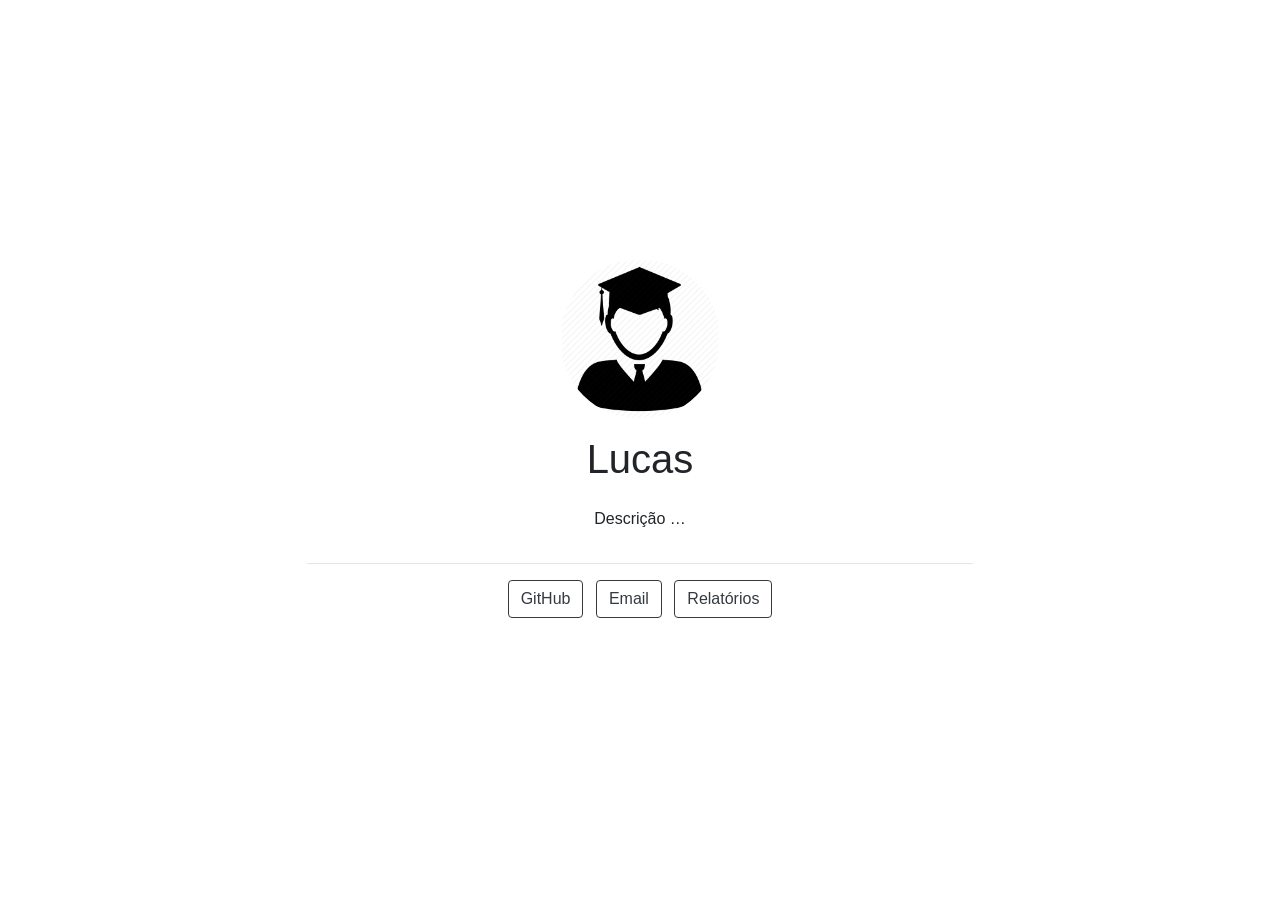
==== index.html @ 405bed45 "Initial commit" ====
<!doctype html>
<html lang="en">
  <head>
    <!-- Required meta tags -->
    <meta charset="utf-8">
    <meta name="viewport" content="width=device-width, initial-scale=1, shrink-to-fit=no">

    <!-- Bootstrap CSS -->
    <style type="text/css">:root{--blue:#007bff;--indigo:#6610f2;--purple:#6f42c1;--pink:#e83e8c;--red:#dc3545;--orange:#fd7e14;--yellow:#ffc107;--green:#28a745;--teal:#20c997;--cyan:#17a2b8;--white:#fff;--gray:#6c757d;--gray-dark:#343a40;--primary:#007bff;--secondary:#6c757d;--success:#28a745;--info:#17a2b8;--warning:#ffc107;--danger:#dc3545;--light:#f8f9fa;--dark:#343a40;--breakpoint-xs:0;--breakpoint-sm:576px;--breakpoint-md:768px;--breakpoint-lg:992px;--breakpoint-xl:1200px;--font-family-sans-serif:-apple-system,BlinkMacSystemFont,"Segoe UI",Roboto,"Helvetica Neue",Arial,"Noto Sans",sans-serif,"Apple Color Emoji","Segoe UI Emoji","Segoe UI Symbol","Noto Color Emoji";--font-family-monospace:SFMono-Regular,Menlo,Monaco,Consolas,"Liberation Mono","Courier New",monospace}*,::after,::before{box-sizing:border-box}html{font-family:sans-serif;line-height:1.15;-webkit-text-size-adjust:100%;-webkit-tap-highlight-color:transparent}article,aside,figcaption,figure,footer,header,hgroup,main,nav,section{display:block}body{margin:0;font-family:-apple-system,BlinkMacSystemFont,"Segoe UI",Roboto,"Helvetica Neue",Arial,"Noto Sans",sans-serif,"Apple Color Emoji","Segoe UI Emoji","Segoe UI Symbol","Noto Color Emoji";font-size:1rem;font-weight:400;line-height:1.5;color:#212529;text-align:left;background-color:#fff}[tabindex="-1"]:focus:not(:focus-visible){outline:0!important}hr{box-sizing:content-box;height:0;overflow:visible}h1,h2,h3,h4,h5,h6{margin-top:0;margin-bottom:.5rem}p{margin-top:0;margin-bottom:1rem}abbr[data-original-title],abbr[title]{text-decoration:underline;-webkit-text-decoration:underline dotted;text-decoration:underline dotted;cursor:help;border-bottom:0;-webkit-text-decoration-skip-ink:none;text-decoration-skip-ink:none}address{margin-bottom:1rem;font-style:normal;line-height:inherit}dl,ol,ul{margin-top:0;margin-bottom:1rem}ol ol,ol ul,ul ol,ul ul{margin-bottom:0}dt{font-weight:700}dd{margin-bottom:.5rem;margin-left:0}blockquote{margin:0 0 1rem}b,strong{font-weight:bolder}small{font-size:80%}sub,sup{position:relative;font-size:75%;line-height:0;vertical-align:baseline}sub{bottom:-.25em}sup{top:-.5em}a{color:#007bff;text-decoration:none;background-color:transparent}a:hover{color:#0056b3;text-decoration:underline}a:not([href]){color:inherit;text-decoration:none}a:not([href]):hover{color:inherit;text-decoration:none}code,kbd,pre,samp{font-family:SFMono-Regular,Menlo,Monaco,Consolas,"Liberation Mono","Courier New",monospace;font-size:1em}pre{margin-top:0;margin-bottom:1rem;overflow:auto;-ms-overflow-style:scrollbar}figure{margin:0 0 1rem}img{vertical-align:middle;border-style:none}svg{overflow:hidden;vertical-align:middle}table{border-collapse:collapse}caption{padding-top:.75rem;padding-bottom:.75rem;color:#6c757d;text-align:left;caption-side:bottom}th{text-align:inherit}label{display:inline-block;margin-bottom:.5rem}button{border-radius:0}button:focus{outline:1px dotted;outline:5px auto -webkit-focus-ring-color}button,input,optgroup,select,textarea{margin:0;font-family:inherit;font-size:inherit;line-height:inherit}button,input{overflow:visible}button,select{text-transform:none}[role=button]{cursor:pointer}select{word-wrap:normal}[type=button],[type=reset],[type=submit],button{-webkit-appearance:button}[type=button]:not(:disabled),[type=reset]:not(:disabled),[type=submit]:not(:disabled),button:not(:disabled){cursor:pointer}[type=button]::-moz-focus-inner,[type=reset]::-moz-focus-inner,[type=submit]::-moz-focus-inner,button::-moz-focus-inner{padding:0;border-style:none}input[type=checkbox],input[type=radio]{box-sizing:border-box;padding:0}textarea{overflow:auto;resize:vertical}fieldset{min-width:0;padding:0;margin:0;border:0}legend{display:block;width:100%;max-width:100%;padding:0;margin-bottom:.5rem;font-size:1.5rem;line-height:inherit;color:inherit;white-space:normal}progress{vertical-align:baseline}[type=number]::-webkit-inner-spin-button,[type=number]::-webkit-outer-spin-button{height:auto}[type=search]{outline-offset:-2px;-webkit-appearance:none}[type=search]::-webkit-search-decoration{-webkit-appearance:none}::-webkit-file-upload-button{font:inherit;-webkit-appearance:button}output{display:inline-block}summary{display:list-item;cursor:pointer}template{display:none}[hidden]{display:none!important}.h1,.h2,.h3,.h4,.h5,.h6,h1,h2,h3,h4,h5,h6{margin-bottom:.5rem;font-weight:500;line-height:1.2}.h1,h1{font-size:2.5rem}.h2,h2{font-size:2rem}.h3,h3{font-size:1.75rem}.h4,h4{font-size:1.5rem}.h5,h5{font-size:1.25rem}.h6,h6{font-size:1rem}.lead{font-size:1.25rem;font-weight:300}.display-1{font-size:6rem;font-weight:300;line-height:1.2}.display-2{font-size:5.5rem;font-weight:300;line-height:1.2}.display-3{font-size:4.5rem;font-weight:300;line-height:1.2}.display-4{font-size:3.5rem;font-weight:300;line-height:1.2}hr{margin-top:1rem;margin-bottom:1rem;border:0;border-top:1px solid rgba(0,0,0,.1)}.small,small{font-size:80%;font-weight:400}.mark,mark{padding:.2em;background-color:#fcf8e3}.list-unstyled{padding-left:0;list-style:none}.list-inline{padding-left:0;list-style:none}.list-inline-item{display:inline-block}.list-inline-item:not(:last-child){margin-right:.5rem}.initialism{font-size:90%;text-transform:uppercase}.blockquote{margin-bottom:1rem;font-size:1.25rem}.blockquote-footer{display:block;font-size:80%;color:#6c757d}.blockquote-footer::before{content:"\2014\00A0"}.img-fluid{max-width:100%;height:auto}.img-thumbnail{padding:.25rem;background-color:#fff;border:1px solid #dee2e6;border-radius:.25rem;max-width:100%;height:auto}.figure{display:inline-block}.figure-img{margin-bottom:.5rem;line-height:1}.figure-caption{font-size:90%;color:#6c757d}code{font-size:87.5%;color:#e83e8c;word-wrap:break-word}a>code{color:inherit}kbd{padding:.2rem .4rem;font-size:87.5%;color:#fff;background-color:#212529;border-radius:.2rem}kbd kbd{padding:0;font-size:100%;font-weight:700}pre{display:block;font-size:87.5%;color:#212529}pre code{font-size:inherit;color:inherit;word-break:normal}.pre-scrollable{max-height:340px;overflow-y:scroll}.container{width:100%;padding-right:15px;padding-left:15px;margin-right:auto;margin-left:auto}@media (min-width:576px){.container{max-width:540px}}@media (min-width:768px){.container{max-width:720px}}@media (min-width:992px){.container{max-width:960px}}@media (min-width:1200px){.container{max-width:1140px}}.container-fluid,.container-lg,.container-md,.container-sm,.container-xl{width:100%;padding-right:15px;padding-left:15px;margin-right:auto;margin-left:auto}@media (min-width:576px){.container,.container-sm{max-width:540px}}@media (min-width:768px){.container,.container-md,.container-sm{max-width:720px}}@media (min-width:992px){.container,.container-lg,.container-md,.container-sm{max-width:960px}}@media (min-width:1200px){.container,.container-lg,.container-md,.container-sm,.container-xl{max-width:1140px}}.row{display:-ms-flexbox;display:flex;-ms-flex-wrap:wrap;flex-wrap:wrap;margin-right:-15px;margin-left:-15px}.no-gutters{margin-right:0;margin-left:0}.no-gutters>.col,.no-gutters>[class*=col-]{padding-right:0;padding-left:0}.col,.col-1,.col-10,.col-11,.col-12,.col-2,.col-3,.col-4,.col-5,.col-6,.col-7,.col-8,.col-9,.col-auto,.col-lg,.col-lg-1,.col-lg-10,.col-lg-11,.col-lg-12,.col-lg-2,.col-lg-3,.col-lg-4,.col-lg-5,.col-lg-6,.col-lg-7,.col-lg-8,.col-lg-9,.col-lg-auto,.col-md,.col-md-1,.col-md-10,.col-md-11,.col-md-12,.col-md-2,.col-md-3,.col-md-4,.col-md-5,.col-md-6,.col-md-7,.col-md-8,.col-md-9,.col-md-auto,.col-sm,.col-sm-1,.col-sm-10,.col-sm-11,.col-sm-12,.col-sm-2,.col-sm-3,.col-sm-4,.col-sm-5,.col-sm-6,.col-sm-7,.col-sm-8,.col-sm-9,.col-sm-auto,.col-xl,.col-xl-1,.col-xl-10,.col-xl-11,.col-xl-12,.col-xl-2,.col-xl-3,.col-xl-4,.col-xl-5,.col-xl-6,.col-xl-7,.col-xl-8,.col-xl-9,.col-xl-auto{position:relative;width:100%;padding-right:15px;padding-left:15px}.col{-ms-flex-preferred-size:0;flex-basis:0;-ms-flex-positive:1;flex-grow:1;min-width:0;max-width:100%}.row-cols-1>*{-ms-flex:0 0 100%;flex:0 0 100%;max-width:100%}.row-cols-2>*{-ms-flex:0 0 50%;flex:0 0 50%;max-width:50%}.row-cols-3>*{-ms-flex:0 0 33.333333%;flex:0 0 33.333333%;max-width:33.333333%}.row-cols-4>*{-ms-flex:0 0 25%;flex:0 0 25%;max-width:25%}.row-cols-5>*{-ms-flex:0 0 20%;flex:0 0 20%;max-width:20%}.row-cols-6>*{-ms-flex:0 0 16.666667%;flex:0 0 16.666667%;max-width:16.666667%}.col-auto{-ms-flex:0 0 auto;flex:0 0 auto;width:auto;max-width:100%}.col-1{-ms-flex:0 0 8.333333%;flex:0 0 8.333333%;max-width:8.333333%}.col-2{-ms-flex:0 0 16.666667%;flex:0 0 16.666667%;max-width:16.666667%}.col-3{-ms-flex:0 0 25%;flex:0 0 25%;max-width:25%}.col-4{-ms-flex:0 0 33.333333%;flex:0 0 33.333333%;max-width:33.333333%}.col-5{-ms-flex:0 0 41.666667%;flex:0 0 41.666667%;max-width:41.666667%}.col-6{-ms-flex:0 0 50%;flex:0 0 50%;max-width:50%}.col-7{-ms-flex:0 0 58.333333%;flex:0 0 58.333333%;max-width:58.333333%}.col-8{-ms-flex:0 0 66.666667%;flex:0 0 66.666667%;max-width:66.666667%}.col-9{-ms-flex:0 0 75%;flex:0 0 75%;max-width:75%}.col-10{-ms-flex:0 0 83.333333%;flex:0 0 83.333333%;max-width:83.333333%}.col-11{-ms-flex:0 0 91.666667%;flex:0 0 91.666667%;max-width:91.666667%}.col-12{-ms-flex:0 0 100%;flex:0 0 100%;max-width:100%}.order-first{-ms-flex-order:-1;order:-1}.order-last{-ms-flex-order:13;order:13}.order-0{-ms-flex-order:0;order:0}.order-1{-ms-flex-order:1;order:1}.order-2{-ms-flex-order:2;order:2}.order-3{-ms-flex-order:3;order:3}.order-4{-ms-flex-order:4;order:4}.order-5{-ms-flex-order:5;order:5}.order-6{-ms-flex-order:6;order:6}.order-7{-ms-flex-order:7;order:7}.order-8{-ms-flex-order:8;order:8}.order-9{-ms-flex-order:9;order:9}.order-10{-ms-flex-order:10;order:10}.order-11{-ms-flex-order:11;order:11}.order-12{-ms-flex-order:12;order:12}.offset-1{margin-left:8.333333%}.offset-2{margin-left:16.666667%}.offset-3{margin-left:25%}.offset-4{margin-left:33.333333%}.offset-5{margin-left:41.666667%}.offset-6{margin-left:50%}.offset-7{margin-left:58.333333%}.offset-8{margin-left:66.666667%}.offset-9{margin-left:75%}.offset-10{margin-left:83.333333%}.offset-11{margin-left:91.666667%}@media (min-width:576px){.col-sm{-ms-flex-preferred-size:0;flex-basis:0;-ms-flex-positive:1;flex-grow:1;min-width:0;max-width:100%}.row-cols-sm-1>*{-ms-flex:0 0 100%;flex:0 0 100%;max-width:100%}.row-cols-sm-2>*{-ms-flex:0 0 50%;flex:0 0 50%;max-width:50%}.row-cols-sm-3>*{-ms-flex:0 0 33.333333%;flex:0 0 33.333333%;max-width:33.333333%}.row-cols-sm-4>*{-ms-flex:0 0 25%;flex:0 0 25%;max-width:25%}.row-cols-sm-5>*{-ms-flex:0 0 20%;flex:0 0 20%;max-width:20%}.row-cols-sm-6>*{-ms-flex:0 0 16.666667%;flex:0 0 16.666667%;max-width:16.666667%}.col-sm-auto{-ms-flex:0 0 auto;flex:0 0 auto;width:auto;max-width:100%}.col-sm-1{-ms-flex:0 0 8.333333%;flex:0 0 8.333333%;max-width:8.333333%}.col-sm-2{-ms-flex:0 0 16.666667%;flex:0 0 16.666667%;max-width:16.666667%}.col-sm-3{-ms-flex:0 0 25%;flex:0 0 25%;max-width:25%}.col-sm-4{-ms-flex:0 0 33.333333%;flex:0 0 33.333333%;max-width:33.333333%}.col-sm-5{-ms-flex:0 0 41.666667%;flex:0 0 41.666667%;max-width:41.666667%}.col-sm-6{-ms-flex:0 0 50%;flex:0 0 50%;max-width:50%}.col-sm-7{-ms-flex:0 0 58.333333%;flex:0 0 58.333333%;max-width:58.333333%}.col-sm-8{-ms-flex:0 0 66.666667%;flex:0 0 66.666667%;max-width:66.666667%}.col-sm-9{-ms-flex:0 0 75%;flex:0 0 75%;max-width:75%}.col-sm-10{-ms-flex:0 0 83.333333%;flex:0 0 83.333333%;max-width:83.333333%}.col-sm-11{-ms-flex:0 0 91.666667%;flex:0 0 91.666667%;max-width:91.666667%}.col-sm-12{-ms-flex:0 0 100%;flex:0 0 100%;max-width:100%}.order-sm-first{-ms-flex-order:-1;order:-1}.order-sm-last{-ms-flex-order:13;order:13}.order-sm-0{-ms-flex-order:0;order:0}.order-sm-1{-ms-flex-order:1;order:1}.order-sm-2{-ms-flex-order:2;order:2}.order-sm-3{-ms-flex-order:3;order:3}.order-sm-4{-ms-flex-order:4;order:4}.order-sm-5{-ms-flex-order:5;order:5}.order-sm-6{-ms-flex-order:6;order:6}.order-sm-7{-ms-flex-order:7;order:7}.order-sm-8{-ms-flex-order:8;order:8}.order-sm-9{-ms-flex-order:9;order:9}.order-sm-10{-ms-flex-order:10;order:10}.order-sm-11{-ms-flex-order:11;order:11}.order-sm-12{-ms-flex-order:12;order:12}.offset-sm-0{margin-left:0}.offset-sm-1{margin-left:8.333333%}.offset-sm-2{margin-left:16.666667%}.offset-sm-3{margin-left:25%}.offset-sm-4{margin-left:33.333333%}.offset-sm-5{margin-left:41.666667%}.offset-sm-6{margin-left:50%}.offset-sm-7{margin-left:58.333333%}.offset-sm-8{margin-left:66.666667%}.offset-sm-9{margin-left:75%}.offset-sm-10{margin-left:83.333333%}.offset-sm-11{margin-left:91.666667%}}@media (min-width:768px){.col-md{-ms-flex-preferred-size:0;flex-basis:0;-ms-flex-positive:1;flex-grow:1;min-width:0;max-width:100%}.row-cols-md-1>*{-ms-flex:0 0 100%;flex:0 0 100%;max-width:100%}.row-cols-md-2>*{-ms-flex:0 0 50%;flex:0 0 50%;max-width:50%}.row-cols-md-3>*{-ms-flex:0 0 33.333333%;flex:0 0 33.333333%;max-width:33.333333%}.row-cols-md-4>*{-ms-flex:0 0 25%;flex:0 0 25%;max-width:25%}.row-cols-md-5>*{-ms-flex:0 0 20%;flex:0 0 20%;max-width:20%}.row-cols-md-6>*{-ms-flex:0 0 16.666667%;flex:0 0 16.666667%;max-width:16.666667%}.col-md-auto{-ms-flex:0 0 auto;flex:0 0 auto;width:auto;max-width:100%}.col-md-1{-ms-flex:0 0 8.333333%;flex:0 0 8.333333%;max-width:8.333333%}.col-md-2{-ms-flex:0 0 16.666667%;flex:0 0 16.666667%;max-width:16.666667%}.col-md-3{-ms-flex:0 0 25%;flex:0 0 25%;max-width:25%}.col-md-4{-ms-flex:0 0 33.333333%;flex:0 0 33.333333%;max-width:33.333333%}.col-md-5{-ms-flex:0 0 41.666667%;flex:0 0 41.666667%;max-width:41.666667%}.col-md-6{-ms-flex:0 0 50%;flex:0 0 50%;max-width:50%}.col-md-7{-ms-flex:0 0 58.333333%;flex:0 0 58.333333%;max-width:58.333333%}.col-md-8{-ms-flex:0 0 66.666667%;flex:0 0 66.666667%;max-width:66.666667%}.col-md-9{-ms-flex:0 0 75%;flex:0 0 75%;max-width:75%}.col-md-10{-ms-flex:0 0 83.333333%;flex:0 0 83.333333%;max-width:83.333333%}.col-md-11{-ms-flex:0 0 91.666667%;flex:0 0 91.666667%;max-width:91.666667%}.col-md-12{-ms-flex:0 0 100%;flex:0 0 100%;max-width:100%}.order-md-first{-ms-flex-order:-1;order:-1}.order-md-last{-ms-flex-order:13;order:13}.order-md-0{-ms-flex-order:0;order:0}.order-md-1{-ms-flex-order:1;order:1}.order-md-2{-ms-flex-order:2;order:2}.order-md-3{-ms-flex-order:3;order:3}.order-md-4{-ms-flex-order:4;order:4}.order-md-5{-ms-flex-order:5;order:5}.order-md-6{-ms-flex-order:6;order:6}.order-md-7{-ms-flex-order:7;order:7}.order-md-8{-ms-flex-order:8;order:8}.order-md-9{-ms-flex-order:9;order:9}.order-md-10{-ms-flex-order:10;order:10}.order-md-11{-ms-flex-order:11;order:11}.order-md-12{-ms-flex-order:12;order:12}.offset-md-0{margin-left:0}.offset-md-1{margin-left:8.333333%}.offset-md-2{margin-left:16.666667%}.offset-md-3{margin-left:25%}.offset-md-4{margin-left:33.333333%}.offset-md-5{margin-left:41.666667%}.offset-md-6{margin-left:50%}.offset-md-7{margin-left:58.333333%}.offset-md-8{margin-left:66.666667%}.offset-md-9{margin-left:75%}.offset-md-10{margin-left:83.333333%}.offset-md-11{margin-left:91.666667%}}@media (min-width:992px){.col-lg{-ms-flex-preferred-size:0;flex-basis:0;-ms-flex-positive:1;flex-grow:1;min-width:0;max-width:100%}.row-cols-lg-1>*{-ms-flex:0 0 100%;flex:0 0 100%;max-width:100%}.row-cols-lg-2>*{-ms-flex:0 0 50%;flex:0 0 50%;max-width:50%}.row-cols-lg-3>*{-ms-flex:0 0 33.333333%;flex:0 0 33.333333%;max-width:33.333333%}.row-cols-lg-4>*{-ms-flex:0 0 25%;flex:0 0 25%;max-width:25%}.row-cols-lg-5>*{-ms-flex:0 0 20%;flex:0 0 20%;max-width:20%}.row-cols-lg-6>*{-ms-flex:0 0 16.666667%;flex:0 0 16.666667%;max-width:16.666667%}.col-lg-auto{-ms-flex:0 0 auto;flex:0 0 auto;width:auto;max-width:100%}.col-lg-1{-ms-flex:0 0 8.333333%;flex:0 0 8.333333%;max-width:8.333333%}.col-lg-2{-ms-flex:0 0 16.666667%;flex:0 0 16.666667%;max-width:16.666667%}.col-lg-3{-ms-flex:0 0 25%;flex:0 0 25%;max-width:25%}.col-lg-4{-ms-flex:0 0 33.333333%;flex:0 0 33.333333%;max-width:33.333333%}.col-lg-5{-ms-flex:0 0 41.666667%;flex:0 0 41.666667%;max-width:41.666667%}.col-lg-6{-ms-flex:0 0 50%;flex:0 0 50%;max-width:50%}.col-lg-7{-ms-flex:0 0 58.333333%;flex:0 0 58.333333%;max-width:58.333333%}.col-lg-8{-ms-flex:0 0 66.666667%;flex:0 0 66.666667%;max-width:66.666667%}.col-lg-9{-ms-flex:0 0 75%;flex:0 0 75%;max-width:75%}.col-lg-10{-ms-flex:0 0 83.333333%;flex:0 0 83.333333%;max-width:83.333333%}.col-lg-11{-ms-flex:0 0 91.666667%;flex:0 0 91.666667%;max-width:91.666667%}.col-lg-12{-ms-flex:0 0 100%;flex:0 0 100%;max-width:100%}.order-lg-first{-ms-flex-order:-1;order:-1}.order-lg-last{-ms-flex-order:13;order:13}.order-lg-0{-ms-flex-order:0;order:0}.order-lg-1{-ms-flex-order:1;order:1}.order-lg-2{-ms-flex-order:2;order:2}.order-lg-3{-ms-flex-order:3;order:3}.order-lg-4{-ms-flex-order:4;order:4}.order-lg-5{-ms-flex-order:5;order:5}.order-lg-6{-ms-flex-order:6;order:6}.order-lg-7{-ms-flex-order:7;order:7}.order-lg-8{-ms-flex-order:8;order:8}.order-lg-9{-ms-flex-order:9;order:9}.order-lg-10{-ms-flex-order:10;order:10}.order-lg-11{-ms-flex-order:11;order:11}.order-lg-12{-ms-flex-order:12;order:12}.offset-lg-0{margin-left:0}.offset-lg-1{margin-left:8.333333%}.offset-lg-2{margin-left:16.666667%}.offset-lg-3{margin-left:25%}.offset-lg-4{margin-left:33.333333%}.offset-lg-5{margin-left:41.666667%}.offset-lg-6{margin-left:50%}.offset-lg-7{margin-left:58.333333%}.offset-lg-8{margin-left:66.666667%}.offset-lg-9{margin-left:75%}.offset-lg-10{margin-left:83.333333%}.offset-lg-11{margin-left:91.666667%}}@media (min-width:1200px){.col-xl{-ms-flex-preferred-size:0;flex-basis:0;-ms-flex-positive:1;flex-grow:1;min-width:0;max-width:100%}.row-cols-xl-1>*{-ms-flex:0 0 100%;flex:0 0 100%;max-width:100%}.row-cols-xl-2>*{-ms-flex:0 0 50%;flex:0 0 50%;max-width:50%}.row-cols-xl-3>*{-ms-flex:0 0 33.333333%;flex:0 0 33.333333%;max-width:33.333333%}.row-cols-xl-4>*{-ms-flex:0 0 25%;flex:0 0 25%;max-width:25%}.row-cols-xl-5>*{-ms-flex:0 0 20%;flex:0 0 20%;max-width:20%}.row-cols-xl-6>*{-ms-flex:0 0 16.666667%;flex:0 0 16.666667%;max-width:16.666667%}.col-xl-auto{-ms-flex:0 0 auto;flex:0 0 auto;width:auto;max-width:100%}.col-xl-1{-ms-flex:0 0 8.333333%;flex:0 0 8.333333%;max-width:8.333333%}.col-xl-2{-ms-flex:0 0 16.666667%;flex:0 0 16.666667%;max-width:16.666667%}.col-xl-3{-ms-flex:0 0 25%;flex:0 0 25%;max-width:25%}.col-xl-4{-ms-flex:0 0 33.333333%;flex:0 0 33.333333%;max-width:33.333333%}.col-xl-5{-ms-flex:0 0 41.666667%;flex:0 0 41.666667%;max-width:41.666667%}.col-xl-6{-ms-flex:0 0 50%;flex:0 0 50%;max-width:50%}.col-xl-7{-ms-flex:0 0 58.333333%;flex:0 0 58.333333%;max-width:58.333333%}.col-xl-8{-ms-flex:0 0 66.666667%;flex:0 0 66.666667%;max-width:66.666667%}.col-xl-9{-ms-flex:0 0 75%;flex:0 0 75%;max-width:75%}.col-xl-10{-ms-flex:0 0 83.333333%;flex:0 0 83.333333%;max-width:83.333333%}.col-xl-11{-ms-flex:0 0 91.666667%;flex:0 0 91.666667%;max-width:91.666667%}.col-xl-12{-ms-flex:0 0 100%;flex:0 0 100%;max-width:100%}.order-xl-first{-ms-flex-order:-1;order:-1}.order-xl-last{-ms-flex-order:13;order:13}.order-xl-0{-ms-flex-order:0;order:0}.order-xl-1{-ms-flex-order:1;order:1}.order-xl-2{-ms-flex-order:2;order:2}.order-xl-3{-ms-flex-order:3;order:3}.order-xl-4{-ms-flex-order:4;order:4}.order-xl-5{-ms-flex-order:5;order:5}.order-xl-6{-ms-flex-order:6;order:6}.order-xl-7{-ms-flex-order:7;order:7}.order-xl-8{-ms-flex-order:8;order:8}.order-xl-9{-ms-flex-order:9;order:9}.order-xl-10{-ms-flex-order:10;order:10}.order-xl-11{-ms-flex-order:11;order:11}.order-xl-12{-ms-flex-order:12;order:12}.offset-xl-0{margin-left:0}.offset-xl-1{margin-left:8.333333%}.offset-xl-2{margin-left:16.666667%}.offset-xl-3{margin-left:25%}.offset-xl-4{margin-left:33.333333%}.offset-xl-5{margin-left:41.666667%}.offset-xl-6{margin-left:50%}.offset-xl-7{margin-left:58.333333%}.offset-xl-8{margin-left:66.666667%}.offset-xl-9{margin-left:75%}.offset-xl-10{margin-left:83.333333%}.offset-xl-11{margin-left:91.666667%}}.table{width:100%;margin-bottom:1rem;color:#212529}.table td,.table th{padding:.75rem;vertical-align:top;border-top:1px solid #dee2e6}.table thead th{vertical-align:bottom;border-bottom:2px solid #dee2e6}.table tbody+tbody{border-top:2px solid #dee2e6}.table-sm td,.table-sm th{padding:.3rem}.table-bordered{border:1px solid #dee2e6}.table-bordered td,.table-bordered th{border:1px solid #dee2e6}.table-bordered thead td,.table-bordered thead th{border-bottom-width:2px}.table-borderless tbody+tbody,.table-borderless td,.table-borderless th,.table-borderless thead th{border:0}.table-striped tbody tr:nth-of-type(odd){background-color:rgba(0,0,0,.05)}.table-hover tbody tr:hover{color:#212529;background-color:rgba(0,0,0,.075)}.table-primary,.table-primary>td,.table-primary>th{background-color:#b8daff}.table-primary tbody+tbody,.table-primary td,.table-primary th,.table-primary thead th{border-color:#7abaff}.table-hover .table-primary:hover{background-color:#9fcdff}.table-hover .table-primary:hover>td,.table-hover .table-primary:hover>th{background-color:#9fcdff}.table-secondary,.table-secondary>td,.table-secondary>th{background-color:#d6d8db}.table-secondary tbody+tbody,.table-secondary td,.table-secondary th,.table-secondary thead th{border-color:#b3b7bb}.table-hover .table-secondary:hover{background-color:#c8cbcf}.table-hover .table-secondary:hover>td,.table-hover .table-secondary:hover>th{background-color:#c8cbcf}.table-success,.table-success>td,.table-success>th{background-color:#c3e6cb}.table-success tbody+tbody,.table-success td,.table-success th,.table-success thead th{border-color:#8fd19e}.table-hover .table-success:hover{background-color:#b1dfbb}.table-hover .table-success:hover>td,.table-hover .table-success:hover>th{background-color:#b1dfbb}.table-info,.table-info>td,.table-info>th{background-color:#bee5eb}.table-info tbody+tbody,.table-info td,.table-info th,.table-info thead th{border-color:#86cfda}.table-hover .table-info:hover{background-color:#abdde5}.table-hover .table-info:hover>td,.table-hover .table-info:hover>th{background-color:#abdde5}.table-warning,.table-warning>td,.table-warning>th{background-color:#ffeeba}.table-warning tbody+tbody,.table-warning td,.table-warning th,.table-warning thead th{border-color:#ffdf7e}.table-hover .table-warning:hover{background-color:#ffe8a1}.table-hover .table-warning:hover>td,.table-hover .table-warning:hover>th{background-color:#ffe8a1}.table-danger,.table-danger>td,.table-danger>th{background-color:#f5c6cb}.table-danger tbody+tbody,.table-danger td,.table-danger th,.table-danger thead th{border-color:#ed969e}.table-hover .table-danger:hover{background-color:#f1b0b7}.table-hover .table-danger:hover>td,.table-hover .table-danger:hover>th{background-color:#f1b0b7}.table-light,.table-light>td,.table-light>th{background-color:#fdfdfe}.table-light tbody+tbody,.table-light td,.table-light th,.table-light thead th{border-color:#fbfcfc}.table-hover .table-light:hover{background-color:#ececf6}.table-hover .table-light:hover>td,.table-hover .table-light:hover>th{background-color:#ececf6}.table-dark,.table-dark>td,.table-dark>th{background-color:#c6c8ca}.table-dark tbody+tbody,.table-dark td,.table-dark th,.table-dark thead th{border-color:#95999c}.table-hover .table-dark:hover{background-color:#b9bbbe}.table-hover .table-dark:hover>td,.table-hover .table-dark:hover>th{background-color:#b9bbbe}.table-active,.table-active>td,.table-active>th{background-color:rgba(0,0,0,.075)}.table-hover .table-active:hover{background-color:rgba(0,0,0,.075)}.table-hover .table-active:hover>td,.table-hover .table-active:hover>th{background-color:rgba(0,0,0,.075)}.table .thead-dark th{color:#fff;background-color:#343a40;border-color:#454d55}.table .thead-light th{color:#495057;background-color:#e9ecef;border-color:#dee2e6}.table-dark{color:#fff;background-color:#343a40}.table-dark td,.table-dark th,.table-dark thead th{border-color:#454d55}.table-dark.table-bordered{border:0}.table-dark.table-striped tbody tr:nth-of-type(odd){background-color:rgba(255,255,255,.05)}.table-dark.table-hover tbody tr:hover{color:#fff;background-color:rgba(255,255,255,.075)}@media (max-width:575.98px){.table-responsive-sm{display:block;width:100%;overflow-x:auto;-webkit-overflow-scrolling:touch}.table-responsive-sm>.table-bordered{border:0}}@media (max-width:767.98px){.table-responsive-md{display:block;width:100%;overflow-x:auto;-webkit-overflow-scrolling:touch}.table-responsive-md>.table-bordered{border:0}}@media (max-width:991.98px){.table-responsive-lg{display:block;width:100%;overflow-x:auto;-webkit-overflow-scrolling:touch}.table-responsive-lg>.table-bordered{border:0}}@media (max-width:1199.98px){.table-responsive-xl{display:block;width:100%;overflow-x:auto;-webkit-overflow-scrolling:touch}.table-responsive-xl>.table-bordered{border:0}}.table-responsive{display:block;width:100%;overflow-x:auto;-webkit-overflow-scrolling:touch}.table-responsive>.table-bordered{border:0}.form-control{display:block;width:100%;height:calc(1.5em + .75rem + 2px);padding:.375rem .75rem;font-size:1rem;font-weight:400;line-height:1.5;color:#495057;background-color:#fff;background-clip:padding-box;border:1px solid #ced4da;border-radius:.25rem;transition:border-color .15s ease-in-out,box-shadow .15s ease-in-out}@media (prefers-reduced-motion:reduce){.form-control{transition:none}}.form-control::-ms-expand{background-color:transparent;border:0}.form-control:-moz-focusring{color:transparent;text-shadow:0 0 0 #495057}.form-control:focus{color:#495057;background-color:#fff;border-color:#80bdff;outline:0;box-shadow:0 0 0 .2rem rgba(0,123,255,.25)}.form-control::-webkit-input-placeholder{color:#6c757d;opacity:1}.form-control::-moz-placeholder{color:#6c757d;opacity:1}.form-control:-ms-input-placeholder{color:#6c757d;opacity:1}.form-control::-ms-input-placeholder{color:#6c757d;opacity:1}.form-control::placeholder{color:#6c757d;opacity:1}.form-control:disabled,.form-control[readonly]{background-color:#e9ecef;opacity:1}input[type=date].form-control,input[type=datetime-local].form-control,input[type=month].form-control,input[type=time].form-control{-webkit-appearance:none;-moz-appearance:none;appearance:none}select.form-control:focus::-ms-value{color:#495057;background-color:#fff}.form-control-file,.form-control-range{display:block;width:100%}.col-form-label{padding-top:calc(.375rem + 1px);padding-bottom:calc(.375rem + 1px);margin-bottom:0;font-size:inherit;line-height:1.5}.col-form-label-lg{padding-top:calc(.5rem + 1px);padding-bottom:calc(.5rem + 1px);font-size:1.25rem;line-height:1.5}.col-form-label-sm{padding-top:calc(.25rem + 1px);padding-bottom:calc(.25rem + 1px);font-size:.875rem;line-height:1.5}.form-control-plaintext{display:block;width:100%;padding:.375rem 0;margin-bottom:0;font-size:1rem;line-height:1.5;color:#212529;background-color:transparent;border:solid transparent;border-width:1px 0}.form-control-plaintext.form-control-lg,.form-control-plaintext.form-control-sm{padding-right:0;padding-left:0}.form-control-sm{height:calc(1.5em + .5rem + 2px);padding:.25rem .5rem;font-size:.875rem;line-height:1.5;border-radius:.2rem}.form-control-lg{height:calc(1.5em + 1rem + 2px);padding:.5rem 1rem;font-size:1.25rem;line-height:1.5;border-radius:.3rem}select.form-control[multiple],select.form-control[size]{height:auto}textarea.form-control{height:auto}.form-group{margin-bottom:1rem}.form-text{display:block;margin-top:.25rem}.form-row{display:-ms-flexbox;display:flex;-ms-flex-wrap:wrap;flex-wrap:wrap;margin-right:-5px;margin-left:-5px}.form-row>.col,.form-row>[class*=col-]{padding-right:5px;padding-left:5px}.form-check{position:relative;display:block;padding-left:1.25rem}.form-check-input{position:absolute;margin-top:.3rem;margin-left:-1.25rem}.form-check-input:disabled~.form-check-label,.form-check-input[disabled]~.form-check-label{color:#6c757d}.form-check-label{margin-bottom:0}.form-check-inline{display:-ms-inline-flexbox;display:inline-flex;-ms-flex-align:center;align-items:center;padding-left:0;margin-right:.75rem}.form-check-inline .form-check-input{position:static;margin-top:0;margin-right:.3125rem;margin-left:0}.valid-feedback{display:none;width:100%;margin-top:.25rem;font-size:80%;color:#28a745}.valid-tooltip{position:absolute;top:100%;z-index:5;display:none;max-width:100%;padding:.25rem .5rem;margin-top:.1rem;font-size:.875rem;line-height:1.5;color:#fff;background-color:rgba(40,167,69,.9);border-radius:.25rem}.is-valid~.valid-feedback,.is-valid~.valid-tooltip,.was-validated :valid~.valid-feedback,.was-validated :valid~.valid-tooltip{display:block}.form-control.is-valid,.was-validated .form-control:valid{border-color:#28a745;padding-right:calc(1.5em + .75rem);background-image:url("data:image/svg+xml,%3csvg xmlns='http://www.w3.org/2000/svg' width='8' height='8' viewBox='0 0 8 8'%3e%3cpath fill='%2328a745' d='M2.3 6.73L.6 4.53c-.4-1.04.46-1.4 1.1-.8l1.1 1.4 3.4-3.8c.6-.63 1.6-.27 1.2.7l-4 4.6c-.43.5-.8.4-1.1.1z'/%3e%3c/svg%3e");background-repeat:no-repeat;background-position:right calc(.375em + .1875rem) center;background-size:calc(.75em + .375rem) calc(.75em + .375rem)}.form-control.is-valid:focus,.was-validated .form-control:valid:focus{border-color:#28a745;box-shadow:0 0 0 .2rem rgba(40,167,69,.25)}.was-validated textarea.form-control:valid,textarea.form-control.is-valid{padding-right:calc(1.5em + .75rem);background-position:top calc(.375em + .1875rem) right calc(.375em + .1875rem)}.custom-select.is-valid,.was-validated .custom-select:valid{border-color:#28a745;padding-right:calc(.75em + 2.3125rem);background:url("data:image/svg+xml,%3csvg xmlns='http://www.w3.org/2000/svg' width='4' height='5' viewBox='0 0 4 5'%3e%3cpath fill='%23343a40' d='M2 0L0 2h4zm0 5L0 3h4z'/%3e%3c/svg%3e") no-repeat right .75rem center/8px 10px,url("data:image/svg+xml,%3csvg xmlns='http://www.w3.org/2000/svg' width='8' height='8' viewBox='0 0 8 8'%3e%3cpath fill='%2328a745' d='M2.3 6.73L.6 4.53c-.4-1.04.46-1.4 1.1-.8l1.1 1.4 3.4-3.8c.6-.63 1.6-.27 1.2.7l-4 4.6c-.43.5-.8.4-1.1.1z'/%3e%3c/svg%3e") #fff no-repeat center right 1.75rem/calc(.75em + .375rem) calc(.75em + .375rem)}.custom-select.is-valid:focus,.was-validated .custom-select:valid:focus{border-color:#28a745;box-shadow:0 0 0 .2rem rgba(40,167,69,.25)}.form-check-input.is-valid~.form-check-label,.was-validated .form-check-input:valid~.form-check-label{color:#28a745}.form-check-input.is-valid~.valid-feedback,.form-check-input.is-valid~.valid-tooltip,.was-validated .form-check-input:valid~.valid-feedback,.was-validated .form-check-input:valid~.valid-tooltip{display:block}.custom-control-input.is-valid~.custom-control-label,.was-validated .custom-control-input:valid~.custom-control-label{color:#28a745}.custom-control-input.is-valid~.custom-control-label::before,.was-validated .custom-control-input:valid~.custom-control-label::before{border-color:#28a745}.custom-control-input.is-valid:checked~.custom-control-label::before,.was-validated .custom-control-input:valid:checked~.custom-control-label::before{border-color:#34ce57;background-color:#34ce57}.custom-control-input.is-valid:focus~.custom-control-label::before,.was-validated .custom-control-input:valid:focus~.custom-control-label::before{box-shadow:0 0 0 .2rem rgba(40,167,69,.25)}.custom-control-input.is-valid:focus:not(:checked)~.custom-control-label::before,.was-validated .custom-control-input:valid:focus:not(:checked)~.custom-control-label::before{border-color:#28a745}.custom-file-input.is-valid~.custom-file-label,.was-validated .custom-file-input:valid~.custom-file-label{border-color:#28a745}.custom-file-input.is-valid:focus~.custom-file-label,.was-validated .custom-file-input:valid:focus~.custom-file-label{border-color:#28a745;box-shadow:0 0 0 .2rem rgba(40,167,69,.25)}.invalid-feedback{display:none;width:100%;margin-top:.25rem;font-size:80%;color:#dc3545}.invalid-tooltip{position:absolute;top:100%;z-index:5;display:none;max-width:100%;padding:.25rem .5rem;margin-top:.1rem;font-size:.875rem;line-height:1.5;color:#fff;background-color:rgba(220,53,69,.9);border-radius:.25rem}.is-invalid~.invalid-feedback,.is-invalid~.invalid-tooltip,.was-validated :invalid~.invalid-feedback,.was-validated :invalid~.invalid-tooltip{display:block}.form-control.is-invalid,.was-validated .form-control:invalid{border-color:#dc3545;padding-right:calc(1.5em + .75rem);background-image:url("data:image/svg+xml,%3csvg xmlns='http://www.w3.org/2000/svg' width='12' height='12' fill='none' stroke='%23dc3545' viewBox='0 0 12 12'%3e%3ccircle cx='6' cy='6' r='4.5'/%3e%3cpath stroke-linejoin='round' d='M5.8 3.6h.4L6 6.5z'/%3e%3ccircle cx='6' cy='8.2' r='.6' fill='%23dc3545' stroke='none'/%3e%3c/svg%3e");background-repeat:no-repeat;background-position:right calc(.375em + .1875rem) center;background-size:calc(.75em + .375rem) calc(.75em + .375rem)}.form-control.is-invalid:focus,.was-validated .form-control:invalid:focus{border-color:#dc3545;box-shadow:0 0 0 .2rem rgba(220,53,69,.25)}.was-validated textarea.form-control:invalid,textarea.form-control.is-invalid{padding-right:calc(1.5em + .75rem);background-position:top calc(.375em + .1875rem) right calc(.375em + .1875rem)}.custom-select.is-invalid,.was-validated .custom-select:invalid{border-color:#dc3545;padding-right:calc(.75em + 2.3125rem);background:url("data:image/svg+xml,%3csvg xmlns='http://www.w3.org/2000/svg' width='4' height='5' viewBox='0 0 4 5'%3e%3cpath fill='%23343a40' d='M2 0L0 2h4zm0 5L0 3h4z'/%3e%3c/svg%3e") no-repeat right .75rem center/8px 10px,url("data:image/svg+xml,%3csvg xmlns='http://www.w3.org/2000/svg' width='12' height='12' fill='none' stroke='%23dc3545' viewBox='0 0 12 12'%3e%3ccircle cx='6' cy='6' r='4.5'/%3e%3cpath stroke-linejoin='round' d='M5.8 3.6h.4L6 6.5z'/%3e%3ccircle cx='6' cy='8.2' r='.6' fill='%23dc3545' stroke='none'/%3e%3c/svg%3e") #fff no-repeat center right 1.75rem/calc(.75em + .375rem) calc(.75em + .375rem)}.custom-select.is-invalid:focus,.was-validated .custom-select:invalid:focus{border-color:#dc3545;box-shadow:0 0 0 .2rem rgba(220,53,69,.25)}.form-check-input.is-invalid~.form-check-label,.was-validated .form-check-input:invalid~.form-check-label{color:#dc3545}.form-check-input.is-invalid~.invalid-feedback,.form-check-input.is-invalid~.invalid-tooltip,.was-validated .form-check-input:invalid~.invalid-feedback,.was-validated .form-check-input:invalid~.invalid-tooltip{display:block}.custom-control-input.is-invalid~.custom-control-label,.was-validated .custom-control-input:invalid~.custom-control-label{color:#dc3545}.custom-control-input.is-invalid~.custom-control-label::before,.was-validated .custom-control-input:invalid~.custom-control-label::before{border-color:#dc3545}.custom-control-input.is-invalid:checked~.custom-control-label::before,.was-validated .custom-control-input:invalid:checked~.custom-control-label::before{border-color:#e4606d;background-color:#e4606d}.custom-control-input.is-invalid:focus~.custom-control-label::before,.was-validated .custom-control-input:invalid:focus~.custom-control-label::before{box-shadow:0 0 0 .2rem rgba(220,53,69,.25)}.custom-control-input.is-invalid:focus:not(:checked)~.custom-control-label::before,.was-validated .custom-control-input:invalid:focus:not(:checked)~.custom-control-label::before{border-color:#dc3545}.custom-file-input.is-invalid~.custom-file-label,.was-validated .custom-file-input:invalid~.custom-file-label{border-color:#dc3545}.custom-file-input.is-invalid:focus~.custom-file-label,.was-validated .custom-file-input:invalid:focus~.custom-file-label{border-color:#dc3545;box-shadow:0 0 0 .2rem rgba(220,53,69,.25)}.form-inline{display:-ms-flexbox;display:flex;-ms-flex-flow:row wrap;flex-flow:row wrap;-ms-flex-align:center;align-items:center}.form-inline .form-check{width:100%}@media (min-width:576px){.form-inline label{display:-ms-flexbox;display:flex;-ms-flex-align:center;align-items:center;-ms-flex-pack:center;justify-content:center;margin-bottom:0}.form-inline .form-group{display:-ms-flexbox;display:flex;-ms-flex:0 0 auto;flex:0 0 auto;-ms-flex-flow:row wrap;flex-flow:row wrap;-ms-flex-align:center;align-items:center;margin-bottom:0}.form-inline .form-control{display:inline-block;width:auto;vertical-align:middle}.form-inline .form-control-plaintext{display:inline-block}.form-inline .custom-select,.form-inline .input-group{width:auto}.form-inline .form-check{display:-ms-flexbox;display:flex;-ms-flex-align:center;align-items:center;-ms-flex-pack:center;justify-content:center;width:auto;padding-left:0}.form-inline .form-check-input{position:relative;-ms-flex-negative:0;flex-shrink:0;margin-top:0;margin-right:.25rem;margin-left:0}.form-inline .custom-control{-ms-flex-align:center;align-items:center;-ms-flex-pack:center;justify-content:center}.form-inline .custom-control-label{margin-bottom:0}}.btn{display:inline-block;font-weight:400;color:#212529;text-align:center;vertical-align:middle;-webkit-user-select:none;-moz-user-select:none;-ms-user-select:none;user-select:none;background-color:transparent;border:1px solid transparent;padding:.375rem .75rem;font-size:1rem;line-height:1.5;border-radius:.25rem;transition:color .15s ease-in-out,background-color .15s ease-in-out,border-color .15s ease-in-out,box-shadow .15s ease-in-out}@media (prefers-reduced-motion:reduce){.btn{transition:none}}.btn:hover{color:#212529;text-decoration:none}.btn.focus,.btn:focus{outline:0;box-shadow:0 0 0 .2rem rgba(0,123,255,.25)}.btn.disabled,.btn:disabled{opacity:.65}.btn:not(:disabled):not(.disabled){cursor:pointer}a.btn.disabled,fieldset:disabled a.btn{pointer-events:none}.btn-primary{color:#fff;background-color:#007bff;border-color:#007bff}.btn-primary:hover{color:#fff;background-color:#0069d9;border-color:#0062cc}.btn-primary.focus,.btn-primary:focus{color:#fff;background-color:#0069d9;border-color:#0062cc;box-shadow:0 0 0 .2rem rgba(38,143,255,.5)}.btn-primary.disabled,.btn-primary:disabled{color:#fff;background-color:#007bff;border-color:#007bff}.btn-primary:not(:disabled):not(.disabled).active,.btn-primary:not(:disabled):not(.disabled):active,.show>.btn-primary.dropdown-toggle{color:#fff;background-color:#0062cc;border-color:#005cbf}.btn-primary:not(:disabled):not(.disabled).active:focus,.btn-primary:not(:disabled):not(.disabled):active:focus,.show>.btn-primary.dropdown-toggle:focus{box-shadow:0 0 0 .2rem rgba(38,143,255,.5)}.btn-secondary{color:#fff;background-color:#6c757d;border-color:#6c757d}.btn-secondary:hover{color:#fff;background-color:#5a6268;border-color:#545b62}.btn-secondary.focus,.btn-secondary:focus{color:#fff;background-color:#5a6268;border-color:#545b62;box-shadow:0 0 0 .2rem rgba(130,138,145,.5)}.btn-secondary.disabled,.btn-secondary:disabled{color:#fff;background-color:#6c757d;border-color:#6c757d}.btn-secondary:not(:disabled):not(.disabled).active,.btn-secondary:not(:disabled):not(.disabled):active,.show>.btn-secondary.dropdown-toggle{color:#fff;background-color:#545b62;border-color:#4e555b}.btn-secondary:not(:disabled):not(.disabled).active:focus,.btn-secondary:not(:disabled):not(.disabled):active:focus,.show>.btn-secondary.dropdown-toggle:focus{box-shadow:0 0 0 .2rem rgba(130,138,145,.5)}.btn-success{color:#fff;background-color:#28a745;border-color:#28a745}.btn-success:hover{color:#fff;background-color:#218838;border-color:#1e7e34}.btn-success.focus,.btn-success:focus{color:#fff;background-color:#218838;border-color:#1e7e34;box-shadow:0 0 0 .2rem rgba(72,180,97,.5)}.btn-success.disabled,.btn-success:disabled{color:#fff;background-color:#28a745;border-color:#28a745}.btn-success:not(:disabled):not(.disabled).active,.btn-success:not(:disabled):not(.disabled):active,.show>.btn-success.dropdown-toggle{color:#fff;background-color:#1e7e34;border-color:#1c7430}.btn-success:not(:disabled):not(.disabled).active:focus,.btn-success:not(:disabled):not(.disabled):active:focus,.show>.btn-success.dropdown-toggle:focus{box-shadow:0 0 0 .2rem rgba(72,180,97,.5)}.btn-info{color:#fff;background-color:#17a2b8;border-color:#17a2b8}.btn-info:hover{color:#fff;background-color:#138496;border-color:#117a8b}.btn-info.focus,.btn-info:focus{color:#fff;background-color:#138496;border-color:#117a8b;box-shadow:0 0 0 .2rem rgba(58,176,195,.5)}.btn-info.disabled,.btn-info:disabled{color:#fff;background-color:#17a2b8;border-color:#17a2b8}.btn-info:not(:disabled):not(.disabled).active,.btn-info:not(:disabled):not(.disabled):active,.show>.btn-info.dropdown-toggle{color:#fff;background-color:#117a8b;border-color:#10707f}.btn-info:not(:disabled):not(.disabled).active:focus,.btn-info:not(:disabled):not(.disabled):active:focus,.show>.btn-info.dropdown-toggle:focus{box-shadow:0 0 0 .2rem rgba(58,176,195,.5)}.btn-warning{color:#212529;background-color:#ffc107;border-color:#ffc107}.btn-warning:hover{color:#212529;background-color:#e0a800;border-color:#d39e00}.btn-warning.focus,.btn-warning:focus{color:#212529;background-color:#e0a800;border-color:#d39e00;box-shadow:0 0 0 .2rem rgba(222,170,12,.5)}.btn-warning.disabled,.btn-warning:disabled{color:#212529;background-color:#ffc107;border-color:#ffc107}.btn-warning:not(:disabled):not(.disabled).active,.btn-warning:not(:disabled):not(.disabled):active,.show>.btn-warning.dropdown-toggle{color:#212529;background-color:#d39e00;border-color:#c69500}.btn-warning:not(:disabled):not(.disabled).active:focus,.btn-warning:not(:disabled):not(.disabled):active:focus,.show>.btn-warning.dropdown-toggle:focus{box-shadow:0 0 0 .2rem rgba(222,170,12,.5)}.btn-danger{color:#fff;background-color:#dc3545;border-color:#dc3545}.btn-danger:hover{color:#fff;background-color:#c82333;border-color:#bd2130}.btn-danger.focus,.btn-danger:focus{color:#fff;background-color:#c82333;border-color:#bd2130;box-shadow:0 0 0 .2rem rgba(225,83,97,.5)}.btn-danger.disabled,.btn-danger:disabled{color:#fff;background-color:#dc3545;border-color:#dc3545}.btn-danger:not(:disabled):not(.disabled).active,.btn-danger:not(:disabled):not(.disabled):active,.show>.btn-danger.dropdown-toggle{color:#fff;background-color:#bd2130;border-color:#b21f2d}.btn-danger:not(:disabled):not(.disabled).active:focus,.btn-danger:not(:disabled):not(.disabled):active:focus,.show>.btn-danger.dropdown-toggle:focus{box-shadow:0 0 0 .2rem rgba(225,83,97,.5)}.btn-light{color:#212529;background-color:#f8f9fa;border-color:#f8f9fa}.btn-light:hover{color:#212529;background-color:#e2e6ea;border-color:#dae0e5}.btn-light.focus,.btn-light:focus{color:#212529;background-color:#e2e6ea;border-color:#dae0e5;box-shadow:0 0 0 .2rem rgba(216,217,219,.5)}.btn-light.disabled,.btn-light:disabled{color:#212529;background-color:#f8f9fa;border-color:#f8f9fa}.btn-light:not(:disabled):not(.disabled).active,.btn-light:not(:disabled):not(.disabled):active,.show>.btn-light.dropdown-toggle{color:#212529;background-color:#dae0e5;border-color:#d3d9df}.btn-light:not(:disabled):not(.disabled).active:focus,.btn-light:not(:disabled):not(.disabled):active:focus,.show>.btn-light.dropdown-toggle:focus{box-shadow:0 0 0 .2rem rgba(216,217,219,.5)}.btn-dark{color:#fff;background-color:#343a40;border-color:#343a40}.btn-dark:hover{color:#fff;background-color:#23272b;border-color:#1d2124}.btn-dark.focus,.btn-dark:focus{color:#fff;background-color:#23272b;border-color:#1d2124;box-shadow:0 0 0 .2rem rgba(82,88,93,.5)}.btn-dark.disabled,.btn-dark:disabled{color:#fff;background-color:#343a40;border-color:#343a40}.btn-dark:not(:disabled):not(.disabled).active,.btn-dark:not(:disabled):not(.disabled):active,.show>.btn-dark.dropdown-toggle{color:#fff;background-color:#1d2124;border-color:#171a1d}.btn-dark:not(:disabled):not(.disabled).active:focus,.btn-dark:not(:disabled):not(.disabled):active:focus,.show>.btn-dark.dropdown-toggle:focus{box-shadow:0 0 0 .2rem rgba(82,88,93,.5)}.btn-outline-primary{color:#007bff;border-color:#007bff}.btn-outline-primary:hover{color:#fff;background-color:#007bff;border-color:#007bff}.btn-outline-primary.focus,.btn-outline-primary:focus{box-shadow:0 0 0 .2rem rgba(0,123,255,.5)}.btn-outline-primary.disabled,.btn-outline-primary:disabled{color:#007bff;background-color:transparent}.btn-outline-primary:not(:disabled):not(.disabled).active,.btn-outline-primary:not(:disabled):not(.disabled):active,.show>.btn-outline-primary.dropdown-toggle{color:#fff;background-color:#007bff;border-color:#007bff}.btn-outline-primary:not(:disabled):not(.disabled).active:focus,.btn-outline-primary:not(:disabled):not(.disabled):active:focus,.show>.btn-outline-primary.dropdown-toggle:focus{box-shadow:0 0 0 .2rem rgba(0,123,255,.5)}.btn-outline-secondary{color:#6c757d;border-color:#6c757d}.btn-outline-secondary:hover{color:#fff;background-color:#6c757d;border-color:#6c757d}.btn-outline-secondary.focus,.btn-outline-secondary:focus{box-shadow:0 0 0 .2rem rgba(108,117,125,.5)}.btn-outline-secondary.disabled,.btn-outline-secondary:disabled{color:#6c757d;background-color:transparent}.btn-outline-secondary:not(:disabled):not(.disabled).active,.btn-outline-secondary:not(:disabled):not(.disabled):active,.show>.btn-outline-secondary.dropdown-toggle{color:#fff;background-color:#6c757d;border-color:#6c757d}.btn-outline-secondary:not(:disabled):not(.disabled).active:focus,.btn-outline-secondary:not(:disabled):not(.disabled):active:focus,.show>.btn-outline-secondary.dropdown-toggle:focus{box-shadow:0 0 0 .2rem rgba(108,117,125,.5)}.btn-outline-success{color:#28a745;border-color:#28a745}.btn-outline-success:hover{color:#fff;background-color:#28a745;border-color:#28a745}.btn-outline-success.focus,.btn-outline-success:focus{box-shadow:0 0 0 .2rem rgba(40,167,69,.5)}.btn-outline-success.disabled,.btn-outline-success:disabled{color:#28a745;background-color:transparent}.btn-outline-success:not(:disabled):not(.disabled).active,.btn-outline-success:not(:disabled):not(.disabled):active,.show>.btn-outline-success.dropdown-toggle{color:#fff;background-color:#28a745;border-color:#28a745}.btn-outline-success:not(:disabled):not(.disabled).active:focus,.btn-outline-success:not(:disabled):not(.disabled):active:focus,.show>.btn-outline-success.dropdown-toggle:focus{box-shadow:0 0 0 .2rem rgba(40,167,69,.5)}.btn-outline-info{color:#17a2b8;border-color:#17a2b8}.btn-outline-info:hover{color:#fff;background-color:#17a2b8;border-color:#17a2b8}.btn-outline-info.focus,.btn-outline-info:focus{box-shadow:0 0 0 .2rem rgba(23,162,184,.5)}.btn-outline-info.disabled,.btn-outline-info:disabled{color:#17a2b8;background-color:transparent}.btn-outline-info:not(:disabled):not(.disabled).active,.btn-outline-info:not(:disabled):not(.disabled):active,.show>.btn-outline-info.dropdown-toggle{color:#fff;background-color:#17a2b8;border-color:#17a2b8}.btn-outline-info:not(:disabled):not(.disabled).active:focus,.btn-outline-info:not(:disabled):not(.disabled):active:focus,.show>.btn-outline-info.dropdown-toggle:focus{box-shadow:0 0 0 .2rem rgba(23,162,184,.5)}.btn-outline-warning{color:#ffc107;border-color:#ffc107}.btn-outline-warning:hover{color:#212529;background-color:#ffc107;border-color:#ffc107}.btn-outline-warning.focus,.btn-outline-warning:focus{box-shadow:0 0 0 .2rem rgba(255,193,7,.5)}.btn-outline-warning.disabled,.btn-outline-warning:disabled{color:#ffc107;background-color:transparent}.btn-outline-warning:not(:disabled):not(.disabled).active,.btn-outline-warning:not(:disabled):not(.disabled):active,.show>.btn-outline-warning.dropdown-toggle{color:#212529;background-color:#ffc107;border-color:#ffc107}.btn-outline-warning:not(:disabled):not(.disabled).active:focus,.btn-outline-warning:not(:disabled):not(.disabled):active:focus,.show>.btn-outline-warning.dropdown-toggle:focus{box-shadow:0 0 0 .2rem rgba(255,193,7,.5)}.btn-outline-danger{color:#dc3545;border-color:#dc3545}.btn-outline-danger:hover{color:#fff;background-color:#dc3545;border-color:#dc3545}.btn-outline-danger.focus,.btn-outline-danger:focus{box-shadow:0 0 0 .2rem rgba(220,53,69,.5)}.btn-outline-danger.disabled,.btn-outline-danger:disabled{color:#dc3545;background-color:transparent}.btn-outline-danger:not(:disabled):not(.disabled).active,.btn-outline-danger:not(:disabled):not(.disabled):active,.show>.btn-outline-danger.dropdown-toggle{color:#fff;background-color:#dc3545;border-color:#dc3545}.btn-outline-danger:not(:disabled):not(.disabled).active:focus,.btn-outline-danger:not(:disabled):not(.disabled):active:focus,.show>.btn-outline-danger.dropdown-toggle:focus{box-shadow:0 0 0 .2rem rgba(220,53,69,.5)}.btn-outline-light{color:#f8f9fa;border-color:#f8f9fa}.btn-outline-light:hover{color:#212529;background-color:#f8f9fa;border-color:#f8f9fa}.btn-outline-light.focus,.btn-outline-light:focus{box-shadow:0 0 0 .2rem rgba(248,249,250,.5)}.btn-outline-light.disabled,.btn-outline-light:disabled{color:#f8f9fa;background-color:transparent}.btn-outline-light:not(:disabled):not(.disabled).active,.btn-outline-light:not(:disabled):not(.disabled):active,.show>.btn-outline-light.dropdown-toggle{color:#212529;background-color:#f8f9fa;border-color:#f8f9fa}.btn-outline-light:not(:disabled):not(.disabled).active:focus,.btn-outline-light:not(:disabled):not(.disabled):active:focus,.show>.btn-outline-light.dropdown-toggle:focus{box-shadow:0 0 0 .2rem rgba(248,249,250,.5)}.btn-outline-dark{color:#343a40;border-color:#343a40}.btn-outline-dark:hover{color:#fff;background-color:#343a40;border-color:#343a40}.btn-outline-dark.focus,.btn-outline-dark:focus{box-shadow:0 0 0 .2rem rgba(52,58,64,.5)}.btn-outline-dark.disabled,.btn-outline-dark:disabled{color:#343a40;background-color:transparent}.btn-outline-dark:not(:disabled):not(.disabled).active,.btn-outline-dark:not(:disabled):not(.disabled):active,.show>.btn-outline-dark.dropdown-toggle{color:#fff;background-color:#343a40;border-color:#343a40}.btn-outline-dark:not(:disabled):not(.disabled).active:focus,.btn-outline-dark:not(:disabled):not(.disabled):active:focus,.show>.btn-outline-dark.dropdown-toggle:focus{box-shadow:0 0 0 .2rem rgba(52,58,64,.5)}.btn-link{font-weight:400;color:#007bff;text-decoration:none}.btn-link:hover{color:#0056b3;text-decoration:underline}.btn-link.focus,.btn-link:focus{text-decoration:underline}.btn-link.disabled,.btn-link:disabled{color:#6c757d;pointer-events:none}.btn-group-lg>.btn,.btn-lg{padding:.5rem 1rem;font-size:1.25rem;line-height:1.5;border-radius:.3rem}.btn-group-sm>.btn,.btn-sm{padding:.25rem .5rem;font-size:.875rem;line-height:1.5;border-radius:.2rem}.btn-block{display:block;width:100%}.btn-block+.btn-block{margin-top:.5rem}input[type=button].btn-block,input[type=reset].btn-block,input[type=submit].btn-block{width:100%}.fade{transition:opacity .15s linear}@media (prefers-reduced-motion:reduce){.fade{transition:none}}.fade:not(.show){opacity:0}.collapse:not(.show){display:none}.collapsing{position:relative;height:0;overflow:hidden;transition:height .35s ease}@media (prefers-reduced-motion:reduce){.collapsing{transition:none}}.dropdown,.dropleft,.dropright,.dropup{position:relative}.dropdown-toggle{white-space:nowrap}.dropdown-toggle::after{display:inline-block;margin-left:.255em;vertical-align:.255em;content:"";border-top:.3em solid;border-right:.3em solid transparent;border-bottom:0;border-left:.3em solid transparent}.dropdown-toggle:empty::after{margin-left:0}.dropdown-menu{position:absolute;top:100%;left:0;z-index:1000;display:none;float:left;min-width:10rem;padding:.5rem 0;margin:.125rem 0 0;font-size:1rem;color:#212529;text-align:left;list-style:none;background-color:#fff;background-clip:padding-box;border:1px solid rgba(0,0,0,.15);border-radius:.25rem}.dropdown-menu-left{right:auto;left:0}.dropdown-menu-right{right:0;left:auto}@media (min-width:576px){.dropdown-menu-sm-left{right:auto;left:0}.dropdown-menu-sm-right{right:0;left:auto}}@media (min-width:768px){.dropdown-menu-md-left{right:auto;left:0}.dropdown-menu-md-right{right:0;left:auto}}@media (min-width:992px){.dropdown-menu-lg-left{right:auto;left:0}.dropdown-menu-lg-right{right:0;left:auto}}@media (min-width:1200px){.dropdown-menu-xl-left{right:auto;left:0}.dropdown-menu-xl-right{right:0;left:auto}}.dropup .dropdown-menu{top:auto;bottom:100%;margin-top:0;margin-bottom:.125rem}.dropup .dropdown-toggle::after{display:inline-block;margin-left:.255em;vertical-align:.255em;content:"";border-top:0;border-right:.3em solid transparent;border-bottom:.3em solid;border-left:.3em solid transparent}.dropup .dropdown-toggle:empty::after{margin-left:0}.dropright .dropdown-menu{top:0;right:auto;left:100%;margin-top:0;margin-left:.125rem}.dropright .dropdown-toggle::after{display:inline-block;margin-left:.255em;vertical-align:.255em;content:"";border-top:.3em solid transparent;border-right:0;border-bottom:.3em solid transparent;border-left:.3em solid}.dropright .dropdown-toggle:empty::after{margin-left:0}.dropright .dropdown-toggle::after{vertical-align:0}.dropleft .dropdown-menu{top:0;right:100%;left:auto;margin-top:0;margin-right:.125rem}.dropleft .dropdown-toggle::after{display:inline-block;margin-left:.255em;vertical-align:.255em;content:""}.dropleft .dropdown-toggle::after{display:none}.dropleft .dropdown-toggle::before{display:inline-block;margin-right:.255em;vertical-align:.255em;content:"";border-top:.3em solid transparent;border-right:.3em solid;border-bottom:.3em solid transparent}.dropleft .dropdown-toggle:empty::after{margin-left:0}.dropleft .dropdown-toggle::before{vertical-align:0}.dropdown-menu[x-placement^=bottom],.dropdown-menu[x-placement^=left],.dropdown-menu[x-placement^=right],.dropdown-menu[x-placement^=top]{right:auto;bottom:auto}.dropdown-divider{height:0;margin:.5rem 0;overflow:hidden;border-top:1px solid #e9ecef}.dropdown-item{display:block;width:100%;padding:.25rem 1.5rem;clear:both;font-weight:400;color:#212529;text-align:inherit;white-space:nowrap;background-color:transparent;border:0}.dropdown-item:focus,.dropdown-item:hover{color:#16181b;text-decoration:none;background-color:#f8f9fa}.dropdown-item.active,.dropdown-item:active{color:#fff;text-decoration:none;background-color:#007bff}.dropdown-item.disabled,.dropdown-item:disabled{color:#6c757d;pointer-events:none;background-color:transparent}.dropdown-menu.show{display:block}.dropdown-header{display:block;padding:.5rem 1.5rem;margin-bottom:0;font-size:.875rem;color:#6c757d;white-space:nowrap}.dropdown-item-text{display:block;padding:.25rem 1.5rem;color:#212529}.btn-group,.btn-group-vertical{position:relative;display:-ms-inline-flexbox;display:inline-flex;vertical-align:middle}.btn-group-vertical>.btn,.btn-group>.btn{position:relative;-ms-flex:1 1 auto;flex:1 1 auto}.btn-group-vertical>.btn:hover,.btn-group>.btn:hover{z-index:1}.btn-group-vertical>.btn.active,.btn-group-vertical>.btn:active,.btn-group-vertical>.btn:focus,.btn-group>.btn.active,.btn-group>.btn:active,.btn-group>.btn:focus{z-index:1}.btn-toolbar{display:-ms-flexbox;display:flex;-ms-flex-wrap:wrap;flex-wrap:wrap;-ms-flex-pack:start;justify-content:flex-start}.btn-toolbar .input-group{width:auto}.btn-group>.btn-group:not(:first-child),.btn-group>.btn:not(:first-child){margin-left:-1px}.btn-group>.btn-group:not(:last-child)>.btn,.btn-group>.btn:not(:last-child):not(.dropdown-toggle){border-top-right-radius:0;border-bottom-right-radius:0}.btn-group>.btn-group:not(:first-child)>.btn,.btn-group>.btn:not(:first-child){border-top-left-radius:0;border-bottom-left-radius:0}.dropdown-toggle-split{padding-right:.5625rem;padding-left:.5625rem}.dropdown-toggle-split::after,.dropright .dropdown-toggle-split::after,.dropup .dropdown-toggle-split::after{margin-left:0}.dropleft .dropdown-toggle-split::before{margin-right:0}.btn-group-sm>.btn+.dropdown-toggle-split,.btn-sm+.dropdown-toggle-split{padding-right:.375rem;padding-left:.375rem}.btn-group-lg>.btn+.dropdown-toggle-split,.btn-lg+.dropdown-toggle-split{padding-right:.75rem;padding-left:.75rem}.btn-group-vertical{-ms-flex-direction:column;flex-direction:column;-ms-flex-align:start;align-items:flex-start;-ms-flex-pack:center;justify-content:center}.btn-group-vertical>.btn,.btn-group-vertical>.btn-group{width:100%}.btn-group-vertical>.btn-group:not(:first-child),.btn-group-vertical>.btn:not(:first-child){margin-top:-1px}.btn-group-vertical>.btn-group:not(:last-child)>.btn,.btn-group-vertical>.btn:not(:last-child):not(.dropdown-toggle){border-bottom-right-radius:0;border-bottom-left-radius:0}.btn-group-vertical>.btn-group:not(:first-child)>.btn,.btn-group-vertical>.btn:not(:first-child){border-top-left-radius:0;border-top-right-radius:0}.btn-group-toggle>.btn,.btn-group-toggle>.btn-group>.btn{margin-bottom:0}.btn-group-toggle>.btn input[type=checkbox],.btn-group-toggle>.btn input[type=radio],.btn-group-toggle>.btn-group>.btn input[type=checkbox],.btn-group-toggle>.btn-group>.btn input[type=radio]{position:absolute;clip:rect(0,0,0,0);pointer-events:none}.input-group{position:relative;display:-ms-flexbox;display:flex;-ms-flex-wrap:wrap;flex-wrap:wrap;-ms-flex-align:stretch;align-items:stretch;width:100%}.input-group>.custom-file,.input-group>.custom-select,.input-group>.form-control,.input-group>.form-control-plaintext{position:relative;-ms-flex:1 1 auto;flex:1 1 auto;width:1%;min-width:0;margin-bottom:0}.input-group>.custom-file+.custom-file,.input-group>.custom-file+.custom-select,.input-group>.custom-file+.form-control,.input-group>.custom-select+.custom-file,.input-group>.custom-select+.custom-select,.input-group>.custom-select+.form-control,.input-group>.form-control+.custom-file,.input-group>.form-control+.custom-select,.input-group>.form-control+.form-control,.input-group>.form-control-plaintext+.custom-file,.input-group>.form-control-plaintext+.custom-select,.input-group>.form-control-plaintext+.form-control{margin-left:-1px}.input-group>.custom-file .custom-file-input:focus~.custom-file-label,.input-group>.custom-select:focus,.input-group>.form-control:focus{z-index:3}.input-group>.custom-file .custom-file-input:focus{z-index:4}.input-group>.custom-select:not(:last-child),.input-group>.form-control:not(:last-child){border-top-right-radius:0;border-bottom-right-radius:0}.input-group>.custom-select:not(:first-child),.input-group>.form-control:not(:first-child){border-top-left-radius:0;border-bottom-left-radius:0}.input-group>.custom-file{display:-ms-flexbox;display:flex;-ms-flex-align:center;align-items:center}.input-group>.custom-file:not(:last-child) .custom-file-label,.input-group>.custom-file:not(:last-child) .custom-file-label::after{border-top-right-radius:0;border-bottom-right-radius:0}.input-group>.custom-file:not(:first-child) .custom-file-label{border-top-left-radius:0;border-bottom-left-radius:0}.input-group-append,.input-group-prepend{display:-ms-flexbox;display:flex}.input-group-append .btn,.input-group-prepend .btn{position:relative;z-index:2}.input-group-append .btn:focus,.input-group-prepend .btn:focus{z-index:3}.input-group-append .btn+.btn,.input-group-append .btn+.input-group-text,.input-group-append .input-group-text+.btn,.input-group-append .input-group-text+.input-group-text,.input-group-prepend .btn+.btn,.input-group-prepend .btn+.input-group-text,.input-group-prepend .input-group-text+.btn,.input-group-prepend .input-group-text+.input-group-text{margin-left:-1px}.input-group-prepend{margin-right:-1px}.input-group-append{margin-left:-1px}.input-group-text{display:-ms-flexbox;display:flex;-ms-flex-align:center;align-items:center;padding:.375rem .75rem;margin-bottom:0;font-size:1rem;font-weight:400;line-height:1.5;color:#495057;text-align:center;white-space:nowrap;background-color:#e9ecef;border:1px solid #ced4da;border-radius:.25rem}.input-group-text input[type=checkbox],.input-group-text input[type=radio]{margin-top:0}.input-group-lg>.custom-select,.input-group-lg>.form-control:not(textarea){height:calc(1.5em + 1rem + 2px)}.input-group-lg>.custom-select,.input-group-lg>.form-control,.input-group-lg>.input-group-append>.btn,.input-group-lg>.input-group-append>.input-group-text,.input-group-lg>.input-group-prepend>.btn,.input-group-lg>.input-group-prepend>.input-group-text{padding:.5rem 1rem;font-size:1.25rem;line-height:1.5;border-radius:.3rem}.input-group-sm>.custom-select,.input-group-sm>.form-control:not(textarea){height:calc(1.5em + .5rem + 2px)}.input-group-sm>.custom-select,.input-group-sm>.form-control,.input-group-sm>.input-group-append>.btn,.input-group-sm>.input-group-append>.input-group-text,.input-group-sm>.input-group-prepend>.btn,.input-group-sm>.input-group-prepend>.input-group-text{padding:.25rem .5rem;font-size:.875rem;line-height:1.5;border-radius:.2rem}.input-group-lg>.custom-select,.input-group-sm>.custom-select{padding-right:1.75rem}.input-group>.input-group-append:last-child>.btn:not(:last-child):not(.dropdown-toggle),.input-group>.input-group-append:last-child>.input-group-text:not(:last-child),.input-group>.input-group-append:not(:last-child)>.btn,.input-group>.input-group-append:not(:last-child)>.input-group-text,.input-group>.input-group-prepend>.btn,.input-group>.input-group-prepend>.input-group-text{border-top-right-radius:0;border-bottom-right-radius:0}.input-group>.input-group-append>.btn,.input-group>.input-group-append>.input-group-text,.input-group>.input-group-prepend:first-child>.btn:not(:first-child),.input-group>.input-group-prepend:first-child>.input-group-text:not(:first-child),.input-group>.input-group-prepend:not(:first-child)>.btn,.input-group>.input-group-prepend:not(:first-child)>.input-group-text{border-top-left-radius:0;border-bottom-left-radius:0}.custom-control{position:relative;display:block;min-height:1.5rem;padding-left:1.5rem}.custom-control-inline{display:-ms-inline-flexbox;display:inline-flex;margin-right:1rem}.custom-control-input{position:absolute;left:0;z-index:-1;width:1rem;height:1.25rem;opacity:0}.custom-control-input:checked~.custom-control-label::before{color:#fff;border-color:#007bff;background-color:#007bff}.custom-control-input:focus~.custom-control-label::before{box-shadow:0 0 0 .2rem rgba(0,123,255,.25)}.custom-control-input:focus:not(:checked)~.custom-control-label::before{border-color:#80bdff}.custom-control-input:not(:disabled):active~.custom-control-label::before{color:#fff;background-color:#b3d7ff;border-color:#b3d7ff}.custom-control-input:disabled~.custom-control-label,.custom-control-input[disabled]~.custom-control-label{color:#6c757d}.custom-control-input:disabled~.custom-control-label::before,.custom-control-input[disabled]~.custom-control-label::before{background-color:#e9ecef}.custom-control-label{position:relative;margin-bottom:0;vertical-align:top}.custom-control-label::before{position:absolute;top:.25rem;left:-1.5rem;display:block;width:1rem;height:1rem;pointer-events:none;content:"";background-color:#fff;border:#adb5bd solid 1px}.custom-control-label::after{position:absolute;top:.25rem;left:-1.5rem;display:block;width:1rem;height:1rem;content:"";background:no-repeat 50%/50% 50%}.custom-checkbox .custom-control-label::before{border-radius:.25rem}.custom-checkbox .custom-control-input:checked~.custom-control-label::after{background-image:url("data:image/svg+xml,%3csvg xmlns='http://www.w3.org/2000/svg' width='8' height='8' viewBox='0 0 8 8'%3e%3cpath fill='%23fff' d='M6.564.75l-3.59 3.612-1.538-1.55L0 4.26l2.974 2.99L8 2.193z'/%3e%3c/svg%3e")}.custom-checkbox .custom-control-input:indeterminate~.custom-control-label::before{border-color:#007bff;background-color:#007bff}.custom-checkbox .custom-control-input:indeterminate~.custom-control-label::after{background-image:url("data:image/svg+xml,%3csvg xmlns='http://www.w3.org/2000/svg' width='4' height='4' viewBox='0 0 4 4'%3e%3cpath stroke='%23fff' d='M0 2h4'/%3e%3c/svg%3e")}.custom-checkbox .custom-control-input:disabled:checked~.custom-control-label::before{background-color:rgba(0,123,255,.5)}.custom-checkbox .custom-control-input:disabled:indeterminate~.custom-control-label::before{background-color:rgba(0,123,255,.5)}.custom-radio .custom-control-label::before{border-radius:50%}.custom-radio .custom-control-input:checked~.custom-control-label::after{background-image:url("data:image/svg+xml,%3csvg xmlns='http://www.w3.org/2000/svg' width='12' height='12' viewBox='-4 -4 8 8'%3e%3ccircle r='3' fill='%23fff'/%3e%3c/svg%3e")}.custom-radio .custom-control-input:disabled:checked~.custom-control-label::before{background-color:rgba(0,123,255,.5)}.custom-switch{padding-left:2.25rem}.custom-switch .custom-control-label::before{left:-2.25rem;width:1.75rem;pointer-events:all;border-radius:.5rem}.custom-switch .custom-control-label::after{top:calc(.25rem + 2px);left:calc(-2.25rem + 2px);width:calc(1rem - 4px);height:calc(1rem - 4px);background-color:#adb5bd;border-radius:.5rem;transition:background-color .15s ease-in-out,border-color .15s ease-in-out,box-shadow .15s ease-in-out,-webkit-transform .15s ease-in-out;transition:transform .15s ease-in-out,background-color .15s ease-in-out,border-color .15s ease-in-out,box-shadow .15s ease-in-out;transition:transform .15s ease-in-out,background-color .15s ease-in-out,border-color .15s ease-in-out,box-shadow .15s ease-in-out,-webkit-transform .15s ease-in-out}@media (prefers-reduced-motion:reduce){.custom-switch .custom-control-label::after{transition:none}}.custom-switch .custom-control-input:checked~.custom-control-label::after{background-color:#fff;-webkit-transform:translateX(.75rem);transform:translateX(.75rem)}.custom-switch .custom-control-input:disabled:checked~.custom-control-label::before{background-color:rgba(0,123,255,.5)}.custom-select{display:inline-block;width:100%;height:calc(1.5em + .75rem + 2px);padding:.375rem 1.75rem .375rem .75rem;font-size:1rem;font-weight:400;line-height:1.5;color:#495057;vertical-align:middle;background:#fff url("data:image/svg+xml,%3csvg xmlns='http://www.w3.org/2000/svg' width='4' height='5' viewBox='0 0 4 5'%3e%3cpath fill='%23343a40' d='M2 0L0 2h4zm0 5L0 3h4z'/%3e%3c/svg%3e") no-repeat right .75rem center/8px 10px;border:1px solid #ced4da;border-radius:.25rem;-webkit-appearance:none;-moz-appearance:none;appearance:none}.custom-select:focus{border-color:#80bdff;outline:0;box-shadow:0 0 0 .2rem rgba(0,123,255,.25)}.custom-select:focus::-ms-value{color:#495057;background-color:#fff}.custom-select[multiple],.custom-select[size]:not([size="1"]){height:auto;padding-right:.75rem;background-image:none}.custom-select:disabled{color:#6c757d;background-color:#e9ecef}.custom-select::-ms-expand{display:none}.custom-select:-moz-focusring{color:transparent;text-shadow:0 0 0 #495057}.custom-select-sm{height:calc(1.5em + .5rem + 2px);padding-top:.25rem;padding-bottom:.25rem;padding-left:.5rem;font-size:.875rem}.custom-select-lg{height:calc(1.5em + 1rem + 2px);padding-top:.5rem;padding-bottom:.5rem;padding-left:1rem;font-size:1.25rem}.custom-file{position:relative;display:inline-block;width:100%;height:calc(1.5em + .75rem + 2px);margin-bottom:0}.custom-file-input{position:relative;z-index:2;width:100%;height:calc(1.5em + .75rem + 2px);margin:0;opacity:0}.custom-file-input:focus~.custom-file-label{border-color:#80bdff;box-shadow:0 0 0 .2rem rgba(0,123,255,.25)}.custom-file-input:disabled~.custom-file-label,.custom-file-input[disabled]~.custom-file-label{background-color:#e9ecef}.custom-file-input:lang(en)~.custom-file-label::after{content:"Browse"}.custom-file-input~.custom-file-label[data-browse]::after{content:attr(data-browse)}.custom-file-label{position:absolute;top:0;right:0;left:0;z-index:1;height:calc(1.5em + .75rem + 2px);padding:.375rem .75rem;font-weight:400;line-height:1.5;color:#495057;background-color:#fff;border:1px solid #ced4da;border-radius:.25rem}.custom-file-label::after{position:absolute;top:0;right:0;bottom:0;z-index:3;display:block;height:calc(1.5em + .75rem);padding:.375rem .75rem;line-height:1.5;color:#495057;content:"Browse";background-color:#e9ecef;border-left:inherit;border-radius:0 .25rem .25rem 0}.custom-range{width:100%;height:1.4rem;padding:0;background-color:transparent;-webkit-appearance:none;-moz-appearance:none;appearance:none}.custom-range:focus{outline:0}.custom-range:focus::-webkit-slider-thumb{box-shadow:0 0 0 1px #fff,0 0 0 .2rem rgba(0,123,255,.25)}.custom-range:focus::-moz-range-thumb{box-shadow:0 0 0 1px #fff,0 0 0 .2rem rgba(0,123,255,.25)}.custom-range:focus::-ms-thumb{box-shadow:0 0 0 1px #fff,0 0 0 .2rem rgba(0,123,255,.25)}.custom-range::-moz-focus-outer{border:0}.custom-range::-webkit-slider-thumb{width:1rem;height:1rem;margin-top:-.25rem;background-color:#007bff;border:0;border-radius:1rem;-webkit-transition:background-color .15s ease-in-out,border-color .15s ease-in-out,box-shadow .15s ease-in-out;transition:background-color .15s ease-in-out,border-color .15s ease-in-out,box-shadow .15s ease-in-out;-webkit-appearance:none;appearance:none}@media (prefers-reduced-motion:reduce){.custom-range::-webkit-slider-thumb{-webkit-transition:none;transition:none}}.custom-range::-webkit-slider-thumb:active{background-color:#b3d7ff}.custom-range::-webkit-slider-runnable-track{width:100%;height:.5rem;color:transparent;cursor:pointer;background-color:#dee2e6;border-color:transparent;border-radius:1rem}.custom-range::-moz-range-thumb{width:1rem;height:1rem;background-color:#007bff;border:0;border-radius:1rem;-moz-transition:background-color .15s ease-in-out,border-color .15s ease-in-out,box-shadow .15s ease-in-out;transition:background-color .15s ease-in-out,border-color .15s ease-in-out,box-shadow .15s ease-in-out;-moz-appearance:none;appearance:none}@media (prefers-reduced-motion:reduce){.custom-range::-moz-range-thumb{-moz-transition:none;transition:none}}.custom-range::-moz-range-thumb:active{background-color:#b3d7ff}.custom-range::-moz-range-track{width:100%;height:.5rem;color:transparent;cursor:pointer;background-color:#dee2e6;border-color:transparent;border-radius:1rem}.custom-range::-ms-thumb{width:1rem;height:1rem;margin-top:0;margin-right:.2rem;margin-left:.2rem;background-color:#007bff;border:0;border-radius:1rem;-ms-transition:background-color .15s ease-in-out,border-color .15s ease-in-out,box-shadow .15s ease-in-out;transition:background-color .15s ease-in-out,border-color .15s ease-in-out,box-shadow .15s ease-in-out;appearance:none}@media (prefers-reduced-motion:reduce){.custom-range::-ms-thumb{-ms-transition:none;transition:none}}.custom-range::-ms-thumb:active{background-color:#b3d7ff}.custom-range::-ms-track{width:100%;height:.5rem;color:transparent;cursor:pointer;background-color:transparent;border-color:transparent;border-width:.5rem}.custom-range::-ms-fill-lower{background-color:#dee2e6;border-radius:1rem}.custom-range::-ms-fill-upper{margin-right:15px;background-color:#dee2e6;border-radius:1rem}.custom-range:disabled::-webkit-slider-thumb{background-color:#adb5bd}.custom-range:disabled::-webkit-slider-runnable-track{cursor:default}.custom-range:disabled::-moz-range-thumb{background-color:#adb5bd}.custom-range:disabled::-moz-range-track{cursor:default}.custom-range:disabled::-ms-thumb{background-color:#adb5bd}.custom-control-label::before,.custom-file-label,.custom-select{transition:background-color .15s ease-in-out,border-color .15s ease-in-out,box-shadow .15s ease-in-out}@media (prefers-reduced-motion:reduce){.custom-control-label::before,.custom-file-label,.custom-select{transition:none}}.nav{display:-ms-flexbox;display:flex;-ms-flex-wrap:wrap;flex-wrap:wrap;padding-left:0;margin-bottom:0;list-style:none}.nav-link{display:block;padding:.5rem 1rem}.nav-link:focus,.nav-link:hover{text-decoration:none}.nav-link.disabled{color:#6c757d;pointer-events:none;cursor:default}.nav-tabs{border-bottom:1px solid #dee2e6}.nav-tabs .nav-item{margin-bottom:-1px}.nav-tabs .nav-link{border:1px solid transparent;border-top-left-radius:.25rem;border-top-right-radius:.25rem}.nav-tabs .nav-link:focus,.nav-tabs .nav-link:hover{border-color:#e9ecef #e9ecef #dee2e6}.nav-tabs .nav-link.disabled{color:#6c757d;background-color:transparent;border-color:transparent}.nav-tabs .nav-item.show .nav-link,.nav-tabs .nav-link.active{color:#495057;background-color:#fff;border-color:#dee2e6 #dee2e6 #fff}.nav-tabs .dropdown-menu{margin-top:-1px;border-top-left-radius:0;border-top-right-radius:0}.nav-pills .nav-link{border-radius:.25rem}.nav-pills .nav-link.active,.nav-pills .show>.nav-link{color:#fff;background-color:#007bff}.nav-fill .nav-item{-ms-flex:1 1 auto;flex:1 1 auto;text-align:center}.nav-justified .nav-item{-ms-flex-preferred-size:0;flex-basis:0;-ms-flex-positive:1;flex-grow:1;text-align:center}.tab-content>.tab-pane{display:none}.tab-content>.active{display:block}.navbar{position:relative;display:-ms-flexbox;display:flex;-ms-flex-wrap:wrap;flex-wrap:wrap;-ms-flex-align:center;align-items:center;-ms-flex-pack:justify;justify-content:space-between;padding:.5rem 1rem}.navbar .container,.navbar .container-fluid,.navbar .container-lg,.navbar .container-md,.navbar .container-sm,.navbar .container-xl{display:-ms-flexbox;display:flex;-ms-flex-wrap:wrap;flex-wrap:wrap;-ms-flex-align:center;align-items:center;-ms-flex-pack:justify;justify-content:space-between}.navbar-brand{display:inline-block;padding-top:.3125rem;padding-bottom:.3125rem;margin-right:1rem;font-size:1.25rem;line-height:inherit;white-space:nowrap}.navbar-brand:focus,.navbar-brand:hover{text-decoration:none}.navbar-nav{display:-ms-flexbox;display:flex;-ms-flex-direction:column;flex-direction:column;padding-left:0;margin-bottom:0;list-style:none}.navbar-nav .nav-link{padding-right:0;padding-left:0}.navbar-nav .dropdown-menu{position:static;float:none}.navbar-text{display:inline-block;padding-top:.5rem;padding-bottom:.5rem}.navbar-collapse{-ms-flex-preferred-size:100%;flex-basis:100%;-ms-flex-positive:1;flex-grow:1;-ms-flex-align:center;align-items:center}.navbar-toggler{padding:.25rem .75rem;font-size:1.25rem;line-height:1;background-color:transparent;border:1px solid transparent;border-radius:.25rem}.navbar-toggler:focus,.navbar-toggler:hover{text-decoration:none}.navbar-toggler-icon{display:inline-block;width:1.5em;height:1.5em;vertical-align:middle;content:"";background:no-repeat center center;background-size:100% 100%}@media (max-width:575.98px){.navbar-expand-sm>.container,.navbar-expand-sm>.container-fluid,.navbar-expand-sm>.container-lg,.navbar-expand-sm>.container-md,.navbar-expand-sm>.container-sm,.navbar-expand-sm>.container-xl{padding-right:0;padding-left:0}}@media (min-width:576px){.navbar-expand-sm{-ms-flex-flow:row nowrap;flex-flow:row nowrap;-ms-flex-pack:start;justify-content:flex-start}.navbar-expand-sm .navbar-nav{-ms-flex-direction:row;flex-direction:row}.navbar-expand-sm .navbar-nav .dropdown-menu{position:absolute}.navbar-expand-sm .navbar-nav .nav-link{padding-right:.5rem;padding-left:.5rem}.navbar-expand-sm>.container,.navbar-expand-sm>.container-fluid,.navbar-expand-sm>.container-lg,.navbar-expand-sm>.container-md,.navbar-expand-sm>.container-sm,.navbar-expand-sm>.container-xl{-ms-flex-wrap:nowrap;flex-wrap:nowrap}.navbar-expand-sm .navbar-collapse{display:-ms-flexbox!important;display:flex!important;-ms-flex-preferred-size:auto;flex-basis:auto}.navbar-expand-sm .navbar-toggler{display:none}}@media (max-width:767.98px){.navbar-expand-md>.container,.navbar-expand-md>.container-fluid,.navbar-expand-md>.container-lg,.navbar-expand-md>.container-md,.navbar-expand-md>.container-sm,.navbar-expand-md>.container-xl{padding-right:0;padding-left:0}}@media (min-width:768px){.navbar-expand-md{-ms-flex-flow:row nowrap;flex-flow:row nowrap;-ms-flex-pack:start;justify-content:flex-start}.navbar-expand-md .navbar-nav{-ms-flex-direction:row;flex-direction:row}.navbar-expand-md .navbar-nav .dropdown-menu{position:absolute}.navbar-expand-md .navbar-nav .nav-link{padding-right:.5rem;padding-left:.5rem}.navbar-expand-md>.container,.navbar-expand-md>.container-fluid,.navbar-expand-md>.container-lg,.navbar-expand-md>.container-md,.navbar-expand-md>.container-sm,.navbar-expand-md>.container-xl{-ms-flex-wrap:nowrap;flex-wrap:nowrap}.navbar-expand-md .navbar-collapse{display:-ms-flexbox!important;display:flex!important;-ms-flex-preferred-size:auto;flex-basis:auto}.navbar-expand-md .navbar-toggler{display:none}}@media (max-width:991.98px){.navbar-expand-lg>.container,.navbar-expand-lg>.container-fluid,.navbar-expand-lg>.container-lg,.navbar-expand-lg>.container-md,.navbar-expand-lg>.container-sm,.navbar-expand-lg>.container-xl{padding-right:0;padding-left:0}}@media (min-width:992px){.navbar-expand-lg{-ms-flex-flow:row nowrap;flex-flow:row nowrap;-ms-flex-pack:start;justify-content:flex-start}.navbar-expand-lg .navbar-nav{-ms-flex-direction:row;flex-direction:row}.navbar-expand-lg .navbar-nav .dropdown-menu{position:absolute}.navbar-expand-lg .navbar-nav .nav-link{padding-right:.5rem;padding-left:.5rem}.navbar-expand-lg>.container,.navbar-expand-lg>.container-fluid,.navbar-expand-lg>.container-lg,.navbar-expand-lg>.container-md,.navbar-expand-lg>.container-sm,.navbar-expand-lg>.container-xl{-ms-flex-wrap:nowrap;flex-wrap:nowrap}.navbar-expand-lg .navbar-collapse{display:-ms-flexbox!important;display:flex!important;-ms-flex-preferred-size:auto;flex-basis:auto}.navbar-expand-lg .navbar-toggler{display:none}}@media (max-width:1199.98px){.navbar-expand-xl>.container,.navbar-expand-xl>.container-fluid,.navbar-expand-xl>.container-lg,.navbar-expand-xl>.container-md,.navbar-expand-xl>.container-sm,.navbar-expand-xl>.container-xl{padding-right:0;padding-left:0}}@media (min-width:1200px){.navbar-expand-xl{-ms-flex-flow:row nowrap;flex-flow:row nowrap;-ms-flex-pack:start;justify-content:flex-start}.navbar-expand-xl .navbar-nav{-ms-flex-direction:row;flex-direction:row}.navbar-expand-xl .navbar-nav .dropdown-menu{position:absolute}.navbar-expand-xl .navbar-nav .nav-link{padding-right:.5rem;padding-left:.5rem}.navbar-expand-xl>.container,.navbar-expand-xl>.container-fluid,.navbar-expand-xl>.container-lg,.navbar-expand-xl>.container-md,.navbar-expand-xl>.container-sm,.navbar-expand-xl>.container-xl{-ms-flex-wrap:nowrap;flex-wrap:nowrap}.navbar-expand-xl .navbar-collapse{display:-ms-flexbox!important;display:flex!important;-ms-flex-preferred-size:auto;flex-basis:auto}.navbar-expand-xl .navbar-toggler{display:none}}.navbar-expand{-ms-flex-flow:row nowrap;flex-flow:row nowrap;-ms-flex-pack:start;justify-content:flex-start}.navbar-expand>.container,.navbar-expand>.container-fluid,.navbar-expand>.container-lg,.navbar-expand>.container-md,.navbar-expand>.container-sm,.navbar-expand>.container-xl{padding-right:0;padding-left:0}.navbar-expand .navbar-nav{-ms-flex-direction:row;flex-direction:row}.navbar-expand .navbar-nav .dropdown-menu{position:absolute}.navbar-expand .navbar-nav .nav-link{padding-right:.5rem;padding-left:.5rem}.navbar-expand>.container,.navbar-expand>.container-fluid,.navbar-expand>.container-lg,.navbar-expand>.container-md,.navbar-expand>.container-sm,.navbar-expand>.container-xl{-ms-flex-wrap:nowrap;flex-wrap:nowrap}.navbar-expand .navbar-collapse{display:-ms-flexbox!important;display:flex!important;-ms-flex-preferred-size:auto;flex-basis:auto}.navbar-expand .navbar-toggler{display:none}.navbar-light .navbar-brand{color:rgba(0,0,0,.9)}.navbar-light .navbar-brand:focus,.navbar-light .navbar-brand:hover{color:rgba(0,0,0,.9)}.navbar-light .navbar-nav .nav-link{color:rgba(0,0,0,.5)}.navbar-light .navbar-nav .nav-link:focus,.navbar-light .navbar-nav .nav-link:hover{color:rgba(0,0,0,.7)}.navbar-light .navbar-nav .nav-link.disabled{color:rgba(0,0,0,.3)}.navbar-light .navbar-nav .active>.nav-link,.navbar-light .navbar-nav .nav-link.active,.navbar-light .navbar-nav .nav-link.show,.navbar-light .navbar-nav .show>.nav-link{color:rgba(0,0,0,.9)}.navbar-light .navbar-toggler{color:rgba(0,0,0,.5);border-color:rgba(0,0,0,.1)}.navbar-light .navbar-toggler-icon{background-image:url("data:image/svg+xml,%3csvg xmlns='http://www.w3.org/2000/svg' width='30' height='30' viewBox='0 0 30 30'%3e%3cpath stroke='rgba%280, 0, 0, 0.5%29' stroke-linecap='round' stroke-miterlimit='10' stroke-width='2' d='M4 7h22M4 15h22M4 23h22'/%3e%3c/svg%3e")}.navbar-light .navbar-text{color:rgba(0,0,0,.5)}.navbar-light .navbar-text a{color:rgba(0,0,0,.9)}.navbar-light .navbar-text a:focus,.navbar-light .navbar-text a:hover{color:rgba(0,0,0,.9)}.navbar-dark .navbar-brand{color:#fff}.navbar-dark .navbar-brand:focus,.navbar-dark .navbar-brand:hover{color:#fff}.navbar-dark .navbar-nav .nav-link{color:rgba(255,255,255,.5)}.navbar-dark .navbar-nav .nav-link:focus,.navbar-dark .navbar-nav .nav-link:hover{color:rgba(255,255,255,.75)}.navbar-dark .navbar-nav .nav-link.disabled{color:rgba(255,255,255,.25)}.navbar-dark .navbar-nav .active>.nav-link,.navbar-dark .navbar-nav .nav-link.active,.navbar-dark .navbar-nav .nav-link.show,.navbar-dark .navbar-nav .show>.nav-link{color:#fff}.navbar-dark .navbar-toggler{color:rgba(255,255,255,.5);border-color:rgba(255,255,255,.1)}.navbar-dark .navbar-toggler-icon{background-image:url("data:image/svg+xml,%3csvg xmlns='http://www.w3.org/2000/svg' width='30' height='30' viewBox='0 0 30 30'%3e%3cpath stroke='rgba%28255, 255, 255, 0.5%29' stroke-linecap='round' stroke-miterlimit='10' stroke-width='2' d='M4 7h22M4 15h22M4 23h22'/%3e%3c/svg%3e")}.navbar-dark .navbar-text{color:rgba(255,255,255,.5)}.navbar-dark .navbar-text a{color:#fff}.navbar-dark .navbar-text a:focus,.navbar-dark .navbar-text a:hover{color:#fff}.card{position:relative;display:-ms-flexbox;display:flex;-ms-flex-direction:column;flex-direction:column;min-width:0;word-wrap:break-word;background-color:#fff;background-clip:border-box;border:1px solid rgba(0,0,0,.125);border-radius:.25rem}.card>hr{margin-right:0;margin-left:0}.card>.list-group{border-top:inherit;border-bottom:inherit}.card>.list-group:first-child{border-top-width:0;border-top-left-radius:calc(.25rem - 1px);border-top-right-radius:calc(.25rem - 1px)}.card>.list-group:last-child{border-bottom-width:0;border-bottom-right-radius:calc(.25rem - 1px);border-bottom-left-radius:calc(.25rem - 1px)}.card-body{-ms-flex:1 1 auto;flex:1 1 auto;min-height:1px;padding:1.25rem}.card-title{margin-bottom:.75rem}.card-subtitle{margin-top:-.375rem;margin-bottom:0}.card-text:last-child{margin-bottom:0}.card-link:hover{text-decoration:none}.card-link+.card-link{margin-left:1.25rem}.card-header{padding:.75rem 1.25rem;margin-bottom:0;background-color:rgba(0,0,0,.03);border-bottom:1px solid rgba(0,0,0,.125)}.card-header:first-child{border-radius:calc(.25rem - 1px) calc(.25rem - 1px) 0 0}.card-header+.list-group .list-group-item:first-child{border-top:0}.card-footer{padding:.75rem 1.25rem;background-color:rgba(0,0,0,.03);border-top:1px solid rgba(0,0,0,.125)}.card-footer:last-child{border-radius:0 0 calc(.25rem - 1px) calc(.25rem - 1px)}.card-header-tabs{margin-right:-.625rem;margin-bottom:-.75rem;margin-left:-.625rem;border-bottom:0}.card-header-pills{margin-right:-.625rem;margin-left:-.625rem}.card-img-overlay{position:absolute;top:0;right:0;bottom:0;left:0;padding:1.25rem}.card-img,.card-img-bottom,.card-img-top{-ms-flex-negative:0;flex-shrink:0;width:100%}.card-img,.card-img-top{border-top-left-radius:calc(.25rem - 1px);border-top-right-radius:calc(.25rem - 1px)}.card-img,.card-img-bottom{border-bottom-right-radius:calc(.25rem - 1px);border-bottom-left-radius:calc(.25rem - 1px)}.card-deck .card{margin-bottom:15px}@media (min-width:576px){.card-deck{display:-ms-flexbox;display:flex;-ms-flex-flow:row wrap;flex-flow:row wrap;margin-right:-15px;margin-left:-15px}.card-deck .card{-ms-flex:1 0 0%;flex:1 0 0%;margin-right:15px;margin-bottom:0;margin-left:15px}}.card-group>.card{margin-bottom:15px}@media (min-width:576px){.card-group{display:-ms-flexbox;display:flex;-ms-flex-flow:row wrap;flex-flow:row wrap}.card-group>.card{-ms-flex:1 0 0%;flex:1 0 0%;margin-bottom:0}.card-group>.card+.card{margin-left:0;border-left:0}.card-group>.card:not(:last-child){border-top-right-radius:0;border-bottom-right-radius:0}.card-group>.card:not(:last-child) .card-header,.card-group>.card:not(:last-child) .card-img-top{border-top-right-radius:0}.card-group>.card:not(:last-child) .card-footer,.card-group>.card:not(:last-child) .card-img-bottom{border-bottom-right-radius:0}.card-group>.card:not(:first-child){border-top-left-radius:0;border-bottom-left-radius:0}.card-group>.card:not(:first-child) .card-header,.card-group>.card:not(:first-child) .card-img-top{border-top-left-radius:0}.card-group>.card:not(:first-child) .card-footer,.card-group>.card:not(:first-child) .card-img-bottom{border-bottom-left-radius:0}}.card-columns .card{margin-bottom:.75rem}@media (min-width:576px){.card-columns{-webkit-column-count:3;-moz-column-count:3;column-count:3;-webkit-column-gap:1.25rem;-moz-column-gap:1.25rem;column-gap:1.25rem;orphans:1;widows:1}.card-columns .card{display:inline-block;width:100%}}.accordion>.card{overflow:hidden}.accordion>.card:not(:last-of-type){border-bottom:0;border-bottom-right-radius:0;border-bottom-left-radius:0}.accordion>.card:not(:first-of-type){border-top-left-radius:0;border-top-right-radius:0}.accordion>.card>.card-header{border-radius:0;margin-bottom:-1px}.breadcrumb{display:-ms-flexbox;display:flex;-ms-flex-wrap:wrap;flex-wrap:wrap;padding:.75rem 1rem;margin-bottom:1rem;list-style:none;background-color:#e9ecef;border-radius:.25rem}.breadcrumb-item{display:-ms-flexbox;display:flex}.breadcrumb-item+.breadcrumb-item{padding-left:.5rem}.breadcrumb-item+.breadcrumb-item::before{display:inline-block;padding-right:.5rem;color:#6c757d;content:"/"}.breadcrumb-item+.breadcrumb-item:hover::before{text-decoration:underline}.breadcrumb-item+.breadcrumb-item:hover::before{text-decoration:none}.breadcrumb-item.active{color:#6c757d}.pagination{display:-ms-flexbox;display:flex;padding-left:0;list-style:none;border-radius:.25rem}.page-link{position:relative;display:block;padding:.5rem .75rem;margin-left:-1px;line-height:1.25;color:#007bff;background-color:#fff;border:1px solid #dee2e6}.page-link:hover{z-index:2;color:#0056b3;text-decoration:none;background-color:#e9ecef;border-color:#dee2e6}.page-link:focus{z-index:3;outline:0;box-shadow:0 0 0 .2rem rgba(0,123,255,.25)}.page-item:first-child .page-link{margin-left:0;border-top-left-radius:.25rem;border-bottom-left-radius:.25rem}.page-item:last-child .page-link{border-top-right-radius:.25rem;border-bottom-right-radius:.25rem}.page-item.active .page-link{z-index:3;color:#fff;background-color:#007bff;border-color:#007bff}.page-item.disabled .page-link{color:#6c757d;pointer-events:none;cursor:auto;background-color:#fff;border-color:#dee2e6}.pagination-lg .page-link{padding:.75rem 1.5rem;font-size:1.25rem;line-height:1.5}.pagination-lg .page-item:first-child .page-link{border-top-left-radius:.3rem;border-bottom-left-radius:.3rem}.pagination-lg .page-item:last-child .page-link{border-top-right-radius:.3rem;border-bottom-right-radius:.3rem}.pagination-sm .page-link{padding:.25rem .5rem;font-size:.875rem;line-height:1.5}.pagination-sm .page-item:first-child .page-link{border-top-left-radius:.2rem;border-bottom-left-radius:.2rem}.pagination-sm .page-item:last-child .page-link{border-top-right-radius:.2rem;border-bottom-right-radius:.2rem}.badge{display:inline-block;padding:.25em .4em;font-size:75%;font-weight:700;line-height:1;text-align:center;white-space:nowrap;vertical-align:baseline;border-radius:.25rem;transition:color .15s ease-in-out,background-color .15s ease-in-out,border-color .15s ease-in-out,box-shadow .15s ease-in-out}@media (prefers-reduced-motion:reduce){.badge{transition:none}}a.badge:focus,a.badge:hover{text-decoration:none}.badge:empty{display:none}.btn .badge{position:relative;top:-1px}.badge-pill{padding-right:.6em;padding-left:.6em;border-radius:10rem}.badge-primary{color:#fff;background-color:#007bff}a.badge-primary:focus,a.badge-primary:hover{color:#fff;background-color:#0062cc}a.badge-primary.focus,a.badge-primary:focus{outline:0;box-shadow:0 0 0 .2rem rgba(0,123,255,.5)}.badge-secondary{color:#fff;background-color:#6c757d}a.badge-secondary:focus,a.badge-secondary:hover{color:#fff;background-color:#545b62}a.badge-secondary.focus,a.badge-secondary:focus{outline:0;box-shadow:0 0 0 .2rem rgba(108,117,125,.5)}.badge-success{color:#fff;background-color:#28a745}a.badge-success:focus,a.badge-success:hover{color:#fff;background-color:#1e7e34}a.badge-success.focus,a.badge-success:focus{outline:0;box-shadow:0 0 0 .2rem rgba(40,167,69,.5)}.badge-info{color:#fff;background-color:#17a2b8}a.badge-info:focus,a.badge-info:hover{color:#fff;background-color:#117a8b}a.badge-info.focus,a.badge-info:focus{outline:0;box-shadow:0 0 0 .2rem rgba(23,162,184,.5)}.badge-warning{color:#212529;background-color:#ffc107}a.badge-warning:focus,a.badge-warning:hover{color:#212529;background-color:#d39e00}a.badge-warning.focus,a.badge-warning:focus{outline:0;box-shadow:0 0 0 .2rem rgba(255,193,7,.5)}.badge-danger{color:#fff;background-color:#dc3545}a.badge-danger:focus,a.badge-danger:hover{color:#fff;background-color:#bd2130}a.badge-danger.focus,a.badge-danger:focus{outline:0;box-shadow:0 0 0 .2rem rgba(220,53,69,.5)}.badge-light{color:#212529;background-color:#f8f9fa}a.badge-light:focus,a.badge-light:hover{color:#212529;background-color:#dae0e5}a.badge-light.focus,a.badge-light:focus{outline:0;box-shadow:0 0 0 .2rem rgba(248,249,250,.5)}.badge-dark{color:#fff;background-color:#343a40}a.badge-dark:focus,a.badge-dark:hover{color:#fff;background-color:#1d2124}a.badge-dark.focus,a.badge-dark:focus{outline:0;box-shadow:0 0 0 .2rem rgba(52,58,64,.5)}.jumbotron{padding:2rem 1rem;margin-bottom:2rem;background-color:#e9ecef;border-radius:.3rem}@media (min-width:576px){.jumbotron{padding:4rem 2rem}}.jumbotron-fluid{padding-right:0;padding-left:0;border-radius:0}.alert{position:relative;padding:.75rem 1.25rem;margin-bottom:1rem;border:1px solid transparent;border-radius:.25rem}.alert-heading{color:inherit}.alert-link{font-weight:700}.alert-dismissible{padding-right:4rem}.alert-dismissible .close{position:absolute;top:0;right:0;padding:.75rem 1.25rem;color:inherit}.alert-primary{color:#004085;background-color:#cce5ff;border-color:#b8daff}.alert-primary hr{border-top-color:#9fcdff}.alert-primary .alert-link{color:#002752}.alert-secondary{color:#383d41;background-color:#e2e3e5;border-color:#d6d8db}.alert-secondary hr{border-top-color:#c8cbcf}.alert-secondary .alert-link{color:#202326}.alert-success{color:#155724;background-color:#d4edda;border-color:#c3e6cb}.alert-success hr{border-top-color:#b1dfbb}.alert-success .alert-link{color:#0b2e13}.alert-info{color:#0c5460;background-color:#d1ecf1;border-color:#bee5eb}.alert-info hr{border-top-color:#abdde5}.alert-info .alert-link{color:#062c33}.alert-warning{color:#856404;background-color:#fff3cd;border-color:#ffeeba}.alert-warning hr{border-top-color:#ffe8a1}.alert-warning .alert-link{color:#533f03}.alert-danger{color:#721c24;background-color:#f8d7da;border-color:#f5c6cb}.alert-danger hr{border-top-color:#f1b0b7}.alert-danger .alert-link{color:#491217}.alert-light{color:#818182;background-color:#fefefe;border-color:#fdfdfe}.alert-light hr{border-top-color:#ececf6}.alert-light .alert-link{color:#686868}.alert-dark{color:#1b1e21;background-color:#d6d8d9;border-color:#c6c8ca}.alert-dark hr{border-top-color:#b9bbbe}.alert-dark .alert-link{color:#040505}@-webkit-keyframes progress-bar-stripes{from{background-position:1rem 0}to{background-position:0 0}}@keyframes progress-bar-stripes{from{background-position:1rem 0}to{background-position:0 0}}.progress{display:-ms-flexbox;display:flex;height:1rem;overflow:hidden;line-height:0;font-size:.75rem;background-color:#e9ecef;border-radius:.25rem}.progress-bar{display:-ms-flexbox;display:flex;-ms-flex-direction:column;flex-direction:column;-ms-flex-pack:center;justify-content:center;overflow:hidden;color:#fff;text-align:center;white-space:nowrap;background-color:#007bff;transition:width .6s ease}@media (prefers-reduced-motion:reduce){.progress-bar{transition:none}}.progress-bar-striped{background-image:linear-gradient(45deg,rgba(255,255,255,.15) 25%,transparent 25%,transparent 50%,rgba(255,255,255,.15) 50%,rgba(255,255,255,.15) 75%,transparent 75%,transparent);background-size:1rem 1rem}.progress-bar-animated{-webkit-animation:progress-bar-stripes 1s linear infinite;animation:progress-bar-stripes 1s linear infinite}@media (prefers-reduced-motion:reduce){.progress-bar-animated{-webkit-animation:none;animation:none}}.media{display:-ms-flexbox;display:flex;-ms-flex-align:start;align-items:flex-start}.media-body{-ms-flex:1;flex:1}.list-group{display:-ms-flexbox;display:flex;-ms-flex-direction:column;flex-direction:column;padding-left:0;margin-bottom:0;border-radius:.25rem}.list-group-item-action{width:100%;color:#495057;text-align:inherit}.list-group-item-action:focus,.list-group-item-action:hover{z-index:1;color:#495057;text-decoration:none;background-color:#f8f9fa}.list-group-item-action:active{color:#212529;background-color:#e9ecef}.list-group-item{position:relative;display:block;padding:.75rem 1.25rem;background-color:#fff;border:1px solid rgba(0,0,0,.125)}.list-group-item:first-child{border-top-left-radius:inherit;border-top-right-radius:inherit}.list-group-item:last-child{border-bottom-right-radius:inherit;border-bottom-left-radius:inherit}.list-group-item.disabled,.list-group-item:disabled{color:#6c757d;pointer-events:none;background-color:#fff}.list-group-item.active{z-index:2;color:#fff;background-color:#007bff;border-color:#007bff}.list-group-item+.list-group-item{border-top-width:0}.list-group-item+.list-group-item.active{margin-top:-1px;border-top-width:1px}.list-group-horizontal{-ms-flex-direction:row;flex-direction:row}.list-group-horizontal>.list-group-item:first-child{border-bottom-left-radius:.25rem;border-top-right-radius:0}.list-group-horizontal>.list-group-item:last-child{border-top-right-radius:.25rem;border-bottom-left-radius:0}.list-group-horizontal>.list-group-item.active{margin-top:0}.list-group-horizontal>.list-group-item+.list-group-item{border-top-width:1px;border-left-width:0}.list-group-horizontal>.list-group-item+.list-group-item.active{margin-left:-1px;border-left-width:1px}@media (min-width:576px){.list-group-horizontal-sm{-ms-flex-direction:row;flex-direction:row}.list-group-horizontal-sm>.list-group-item:first-child{border-bottom-left-radius:.25rem;border-top-right-radius:0}.list-group-horizontal-sm>.list-group-item:last-child{border-top-right-radius:.25rem;border-bottom-left-radius:0}.list-group-horizontal-sm>.list-group-item.active{margin-top:0}.list-group-horizontal-sm>.list-group-item+.list-group-item{border-top-width:1px;border-left-width:0}.list-group-horizontal-sm>.list-group-item+.list-group-item.active{margin-left:-1px;border-left-width:1px}}@media (min-width:768px){.list-group-horizontal-md{-ms-flex-direction:row;flex-direction:row}.list-group-horizontal-md>.list-group-item:first-child{border-bottom-left-radius:.25rem;border-top-right-radius:0}.list-group-horizontal-md>.list-group-item:last-child{border-top-right-radius:.25rem;border-bottom-left-radius:0}.list-group-horizontal-md>.list-group-item.active{margin-top:0}.list-group-horizontal-md>.list-group-item+.list-group-item{border-top-width:1px;border-left-width:0}.list-group-horizontal-md>.list-group-item+.list-group-item.active{margin-left:-1px;border-left-width:1px}}@media (min-width:992px){.list-group-horizontal-lg{-ms-flex-direction:row;flex-direction:row}.list-group-horizontal-lg>.list-group-item:first-child{border-bottom-left-radius:.25rem;border-top-right-radius:0}.list-group-horizontal-lg>.list-group-item:last-child{border-top-right-radius:.25rem;border-bottom-left-radius:0}.list-group-horizontal-lg>.list-group-item.active{margin-top:0}.list-group-horizontal-lg>.list-group-item+.list-group-item{border-top-width:1px;border-left-width:0}.list-group-horizontal-lg>.list-group-item+.list-group-item.active{margin-left:-1px;border-left-width:1px}}@media (min-width:1200px){.list-group-horizontal-xl{-ms-flex-direction:row;flex-direction:row}.list-group-horizontal-xl>.list-group-item:first-child{border-bottom-left-radius:.25rem;border-top-right-radius:0}.list-group-horizontal-xl>.list-group-item:last-child{border-top-right-radius:.25rem;border-bottom-left-radius:0}.list-group-horizontal-xl>.list-group-item.active{margin-top:0}.list-group-horizontal-xl>.list-group-item+.list-group-item{border-top-width:1px;border-left-width:0}.list-group-horizontal-xl>.list-group-item+.list-group-item.active{margin-left:-1px;border-left-width:1px}}.list-group-flush{border-radius:0}.list-group-flush>.list-group-item{border-width:0 0 1px}.list-group-flush>.list-group-item:last-child{border-bottom-width:0}.list-group-item-primary{color:#004085;background-color:#b8daff}.list-group-item-primary.list-group-item-action:focus,.list-group-item-primary.list-group-item-action:hover{color:#004085;background-color:#9fcdff}.list-group-item-primary.list-group-item-action.active{color:#fff;background-color:#004085;border-color:#004085}.list-group-item-secondary{color:#383d41;background-color:#d6d8db}.list-group-item-secondary.list-group-item-action:focus,.list-group-item-secondary.list-group-item-action:hover{color:#383d41;background-color:#c8cbcf}.list-group-item-secondary.list-group-item-action.active{color:#fff;background-color:#383d41;border-color:#383d41}.list-group-item-success{color:#155724;background-color:#c3e6cb}.list-group-item-success.list-group-item-action:focus,.list-group-item-success.list-group-item-action:hover{color:#155724;background-color:#b1dfbb}.list-group-item-success.list-group-item-action.active{color:#fff;background-color:#155724;border-color:#155724}.list-group-item-info{color:#0c5460;background-color:#bee5eb}.list-group-item-info.list-group-item-action:focus,.list-group-item-info.list-group-item-action:hover{color:#0c5460;background-color:#abdde5}.list-group-item-info.list-group-item-action.active{color:#fff;background-color:#0c5460;border-color:#0c5460}.list-group-item-warning{color:#856404;background-color:#ffeeba}.list-group-item-warning.list-group-item-action:focus,.list-group-item-warning.list-group-item-action:hover{color:#856404;background-color:#ffe8a1}.list-group-item-warning.list-group-item-action.active{color:#fff;background-color:#856404;border-color:#856404}.list-group-item-danger{color:#721c24;background-color:#f5c6cb}.list-group-item-danger.list-group-item-action:focus,.list-group-item-danger.list-group-item-action:hover{color:#721c24;background-color:#f1b0b7}.list-group-item-danger.list-group-item-action.active{color:#fff;background-color:#721c24;border-color:#721c24}.list-group-item-light{color:#818182;background-color:#fdfdfe}.list-group-item-light.list-group-item-action:focus,.list-group-item-light.list-group-item-action:hover{color:#818182;background-color:#ececf6}.list-group-item-light.list-group-item-action.active{color:#fff;background-color:#818182;border-color:#818182}.list-group-item-dark{color:#1b1e21;background-color:#c6c8ca}.list-group-item-dark.list-group-item-action:focus,.list-group-item-dark.list-group-item-action:hover{color:#1b1e21;background-color:#b9bbbe}.list-group-item-dark.list-group-item-action.active{color:#fff;background-color:#1b1e21;border-color:#1b1e21}.close{float:right;font-size:1.5rem;font-weight:700;line-height:1;color:#000;text-shadow:0 1px 0 #fff;opacity:.5}.close:hover{color:#000;text-decoration:none}.close:not(:disabled):not(.disabled):focus,.close:not(:disabled):not(.disabled):hover{opacity:.75}button.close{padding:0;background-color:transparent;border:0}a.close.disabled{pointer-events:none}.toast{max-width:350px;overflow:hidden;font-size:.875rem;background-color:rgba(255,255,255,.85);background-clip:padding-box;border:1px solid rgba(0,0,0,.1);box-shadow:0 .25rem .75rem rgba(0,0,0,.1);-webkit-backdrop-filter:blur(10px);backdrop-filter:blur(10px);opacity:0;border-radius:.25rem}.toast:not(:last-child){margin-bottom:.75rem}.toast.showing{opacity:1}.toast.show{display:block;opacity:1}.toast.hide{display:none}.toast-header{display:-ms-flexbox;display:flex;-ms-flex-align:center;align-items:center;padding:.25rem .75rem;color:#6c757d;background-color:rgba(255,255,255,.85);background-clip:padding-box;border-bottom:1px solid rgba(0,0,0,.05)}.toast-body{padding:.75rem}.modal-open{overflow:hidden}.modal-open .modal{overflow-x:hidden;overflow-y:auto}.modal{position:fixed;top:0;left:0;z-index:1050;display:none;width:100%;height:100%;overflow:hidden;outline:0}.modal-dialog{position:relative;width:auto;margin:.5rem;pointer-events:none}.modal.fade .modal-dialog{transition:-webkit-transform .3s ease-out;transition:transform .3s ease-out;transition:transform .3s ease-out,-webkit-transform .3s ease-out;-webkit-transform:translate(0,-50px);transform:translate(0,-50px)}@media (prefers-reduced-motion:reduce){.modal.fade .modal-dialog{transition:none}}.modal.show .modal-dialog{-webkit-transform:none;transform:none}.modal.modal-static .modal-dialog{-webkit-transform:scale(1.02);transform:scale(1.02)}.modal-dialog-scrollable{display:-ms-flexbox;display:flex;max-height:calc(100% - 1rem)}.modal-dialog-scrollable .modal-content{max-height:calc(100vh - 1rem);overflow:hidden}.modal-dialog-scrollable .modal-footer,.modal-dialog-scrollable .modal-header{-ms-flex-negative:0;flex-shrink:0}.modal-dialog-scrollable .modal-body{overflow-y:auto}.modal-dialog-centered{display:-ms-flexbox;display:flex;-ms-flex-align:center;align-items:center;min-height:calc(100% - 1rem)}.modal-dialog-centered::before{display:block;height:calc(100vh - 1rem);height:-webkit-min-content;height:-moz-min-content;height:min-content;content:""}.modal-dialog-centered.modal-dialog-scrollable{-ms-flex-direction:column;flex-direction:column;-ms-flex-pack:center;justify-content:center;height:100%}.modal-dialog-centered.modal-dialog-scrollable .modal-content{max-height:none}.modal-dialog-centered.modal-dialog-scrollable::before{content:none}.modal-content{position:relative;display:-ms-flexbox;display:flex;-ms-flex-direction:column;flex-direction:column;width:100%;pointer-events:auto;background-color:#fff;background-clip:padding-box;border:1px solid rgba(0,0,0,.2);border-radius:.3rem;outline:0}.modal-backdrop{position:fixed;top:0;left:0;z-index:1040;width:100vw;height:100vh;background-color:#000}.modal-backdrop.fade{opacity:0}.modal-backdrop.show{opacity:.5}.modal-header{display:-ms-flexbox;display:flex;-ms-flex-align:start;align-items:flex-start;-ms-flex-pack:justify;justify-content:space-between;padding:1rem 1rem;border-bottom:1px solid #dee2e6;border-top-left-radius:calc(.3rem - 1px);border-top-right-radius:calc(.3rem - 1px)}.modal-header .close{padding:1rem 1rem;margin:-1rem -1rem -1rem auto}.modal-title{margin-bottom:0;line-height:1.5}.modal-body{position:relative;-ms-flex:1 1 auto;flex:1 1 auto;padding:1rem}.modal-footer{display:-ms-flexbox;display:flex;-ms-flex-wrap:wrap;flex-wrap:wrap;-ms-flex-align:center;align-items:center;-ms-flex-pack:end;justify-content:flex-end;padding:.75rem;border-top:1px solid #dee2e6;border-bottom-right-radius:calc(.3rem - 1px);border-bottom-left-radius:calc(.3rem - 1px)}.modal-footer>*{margin:.25rem}.modal-scrollbar-measure{position:absolute;top:-9999px;width:50px;height:50px;overflow:scroll}@media (min-width:576px){.modal-dialog{max-width:500px;margin:1.75rem auto}.modal-dialog-scrollable{max-height:calc(100% - 3.5rem)}.modal-dialog-scrollable .modal-content{max-height:calc(100vh - 3.5rem)}.modal-dialog-centered{min-height:calc(100% - 3.5rem)}.modal-dialog-centered::before{height:calc(100vh - 3.5rem);height:-webkit-min-content;height:-moz-min-content;height:min-content}.modal-sm{max-width:300px}}@media (min-width:992px){.modal-lg,.modal-xl{max-width:800px}}@media (min-width:1200px){.modal-xl{max-width:1140px}}.tooltip{position:absolute;z-index:1070;display:block;margin:0;font-family:-apple-system,BlinkMacSystemFont,"Segoe UI",Roboto,"Helvetica Neue",Arial,"Noto Sans",sans-serif,"Apple Color Emoji","Segoe UI Emoji","Segoe UI Symbol","Noto Color Emoji";font-style:normal;font-weight:400;line-height:1.5;text-align:left;text-align:start;text-decoration:none;text-shadow:none;text-transform:none;letter-spacing:normal;word-break:normal;word-spacing:normal;white-space:normal;line-break:auto;font-size:.875rem;word-wrap:break-word;opacity:0}.tooltip.show{opacity:.9}.tooltip .arrow{position:absolute;display:block;width:.8rem;height:.4rem}.tooltip .arrow::before{position:absolute;content:"";border-color:transparent;border-style:solid}.bs-tooltip-auto[x-placement^=top],.bs-tooltip-top{padding:.4rem 0}.bs-tooltip-auto[x-placement^=top] .arrow,.bs-tooltip-top .arrow{bottom:0}.bs-tooltip-auto[x-placement^=top] .arrow::before,.bs-tooltip-top .arrow::before{top:0;border-width:.4rem .4rem 0;border-top-color:#000}.bs-tooltip-auto[x-placement^=right],.bs-tooltip-right{padding:0 .4rem}.bs-tooltip-auto[x-placement^=right] .arrow,.bs-tooltip-right .arrow{left:0;width:.4rem;height:.8rem}.bs-tooltip-auto[x-placement^=right] .arrow::before,.bs-tooltip-right .arrow::before{right:0;border-width:.4rem .4rem .4rem 0;border-right-color:#000}.bs-tooltip-auto[x-placement^=bottom],.bs-tooltip-bottom{padding:.4rem 0}.bs-tooltip-auto[x-placement^=bottom] .arrow,.bs-tooltip-bottom .arrow{top:0}.bs-tooltip-auto[x-placement^=bottom] .arrow::before,.bs-tooltip-bottom .arrow::before{bottom:0;border-width:0 .4rem .4rem;border-bottom-color:#000}.bs-tooltip-auto[x-placement^=left],.bs-tooltip-left{padding:0 .4rem}.bs-tooltip-auto[x-placement^=left] .arrow,.bs-tooltip-left .arrow{right:0;width:.4rem;height:.8rem}.bs-tooltip-auto[x-placement^=left] .arrow::before,.bs-tooltip-left .arrow::before{left:0;border-width:.4rem 0 .4rem .4rem;border-left-color:#000}.tooltip-inner{max-width:200px;padding:.25rem .5rem;color:#fff;text-align:center;background-color:#000;border-radius:.25rem}.popover{position:absolute;top:0;left:0;z-index:1060;display:block;max-width:276px;font-family:-apple-system,BlinkMacSystemFont,"Segoe UI",Roboto,"Helvetica Neue",Arial,"Noto Sans",sans-serif,"Apple Color Emoji","Segoe UI Emoji","Segoe UI Symbol","Noto Color Emoji";font-style:normal;font-weight:400;line-height:1.5;text-align:left;text-align:start;text-decoration:none;text-shadow:none;text-transform:none;letter-spacing:normal;word-break:normal;word-spacing:normal;white-space:normal;line-break:auto;font-size:.875rem;word-wrap:break-word;background-color:#fff;background-clip:padding-box;border:1px solid rgba(0,0,0,.2);border-radius:.3rem}.popover .arrow{position:absolute;display:block;width:1rem;height:.5rem;margin:0 .3rem}.popover .arrow::after,.popover .arrow::before{position:absolute;display:block;content:"";border-color:transparent;border-style:solid}.bs-popover-auto[x-placement^=top],.bs-popover-top{margin-bottom:.5rem}.bs-popover-auto[x-placement^=top]>.arrow,.bs-popover-top>.arrow{bottom:calc(-.5rem - 1px)}.bs-popover-auto[x-placement^=top]>.arrow::before,.bs-popover-top>.arrow::before{bottom:0;border-width:.5rem .5rem 0;border-top-color:rgba(0,0,0,.25)}.bs-popover-auto[x-placement^=top]>.arrow::after,.bs-popover-top>.arrow::after{bottom:1px;border-width:.5rem .5rem 0;border-top-color:#fff}.bs-popover-auto[x-placement^=right],.bs-popover-right{margin-left:.5rem}.bs-popover-auto[x-placement^=right]>.arrow,.bs-popover-right>.arrow{left:calc(-.5rem - 1px);width:.5rem;height:1rem;margin:.3rem 0}.bs-popover-auto[x-placement^=right]>.arrow::before,.bs-popover-right>.arrow::before{left:0;border-width:.5rem .5rem .5rem 0;border-right-color:rgba(0,0,0,.25)}.bs-popover-auto[x-placement^=right]>.arrow::after,.bs-popover-right>.arrow::after{left:1px;border-width:.5rem .5rem .5rem 0;border-right-color:#fff}.bs-popover-auto[x-placement^=bottom],.bs-popover-bottom{margin-top:.5rem}.bs-popover-auto[x-placement^=bottom]>.arrow,.bs-popover-bottom>.arrow{top:calc(-.5rem - 1px)}.bs-popover-auto[x-placement^=bottom]>.arrow::before,.bs-popover-bottom>.arrow::before{top:0;border-width:0 .5rem .5rem .5rem;border-bottom-color:rgba(0,0,0,.25)}.bs-popover-auto[x-placement^=bottom]>.arrow::after,.bs-popover-bottom>.arrow::after{top:1px;border-width:0 .5rem .5rem .5rem;border-bottom-color:#fff}.bs-popover-auto[x-placement^=bottom] .popover-header::before,.bs-popover-bottom .popover-header::before{position:absolute;top:0;left:50%;display:block;width:1rem;margin-left:-.5rem;content:"";border-bottom:1px solid #f7f7f7}.bs-popover-auto[x-placement^=left],.bs-popover-left{margin-right:.5rem}.bs-popover-auto[x-placement^=left]>.arrow,.bs-popover-left>.arrow{right:calc(-.5rem - 1px);width:.5rem;height:1rem;margin:.3rem 0}.bs-popover-auto[x-placement^=left]>.arrow::before,.bs-popover-left>.arrow::before{right:0;border-width:.5rem 0 .5rem .5rem;border-left-color:rgba(0,0,0,.25)}.bs-popover-auto[x-placement^=left]>.arrow::after,.bs-popover-left>.arrow::after{right:1px;border-width:.5rem 0 .5rem .5rem;border-left-color:#fff}.popover-header{padding:.5rem .75rem;margin-bottom:0;font-size:1rem;background-color:#f7f7f7;border-bottom:1px solid #ebebeb;border-top-left-radius:calc(.3rem - 1px);border-top-right-radius:calc(.3rem - 1px)}.popover-header:empty{display:none}.popover-body{padding:.5rem .75rem;color:#212529}.carousel{position:relative}.carousel.pointer-event{-ms-touch-action:pan-y;touch-action:pan-y}.carousel-inner{position:relative;width:100%;overflow:hidden}.carousel-inner::after{display:block;clear:both;content:""}.carousel-item{position:relative;display:none;float:left;width:100%;margin-right:-100%;-webkit-backface-visibility:hidden;backface-visibility:hidden;transition:-webkit-transform .6s ease-in-out;transition:transform .6s ease-in-out;transition:transform .6s ease-in-out,-webkit-transform .6s ease-in-out}@media (prefers-reduced-motion:reduce){.carousel-item{transition:none}}.carousel-item-next,.carousel-item-prev,.carousel-item.active{display:block}.active.carousel-item-right,.carousel-item-next:not(.carousel-item-left){-webkit-transform:translateX(100%);transform:translateX(100%)}.active.carousel-item-left,.carousel-item-prev:not(.carousel-item-right){-webkit-transform:translateX(-100%);transform:translateX(-100%)}.carousel-fade .carousel-item{opacity:0;transition-property:opacity;-webkit-transform:none;transform:none}.carousel-fade .carousel-item-next.carousel-item-left,.carousel-fade .carousel-item-prev.carousel-item-right,.carousel-fade .carousel-item.active{z-index:1;opacity:1}.carousel-fade .active.carousel-item-left,.carousel-fade .active.carousel-item-right{z-index:0;opacity:0;transition:opacity 0s .6s}@media (prefers-reduced-motion:reduce){.carousel-fade .active.carousel-item-left,.carousel-fade .active.carousel-item-right{transition:none}}.carousel-control-next,.carousel-control-prev{position:absolute;top:0;bottom:0;z-index:1;display:-ms-flexbox;display:flex;-ms-flex-align:center;align-items:center;-ms-flex-pack:center;justify-content:center;width:15%;color:#fff;text-align:center;opacity:.5;transition:opacity .15s ease}@media (prefers-reduced-motion:reduce){.carousel-control-next,.carousel-control-prev{transition:none}}.carousel-control-next:focus,.carousel-control-next:hover,.carousel-control-prev:focus,.carousel-control-prev:hover{color:#fff;text-decoration:none;outline:0;opacity:.9}.carousel-control-prev{left:0}.carousel-control-next{right:0}.carousel-control-next-icon,.carousel-control-prev-icon{display:inline-block;width:20px;height:20px;background:no-repeat 50%/100% 100%}.carousel-control-prev-icon{background-image:url("data:image/svg+xml,%3csvg xmlns='http://www.w3.org/2000/svg' fill='%23fff' width='8' height='8' viewBox='0 0 8 8'%3e%3cpath d='M5.25 0l-4 4 4 4 1.5-1.5L4.25 4l2.5-2.5L5.25 0z'/%3e%3c/svg%3e")}.carousel-control-next-icon{background-image:url("data:image/svg+xml,%3csvg xmlns='http://www.w3.org/2000/svg' fill='%23fff' width='8' height='8' viewBox='0 0 8 8'%3e%3cpath d='M2.75 0l-1.5 1.5L3.75 4l-2.5 2.5L2.75 8l4-4-4-4z'/%3e%3c/svg%3e")}.carousel-indicators{position:absolute;right:0;bottom:0;left:0;z-index:15;display:-ms-flexbox;display:flex;-ms-flex-pack:center;justify-content:center;padding-left:0;margin-right:15%;margin-left:15%;list-style:none}.carousel-indicators li{box-sizing:content-box;-ms-flex:0 1 auto;flex:0 1 auto;width:30px;height:3px;margin-right:3px;margin-left:3px;text-indent:-999px;cursor:pointer;background-color:#fff;background-clip:padding-box;border-top:10px solid transparent;border-bottom:10px solid transparent;opacity:.5;transition:opacity .6s ease}@media (prefers-reduced-motion:reduce){.carousel-indicators li{transition:none}}.carousel-indicators .active{opacity:1}.carousel-caption{position:absolute;right:15%;bottom:20px;left:15%;z-index:10;padding-top:20px;padding-bottom:20px;color:#fff;text-align:center}@-webkit-keyframes spinner-border{to{-webkit-transform:rotate(360deg);transform:rotate(360deg)}}@keyframes spinner-border{to{-webkit-transform:rotate(360deg);transform:rotate(360deg)}}.spinner-border{display:inline-block;width:2rem;height:2rem;vertical-align:text-bottom;border:.25em solid currentColor;border-right-color:transparent;border-radius:50%;-webkit-animation:spinner-border .75s linear infinite;animation:spinner-border .75s linear infinite}.spinner-border-sm{width:1rem;height:1rem;border-width:.2em}@-webkit-keyframes spinner-grow{0%{-webkit-transform:scale(0);transform:scale(0)}50%{opacity:1;-webkit-transform:none;transform:none}}@keyframes spinner-grow{0%{-webkit-transform:scale(0);transform:scale(0)}50%{opacity:1;-webkit-transform:none;transform:none}}.spinner-grow{display:inline-block;width:2rem;height:2rem;vertical-align:text-bottom;background-color:currentColor;border-radius:50%;opacity:0;-webkit-animation:spinner-grow .75s linear infinite;animation:spinner-grow .75s linear infinite}.spinner-grow-sm{width:1rem;height:1rem}.align-baseline{vertical-align:baseline!important}.align-top{vertical-align:top!important}.align-middle{vertical-align:middle!important}.align-bottom{vertical-align:bottom!important}.align-text-bottom{vertical-align:text-bottom!important}.align-text-top{vertical-align:text-top!important}.bg-primary{background-color:#007bff!important}a.bg-primary:focus,a.bg-primary:hover,button.bg-primary:focus,button.bg-primary:hover{background-color:#0062cc!important}.bg-secondary{background-color:#6c757d!important}a.bg-secondary:focus,a.bg-secondary:hover,button.bg-secondary:focus,button.bg-secondary:hover{background-color:#545b62!important}.bg-success{background-color:#28a745!important}a.bg-success:focus,a.bg-success:hover,button.bg-success:focus,button.bg-success:hover{background-color:#1e7e34!important}.bg-info{background-color:#17a2b8!important}a.bg-info:focus,a.bg-info:hover,button.bg-info:focus,button.bg-info:hover{background-color:#117a8b!important}.bg-warning{background-color:#ffc107!important}a.bg-warning:focus,a.bg-warning:hover,button.bg-warning:focus,button.bg-warning:hover{background-color:#d39e00!important}.bg-danger{background-color:#dc3545!important}a.bg-danger:focus,a.bg-danger:hover,button.bg-danger:focus,button.bg-danger:hover{background-color:#bd2130!important}.bg-light{background-color:#f8f9fa!important}a.bg-light:focus,a.bg-light:hover,button.bg-light:focus,button.bg-light:hover{background-color:#dae0e5!important}.bg-dark{background-color:#343a40!important}a.bg-dark:focus,a.bg-dark:hover,button.bg-dark:focus,button.bg-dark:hover{background-color:#1d2124!important}.bg-white{background-color:#fff!important}.bg-transparent{background-color:transparent!important}.border{border:1px solid #dee2e6!important}.border-top{border-top:1px solid #dee2e6!important}.border-right{border-right:1px solid #dee2e6!important}.border-bottom{border-bottom:1px solid #dee2e6!important}.border-left{border-left:1px solid #dee2e6!important}.border-0{border:0!important}.border-top-0{border-top:0!important}.border-right-0{border-right:0!important}.border-bottom-0{border-bottom:0!important}.border-left-0{border-left:0!important}.border-primary{border-color:#007bff!important}.border-secondary{border-color:#6c757d!important}.border-success{border-color:#28a745!important}.border-info{border-color:#17a2b8!important}.border-warning{border-color:#ffc107!important}.border-danger{border-color:#dc3545!important}.border-light{border-color:#f8f9fa!important}.border-dark{border-color:#343a40!important}.border-white{border-color:#fff!important}.rounded-sm{border-radius:.2rem!important}.rounded{border-radius:.25rem!important}.rounded-top{border-top-left-radius:.25rem!important;border-top-right-radius:.25rem!important}.rounded-right{border-top-right-radius:.25rem!important;border-bottom-right-radius:.25rem!important}.rounded-bottom{border-bottom-right-radius:.25rem!important;border-bottom-left-radius:.25rem!important}.rounded-left{border-top-left-radius:.25rem!important;border-bottom-left-radius:.25rem!important}.rounded-lg{border-radius:.3rem!important}.rounded-circle{border-radius:50%!important}.rounded-pill{border-radius:50rem!important}.rounded-0{border-radius:0!important}.clearfix::after{display:block;clear:both;content:""}.d-none{display:none!important}.d-inline{display:inline!important}.d-inline-block{display:inline-block!important}.d-block{display:block!important}.d-table{display:table!important}.d-table-row{display:table-row!important}.d-table-cell{display:table-cell!important}.d-flex{display:-ms-flexbox!important;display:flex!important}.d-inline-flex{display:-ms-inline-flexbox!important;display:inline-flex!important}@media (min-width:576px){.d-sm-none{display:none!important}.d-sm-inline{display:inline!important}.d-sm-inline-block{display:inline-block!important}.d-sm-block{display:block!important}.d-sm-table{display:table!important}.d-sm-table-row{display:table-row!important}.d-sm-table-cell{display:table-cell!important}.d-sm-flex{display:-ms-flexbox!important;display:flex!important}.d-sm-inline-flex{display:-ms-inline-flexbox!important;display:inline-flex!important}}@media (min-width:768px){.d-md-none{display:none!important}.d-md-inline{display:inline!important}.d-md-inline-block{display:inline-block!important}.d-md-block{display:block!important}.d-md-table{display:table!important}.d-md-table-row{display:table-row!important}.d-md-table-cell{display:table-cell!important}.d-md-flex{display:-ms-flexbox!important;display:flex!important}.d-md-inline-flex{display:-ms-inline-flexbox!important;display:inline-flex!important}}@media (min-width:992px){.d-lg-none{display:none!important}.d-lg-inline{display:inline!important}.d-lg-inline-block{display:inline-block!important}.d-lg-block{display:block!important}.d-lg-table{display:table!important}.d-lg-table-row{display:table-row!important}.d-lg-table-cell{display:table-cell!important}.d-lg-flex{display:-ms-flexbox!important;display:flex!important}.d-lg-inline-flex{display:-ms-inline-flexbox!important;display:inline-flex!important}}@media (min-width:1200px){.d-xl-none{display:none!important}.d-xl-inline{display:inline!important}.d-xl-inline-block{display:inline-block!important}.d-xl-block{display:block!important}.d-xl-table{display:table!important}.d-xl-table-row{display:table-row!important}.d-xl-table-cell{display:table-cell!important}.d-xl-flex{display:-ms-flexbox!important;display:flex!important}.d-xl-inline-flex{display:-ms-inline-flexbox!important;display:inline-flex!important}}@media print{.d-print-none{display:none!important}.d-print-inline{display:inline!important}.d-print-inline-block{display:inline-block!important}.d-print-block{display:block!important}.d-print-table{display:table!important}.d-print-table-row{display:table-row!important}.d-print-table-cell{display:table-cell!important}.d-print-flex{display:-ms-flexbox!important;display:flex!important}.d-print-inline-flex{display:-ms-inline-flexbox!important;display:inline-flex!important}}.embed-responsive{position:relative;display:block;width:100%;padding:0;overflow:hidden}.embed-responsive::before{display:block;content:""}.embed-responsive .embed-responsive-item,.embed-responsive embed,.embed-responsive iframe,.embed-responsive object,.embed-responsive video{position:absolute;top:0;bottom:0;left:0;width:100%;height:100%;border:0}.embed-responsive-21by9::before{padding-top:42.857143%}.embed-responsive-16by9::before{padding-top:56.25%}.embed-responsive-4by3::before{padding-top:75%}.embed-responsive-1by1::before{padding-top:100%}.flex-row{-ms-flex-direction:row!important;flex-direction:row!important}.flex-column{-ms-flex-direction:column!important;flex-direction:column!important}.flex-row-reverse{-ms-flex-direction:row-reverse!important;flex-direction:row-reverse!important}.flex-column-reverse{-ms-flex-direction:column-reverse!important;flex-direction:column-reverse!important}.flex-wrap{-ms-flex-wrap:wrap!important;flex-wrap:wrap!important}.flex-nowrap{-ms-flex-wrap:nowrap!important;flex-wrap:nowrap!important}.flex-wrap-reverse{-ms-flex-wrap:wrap-reverse!important;flex-wrap:wrap-reverse!important}.flex-fill{-ms-flex:1 1 auto!important;flex:1 1 auto!important}.flex-grow-0{-ms-flex-positive:0!important;flex-grow:0!important}.flex-grow-1{-ms-flex-positive:1!important;flex-grow:1!important}.flex-shrink-0{-ms-flex-negative:0!important;flex-shrink:0!important}.flex-shrink-1{-ms-flex-negative:1!important;flex-shrink:1!important}.justify-content-start{-ms-flex-pack:start!important;justify-content:flex-start!important}.justify-content-end{-ms-flex-pack:end!important;justify-content:flex-end!important}.justify-content-center{-ms-flex-pack:center!important;justify-content:center!important}.justify-content-between{-ms-flex-pack:justify!important;justify-content:space-between!important}.justify-content-around{-ms-flex-pack:distribute!important;justify-content:space-around!important}.align-items-start{-ms-flex-align:start!important;align-items:flex-start!important}.align-items-end{-ms-flex-align:end!important;align-items:flex-end!important}.align-items-center{-ms-flex-align:center!important;align-items:center!important}.align-items-baseline{-ms-flex-align:baseline!important;align-items:baseline!important}.align-items-stretch{-ms-flex-align:stretch!important;align-items:stretch!important}.align-content-start{-ms-flex-line-pack:start!important;align-content:flex-start!important}.align-content-end{-ms-flex-line-pack:end!important;align-content:flex-end!important}.align-content-center{-ms-flex-line-pack:center!important;align-content:center!important}.align-content-between{-ms-flex-line-pack:justify!important;align-content:space-between!important}.align-content-around{-ms-flex-line-pack:distribute!important;align-content:space-around!important}.align-content-stretch{-ms-flex-line-pack:stretch!important;align-content:stretch!important}.align-self-auto{-ms-flex-item-align:auto!important;align-self:auto!important}.align-self-start{-ms-flex-item-align:start!important;align-self:flex-start!important}.align-self-end{-ms-flex-item-align:end!important;align-self:flex-end!important}.align-self-center{-ms-flex-item-align:center!important;align-self:center!important}.align-self-baseline{-ms-flex-item-align:baseline!important;align-self:baseline!important}.align-self-stretch{-ms-flex-item-align:stretch!important;align-self:stretch!important}@media (min-width:576px){.flex-sm-row{-ms-flex-direction:row!important;flex-direction:row!important}.flex-sm-column{-ms-flex-direction:column!important;flex-direction:column!important}.flex-sm-row-reverse{-ms-flex-direction:row-reverse!important;flex-direction:row-reverse!important}.flex-sm-column-reverse{-ms-flex-direction:column-reverse!important;flex-direction:column-reverse!important}.flex-sm-wrap{-ms-flex-wrap:wrap!important;flex-wrap:wrap!important}.flex-sm-nowrap{-ms-flex-wrap:nowrap!important;flex-wrap:nowrap!important}.flex-sm-wrap-reverse{-ms-flex-wrap:wrap-reverse!important;flex-wrap:wrap-reverse!important}.flex-sm-fill{-ms-flex:1 1 auto!important;flex:1 1 auto!important}.flex-sm-grow-0{-ms-flex-positive:0!important;flex-grow:0!important}.flex-sm-grow-1{-ms-flex-positive:1!important;flex-grow:1!important}.flex-sm-shrink-0{-ms-flex-negative:0!important;flex-shrink:0!important}.flex-sm-shrink-1{-ms-flex-negative:1!important;flex-shrink:1!important}.justify-content-sm-start{-ms-flex-pack:start!important;justify-content:flex-start!important}.justify-content-sm-end{-ms-flex-pack:end!important;justify-content:flex-end!important}.justify-content-sm-center{-ms-flex-pack:center!important;justify-content:center!important}.justify-content-sm-between{-ms-flex-pack:justify!important;justify-content:space-between!important}.justify-content-sm-around{-ms-flex-pack:distribute!important;justify-content:space-around!important}.align-items-sm-start{-ms-flex-align:start!important;align-items:flex-start!important}.align-items-sm-end{-ms-flex-align:end!important;align-items:flex-end!important}.align-items-sm-center{-ms-flex-align:center!important;align-items:center!important}.align-items-sm-baseline{-ms-flex-align:baseline!important;align-items:baseline!important}.align-items-sm-stretch{-ms-flex-align:stretch!important;align-items:stretch!important}.align-content-sm-start{-ms-flex-line-pack:start!important;align-content:flex-start!important}.align-content-sm-end{-ms-flex-line-pack:end!important;align-content:flex-end!important}.align-content-sm-center{-ms-flex-line-pack:center!important;align-content:center!important}.align-content-sm-between{-ms-flex-line-pack:justify!important;align-content:space-between!important}.align-content-sm-around{-ms-flex-line-pack:distribute!important;align-content:space-around!important}.align-content-sm-stretch{-ms-flex-line-pack:stretch!important;align-content:stretch!important}.align-self-sm-auto{-ms-flex-item-align:auto!important;align-self:auto!important}.align-self-sm-start{-ms-flex-item-align:start!important;align-self:flex-start!important}.align-self-sm-end{-ms-flex-item-align:end!important;align-self:flex-end!important}.align-self-sm-center{-ms-flex-item-align:center!important;align-self:center!important}.align-self-sm-baseline{-ms-flex-item-align:baseline!important;align-self:baseline!important}.align-self-sm-stretch{-ms-flex-item-align:stretch!important;align-self:stretch!important}}@media (min-width:768px){.flex-md-row{-ms-flex-direction:row!important;flex-direction:row!important}.flex-md-column{-ms-flex-direction:column!important;flex-direction:column!important}.flex-md-row-reverse{-ms-flex-direction:row-reverse!important;flex-direction:row-reverse!important}.flex-md-column-reverse{-ms-flex-direction:column-reverse!important;flex-direction:column-reverse!important}.flex-md-wrap{-ms-flex-wrap:wrap!important;flex-wrap:wrap!important}.flex-md-nowrap{-ms-flex-wrap:nowrap!important;flex-wrap:nowrap!important}.flex-md-wrap-reverse{-ms-flex-wrap:wrap-reverse!important;flex-wrap:wrap-reverse!important}.flex-md-fill{-ms-flex:1 1 auto!important;flex:1 1 auto!important}.flex-md-grow-0{-ms-flex-positive:0!important;flex-grow:0!important}.flex-md-grow-1{-ms-flex-positive:1!important;flex-grow:1!important}.flex-md-shrink-0{-ms-flex-negative:0!important;flex-shrink:0!important}.flex-md-shrink-1{-ms-flex-negative:1!important;flex-shrink:1!important}.justify-content-md-start{-ms-flex-pack:start!important;justify-content:flex-start!important}.justify-content-md-end{-ms-flex-pack:end!important;justify-content:flex-end!important}.justify-content-md-center{-ms-flex-pack:center!important;justify-content:center!important}.justify-content-md-between{-ms-flex-pack:justify!important;justify-content:space-between!important}.justify-content-md-around{-ms-flex-pack:distribute!important;justify-content:space-around!important}.align-items-md-start{-ms-flex-align:start!important;align-items:flex-start!important}.align-items-md-end{-ms-flex-align:end!important;align-items:flex-end!important}.align-items-md-center{-ms-flex-align:center!important;align-items:center!important}.align-items-md-baseline{-ms-flex-align:baseline!important;align-items:baseline!important}.align-items-md-stretch{-ms-flex-align:stretch!important;align-items:stretch!important}.align-content-md-start{-ms-flex-line-pack:start!important;align-content:flex-start!important}.align-content-md-end{-ms-flex-line-pack:end!important;align-content:flex-end!important}.align-content-md-center{-ms-flex-line-pack:center!important;align-content:center!important}.align-content-md-between{-ms-flex-line-pack:justify!important;align-content:space-between!important}.align-content-md-around{-ms-flex-line-pack:distribute!important;align-content:space-around!important}.align-content-md-stretch{-ms-flex-line-pack:stretch!important;align-content:stretch!important}.align-self-md-auto{-ms-flex-item-align:auto!important;align-self:auto!important}.align-self-md-start{-ms-flex-item-align:start!important;align-self:flex-start!important}.align-self-md-end{-ms-flex-item-align:end!important;align-self:flex-end!important}.align-self-md-center{-ms-flex-item-align:center!important;align-self:center!important}.align-self-md-baseline{-ms-flex-item-align:baseline!important;align-self:baseline!important}.align-self-md-stretch{-ms-flex-item-align:stretch!important;align-self:stretch!important}}@media (min-width:992px){.flex-lg-row{-ms-flex-direction:row!important;flex-direction:row!important}.flex-lg-column{-ms-flex-direction:column!important;flex-direction:column!important}.flex-lg-row-reverse{-ms-flex-direction:row-reverse!important;flex-direction:row-reverse!important}.flex-lg-column-reverse{-ms-flex-direction:column-reverse!important;flex-direction:column-reverse!important}.flex-lg-wrap{-ms-flex-wrap:wrap!important;flex-wrap:wrap!important}.flex-lg-nowrap{-ms-flex-wrap:nowrap!important;flex-wrap:nowrap!important}.flex-lg-wrap-reverse{-ms-flex-wrap:wrap-reverse!important;flex-wrap:wrap-reverse!important}.flex-lg-fill{-ms-flex:1 1 auto!important;flex:1 1 auto!important}.flex-lg-grow-0{-ms-flex-positive:0!important;flex-grow:0!important}.flex-lg-grow-1{-ms-flex-positive:1!important;flex-grow:1!important}.flex-lg-shrink-0{-ms-flex-negative:0!important;flex-shrink:0!important}.flex-lg-shrink-1{-ms-flex-negative:1!important;flex-shrink:1!important}.justify-content-lg-start{-ms-flex-pack:start!important;justify-content:flex-start!important}.justify-content-lg-end{-ms-flex-pack:end!important;justify-content:flex-end!important}.justify-content-lg-center{-ms-flex-pack:center!important;justify-content:center!important}.justify-content-lg-between{-ms-flex-pack:justify!important;justify-content:space-between!important}.justify-content-lg-around{-ms-flex-pack:distribute!important;justify-content:space-around!important}.align-items-lg-start{-ms-flex-align:start!important;align-items:flex-start!important}.align-items-lg-end{-ms-flex-align:end!important;align-items:flex-end!important}.align-items-lg-center{-ms-flex-align:center!important;align-items:center!important}.align-items-lg-baseline{-ms-flex-align:baseline!important;align-items:baseline!important}.align-items-lg-stretch{-ms-flex-align:stretch!important;align-items:stretch!important}.align-content-lg-start{-ms-flex-line-pack:start!important;align-content:flex-start!important}.align-content-lg-end{-ms-flex-line-pack:end!important;align-content:flex-end!important}.align-content-lg-center{-ms-flex-line-pack:center!important;align-content:center!important}.align-content-lg-between{-ms-flex-line-pack:justify!important;align-content:space-between!important}.align-content-lg-around{-ms-flex-line-pack:distribute!important;align-content:space-around!important}.align-content-lg-stretch{-ms-flex-line-pack:stretch!important;align-content:stretch!important}.align-self-lg-auto{-ms-flex-item-align:auto!important;align-self:auto!important}.align-self-lg-start{-ms-flex-item-align:start!important;align-self:flex-start!important}.align-self-lg-end{-ms-flex-item-align:end!important;align-self:flex-end!important}.align-self-lg-center{-ms-flex-item-align:center!important;align-self:center!important}.align-self-lg-baseline{-ms-flex-item-align:baseline!important;align-self:baseline!important}.align-self-lg-stretch{-ms-flex-item-align:stretch!important;align-self:stretch!important}}@media (min-width:1200px){.flex-xl-row{-ms-flex-direction:row!important;flex-direction:row!important}.flex-xl-column{-ms-flex-direction:column!important;flex-direction:column!important}.flex-xl-row-reverse{-ms-flex-direction:row-reverse!important;flex-direction:row-reverse!important}.flex-xl-column-reverse{-ms-flex-direction:column-reverse!important;flex-direction:column-reverse!important}.flex-xl-wrap{-ms-flex-wrap:wrap!important;flex-wrap:wrap!important}.flex-xl-nowrap{-ms-flex-wrap:nowrap!important;flex-wrap:nowrap!important}.flex-xl-wrap-reverse{-ms-flex-wrap:wrap-reverse!important;flex-wrap:wrap-reverse!important}.flex-xl-fill{-ms-flex:1 1 auto!important;flex:1 1 auto!important}.flex-xl-grow-0{-ms-flex-positive:0!important;flex-grow:0!important}.flex-xl-grow-1{-ms-flex-positive:1!important;flex-grow:1!important}.flex-xl-shrink-0{-ms-flex-negative:0!important;flex-shrink:0!important}.flex-xl-shrink-1{-ms-flex-negative:1!important;flex-shrink:1!important}.justify-content-xl-start{-ms-flex-pack:start!important;justify-content:flex-start!important}.justify-content-xl-end{-ms-flex-pack:end!important;justify-content:flex-end!important}.justify-content-xl-center{-ms-flex-pack:center!important;justify-content:center!important}.justify-content-xl-between{-ms-flex-pack:justify!important;justify-content:space-between!important}.justify-content-xl-around{-ms-flex-pack:distribute!important;justify-content:space-around!important}.align-items-xl-start{-ms-flex-align:start!important;align-items:flex-start!important}.align-items-xl-end{-ms-flex-align:end!important;align-items:flex-end!important}.align-items-xl-center{-ms-flex-align:center!important;align-items:center!important}.align-items-xl-baseline{-ms-flex-align:baseline!important;align-items:baseline!important}.align-items-xl-stretch{-ms-flex-align:stretch!important;align-items:stretch!important}.align-content-xl-start{-ms-flex-line-pack:start!important;align-content:flex-start!important}.align-content-xl-end{-ms-flex-line-pack:end!important;align-content:flex-end!important}.align-content-xl-center{-ms-flex-line-pack:center!important;align-content:center!important}.align-content-xl-between{-ms-flex-line-pack:justify!important;align-content:space-between!important}.align-content-xl-around{-ms-flex-line-pack:distribute!important;align-content:space-around!important}.align-content-xl-stretch{-ms-flex-line-pack:stretch!important;align-content:stretch!important}.align-self-xl-auto{-ms-flex-item-align:auto!important;align-self:auto!important}.align-self-xl-start{-ms-flex-item-align:start!important;align-self:flex-start!important}.align-self-xl-end{-ms-flex-item-align:end!important;align-self:flex-end!important}.align-self-xl-center{-ms-flex-item-align:center!important;align-self:center!important}.align-self-xl-baseline{-ms-flex-item-align:baseline!important;align-self:baseline!important}.align-self-xl-stretch{-ms-flex-item-align:stretch!important;align-self:stretch!important}}.float-left{float:left!important}.float-right{float:right!important}.float-none{float:none!important}@media (min-width:576px){.float-sm-left{float:left!important}.float-sm-right{float:right!important}.float-sm-none{float:none!important}}@media (min-width:768px){.float-md-left{float:left!important}.float-md-right{float:right!important}.float-md-none{float:none!important}}@media (min-width:992px){.float-lg-left{float:left!important}.float-lg-right{float:right!important}.float-lg-none{float:none!important}}@media (min-width:1200px){.float-xl-left{float:left!important}.float-xl-right{float:right!important}.float-xl-none{float:none!important}}.user-select-all{-webkit-user-select:all!important;-moz-user-select:all!important;-ms-user-select:all!important;user-select:all!important}.user-select-auto{-webkit-user-select:auto!important;-moz-user-select:auto!important;-ms-user-select:auto!important;user-select:auto!important}.user-select-none{-webkit-user-select:none!important;-moz-user-select:none!important;-ms-user-select:none!important;user-select:none!important}.overflow-auto{overflow:auto!important}.overflow-hidden{overflow:hidden!important}.position-static{position:static!important}.position-relative{position:relative!important}.position-absolute{position:absolute!important}.position-fixed{position:fixed!important}.position-sticky{position:-webkit-sticky!important;position:sticky!important}.fixed-top{position:fixed;top:0;right:0;left:0;z-index:1030}.fixed-bottom{position:fixed;right:0;bottom:0;left:0;z-index:1030}@supports ((position:-webkit-sticky) or (position:sticky)){.sticky-top{position:-webkit-sticky;position:sticky;top:0;z-index:1020}}.sr-only{position:absolute;width:1px;height:1px;padding:0;margin:-1px;overflow:hidden;clip:rect(0,0,0,0);white-space:nowrap;border:0}.sr-only-focusable:active,.sr-only-focusable:focus{position:static;width:auto;height:auto;overflow:visible;clip:auto;white-space:normal}.shadow-sm{box-shadow:0 .125rem .25rem rgba(0,0,0,.075)!important}.shadow{box-shadow:0 .5rem 1rem rgba(0,0,0,.15)!important}.shadow-lg{box-shadow:0 1rem 3rem rgba(0,0,0,.175)!important}.shadow-none{box-shadow:none!important}.w-25{width:25%!important}.w-50{width:50%!important}.w-75{width:75%!important}.w-100{width:100%!important}.w-auto{width:auto!important}.h-25{height:25%!important}.h-50{height:50%!important}.h-75{height:75%!important}.h-100{height:100%!important}.h-auto{height:auto!important}.mw-100{max-width:100%!important}.mh-100{max-height:100%!important}.min-vw-100{min-width:100vw!important}.min-vh-100{min-height:100vh!important}.vw-100{width:100vw!important}.vh-100{height:100vh!important}.m-0{margin:0!important}.mt-0,.my-0{margin-top:0!important}.mr-0,.mx-0{margin-right:0!important}.mb-0,.my-0{margin-bottom:0!important}.ml-0,.mx-0{margin-left:0!important}.m-1{margin:.25rem!important}.mt-1,.my-1{margin-top:.25rem!important}.mr-1,.mx-1{margin-right:.25rem!important}.mb-1,.my-1{margin-bottom:.25rem!important}.ml-1,.mx-1{margin-left:.25rem!important}.m-2{margin:.5rem!important}.mt-2,.my-2{margin-top:.5rem!important}.mr-2,.mx-2{margin-right:.5rem!important}.mb-2,.my-2{margin-bottom:.5rem!important}.ml-2,.mx-2{margin-left:.5rem!important}.m-3{margin:1rem!important}.mt-3,.my-3{margin-top:1rem!important}.mr-3,.mx-3{margin-right:1rem!important}.mb-3,.my-3{margin-bottom:1rem!important}.ml-3,.mx-3{margin-left:1rem!important}.m-4{margin:1.5rem!important}.mt-4,.my-4{margin-top:1.5rem!important}.mr-4,.mx-4{margin-right:1.5rem!important}.mb-4,.my-4{margin-bottom:1.5rem!important}.ml-4,.mx-4{margin-left:1.5rem!important}.m-5{margin:3rem!important}.mt-5,.my-5{margin-top:3rem!important}.mr-5,.mx-5{margin-right:3rem!important}.mb-5,.my-5{margin-bottom:3rem!important}.ml-5,.mx-5{margin-left:3rem!important}.p-0{padding:0!important}.pt-0,.py-0{padding-top:0!important}.pr-0,.px-0{padding-right:0!important}.pb-0,.py-0{padding-bottom:0!important}.pl-0,.px-0{padding-left:0!important}.p-1{padding:.25rem!important}.pt-1,.py-1{padding-top:.25rem!important}.pr-1,.px-1{padding-right:.25rem!important}.pb-1,.py-1{padding-bottom:.25rem!important}.pl-1,.px-1{padding-left:.25rem!important}.p-2{padding:.5rem!important}.pt-2,.py-2{padding-top:.5rem!important}.pr-2,.px-2{padding-right:.5rem!important}.pb-2,.py-2{padding-bottom:.5rem!important}.pl-2,.px-2{padding-left:.5rem!important}.p-3{padding:1rem!important}.pt-3,.py-3{padding-top:1rem!important}.pr-3,.px-3{padding-right:1rem!important}.pb-3,.py-3{padding-bottom:1rem!important}.pl-3,.px-3{padding-left:1rem!important}.p-4{padding:1.5rem!important}.pt-4,.py-4{padding-top:1.5rem!important}.pr-4,.px-4{padding-right:1.5rem!important}.pb-4,.py-4{padding-bottom:1.5rem!important}.pl-4,.px-4{padding-left:1.5rem!important}.p-5{padding:3rem!important}.pt-5,.py-5{padding-top:3rem!important}.pr-5,.px-5{padding-right:3rem!important}.pb-5,.py-5{padding-bottom:3rem!important}.pl-5,.px-5{padding-left:3rem!important}.m-n1{margin:-.25rem!important}.mt-n1,.my-n1{margin-top:-.25rem!important}.mr-n1,.mx-n1{margin-right:-.25rem!important}.mb-n1,.my-n1{margin-bottom:-.25rem!important}.ml-n1,.mx-n1{margin-left:-.25rem!important}.m-n2{margin:-.5rem!important}.mt-n2,.my-n2{margin-top:-.5rem!important}.mr-n2,.mx-n2{margin-right:-.5rem!important}.mb-n2,.my-n2{margin-bottom:-.5rem!important}.ml-n2,.mx-n2{margin-left:-.5rem!important}.m-n3{margin:-1rem!important}.mt-n3,.my-n3{margin-top:-1rem!important}.mr-n3,.mx-n3{margin-right:-1rem!important}.mb-n3,.my-n3{margin-bottom:-1rem!important}.ml-n3,.mx-n3{margin-left:-1rem!important}.m-n4{margin:-1.5rem!important}.mt-n4,.my-n4{margin-top:-1.5rem!important}.mr-n4,.mx-n4{margin-right:-1.5rem!important}.mb-n4,.my-n4{margin-bottom:-1.5rem!important}.ml-n4,.mx-n4{margin-left:-1.5rem!important}.m-n5{margin:-3rem!important}.mt-n5,.my-n5{margin-top:-3rem!important}.mr-n5,.mx-n5{margin-right:-3rem!important}.mb-n5,.my-n5{margin-bottom:-3rem!important}.ml-n5,.mx-n5{margin-left:-3rem!important}.m-auto{margin:auto!important}.mt-auto,.my-auto{margin-top:auto!important}.mr-auto,.mx-auto{margin-right:auto!important}.mb-auto,.my-auto{margin-bottom:auto!important}.ml-auto,.mx-auto{margin-left:auto!important}@media (min-width:576px){.m-sm-0{margin:0!important}.mt-sm-0,.my-sm-0{margin-top:0!important}.mr-sm-0,.mx-sm-0{margin-right:0!important}.mb-sm-0,.my-sm-0{margin-bottom:0!important}.ml-sm-0,.mx-sm-0{margin-left:0!important}.m-sm-1{margin:.25rem!important}.mt-sm-1,.my-sm-1{margin-top:.25rem!important}.mr-sm-1,.mx-sm-1{margin-right:.25rem!important}.mb-sm-1,.my-sm-1{margin-bottom:.25rem!important}.ml-sm-1,.mx-sm-1{margin-left:.25rem!important}.m-sm-2{margin:.5rem!important}.mt-sm-2,.my-sm-2{margin-top:.5rem!important}.mr-sm-2,.mx-sm-2{margin-right:.5rem!important}.mb-sm-2,.my-sm-2{margin-bottom:.5rem!important}.ml-sm-2,.mx-sm-2{margin-left:.5rem!important}.m-sm-3{margin:1rem!important}.mt-sm-3,.my-sm-3{margin-top:1rem!important}.mr-sm-3,.mx-sm-3{margin-right:1rem!important}.mb-sm-3,.my-sm-3{margin-bottom:1rem!important}.ml-sm-3,.mx-sm-3{margin-left:1rem!important}.m-sm-4{margin:1.5rem!important}.mt-sm-4,.my-sm-4{margin-top:1.5rem!important}.mr-sm-4,.mx-sm-4{margin-right:1.5rem!important}.mb-sm-4,.my-sm-4{margin-bottom:1.5rem!important}.ml-sm-4,.mx-sm-4{margin-left:1.5rem!important}.m-sm-5{margin:3rem!important}.mt-sm-5,.my-sm-5{margin-top:3rem!important}.mr-sm-5,.mx-sm-5{margin-right:3rem!important}.mb-sm-5,.my-sm-5{margin-bottom:3rem!important}.ml-sm-5,.mx-sm-5{margin-left:3rem!important}.p-sm-0{padding:0!important}.pt-sm-0,.py-sm-0{padding-top:0!important}.pr-sm-0,.px-sm-0{padding-right:0!important}.pb-sm-0,.py-sm-0{padding-bottom:0!important}.pl-sm-0,.px-sm-0{padding-left:0!important}.p-sm-1{padding:.25rem!important}.pt-sm-1,.py-sm-1{padding-top:.25rem!important}.pr-sm-1,.px-sm-1{padding-right:.25rem!important}.pb-sm-1,.py-sm-1{padding-bottom:.25rem!important}.pl-sm-1,.px-sm-1{padding-left:.25rem!important}.p-sm-2{padding:.5rem!important}.pt-sm-2,.py-sm-2{padding-top:.5rem!important}.pr-sm-2,.px-sm-2{padding-right:.5rem!important}.pb-sm-2,.py-sm-2{padding-bottom:.5rem!important}.pl-sm-2,.px-sm-2{padding-left:.5rem!important}.p-sm-3{padding:1rem!important}.pt-sm-3,.py-sm-3{padding-top:1rem!important}.pr-sm-3,.px-sm-3{padding-right:1rem!important}.pb-sm-3,.py-sm-3{padding-bottom:1rem!important}.pl-sm-3,.px-sm-3{padding-left:1rem!important}.p-sm-4{padding:1.5rem!important}.pt-sm-4,.py-sm-4{padding-top:1.5rem!important}.pr-sm-4,.px-sm-4{padding-right:1.5rem!important}.pb-sm-4,.py-sm-4{padding-bottom:1.5rem!important}.pl-sm-4,.px-sm-4{padding-left:1.5rem!important}.p-sm-5{padding:3rem!important}.pt-sm-5,.py-sm-5{padding-top:3rem!important}.pr-sm-5,.px-sm-5{padding-right:3rem!important}.pb-sm-5,.py-sm-5{padding-bottom:3rem!important}.pl-sm-5,.px-sm-5{padding-left:3rem!important}.m-sm-n1{margin:-.25rem!important}.mt-sm-n1,.my-sm-n1{margin-top:-.25rem!important}.mr-sm-n1,.mx-sm-n1{margin-right:-.25rem!important}.mb-sm-n1,.my-sm-n1{margin-bottom:-.25rem!important}.ml-sm-n1,.mx-sm-n1{margin-left:-.25rem!important}.m-sm-n2{margin:-.5rem!important}.mt-sm-n2,.my-sm-n2{margin-top:-.5rem!important}.mr-sm-n2,.mx-sm-n2{margin-right:-.5rem!important}.mb-sm-n2,.my-sm-n2{margin-bottom:-.5rem!important}.ml-sm-n2,.mx-sm-n2{margin-left:-.5rem!important}.m-sm-n3{margin:-1rem!important}.mt-sm-n3,.my-sm-n3{margin-top:-1rem!important}.mr-sm-n3,.mx-sm-n3{margin-right:-1rem!important}.mb-sm-n3,.my-sm-n3{margin-bottom:-1rem!important}.ml-sm-n3,.mx-sm-n3{margin-left:-1rem!important}.m-sm-n4{margin:-1.5rem!important}.mt-sm-n4,.my-sm-n4{margin-top:-1.5rem!important}.mr-sm-n4,.mx-sm-n4{margin-right:-1.5rem!important}.mb-sm-n4,.my-sm-n4{margin-bottom:-1.5rem!important}.ml-sm-n4,.mx-sm-n4{margin-left:-1.5rem!important}.m-sm-n5{margin:-3rem!important}.mt-sm-n5,.my-sm-n5{margin-top:-3rem!important}.mr-sm-n5,.mx-sm-n5{margin-right:-3rem!important}.mb-sm-n5,.my-sm-n5{margin-bottom:-3rem!important}.ml-sm-n5,.mx-sm-n5{margin-left:-3rem!important}.m-sm-auto{margin:auto!important}.mt-sm-auto,.my-sm-auto{margin-top:auto!important}.mr-sm-auto,.mx-sm-auto{margin-right:auto!important}.mb-sm-auto,.my-sm-auto{margin-bottom:auto!important}.ml-sm-auto,.mx-sm-auto{margin-left:auto!important}}@media (min-width:768px){.m-md-0{margin:0!important}.mt-md-0,.my-md-0{margin-top:0!important}.mr-md-0,.mx-md-0{margin-right:0!important}.mb-md-0,.my-md-0{margin-bottom:0!important}.ml-md-0,.mx-md-0{margin-left:0!important}.m-md-1{margin:.25rem!important}.mt-md-1,.my-md-1{margin-top:.25rem!important}.mr-md-1,.mx-md-1{margin-right:.25rem!important}.mb-md-1,.my-md-1{margin-bottom:.25rem!important}.ml-md-1,.mx-md-1{margin-left:.25rem!important}.m-md-2{margin:.5rem!important}.mt-md-2,.my-md-2{margin-top:.5rem!important}.mr-md-2,.mx-md-2{margin-right:.5rem!important}.mb-md-2,.my-md-2{margin-bottom:.5rem!important}.ml-md-2,.mx-md-2{margin-left:.5rem!important}.m-md-3{margin:1rem!important}.mt-md-3,.my-md-3{margin-top:1rem!important}.mr-md-3,.mx-md-3{margin-right:1rem!important}.mb-md-3,.my-md-3{margin-bottom:1rem!important}.ml-md-3,.mx-md-3{margin-left:1rem!important}.m-md-4{margin:1.5rem!important}.mt-md-4,.my-md-4{margin-top:1.5rem!important}.mr-md-4,.mx-md-4{margin-right:1.5rem!important}.mb-md-4,.my-md-4{margin-bottom:1.5rem!important}.ml-md-4,.mx-md-4{margin-left:1.5rem!important}.m-md-5{margin:3rem!important}.mt-md-5,.my-md-5{margin-top:3rem!important}.mr-md-5,.mx-md-5{margin-right:3rem!important}.mb-md-5,.my-md-5{margin-bottom:3rem!important}.ml-md-5,.mx-md-5{margin-left:3rem!important}.p-md-0{padding:0!important}.pt-md-0,.py-md-0{padding-top:0!important}.pr-md-0,.px-md-0{padding-right:0!important}.pb-md-0,.py-md-0{padding-bottom:0!important}.pl-md-0,.px-md-0{padding-left:0!important}.p-md-1{padding:.25rem!important}.pt-md-1,.py-md-1{padding-top:.25rem!important}.pr-md-1,.px-md-1{padding-right:.25rem!important}.pb-md-1,.py-md-1{padding-bottom:.25rem!important}.pl-md-1,.px-md-1{padding-left:.25rem!important}.p-md-2{padding:.5rem!important}.pt-md-2,.py-md-2{padding-top:.5rem!important}.pr-md-2,.px-md-2{padding-right:.5rem!important}.pb-md-2,.py-md-2{padding-bottom:.5rem!important}.pl-md-2,.px-md-2{padding-left:.5rem!important}.p-md-3{padding:1rem!important}.pt-md-3,.py-md-3{padding-top:1rem!important}.pr-md-3,.px-md-3{padding-right:1rem!important}.pb-md-3,.py-md-3{padding-bottom:1rem!important}.pl-md-3,.px-md-3{padding-left:1rem!important}.p-md-4{padding:1.5rem!important}.pt-md-4,.py-md-4{padding-top:1.5rem!important}.pr-md-4,.px-md-4{padding-right:1.5rem!important}.pb-md-4,.py-md-4{padding-bottom:1.5rem!important}.pl-md-4,.px-md-4{padding-left:1.5rem!important}.p-md-5{padding:3rem!important}.pt-md-5,.py-md-5{padding-top:3rem!important}.pr-md-5,.px-md-5{padding-right:3rem!important}.pb-md-5,.py-md-5{padding-bottom:3rem!important}.pl-md-5,.px-md-5{padding-left:3rem!important}.m-md-n1{margin:-.25rem!important}.mt-md-n1,.my-md-n1{margin-top:-.25rem!important}.mr-md-n1,.mx-md-n1{margin-right:-.25rem!important}.mb-md-n1,.my-md-n1{margin-bottom:-.25rem!important}.ml-md-n1,.mx-md-n1{margin-left:-.25rem!important}.m-md-n2{margin:-.5rem!important}.mt-md-n2,.my-md-n2{margin-top:-.5rem!important}.mr-md-n2,.mx-md-n2{margin-right:-.5rem!important}.mb-md-n2,.my-md-n2{margin-bottom:-.5rem!important}.ml-md-n2,.mx-md-n2{margin-left:-.5rem!important}.m-md-n3{margin:-1rem!important}.mt-md-n3,.my-md-n3{margin-top:-1rem!important}.mr-md-n3,.mx-md-n3{margin-right:-1rem!important}.mb-md-n3,.my-md-n3{margin-bottom:-1rem!important}.ml-md-n3,.mx-md-n3{margin-left:-1rem!important}.m-md-n4{margin:-1.5rem!important}.mt-md-n4,.my-md-n4{margin-top:-1.5rem!important}.mr-md-n4,.mx-md-n4{margin-right:-1.5rem!important}.mb-md-n4,.my-md-n4{margin-bottom:-1.5rem!important}.ml-md-n4,.mx-md-n4{margin-left:-1.5rem!important}.m-md-n5{margin:-3rem!important}.mt-md-n5,.my-md-n5{margin-top:-3rem!important}.mr-md-n5,.mx-md-n5{margin-right:-3rem!important}.mb-md-n5,.my-md-n5{margin-bottom:-3rem!important}.ml-md-n5,.mx-md-n5{margin-left:-3rem!important}.m-md-auto{margin:auto!important}.mt-md-auto,.my-md-auto{margin-top:auto!important}.mr-md-auto,.mx-md-auto{margin-right:auto!important}.mb-md-auto,.my-md-auto{margin-bottom:auto!important}.ml-md-auto,.mx-md-auto{margin-left:auto!important}}@media (min-width:992px){.m-lg-0{margin:0!important}.mt-lg-0,.my-lg-0{margin-top:0!important}.mr-lg-0,.mx-lg-0{margin-right:0!important}.mb-lg-0,.my-lg-0{margin-bottom:0!important}.ml-lg-0,.mx-lg-0{margin-left:0!important}.m-lg-1{margin:.25rem!important}.mt-lg-1,.my-lg-1{margin-top:.25rem!important}.mr-lg-1,.mx-lg-1{margin-right:.25rem!important}.mb-lg-1,.my-lg-1{margin-bottom:.25rem!important}.ml-lg-1,.mx-lg-1{margin-left:.25rem!important}.m-lg-2{margin:.5rem!important}.mt-lg-2,.my-lg-2{margin-top:.5rem!important}.mr-lg-2,.mx-lg-2{margin-right:.5rem!important}.mb-lg-2,.my-lg-2{margin-bottom:.5rem!important}.ml-lg-2,.mx-lg-2{margin-left:.5rem!important}.m-lg-3{margin:1rem!important}.mt-lg-3,.my-lg-3{margin-top:1rem!important}.mr-lg-3,.mx-lg-3{margin-right:1rem!important}.mb-lg-3,.my-lg-3{margin-bottom:1rem!important}.ml-lg-3,.mx-lg-3{margin-left:1rem!important}.m-lg-4{margin:1.5rem!important}.mt-lg-4,.my-lg-4{margin-top:1.5rem!important}.mr-lg-4,.mx-lg-4{margin-right:1.5rem!important}.mb-lg-4,.my-lg-4{margin-bottom:1.5rem!important}.ml-lg-4,.mx-lg-4{margin-left:1.5rem!important}.m-lg-5{margin:3rem!important}.mt-lg-5,.my-lg-5{margin-top:3rem!important}.mr-lg-5,.mx-lg-5{margin-right:3rem!important}.mb-lg-5,.my-lg-5{margin-bottom:3rem!important}.ml-lg-5,.mx-lg-5{margin-left:3rem!important}.p-lg-0{padding:0!important}.pt-lg-0,.py-lg-0{padding-top:0!important}.pr-lg-0,.px-lg-0{padding-right:0!important}.pb-lg-0,.py-lg-0{padding-bottom:0!important}.pl-lg-0,.px-lg-0{padding-left:0!important}.p-lg-1{padding:.25rem!important}.pt-lg-1,.py-lg-1{padding-top:.25rem!important}.pr-lg-1,.px-lg-1{padding-right:.25rem!important}.pb-lg-1,.py-lg-1{padding-bottom:.25rem!important}.pl-lg-1,.px-lg-1{padding-left:.25rem!important}.p-lg-2{padding:.5rem!important}.pt-lg-2,.py-lg-2{padding-top:.5rem!important}.pr-lg-2,.px-lg-2{padding-right:.5rem!important}.pb-lg-2,.py-lg-2{padding-bottom:.5rem!important}.pl-lg-2,.px-lg-2{padding-left:.5rem!important}.p-lg-3{padding:1rem!important}.pt-lg-3,.py-lg-3{padding-top:1rem!important}.pr-lg-3,.px-lg-3{padding-right:1rem!important}.pb-lg-3,.py-lg-3{padding-bottom:1rem!important}.pl-lg-3,.px-lg-3{padding-left:1rem!important}.p-lg-4{padding:1.5rem!important}.pt-lg-4,.py-lg-4{padding-top:1.5rem!important}.pr-lg-4,.px-lg-4{padding-right:1.5rem!important}.pb-lg-4,.py-lg-4{padding-bottom:1.5rem!important}.pl-lg-4,.px-lg-4{padding-left:1.5rem!important}.p-lg-5{padding:3rem!important}.pt-lg-5,.py-lg-5{padding-top:3rem!important}.pr-lg-5,.px-lg-5{padding-right:3rem!important}.pb-lg-5,.py-lg-5{padding-bottom:3rem!important}.pl-lg-5,.px-lg-5{padding-left:3rem!important}.m-lg-n1{margin:-.25rem!important}.mt-lg-n1,.my-lg-n1{margin-top:-.25rem!important}.mr-lg-n1,.mx-lg-n1{margin-right:-.25rem!important}.mb-lg-n1,.my-lg-n1{margin-bottom:-.25rem!important}.ml-lg-n1,.mx-lg-n1{margin-left:-.25rem!important}.m-lg-n2{margin:-.5rem!important}.mt-lg-n2,.my-lg-n2{margin-top:-.5rem!important}.mr-lg-n2,.mx-lg-n2{margin-right:-.5rem!important}.mb-lg-n2,.my-lg-n2{margin-bottom:-.5rem!important}.ml-lg-n2,.mx-lg-n2{margin-left:-.5rem!important}.m-lg-n3{margin:-1rem!important}.mt-lg-n3,.my-lg-n3{margin-top:-1rem!important}.mr-lg-n3,.mx-lg-n3{margin-right:-1rem!important}.mb-lg-n3,.my-lg-n3{margin-bottom:-1rem!important}.ml-lg-n3,.mx-lg-n3{margin-left:-1rem!important}.m-lg-n4{margin:-1.5rem!important}.mt-lg-n4,.my-lg-n4{margin-top:-1.5rem!important}.mr-lg-n4,.mx-lg-n4{margin-right:-1.5rem!important}.mb-lg-n4,.my-lg-n4{margin-bottom:-1.5rem!important}.ml-lg-n4,.mx-lg-n4{margin-left:-1.5rem!important}.m-lg-n5{margin:-3rem!important}.mt-lg-n5,.my-lg-n5{margin-top:-3rem!important}.mr-lg-n5,.mx-lg-n5{margin-right:-3rem!important}.mb-lg-n5,.my-lg-n5{margin-bottom:-3rem!important}.ml-lg-n5,.mx-lg-n5{margin-left:-3rem!important}.m-lg-auto{margin:auto!important}.mt-lg-auto,.my-lg-auto{margin-top:auto!important}.mr-lg-auto,.mx-lg-auto{margin-right:auto!important}.mb-lg-auto,.my-lg-auto{margin-bottom:auto!important}.ml-lg-auto,.mx-lg-auto{margin-left:auto!important}}@media (min-width:1200px){.m-xl-0{margin:0!important}.mt-xl-0,.my-xl-0{margin-top:0!important}.mr-xl-0,.mx-xl-0{margin-right:0!important}.mb-xl-0,.my-xl-0{margin-bottom:0!important}.ml-xl-0,.mx-xl-0{margin-left:0!important}.m-xl-1{margin:.25rem!important}.mt-xl-1,.my-xl-1{margin-top:.25rem!important}.mr-xl-1,.mx-xl-1{margin-right:.25rem!important}.mb-xl-1,.my-xl-1{margin-bottom:.25rem!important}.ml-xl-1,.mx-xl-1{margin-left:.25rem!important}.m-xl-2{margin:.5rem!important}.mt-xl-2,.my-xl-2{margin-top:.5rem!important}.mr-xl-2,.mx-xl-2{margin-right:.5rem!important}.mb-xl-2,.my-xl-2{margin-bottom:.5rem!important}.ml-xl-2,.mx-xl-2{margin-left:.5rem!important}.m-xl-3{margin:1rem!important}.mt-xl-3,.my-xl-3{margin-top:1rem!important}.mr-xl-3,.mx-xl-3{margin-right:1rem!important}.mb-xl-3,.my-xl-3{margin-bottom:1rem!important}.ml-xl-3,.mx-xl-3{margin-left:1rem!important}.m-xl-4{margin:1.5rem!important}.mt-xl-4,.my-xl-4{margin-top:1.5rem!important}.mr-xl-4,.mx-xl-4{margin-right:1.5rem!important}.mb-xl-4,.my-xl-4{margin-bottom:1.5rem!important}.ml-xl-4,.mx-xl-4{margin-left:1.5rem!important}.m-xl-5{margin:3rem!important}.mt-xl-5,.my-xl-5{margin-top:3rem!important}.mr-xl-5,.mx-xl-5{margin-right:3rem!important}.mb-xl-5,.my-xl-5{margin-bottom:3rem!important}.ml-xl-5,.mx-xl-5{margin-left:3rem!important}.p-xl-0{padding:0!important}.pt-xl-0,.py-xl-0{padding-top:0!important}.pr-xl-0,.px-xl-0{padding-right:0!important}.pb-xl-0,.py-xl-0{padding-bottom:0!important}.pl-xl-0,.px-xl-0{padding-left:0!important}.p-xl-1{padding:.25rem!important}.pt-xl-1,.py-xl-1{padding-top:.25rem!important}.pr-xl-1,.px-xl-1{padding-right:.25rem!important}.pb-xl-1,.py-xl-1{padding-bottom:.25rem!important}.pl-xl-1,.px-xl-1{padding-left:.25rem!important}.p-xl-2{padding:.5rem!important}.pt-xl-2,.py-xl-2{padding-top:.5rem!important}.pr-xl-2,.px-xl-2{padding-right:.5rem!important}.pb-xl-2,.py-xl-2{padding-bottom:.5rem!important}.pl-xl-2,.px-xl-2{padding-left:.5rem!important}.p-xl-3{padding:1rem!important}.pt-xl-3,.py-xl-3{padding-top:1rem!important}.pr-xl-3,.px-xl-3{padding-right:1rem!important}.pb-xl-3,.py-xl-3{padding-bottom:1rem!important}.pl-xl-3,.px-xl-3{padding-left:1rem!important}.p-xl-4{padding:1.5rem!important}.pt-xl-4,.py-xl-4{padding-top:1.5rem!important}.pr-xl-4,.px-xl-4{padding-right:1.5rem!important}.pb-xl-4,.py-xl-4{padding-bottom:1.5rem!important}.pl-xl-4,.px-xl-4{padding-left:1.5rem!important}.p-xl-5{padding:3rem!important}.pt-xl-5,.py-xl-5{padding-top:3rem!important}.pr-xl-5,.px-xl-5{padding-right:3rem!important}.pb-xl-5,.py-xl-5{padding-bottom:3rem!important}.pl-xl-5,.px-xl-5{padding-left:3rem!important}.m-xl-n1{margin:-.25rem!important}.mt-xl-n1,.my-xl-n1{margin-top:-.25rem!important}.mr-xl-n1,.mx-xl-n1{margin-right:-.25rem!important}.mb-xl-n1,.my-xl-n1{margin-bottom:-.25rem!important}.ml-xl-n1,.mx-xl-n1{margin-left:-.25rem!important}.m-xl-n2{margin:-.5rem!important}.mt-xl-n2,.my-xl-n2{margin-top:-.5rem!important}.mr-xl-n2,.mx-xl-n2{margin-right:-.5rem!important}.mb-xl-n2,.my-xl-n2{margin-bottom:-.5rem!important}.ml-xl-n2,.mx-xl-n2{margin-left:-.5rem!important}.m-xl-n3{margin:-1rem!important}.mt-xl-n3,.my-xl-n3{margin-top:-1rem!important}.mr-xl-n3,.mx-xl-n3{margin-right:-1rem!important}.mb-xl-n3,.my-xl-n3{margin-bottom:-1rem!important}.ml-xl-n3,.mx-xl-n3{margin-left:-1rem!important}.m-xl-n4{margin:-1.5rem!important}.mt-xl-n4,.my-xl-n4{margin-top:-1.5rem!important}.mr-xl-n4,.mx-xl-n4{margin-right:-1.5rem!important}.mb-xl-n4,.my-xl-n4{margin-bottom:-1.5rem!important}.ml-xl-n4,.mx-xl-n4{margin-left:-1.5rem!important}.m-xl-n5{margin:-3rem!important}.mt-xl-n5,.my-xl-n5{margin-top:-3rem!important}.mr-xl-n5,.mx-xl-n5{margin-right:-3rem!important}.mb-xl-n5,.my-xl-n5{margin-bottom:-3rem!important}.ml-xl-n5,.mx-xl-n5{margin-left:-3rem!important}.m-xl-auto{margin:auto!important}.mt-xl-auto,.my-xl-auto{margin-top:auto!important}.mr-xl-auto,.mx-xl-auto{margin-right:auto!important}.mb-xl-auto,.my-xl-auto{margin-bottom:auto!important}.ml-xl-auto,.mx-xl-auto{margin-left:auto!important}}.stretched-link::after{position:absolute;top:0;right:0;bottom:0;left:0;z-index:1;pointer-events:auto;content:"";background-color:rgba(0,0,0,0)}.text-monospace{font-family:SFMono-Regular,Menlo,Monaco,Consolas,"Liberation Mono","Courier New",monospace!important}.text-justify{text-align:justify!important}.text-wrap{white-space:normal!important}.text-nowrap{white-space:nowrap!important}.text-truncate{overflow:hidden;text-overflow:ellipsis;white-space:nowrap}.text-left{text-align:left!important}.text-right{text-align:right!important}.text-center{text-align:center!important}@media (min-width:576px){.text-sm-left{text-align:left!important}.text-sm-right{text-align:right!important}.text-sm-center{text-align:center!important}}@media (min-width:768px){.text-md-left{text-align:left!important}.text-md-right{text-align:right!important}.text-md-center{text-align:center!important}}@media (min-width:992px){.text-lg-left{text-align:left!important}.text-lg-right{text-align:right!important}.text-lg-center{text-align:center!important}}@media (min-width:1200px){.text-xl-left{text-align:left!important}.text-xl-right{text-align:right!important}.text-xl-center{text-align:center!important}}.text-lowercase{text-transform:lowercase!important}.text-uppercase{text-transform:uppercase!important}.text-capitalize{text-transform:capitalize!important}.font-weight-light{font-weight:300!important}.font-weight-lighter{font-weight:lighter!important}.font-weight-normal{font-weight:400!important}.font-weight-bold{font-weight:700!important}.font-weight-bolder{font-weight:bolder!important}.font-italic{font-style:italic!important}.text-white{color:#fff!important}.text-primary{color:#007bff!important}a.text-primary:focus,a.text-primary:hover{color:#0056b3!important}.text-secondary{color:#6c757d!important}a.text-secondary:focus,a.text-secondary:hover{color:#494f54!important}.text-success{color:#28a745!important}a.text-success:focus,a.text-success:hover{color:#19692c!important}.text-info{color:#17a2b8!important}a.text-info:focus,a.text-info:hover{color:#0f6674!important}.text-warning{color:#ffc107!important}a.text-warning:focus,a.text-warning:hover{color:#ba8b00!important}.text-danger{color:#dc3545!important}a.text-danger:focus,a.text-danger:hover{color:#a71d2a!important}.text-light{color:#f8f9fa!important}a.text-light:focus,a.text-light:hover{color:#cbd3da!important}.text-dark{color:#343a40!important}a.text-dark:focus,a.text-dark:hover{color:#121416!important}.text-body{color:#212529!important}.text-muted{color:#6c757d!important}.text-black-50{color:rgba(0,0,0,.5)!important}.text-white-50{color:rgba(255,255,255,.5)!important}.text-hide{font:0/0 a;color:transparent;text-shadow:none;background-color:transparent;border:0}.text-decoration-none{text-decoration:none!important}.text-break{word-wrap:break-word!important}.text-reset{color:inherit!important}.visible{visibility:visible!important}.invisible{visibility:hidden!important}@media print{*,::after,::before{text-shadow:none!important;box-shadow:none!important}a:not(.btn){text-decoration:underline}abbr[title]::after{content:" (" attr(title) ")"}pre{white-space:pre-wrap!important}blockquote,pre{border:1px solid #adb5bd;page-break-inside:avoid}thead{display:table-header-group}img,tr{page-break-inside:avoid}h2,h3,p{orphans:3;widows:3}h2,h3{page-break-after:avoid}@page{size:a3}body{min-width:992px!important}.container{min-width:992px!important}.navbar{display:none}.badge{border:1px solid #000}.table{border-collapse:collapse!important}.table td,.table th{background-color:#fff!important}.table-bordered td,.table-bordered th{border:1px solid #dee2e6!important}.table-dark{color:inherit}.table-dark tbody+tbody,.table-dark td,.table-dark th,.table-dark thead th{border-color:#dee2e6}.table .thead-dark th{color:inherit;border-color:#dee2e6}}
</style>

    <title>Lucas</title>

    
          <script>// Pandoc 2.9 adds attributes on both header and div. We remove the former (to
// be compatible with the behavior of Pandoc < 2.8).
document.addEventListener('DOMContentLoaded', function(e) {
  var hs = document.querySelectorAll("div.section[class*='level'] > :first-child");
  var i, h, a;
  for (i = 0; i < hs.length; i++) {
    h = hs[i];
    if (!/^h[1-6]$/i.test(h.tagName)) continue;  // it should be a header h1-h6
    a = h.attributes;
    while (a.length > 0) h.removeAttribute(a[0].name);
  }
});
</script>
    
    
  </head>
  <body>

    
    <div class="container min-vh-100">
      <div class="row min-vh-100 justify-content-center align-items-center">
        <div class="col-12 text-center">
          <img role="img" src="[data-uri]" style="height:10rem" class="rounded-circle">
          <div class="mt-3">
            <h1>Lucas</h1>
          </div>
          <div class="row justify-content-center align-items-center">
            <div class="col-6 mt-3 text-center d-none d-sm-block">
              <p>Descrição …</p>
            </div>
            <div class="col-11 mt-3 text-center d-block d-sm-none">
              <p>Descrição …</p>
            </div>
          </div>

          <hr style="width:60%;" />

          <div class="row justify-content-center align-items-center">
            <div class="col-8 text-center d-none d-sm-block">
              <ul class="list-inline">
                                <li class="list-inline-item">
                  <a href="https://github.com/">
                    <button type="button" class="btn btn-outline-dark mb-2">
                      GitHub
                    </button>
                  </a>
                </li>
                                <li class="list-inline-item">
                  <a href="mailto:lucas.fsm31@gmail.com">
                    <button type="button" class="btn btn-outline-dark mb-2">
                      Email
                    </button>
                  </a>
                </li>
                                <li class="list-inline-item">
                  <a href="./relatorio/index.html">
                    <button type="button" class="btn btn-outline-dark mb-2">
                      Relatórios
                    </button>
                  </a>
                </li>
                              </ul>
            </div>
          </div>

          <div class="row justify-content-center align-items-center">
            <div class="col-8 m-1 text-center d-block d-sm-none">
              <div class="list-group">
                                <a href="https://github.com/">
                  <button type="button" class="list-group-item list-group-item-action my-1 rounded">
                    GitHub
                  </button>
                </a>
                                <a href="mailto:lucas.fsm31@gmail.com">
                  <button type="button" class="list-group-item list-group-item-action my-1 rounded">
                    Email
                  </button>
                </a>
                                <a href="./relatorio/index.html">
                  <button type="button" class="list-group-item list-group-item-action my-1 rounded">
                    Relatórios
                  </button>
                </a>
                              </div>
            </div>
          </div>
        </div>
      </div>
    </div>

    <!-- Optional JavaScript -->
    <!-- jQuery first, then Popper.js, then Bootstrap JS -->
    <script>/*! jQuery v3.5.1 -ajax,-ajax/jsonp,-ajax/load,-ajax/script,-ajax/var/location,-ajax/var/nonce,-ajax/var/rquery,-ajax/xhr,-manipulation/_evalUrl,-deprecated/ajax-event-alias,-effects,-effects/Tween,-effects/animatedSelector | (c) JS Foundation and other contributors | jquery.org/license */
!function(e,t){"use strict";"object"==typeof module&&"object"==typeof module.exports?module.exports=e.document?t(e,!0):function(e){if(!e.document)throw new Error("jQuery requires a window with a document");return t(e)}:t(e)}("undefined"!=typeof window?window:this,function(g,e){"use strict";var t=[],r=Object.getPrototypeOf,s=t.slice,v=t.flat?function(e){return t.flat.call(e)}:function(e){return t.concat.apply([],e)},u=t.push,i=t.indexOf,n={},o=n.toString,y=n.hasOwnProperty,a=y.toString,l=a.call(Object),m={},b=function(e){return"function"==typeof e&&"number"!=typeof e.nodeType},x=function(e){return null!=e&&e===e.window},w=g.document,c={type:!0,src:!0,nonce:!0,noModule:!0};function C(e,t,n){var r,i,o=(n=n||w).createElement("script");if(o.text=e,t)for(r in c)(i=t[r]||t.getAttribute&&t.getAttribute(r))&&o.setAttribute(r,i);n.head.appendChild(o).parentNode.removeChild(o)}function T(e){return null==e?e+"":"object"==typeof e||"function"==typeof e?n[o.call(e)]||"object":typeof e}var f="3.5.1 -ajax,-ajax/jsonp,-ajax/load,-ajax/script,-ajax/var/location,-ajax/var/nonce,-ajax/var/rquery,-ajax/xhr,-manipulation/_evalUrl,-deprecated/ajax-event-alias,-effects,-effects/Tween,-effects/animatedSelector",E=function(e,t){return new E.fn.init(e,t)};function d(e){var t=!!e&&"length"in e&&e.length,n=T(e);return!b(e)&&!x(e)&&("array"===n||0===t||"number"==typeof t&&0<t&&t-1 in e)}E.fn=E.prototype={jquery:f,constructor:E,length:0,toArray:function(){return s.call(this)},get:function(e){return null==e?s.call(this):e<0?this[e+this.length]:this[e]},pushStack:function(e){var t=E.merge(this.constructor(),e);return t.prevObject=this,t},each:function(e){return E.each(this,e)},map:function(n){return this.pushStack(E.map(this,function(e,t){return n.call(e,t,e)}))},slice:function(){return this.pushStack(s.apply(this,arguments))},first:function(){return this.eq(0)},last:function(){return this.eq(-1)},even:function(){return this.pushStack(E.grep(this,function(e,t){return(t+1)%2}))},odd:function(){return this.pushStack(E.grep(this,function(e,t){return t%2}))},eq:function(e){var t=this.length,n=+e+(e<0?t:0);return this.pushStack(0<=n&&n<t?[this[n]]:[])},end:function(){return this.prevObject||this.constructor()},push:u,sort:t.sort,splice:t.splice},E.extend=E.fn.extend=function(){var e,t,n,r,i,o,a=arguments[0]||{},s=1,u=arguments.length,l=!1;for("boolean"==typeof a&&(l=a,a=arguments[s]||{},s++),"object"==typeof a||b(a)||(a={}),s===u&&(a=this,s--);s<u;s++)if(null!=(e=arguments[s]))for(t in e)r=e[t],"__proto__"!==t&&a!==r&&(l&&r&&(E.isPlainObject(r)||(i=Array.isArray(r)))?(n=a[t],o=i&&!Array.isArray(n)?[]:i||E.isPlainObject(n)?n:{},i=!1,a[t]=E.extend(l,o,r)):void 0!==r&&(a[t]=r));return a},E.extend({expando:"jQuery"+(f+Math.random()).replace(/\D/g,""),isReady:!0,error:function(e){throw new Error(e)},noop:function(){},isPlainObject:function(e){var t,n;return!(!e||"[object Object]"!==o.call(e))&&(!(t=r(e))||"function"==typeof(n=y.call(t,"constructor")&&t.constructor)&&a.call(n)===l)},isEmptyObject:function(e){var t;for(t in e)return!1;return!0},globalEval:function(e,t,n){C(e,{nonce:t&&t.nonce},n)},each:function(e,t){var n,r=0;if(d(e)){for(n=e.length;r<n;r++)if(!1===t.call(e[r],r,e[r]))break}else for(r in e)if(!1===t.call(e[r],r,e[r]))break;return e},makeArray:function(e,t){var n=t||[];return null!=e&&(d(Object(e))?E.merge(n,"string"==typeof e?[e]:e):u.call(n,e)),n},inArray:function(e,t,n){return null==t?-1:i.call(t,e,n)},merge:function(e,t){for(var n=+t.length,r=0,i=e.length;r<n;r++)e[i++]=t[r];return e.length=i,e},grep:function(e,t,n){for(var r=[],i=0,o=e.length,a=!n;i<o;i++)!t(e[i],i)!==a&&r.push(e[i]);return r},map:function(e,t,n){var r,i,o=0,a=[];if(d(e))for(r=e.length;o<r;o++)null!=(i=t(e[o],o,n))&&a.push(i);else for(o in e)null!=(i=t(e[o],o,n))&&a.push(i);return v(a)},guid:1,support:m}),"function"==typeof Symbol&&(E.fn[Symbol.iterator]=t[Symbol.iterator]),E.each("Boolean Number String Function Array Date RegExp Object Error Symbol".split(" "),function(e,t){n["[object "+t+"]"]=t.toLowerCase()});var p=function(n){var e,p,x,o,i,h,f,g,w,u,l,C,T,a,E,v,s,c,y,A="sizzle"+1*new Date,d=n.document,N=0,r=0,m=ue(),b=ue(),S=ue(),k=ue(),D=function(e,t){return e===t&&(l=!0),0},L={}.hasOwnProperty,t=[],j=t.pop,q=t.push,O=t.push,P=t.slice,H=function(e,t){for(var n=0,r=e.length;n<r;n++)if(e[n]===t)return n;return-1},I="checked|selected|async|autofocus|autoplay|controls|defer|disabled|hidden|ismap|loop|multiple|open|readonly|required|scoped",R="[\\x20\\t\\r\\n\\f]",B="(?:\\\\[\\da-fA-F]{1,6}"+R+"?|\\\\[^\\r\\n\\f]|[\\w-]|[^\0-\\x7f])+",M="\\["+R+"*("+B+")(?:"+R+"*([*^$|!~]?=)"+R+"*(?:'((?:\\\\.|[^\\\\'])*)'|\"((?:\\\\.|[^\\\\\"])*)\"|("+B+"))|)"+R+"*\\]",W=":("+B+")(?:\\((('((?:\\\\.|[^\\\\'])*)'|\"((?:\\\\.|[^\\\\\"])*)\")|((?:\\\\.|[^\\\\()[\\]]|"+M+")*)|.*)\\)|)",F=new RegExp(R+"+","g"),$=new RegExp("^"+R+"+|((?:^|[^\\\\])(?:\\\\.)*)"+R+"+$","g"),z=new RegExp("^"+R+"*,"+R+"*"),_=new RegExp("^"+R+"*([>+~]|"+R+")"+R+"*"),U=new RegExp(R+"|>"),V=new RegExp(W),X=new RegExp("^"+B+"$"),Q={ID:new RegExp("^#("+B+")"),CLASS:new RegExp("^\\.("+B+")"),TAG:new RegExp("^("+B+"|[*])"),ATTR:new RegExp("^"+M),PSEUDO:new RegExp("^"+W),CHILD:new RegExp("^:(only|first|last|nth|nth-last)-(child|of-type)(?:\\("+R+"*(even|odd|(([+-]|)(\\d*)n|)"+R+"*(?:([+-]|)"+R+"*(\\d+)|))"+R+"*\\)|)","i"),bool:new RegExp("^(?:"+I+")$","i"),needsContext:new RegExp("^"+R+"*[>+~]|:(even|odd|eq|gt|lt|nth|first|last)(?:\\("+R+"*((?:-\\d)?\\d*)"+R+"*\\)|)(?=[^-]|$)","i")},Y=/HTML$/i,G=/^(?:input|select|textarea|button)$/i,K=/^h\d$/i,J=/^[^{]+\{\s*\[native \w/,Z=/^(?:#([\w-]+)|(\w+)|\.([\w-]+))$/,ee=/[+~]/,te=new RegExp("\\\\[\\da-fA-F]{1,6}"+R+"?|\\\\([^\\r\\n\\f])","g"),ne=function(e,t){var n="0x"+e.slice(1)-65536;return t||(n<0?String.fromCharCode(n+65536):String.fromCharCode(n>>10|55296,1023&n|56320))},re=/([\0-\x1f\x7f]|^-?\d)|^-$|[^\0-\x1f\x7f-\uFFFF\w-]/g,ie=function(e,t){return t?"\0"===e?"\ufffd":e.slice(0,-1)+"\\"+e.charCodeAt(e.length-1).toString(16)+" ":"\\"+e},oe=function(){C()},ae=xe(function(e){return!0===e.disabled&&"fieldset"===e.nodeName.toLowerCase()},{dir:"parentNode",next:"legend"});try{O.apply(t=P.call(d.childNodes),d.childNodes),t[d.childNodes.length].nodeType}catch(e){O={apply:t.length?function(e,t){q.apply(e,P.call(t))}:function(e,t){var n=e.length,r=0;while(e[n++]=t[r++]);e.length=n-1}}}function se(t,e,n,r){var i,o,a,s,u,l,c,f=e&&e.ownerDocument,d=e?e.nodeType:9;if(n=n||[],"string"!=typeof t||!t||1!==d&&9!==d&&11!==d)return n;if(!r&&(C(e),e=e||T,E)){if(11!==d&&(u=Z.exec(t)))if(i=u[1]){if(9===d){if(!(a=e.getElementById(i)))return n;if(a.id===i)return n.push(a),n}else if(f&&(a=f.getElementById(i))&&y(e,a)&&a.id===i)return n.push(a),n}else{if(u[2])return O.apply(n,e.getElementsByTagName(t)),n;if((i=u[3])&&p.getElementsByClassName&&e.getElementsByClassName)return O.apply(n,e.getElementsByClassName(i)),n}if(p.qsa&&!k[t+" "]&&(!v||!v.test(t))&&(1!==d||"object"!==e.nodeName.toLowerCase())){if(c=t,f=e,1===d&&(U.test(t)||_.test(t))){(f=ee.test(t)&&ye(e.parentNode)||e)===e&&p.scope||((s=e.getAttribute("id"))?s=s.replace(re,ie):e.setAttribute("id",s=A)),o=(l=h(t)).length;while(o--)l[o]=(s?"#"+s:":scope")+" "+be(l[o]);c=l.join(",")}try{return O.apply(n,f.querySelectorAll(c)),n}catch(e){k(t,!0)}finally{s===A&&e.removeAttribute("id")}}}return g(t.replace($,"$1"),e,n,r)}function ue(){var r=[];return function e(t,n){return r.push(t+" ")>x.cacheLength&&delete e[r.shift()],e[t+" "]=n}}function le(e){return e[A]=!0,e}function ce(e){var t=T.createElement("fieldset");try{return!!e(t)}catch(e){return!1}finally{t.parentNode&&t.parentNode.removeChild(t),t=null}}function fe(e,t){var n=e.split("|"),r=n.length;while(r--)x.attrHandle[n[r]]=t}function de(e,t){var n=t&&e,r=n&&1===e.nodeType&&1===t.nodeType&&e.sourceIndex-t.sourceIndex;if(r)return r;if(n)while(n=n.nextSibling)if(n===t)return-1;return e?1:-1}function pe(t){return function(e){return"input"===e.nodeName.toLowerCase()&&e.type===t}}function he(n){return function(e){var t=e.nodeName.toLowerCase();return("input"===t||"button"===t)&&e.type===n}}function ge(t){return function(e){return"form"in e?e.parentNode&&!1===e.disabled?"label"in e?"label"in e.parentNode?e.parentNode.disabled===t:e.disabled===t:e.isDisabled===t||e.isDisabled!==!t&&ae(e)===t:e.disabled===t:"label"in e&&e.disabled===t}}function ve(a){return le(function(o){return o=+o,le(function(e,t){var n,r=a([],e.length,o),i=r.length;while(i--)e[n=r[i]]&&(e[n]=!(t[n]=e[n]))})})}function ye(e){return e&&"undefined"!=typeof e.getElementsByTagName&&e}for(e in p=se.support={},i=se.isXML=function(e){var t=e.namespaceURI,n=(e.ownerDocument||e).documentElement;return!Y.test(t||n&&n.nodeName||"HTML")},C=se.setDocument=function(e){var t,n,r=e?e.ownerDocument||e:d;return r!=T&&9===r.nodeType&&r.documentElement&&(a=(T=r).documentElement,E=!i(T),d!=T&&(n=T.defaultView)&&n.top!==n&&(n.addEventListener?n.addEventListener("unload",oe,!1):n.attachEvent&&n.attachEvent("onunload",oe)),p.scope=ce(function(e){return a.appendChild(e).appendChild(T.createElement("div")),"undefined"!=typeof e.querySelectorAll&&!e.querySelectorAll(":scope fieldset div").length}),p.attributes=ce(function(e){return e.className="i",!e.getAttribute("className")}),p.getElementsByTagName=ce(function(e){return e.appendChild(T.createComment("")),!e.getElementsByTagName("*").length}),p.getElementsByClassName=J.test(T.getElementsByClassName),p.getById=ce(function(e){return a.appendChild(e).id=A,!T.getElementsByName||!T.getElementsByName(A).length}),p.getById?(x.filter.ID=function(e){var t=e.replace(te,ne);return function(e){return e.getAttribute("id")===t}},x.find.ID=function(e,t){if("undefined"!=typeof t.getElementById&&E){var n=t.getElementById(e);return n?[n]:[]}}):(x.filter.ID=function(e){var n=e.replace(te,ne);return function(e){var t="undefined"!=typeof e.getAttributeNode&&e.getAttributeNode("id");return t&&t.value===n}},x.find.ID=function(e,t){if("undefined"!=typeof t.getElementById&&E){var n,r,i,o=t.getElementById(e);if(o){if((n=o.getAttributeNode("id"))&&n.value===e)return[o];i=t.getElementsByName(e),r=0;while(o=i[r++])if((n=o.getAttributeNode("id"))&&n.value===e)return[o]}return[]}}),x.find.TAG=p.getElementsByTagName?function(e,t){return"undefined"!=typeof t.getElementsByTagName?t.getElementsByTagName(e):p.qsa?t.querySelectorAll(e):void 0}:function(e,t){var n,r=[],i=0,o=t.getElementsByTagName(e);if("*"===e){while(n=o[i++])1===n.nodeType&&r.push(n);return r}return o},x.find.CLASS=p.getElementsByClassName&&function(e,t){if("undefined"!=typeof t.getElementsByClassName&&E)return t.getElementsByClassName(e)},s=[],v=[],(p.qsa=J.test(T.querySelectorAll))&&(ce(function(e){var t;a.appendChild(e).innerHTML="<a id='"+A+"'></a><select id='"+A+"-\r\\' msallowcapture=''><option selected=''></option></select>",e.querySelectorAll("[msallowcapture^='']").length&&v.push("[*^$]="+R+"*(?:''|\"\")"),e.querySelectorAll("[selected]").length||v.push("\\["+R+"*(?:value|"+I+")"),e.querySelectorAll("[id~="+A+"-]").length||v.push("~="),(t=T.createElement("input")).setAttribute("name",""),e.appendChild(t),e.querySelectorAll("[name='']").length||v.push("\\["+R+"*name"+R+"*="+R+"*(?:''|\"\")"),e.querySelectorAll(":checked").length||v.push(":checked"),e.querySelectorAll("a#"+A+"+*").length||v.push(".#.+[+~]"),e.querySelectorAll("\\\f"),v.push("[\\r\\n\\f]")}),ce(function(e){e.innerHTML="<a href='' disabled='disabled'></a><select disabled='disabled'><option/></select>";var t=T.createElement("input");t.setAttribute("type","hidden"),e.appendChild(t).setAttribute("name","D"),e.querySelectorAll("[name=d]").length&&v.push("name"+R+"*[*^$|!~]?="),2!==e.querySelectorAll(":enabled").length&&v.push(":enabled",":disabled"),a.appendChild(e).disabled=!0,2!==e.querySelectorAll(":disabled").length&&v.push(":enabled",":disabled"),e.querySelectorAll("*,:x"),v.push(",.*:")})),(p.matchesSelector=J.test(c=a.matches||a.webkitMatchesSelector||a.mozMatchesSelector||a.oMatchesSelector||a.msMatchesSelector))&&ce(function(e){p.disconnectedMatch=c.call(e,"*"),c.call(e,"[s!='']:x"),s.push("!=",W)}),v=v.length&&new RegExp(v.join("|")),s=s.length&&new RegExp(s.join("|")),t=J.test(a.compareDocumentPosition),y=t||J.test(a.contains)?function(e,t){var n=9===e.nodeType?e.documentElement:e,r=t&&t.parentNode;return e===r||!(!r||1!==r.nodeType||!(n.contains?n.contains(r):e.compareDocumentPosition&&16&e.compareDocumentPosition(r)))}:function(e,t){if(t)while(t=t.parentNode)if(t===e)return!0;return!1},D=t?function(e,t){if(e===t)return l=!0,0;var n=!e.compareDocumentPosition-!t.compareDocumentPosition;return n||(1&(n=(e.ownerDocument||e)==(t.ownerDocument||t)?e.compareDocumentPosition(t):1)||!p.sortDetached&&t.compareDocumentPosition(e)===n?e==T||e.ownerDocument==d&&y(d,e)?-1:t==T||t.ownerDocument==d&&y(d,t)?1:u?H(u,e)-H(u,t):0:4&n?-1:1)}:function(e,t){if(e===t)return l=!0,0;var n,r=0,i=e.parentNode,o=t.parentNode,a=[e],s=[t];if(!i||!o)return e==T?-1:t==T?1:i?-1:o?1:u?H(u,e)-H(u,t):0;if(i===o)return de(e,t);n=e;while(n=n.parentNode)a.unshift(n);n=t;while(n=n.parentNode)s.unshift(n);while(a[r]===s[r])r++;return r?de(a[r],s[r]):a[r]==d?-1:s[r]==d?1:0}),T},se.matches=function(e,t){return se(e,null,null,t)},se.matchesSelector=function(e,t){if(C(e),p.matchesSelector&&E&&!k[t+" "]&&(!s||!s.test(t))&&(!v||!v.test(t)))try{var n=c.call(e,t);if(n||p.disconnectedMatch||e.document&&11!==e.document.nodeType)return n}catch(e){k(t,!0)}return 0<se(t,T,null,[e]).length},se.contains=function(e,t){return(e.ownerDocument||e)!=T&&C(e),y(e,t)},se.attr=function(e,t){(e.ownerDocument||e)!=T&&C(e);var n=x.attrHandle[t.toLowerCase()],r=n&&L.call(x.attrHandle,t.toLowerCase())?n(e,t,!E):void 0;return void 0!==r?r:p.attributes||!E?e.getAttribute(t):(r=e.getAttributeNode(t))&&r.specified?r.value:null},se.escape=function(e){return(e+"").replace(re,ie)},se.error=function(e){throw new Error("Syntax error, unrecognized expression: "+e)},se.uniqueSort=function(e){var t,n=[],r=0,i=0;if(l=!p.detectDuplicates,u=!p.sortStable&&e.slice(0),e.sort(D),l){while(t=e[i++])t===e[i]&&(r=n.push(i));while(r--)e.splice(n[r],1)}return u=null,e},o=se.getText=function(e){var t,n="",r=0,i=e.nodeType;if(i){if(1===i||9===i||11===i){if("string"==typeof e.textContent)return e.textContent;for(e=e.firstChild;e;e=e.nextSibling)n+=o(e)}else if(3===i||4===i)return e.nodeValue}else while(t=e[r++])n+=o(t);return n},(x=se.selectors={cacheLength:50,createPseudo:le,match:Q,attrHandle:{},find:{},relative:{">":{dir:"parentNode",first:!0}," ":{dir:"parentNode"},"+":{dir:"previousSibling",first:!0},"~":{dir:"previousSibling"}},preFilter:{ATTR:function(e){return e[1]=e[1].replace(te,ne),e[3]=(e[3]||e[4]||e[5]||"").replace(te,ne),"~="===e[2]&&(e[3]=" "+e[3]+" "),e.slice(0,4)},CHILD:function(e){return e[1]=e[1].toLowerCase(),"nth"===e[1].slice(0,3)?(e[3]||se.error(e[0]),e[4]=+(e[4]?e[5]+(e[6]||1):2*("even"===e[3]||"odd"===e[3])),e[5]=+(e[7]+e[8]||"odd"===e[3])):e[3]&&se.error(e[0]),e},PSEUDO:function(e){var t,n=!e[6]&&e[2];return Q.CHILD.test(e[0])?null:(e[3]?e[2]=e[4]||e[5]||"":n&&V.test(n)&&(t=h(n,!0))&&(t=n.indexOf(")",n.length-t)-n.length)&&(e[0]=e[0].slice(0,t),e[2]=n.slice(0,t)),e.slice(0,3))}},filter:{TAG:function(e){var t=e.replace(te,ne).toLowerCase();return"*"===e?function(){return!0}:function(e){return e.nodeName&&e.nodeName.toLowerCase()===t}},CLASS:function(e){var t=m[e+" "];return t||(t=new RegExp("(^|"+R+")"+e+"("+R+"|$)"))&&m(e,function(e){return t.test("string"==typeof e.className&&e.className||"undefined"!=typeof e.getAttribute&&e.getAttribute("class")||"")})},ATTR:function(n,r,i){return function(e){var t=se.attr(e,n);return null==t?"!="===r:!r||(t+="","="===r?t===i:"!="===r?t!==i:"^="===r?i&&0===t.indexOf(i):"*="===r?i&&-1<t.indexOf(i):"$="===r?i&&t.slice(-i.length)===i:"~="===r?-1<(" "+t.replace(F," ")+" ").indexOf(i):"|="===r&&(t===i||t.slice(0,i.length+1)===i+"-"))}},CHILD:function(h,e,t,g,v){var y="nth"!==h.slice(0,3),m="last"!==h.slice(-4),b="of-type"===e;return 1===g&&0===v?function(e){return!!e.parentNode}:function(e,t,n){var r,i,o,a,s,u,l=y!==m?"nextSibling":"previousSibling",c=e.parentNode,f=b&&e.nodeName.toLowerCase(),d=!n&&!b,p=!1;if(c){if(y){while(l){a=e;while(a=a[l])if(b?a.nodeName.toLowerCase()===f:1===a.nodeType)return!1;u=l="only"===h&&!u&&"nextSibling"}return!0}if(u=[m?c.firstChild:c.lastChild],m&&d){p=(s=(r=(i=(o=(a=c)[A]||(a[A]={}))[a.uniqueID]||(o[a.uniqueID]={}))[h]||[])[0]===N&&r[1])&&r[2],a=s&&c.childNodes[s];while(a=++s&&a&&a[l]||(p=s=0)||u.pop())if(1===a.nodeType&&++p&&a===e){i[h]=[N,s,p];break}}else if(d&&(p=s=(r=(i=(o=(a=e)[A]||(a[A]={}))[a.uniqueID]||(o[a.uniqueID]={}))[h]||[])[0]===N&&r[1]),!1===p)while(a=++s&&a&&a[l]||(p=s=0)||u.pop())if((b?a.nodeName.toLowerCase()===f:1===a.nodeType)&&++p&&(d&&((i=(o=a[A]||(a[A]={}))[a.uniqueID]||(o[a.uniqueID]={}))[h]=[N,p]),a===e))break;return(p-=v)===g||p%g==0&&0<=p/g}}},PSEUDO:function(e,o){var t,a=x.pseudos[e]||x.setFilters[e.toLowerCase()]||se.error("unsupported pseudo: "+e);return a[A]?a(o):1<a.length?(t=[e,e,"",o],x.setFilters.hasOwnProperty(e.toLowerCase())?le(function(e,t){var n,r=a(e,o),i=r.length;while(i--)e[n=H(e,r[i])]=!(t[n]=r[i])}):function(e){return a(e,0,t)}):a}},pseudos:{not:le(function(e){var r=[],i=[],s=f(e.replace($,"$1"));return s[A]?le(function(e,t,n,r){var i,o=s(e,null,r,[]),a=e.length;while(a--)(i=o[a])&&(e[a]=!(t[a]=i))}):function(e,t,n){return r[0]=e,s(r,null,n,i),r[0]=null,!i.pop()}}),has:le(function(t){return function(e){return 0<se(t,e).length}}),contains:le(function(t){return t=t.replace(te,ne),function(e){return-1<(e.textContent||o(e)).indexOf(t)}}),lang:le(function(n){return X.test(n||"")||se.error("unsupported lang: "+n),n=n.replace(te,ne).toLowerCase(),function(e){var t;do{if(t=E?e.lang:e.getAttribute("xml:lang")||e.getAttribute("lang"))return(t=t.toLowerCase())===n||0===t.indexOf(n+"-")}while((e=e.parentNode)&&1===e.nodeType);return!1}}),target:function(e){var t=n.location&&n.location.hash;return t&&t.slice(1)===e.id},root:function(e){return e===a},focus:function(e){return e===T.activeElement&&(!T.hasFocus||T.hasFocus())&&!!(e.type||e.href||~e.tabIndex)},enabled:ge(!1),disabled:ge(!0),checked:function(e){var t=e.nodeName.toLowerCase();return"input"===t&&!!e.checked||"option"===t&&!!e.selected},selected:function(e){return e.parentNode&&e.parentNode.selectedIndex,!0===e.selected},empty:function(e){for(e=e.firstChild;e;e=e.nextSibling)if(e.nodeType<6)return!1;return!0},parent:function(e){return!x.pseudos.empty(e)},header:function(e){return K.test(e.nodeName)},input:function(e){return G.test(e.nodeName)},button:function(e){var t=e.nodeName.toLowerCase();return"input"===t&&"button"===e.type||"button"===t},text:function(e){var t;return"input"===e.nodeName.toLowerCase()&&"text"===e.type&&(null==(t=e.getAttribute("type"))||"text"===t.toLowerCase())},first:ve(function(){return[0]}),last:ve(function(e,t){return[t-1]}),eq:ve(function(e,t,n){return[n<0?n+t:n]}),even:ve(function(e,t){for(var n=0;n<t;n+=2)e.push(n);return e}),odd:ve(function(e,t){for(var n=1;n<t;n+=2)e.push(n);return e}),lt:ve(function(e,t,n){for(var r=n<0?n+t:t<n?t:n;0<=--r;)e.push(r);return e}),gt:ve(function(e,t,n){for(var r=n<0?n+t:n;++r<t;)e.push(r);return e})}}).pseudos.nth=x.pseudos.eq,{radio:!0,checkbox:!0,file:!0,password:!0,image:!0})x.pseudos[e]=pe(e);for(e in{submit:!0,reset:!0})x.pseudos[e]=he(e);function me(){}function be(e){for(var t=0,n=e.length,r="";t<n;t++)r+=e[t].value;return r}function xe(s,e,t){var u=e.dir,l=e.next,c=l||u,f=t&&"parentNode"===c,d=r++;return e.first?function(e,t,n){while(e=e[u])if(1===e.nodeType||f)return s(e,t,n);return!1}:function(e,t,n){var r,i,o,a=[N,d];if(n){while(e=e[u])if((1===e.nodeType||f)&&s(e,t,n))return!0}else while(e=e[u])if(1===e.nodeType||f)if(i=(o=e[A]||(e[A]={}))[e.uniqueID]||(o[e.uniqueID]={}),l&&l===e.nodeName.toLowerCase())e=e[u]||e;else{if((r=i[c])&&r[0]===N&&r[1]===d)return a[2]=r[2];if((i[c]=a)[2]=s(e,t,n))return!0}return!1}}function we(i){return 1<i.length?function(e,t,n){var r=i.length;while(r--)if(!i[r](e,t,n))return!1;return!0}:i[0]}function Ce(e,t,n,r,i){for(var o,a=[],s=0,u=e.length,l=null!=t;s<u;s++)(o=e[s])&&(n&&!n(o,r,i)||(a.push(o),l&&t.push(s)));return a}function Te(p,h,g,v,y,e){return v&&!v[A]&&(v=Te(v)),y&&!y[A]&&(y=Te(y,e)),le(function(e,t,n,r){var i,o,a,s=[],u=[],l=t.length,c=e||function(e,t,n){for(var r=0,i=t.length;r<i;r++)se(e,t[r],n);return n}(h||"*",n.nodeType?[n]:n,[]),f=!p||!e&&h?c:Ce(c,s,p,n,r),d=g?y||(e?p:l||v)?[]:t:f;if(g&&g(f,d,n,r),v){i=Ce(d,u),v(i,[],n,r),o=i.length;while(o--)(a=i[o])&&(d[u[o]]=!(f[u[o]]=a))}if(e){if(y||p){if(y){i=[],o=d.length;while(o--)(a=d[o])&&i.push(f[o]=a);y(null,d=[],i,r)}o=d.length;while(o--)(a=d[o])&&-1<(i=y?H(e,a):s[o])&&(e[i]=!(t[i]=a))}}else d=Ce(d===t?d.splice(l,d.length):d),y?y(null,t,d,r):O.apply(t,d)})}function Ee(e){for(var i,t,n,r=e.length,o=x.relative[e[0].type],a=o||x.relative[" "],s=o?1:0,u=xe(function(e){return e===i},a,!0),l=xe(function(e){return-1<H(i,e)},a,!0),c=[function(e,t,n){var r=!o&&(n||t!==w)||((i=t).nodeType?u(e,t,n):l(e,t,n));return i=null,r}];s<r;s++)if(t=x.relative[e[s].type])c=[xe(we(c),t)];else{if((t=x.filter[e[s].type].apply(null,e[s].matches))[A]){for(n=++s;n<r;n++)if(x.relative[e[n].type])break;return Te(1<s&&we(c),1<s&&be(e.slice(0,s-1).concat({value:" "===e[s-2].type?"*":""})).replace($,"$1"),t,s<n&&Ee(e.slice(s,n)),n<r&&Ee(e=e.slice(n)),n<r&&be(e))}c.push(t)}return we(c)}return me.prototype=x.filters=x.pseudos,x.setFilters=new me,h=se.tokenize=function(e,t){var n,r,i,o,a,s,u,l=b[e+" "];if(l)return t?0:l.slice(0);a=e,s=[],u=x.preFilter;while(a){for(o in n&&!(r=z.exec(a))||(r&&(a=a.slice(r[0].length)||a),s.push(i=[])),n=!1,(r=_.exec(a))&&(n=r.shift(),i.push({value:n,type:r[0].replace($," ")}),a=a.slice(n.length)),x.filter)!(r=Q[o].exec(a))||u[o]&&!(r=u[o](r))||(n=r.shift(),i.push({value:n,type:o,matches:r}),a=a.slice(n.length));if(!n)break}return t?a.length:a?se.error(e):b(e,s).slice(0)},f=se.compile=function(e,t){var n,v,y,m,b,r,i=[],o=[],a=S[e+" "];if(!a){t||(t=h(e)),n=t.length;while(n--)(a=Ee(t[n]))[A]?i.push(a):o.push(a);(a=S(e,(v=o,m=0<(y=i).length,b=0<v.length,r=function(e,t,n,r,i){var o,a,s,u=0,l="0",c=e&&[],f=[],d=w,p=e||b&&x.find.TAG("*",i),h=N+=null==d?1:Math.random()||.1,g=p.length;for(i&&(w=t==T||t||i);l!==g&&null!=(o=p[l]);l++){if(b&&o){a=0,t||o.ownerDocument==T||(C(o),n=!E);while(s=v[a++])if(s(o,t||T,n)){r.push(o);break}i&&(N=h)}m&&((o=!s&&o)&&u--,e&&c.push(o))}if(u+=l,m&&l!==u){a=0;while(s=y[a++])s(c,f,t,n);if(e){if(0<u)while(l--)c[l]||f[l]||(f[l]=j.call(r));f=Ce(f)}O.apply(r,f),i&&!e&&0<f.length&&1<u+y.length&&se.uniqueSort(r)}return i&&(N=h,w=d),c},m?le(r):r))).selector=e}return a},g=se.select=function(e,t,n,r){var i,o,a,s,u,l="function"==typeof e&&e,c=!r&&h(e=l.selector||e);if(n=n||[],1===c.length){if(2<(o=c[0]=c[0].slice(0)).length&&"ID"===(a=o[0]).type&&9===t.nodeType&&E&&x.relative[o[1].type]){if(!(t=(x.find.ID(a.matches[0].replace(te,ne),t)||[])[0]))return n;l&&(t=t.parentNode),e=e.slice(o.shift().value.length)}i=Q.needsContext.test(e)?0:o.length;while(i--){if(a=o[i],x.relative[s=a.type])break;if((u=x.find[s])&&(r=u(a.matches[0].replace(te,ne),ee.test(o[0].type)&&ye(t.parentNode)||t))){if(o.splice(i,1),!(e=r.length&&be(o)))return O.apply(n,r),n;break}}}return(l||f(e,c))(r,t,!E,n,!t||ee.test(e)&&ye(t.parentNode)||t),n},p.sortStable=A.split("").sort(D).join("")===A,p.detectDuplicates=!!l,C(),p.sortDetached=ce(function(e){return 1&e.compareDocumentPosition(T.createElement("fieldset"))}),ce(function(e){return e.innerHTML="<a href='#'></a>","#"===e.firstChild.getAttribute("href")})||fe("type|href|height|width",function(e,t,n){if(!n)return e.getAttribute(t,"type"===t.toLowerCase()?1:2)}),p.attributes&&ce(function(e){return e.innerHTML="<input/>",e.firstChild.setAttribute("value",""),""===e.firstChild.getAttribute("value")})||fe("value",function(e,t,n){if(!n&&"input"===e.nodeName.toLowerCase())return e.defaultValue}),ce(function(e){return null==e.getAttribute("disabled")})||fe(I,function(e,t,n){var r;if(!n)return!0===e[t]?t.toLowerCase():(r=e.getAttributeNode(t))&&r.specified?r.value:null}),se}(g);E.find=p,E.expr=p.selectors,E.expr[":"]=E.expr.pseudos,E.uniqueSort=E.unique=p.uniqueSort,E.text=p.getText,E.isXMLDoc=p.isXML,E.contains=p.contains,E.escapeSelector=p.escape;var h=function(e,t,n){var r=[],i=void 0!==n;while((e=e[t])&&9!==e.nodeType)if(1===e.nodeType){if(i&&E(e).is(n))break;r.push(e)}return r},A=function(e,t){for(var n=[];e;e=e.nextSibling)1===e.nodeType&&e!==t&&n.push(e);return n},N=E.expr.match.needsContext;function S(e,t){return e.nodeName&&e.nodeName.toLowerCase()===t.toLowerCase()}var k=/^<([a-z][^\/\0>:\x20\t\r\n\f]*)[\x20\t\r\n\f]*\/?>(?:<\/\1>|)$/i;function D(e,n,r){return b(n)?E.grep(e,function(e,t){return!!n.call(e,t,e)!==r}):n.nodeType?E.grep(e,function(e){return e===n!==r}):"string"!=typeof n?E.grep(e,function(e){return-1<i.call(n,e)!==r}):E.filter(n,e,r)}E.filter=function(e,t,n){var r=t[0];return n&&(e=":not("+e+")"),1===t.length&&1===r.nodeType?E.find.matchesSelector(r,e)?[r]:[]:E.find.matches(e,E.grep(t,function(e){return 1===e.nodeType}))},E.fn.extend({find:function(e){var t,n,r=this.length,i=this;if("string"!=typeof e)return this.pushStack(E(e).filter(function(){for(t=0;t<r;t++)if(E.contains(i[t],this))return!0}));for(n=this.pushStack([]),t=0;t<r;t++)E.find(e,i[t],n);return 1<r?E.uniqueSort(n):n},filter:function(e){return this.pushStack(D(this,e||[],!1))},not:function(e){return this.pushStack(D(this,e||[],!0))},is:function(e){return!!D(this,"string"==typeof e&&N.test(e)?E(e):e||[],!1).length}});var L,j=/^(?:\s*(<[\w\W]+>)[^>]*|#([\w-]+))$/;(E.fn.init=function(e,t,n){var r,i;if(!e)return this;if(n=n||L,"string"==typeof e){if(!(r="<"===e[0]&&">"===e[e.length-1]&&3<=e.length?[null,e,null]:j.exec(e))||!r[1]&&t)return!t||t.jquery?(t||n).find(e):this.constructor(t).find(e);if(r[1]){if(t=t instanceof E?t[0]:t,E.merge(this,E.parseHTML(r[1],t&&t.nodeType?t.ownerDocument||t:w,!0)),k.test(r[1])&&E.isPlainObject(t))for(r in t)b(this[r])?this[r](t[r]):this.attr(r,t[r]);return this}return(i=w.getElementById(r[2]))&&(this[0]=i,this.length=1),this}return e.nodeType?(this[0]=e,this.length=1,this):b(e)?void 0!==n.ready?n.ready(e):e(E):E.makeArray(e,this)}).prototype=E.fn,L=E(w);var q=/^(?:parents|prev(?:Until|All))/,O={children:!0,contents:!0,next:!0,prev:!0};function P(e,t){while((e=e[t])&&1!==e.nodeType);return e}E.fn.extend({has:function(e){var t=E(e,this),n=t.length;return this.filter(function(){for(var e=0;e<n;e++)if(E.contains(this,t[e]))return!0})},closest:function(e,t){var n,r=0,i=this.length,o=[],a="string"!=typeof e&&E(e);if(!N.test(e))for(;r<i;r++)for(n=this[r];n&&n!==t;n=n.parentNode)if(n.nodeType<11&&(a?-1<a.index(n):1===n.nodeType&&E.find.matchesSelector(n,e))){o.push(n);break}return this.pushStack(1<o.length?E.uniqueSort(o):o)},index:function(e){return e?"string"==typeof e?i.call(E(e),this[0]):i.call(this,e.jquery?e[0]:e):this[0]&&this[0].parentNode?this.first().prevAll().length:-1},add:function(e,t){return this.pushStack(E.uniqueSort(E.merge(this.get(),E(e,t))))},addBack:function(e){return this.add(null==e?this.prevObject:this.prevObject.filter(e))}}),E.each({parent:function(e){var t=e.parentNode;return t&&11!==t.nodeType?t:null},parents:function(e){return h(e,"parentNode")},parentsUntil:function(e,t,n){return h(e,"parentNode",n)},next:function(e){return P(e,"nextSibling")},prev:function(e){return P(e,"previousSibling")},nextAll:function(e){return h(e,"nextSibling")},prevAll:function(e){return h(e,"previousSibling")},nextUntil:function(e,t,n){return h(e,"nextSibling",n)},prevUntil:function(e,t,n){return h(e,"previousSibling",n)},siblings:function(e){return A((e.parentNode||{}).firstChild,e)},children:function(e){return A(e.firstChild)},contents:function(e){return null!=e.contentDocument&&r(e.contentDocument)?e.contentDocument:(S(e,"template")&&(e=e.content||e),E.merge([],e.childNodes))}},function(r,i){E.fn[r]=function(e,t){var n=E.map(this,i,e);return"Until"!==r.slice(-5)&&(t=e),t&&"string"==typeof t&&(n=E.filter(t,n)),1<this.length&&(O[r]||E.uniqueSort(n),q.test(r)&&n.reverse()),this.pushStack(n)}});var H=/[^\x20\t\r\n\f]+/g;function I(e){return e}function R(e){throw e}function B(e,t,n,r){var i;try{e&&b(i=e.promise)?i.call(e).done(t).fail(n):e&&b(i=e.then)?i.call(e,t,n):t.apply(void 0,[e].slice(r))}catch(e){n.apply(void 0,[e])}}E.Callbacks=function(r){var e,n;r="string"==typeof r?(e=r,n={},E.each(e.match(H)||[],function(e,t){n[t]=!0}),n):E.extend({},r);var i,t,o,a,s=[],u=[],l=-1,c=function(){for(a=a||r.once,o=i=!0;u.length;l=-1){t=u.shift();while(++l<s.length)!1===s[l].apply(t[0],t[1])&&r.stopOnFalse&&(l=s.length,t=!1)}r.memory||(t=!1),i=!1,a&&(s=t?[]:"")},f={add:function(){return s&&(t&&!i&&(l=s.length-1,u.push(t)),function n(e){E.each(e,function(e,t){b(t)?r.unique&&f.has(t)||s.push(t):t&&t.length&&"string"!==T(t)&&n(t)})}(arguments),t&&!i&&c()),this},remove:function(){return E.each(arguments,function(e,t){var n;while(-1<(n=E.inArray(t,s,n)))s.splice(n,1),n<=l&&l--}),this},has:function(e){return e?-1<E.inArray(e,s):0<s.length},empty:function(){return s&&(s=[]),this},disable:function(){return a=u=[],s=t="",this},disabled:function(){return!s},lock:function(){return a=u=[],t||i||(s=t=""),this},locked:function(){return!!a},fireWith:function(e,t){return a||(t=[e,(t=t||[]).slice?t.slice():t],u.push(t),i||c()),this},fire:function(){return f.fireWith(this,arguments),this},fired:function(){return!!o}};return f},E.extend({Deferred:function(e){var o=[["notify","progress",E.Callbacks("memory"),E.Callbacks("memory"),2],["resolve","done",E.Callbacks("once memory"),E.Callbacks("once memory"),0,"resolved"],["reject","fail",E.Callbacks("once memory"),E.Callbacks("once memory"),1,"rejected"]],i="pending",a={state:function(){return i},always:function(){return s.done(arguments).fail(arguments),this},"catch":function(e){return a.then(null,e)},pipe:function(){var i=arguments;return E.Deferred(function(r){E.each(o,function(e,t){var n=b(i[t[4]])&&i[t[4]];s[t[1]](function(){var e=n&&n.apply(this,arguments);e&&b(e.promise)?e.promise().progress(r.notify).done(r.resolve).fail(r.reject):r[t[0]+"With"](this,n?[e]:arguments)})}),i=null}).promise()},then:function(t,n,r){var u=0;function l(i,o,a,s){return function(){var n=this,r=arguments,e=function(){var e,t;if(!(i<u)){if((e=a.apply(n,r))===o.promise())throw new TypeError("Thenable self-resolution");t=e&&("object"==typeof e||"function"==typeof e)&&e.then,b(t)?s?t.call(e,l(u,o,I,s),l(u,o,R,s)):(u++,t.call(e,l(u,o,I,s),l(u,o,R,s),l(u,o,I,o.notifyWith))):(a!==I&&(n=void 0,r=[e]),(s||o.resolveWith)(n,r))}},t=s?e:function(){try{e()}catch(e){E.Deferred.exceptionHook&&E.Deferred.exceptionHook(e,t.stackTrace),u<=i+1&&(a!==R&&(n=void 0,r=[e]),o.rejectWith(n,r))}};i?t():(E.Deferred.getStackHook&&(t.stackTrace=E.Deferred.getStackHook()),g.setTimeout(t))}}return E.Deferred(function(e){o[0][3].add(l(0,e,b(r)?r:I,e.notifyWith)),o[1][3].add(l(0,e,b(t)?t:I)),o[2][3].add(l(0,e,b(n)?n:R))}).promise()},promise:function(e){return null!=e?E.extend(e,a):a}},s={};return E.each(o,function(e,t){var n=t[2],r=t[5];a[t[1]]=n.add,r&&n.add(function(){i=r},o[3-e][2].disable,o[3-e][3].disable,o[0][2].lock,o[0][3].lock),n.add(t[3].fire),s[t[0]]=function(){return s[t[0]+"With"](this===s?void 0:this,arguments),this},s[t[0]+"With"]=n.fireWith}),a.promise(s),e&&e.call(s,s),s},when:function(e){var n=arguments.length,t=n,r=Array(t),i=s.call(arguments),o=E.Deferred(),a=function(t){return function(e){r[t]=this,i[t]=1<arguments.length?s.call(arguments):e,--n||o.resolveWith(r,i)}};if(n<=1&&(B(e,o.done(a(t)).resolve,o.reject,!n),"pending"===o.state()||b(i[t]&&i[t].then)))return o.then();while(t--)B(i[t],a(t),o.reject);return o.promise()}});var M=/^(Eval|Internal|Range|Reference|Syntax|Type|URI)Error$/;E.Deferred.exceptionHook=function(e,t){g.console&&g.console.warn&&e&&M.test(e.name)&&g.console.warn("jQuery.Deferred exception: "+e.message,e.stack,t)},E.readyException=function(e){g.setTimeout(function(){throw e})};var W=E.Deferred();function F(){w.removeEventListener("DOMContentLoaded",F),g.removeEventListener("load",F),E.ready()}E.fn.ready=function(e){return W.then(e)["catch"](function(e){E.readyException(e)}),this},E.extend({isReady:!1,readyWait:1,ready:function(e){(!0===e?--E.readyWait:E.isReady)||(E.isReady=!0)!==e&&0<--E.readyWait||W.resolveWith(w,[E])}}),E.ready.then=W.then,"complete"===w.readyState||"loading"!==w.readyState&&!w.documentElement.doScroll?g.setTimeout(E.ready):(w.addEventListener("DOMContentLoaded",F),g.addEventListener("load",F));var $=function(e,t,n,r,i,o,a){var s=0,u=e.length,l=null==n;if("object"===T(n))for(s in i=!0,n)$(e,t,s,n[s],!0,o,a);else if(void 0!==r&&(i=!0,b(r)||(a=!0),l&&(a?(t.call(e,r),t=null):(l=t,t=function(e,t,n){return l.call(E(e),n)})),t))for(;s<u;s++)t(e[s],n,a?r:r.call(e[s],s,t(e[s],n)));return i?e:l?t.call(e):u?t(e[0],n):o},z=/^-ms-/,_=/-([a-z])/g;function U(e,t){return t.toUpperCase()}function V(e){return e.replace(z,"ms-").replace(_,U)}var X=function(e){return 1===e.nodeType||9===e.nodeType||!+e.nodeType};function Q(){this.expando=E.expando+Q.uid++}Q.uid=1,Q.prototype={cache:function(e){var t=e[this.expando];return t||(t={},X(e)&&(e.nodeType?e[this.expando]=t:Object.defineProperty(e,this.expando,{value:t,configurable:!0}))),t},set:function(e,t,n){var r,i=this.cache(e);if("string"==typeof t)i[V(t)]=n;else for(r in t)i[V(r)]=t[r];return i},get:function(e,t){return void 0===t?this.cache(e):e[this.expando]&&e[this.expando][V(t)]},access:function(e,t,n){return void 0===t||t&&"string"==typeof t&&void 0===n?this.get(e,t):(this.set(e,t,n),void 0!==n?n:t)},remove:function(e,t){var n,r=e[this.expando];if(void 0!==r){if(void 0!==t){n=(t=Array.isArray(t)?t.map(V):(t=V(t))in r?[t]:t.match(H)||[]).length;while(n--)delete r[t[n]]}(void 0===t||E.isEmptyObject(r))&&(e.nodeType?e[this.expando]=void 0:delete e[this.expando])}},hasData:function(e){var t=e[this.expando];return void 0!==t&&!E.isEmptyObject(t)}};var Y=new Q,G=new Q,K=/^(?:\{[\w\W]*\}|\[[\w\W]*\])$/,J=/[A-Z]/g;function Z(e,t,n){var r,i;if(void 0===n&&1===e.nodeType)if(r="data-"+t.replace(J,"-$&").toLowerCase(),"string"==typeof(n=e.getAttribute(r))){try{n="true"===(i=n)||"false"!==i&&("null"===i?null:i===+i+""?+i:K.test(i)?JSON.parse(i):i)}catch(e){}G.set(e,t,n)}else n=void 0;return n}E.extend({hasData:function(e){return G.hasData(e)||Y.hasData(e)},data:function(e,t,n){return G.access(e,t,n)},removeData:function(e,t){G.remove(e,t)},_data:function(e,t,n){return Y.access(e,t,n)},_removeData:function(e,t){Y.remove(e,t)}}),E.fn.extend({data:function(n,e){var t,r,i,o=this[0],a=o&&o.attributes;if(void 0===n){if(this.length&&(i=G.get(o),1===o.nodeType&&!Y.get(o,"hasDataAttrs"))){t=a.length;while(t--)a[t]&&0===(r=a[t].name).indexOf("data-")&&(r=V(r.slice(5)),Z(o,r,i[r]));Y.set(o,"hasDataAttrs",!0)}return i}return"object"==typeof n?this.each(function(){G.set(this,n)}):$(this,function(e){var t;if(o&&void 0===e)return void 0!==(t=G.get(o,n))?t:void 0!==(t=Z(o,n))?t:void 0;this.each(function(){G.set(this,n,e)})},null,e,1<arguments.length,null,!0)},removeData:function(e){return this.each(function(){G.remove(this,e)})}}),E.extend({queue:function(e,t,n){var r;if(e)return t=(t||"fx")+"queue",r=Y.get(e,t),n&&(!r||Array.isArray(n)?r=Y.access(e,t,E.makeArray(n)):r.push(n)),r||[]},dequeue:function(e,t){t=t||"fx";var n=E.queue(e,t),r=n.length,i=n.shift(),o=E._queueHooks(e,t);"inprogress"===i&&(i=n.shift(),r--),i&&("fx"===t&&n.unshift("inprogress"),delete o.stop,i.call(e,function(){E.dequeue(e,t)},o)),!r&&o&&o.empty.fire()},_queueHooks:function(e,t){var n=t+"queueHooks";return Y.get(e,n)||Y.access(e,n,{empty:E.Callbacks("once memory").add(function(){Y.remove(e,[t+"queue",n])})})}}),E.fn.extend({queue:function(t,n){var e=2;return"string"!=typeof t&&(n=t,t="fx",e--),arguments.length<e?E.queue(this[0],t):void 0===n?this:this.each(function(){var e=E.queue(this,t,n);E._queueHooks(this,t),"fx"===t&&"inprogress"!==e[0]&&E.dequeue(this,t)})},dequeue:function(e){return this.each(function(){E.dequeue(this,e)})},clearQueue:function(e){return this.queue(e||"fx",[])},promise:function(e,t){var n,r=1,i=E.Deferred(),o=this,a=this.length,s=function(){--r||i.resolveWith(o,[o])};"string"!=typeof e&&(t=e,e=void 0),e=e||"fx";while(a--)(n=Y.get(o[a],e+"queueHooks"))&&n.empty&&(r++,n.empty.add(s));return s(),i.promise(t)}});var ee=/[+-]?(?:\d*\.|)\d+(?:[eE][+-]?\d+|)/.source,te=new RegExp("^(?:([+-])=|)("+ee+")([a-z%]*)$","i"),ne=["Top","Right","Bottom","Left"],re=w.documentElement,ie=function(e){return E.contains(e.ownerDocument,e)},oe={composed:!0};re.getRootNode&&(ie=function(e){return E.contains(e.ownerDocument,e)||e.getRootNode(oe)===e.ownerDocument});var ae=function(e,t){return"none"===(e=t||e).style.display||""===e.style.display&&ie(e)&&"none"===E.css(e,"display")};var se={};function ue(e,t){for(var n,r,i,o,a,s,u,l=[],c=0,f=e.length;c<f;c++)(r=e[c]).style&&(n=r.style.display,t?("none"===n&&(l[c]=Y.get(r,"display")||null,l[c]||(r.style.display="")),""===r.style.display&&ae(r)&&(l[c]=(u=a=o=void 0,a=(i=r).ownerDocument,s=i.nodeName,(u=se[s])||(o=a.body.appendChild(a.createElement(s)),u=E.css(o,"display"),o.parentNode.removeChild(o),"none"===u&&(u="block"),se[s]=u)))):"none"!==n&&(l[c]="none",Y.set(r,"display",n)));for(c=0;c<f;c++)null!=l[c]&&(e[c].style.display=l[c]);return e}E.fn.extend({show:function(){return ue(this,!0)},hide:function(){return ue(this)},toggle:function(e){return"boolean"==typeof e?e?this.show():this.hide():this.each(function(){ae(this)?E(this).show():E(this).hide()})}});var le,ce,fe=/^(?:checkbox|radio)$/i,de=/<([a-z][^\/\0>\x20\t\r\n\f]*)/i,pe=/^$|^module$|\/(?:java|ecma)script/i;le=w.createDocumentFragment().appendChild(w.createElement("div")),(ce=w.createElement("input")).setAttribute("type","radio"),ce.setAttribute("checked","checked"),ce.setAttribute("name","t"),le.appendChild(ce),m.checkClone=le.cloneNode(!0).cloneNode(!0).lastChild.checked,le.innerHTML="<textarea>x</textarea>",m.noCloneChecked=!!le.cloneNode(!0).lastChild.defaultValue,le.innerHTML="<option></option>",m.option=!!le.lastChild;var he={thead:[1,"<table>","</table>"],col:[2,"<table><colgroup>","</colgroup></table>"],tr:[2,"<table><tbody>","</tbody></table>"],td:[3,"<table><tbody><tr>","</tr></tbody></table>"],_default:[0,"",""]};function ge(e,t){var n;return n="undefined"!=typeof e.getElementsByTagName?e.getElementsByTagName(t||"*"):"undefined"!=typeof e.querySelectorAll?e.querySelectorAll(t||"*"):[],void 0===t||t&&S(e,t)?E.merge([e],n):n}function ve(e,t){for(var n=0,r=e.length;n<r;n++)Y.set(e[n],"globalEval",!t||Y.get(t[n],"globalEval"))}he.tbody=he.tfoot=he.colgroup=he.caption=he.thead,he.th=he.td,m.option||(he.optgroup=he.option=[1,"<select multiple='multiple'>","</select>"]);var ye=/<|&#?\w+;/;function me(e,t,n,r,i){for(var o,a,s,u,l,c,f=t.createDocumentFragment(),d=[],p=0,h=e.length;p<h;p++)if((o=e[p])||0===o)if("object"===T(o))E.merge(d,o.nodeType?[o]:o);else if(ye.test(o)){a=a||f.appendChild(t.createElement("div")),s=(de.exec(o)||["",""])[1].toLowerCase(),u=he[s]||he._default,a.innerHTML=u[1]+E.htmlPrefilter(o)+u[2],c=u[0];while(c--)a=a.lastChild;E.merge(d,a.childNodes),(a=f.firstChild).textContent=""}else d.push(t.createTextNode(o));f.textContent="",p=0;while(o=d[p++])if(r&&-1<E.inArray(o,r))i&&i.push(o);else if(l=ie(o),a=ge(f.appendChild(o),"script"),l&&ve(a),n){c=0;while(o=a[c++])pe.test(o.type||"")&&n.push(o)}return f}var be=/^key/,xe=/^(?:mouse|pointer|contextmenu|drag|drop)|click/,we=/^([^.]*)(?:\.(.+)|)/;function Ce(){return!0}function Te(){return!1}function Ee(e,t){return e===function(){try{return w.activeElement}catch(e){}}()==("focus"===t)}function Ae(e,t,n,r,i,o){var a,s;if("object"==typeof t){for(s in"string"!=typeof n&&(r=r||n,n=void 0),t)Ae(e,s,n,r,t[s],o);return e}if(null==r&&null==i?(i=n,r=n=void 0):null==i&&("string"==typeof n?(i=r,r=void 0):(i=r,r=n,n=void 0)),!1===i)i=Te;else if(!i)return e;return 1===o&&(a=i,(i=function(e){return E().off(e),a.apply(this,arguments)}).guid=a.guid||(a.guid=E.guid++)),e.each(function(){E.event.add(this,t,i,r,n)})}function Ne(e,i,o){o?(Y.set(e,i,!1),E.event.add(e,i,{namespace:!1,handler:function(e){var t,n,r=Y.get(this,i);if(1&e.isTrigger&&this[i]){if(r.length)(E.event.special[i]||{}).delegateType&&e.stopPropagation();else if(r=s.call(arguments),Y.set(this,i,r),t=o(this,i),this[i](),r!==(n=Y.get(this,i))||t?Y.set(this,i,!1):n={},r!==n)return e.stopImmediatePropagation(),e.preventDefault(),n.value}else r.length&&(Y.set(this,i,{value:E.event.trigger(E.extend(r[0],E.Event.prototype),r.slice(1),this)}),e.stopImmediatePropagation())}})):void 0===Y.get(e,i)&&E.event.add(e,i,Ce)}E.event={global:{},add:function(t,e,n,r,i){var o,a,s,u,l,c,f,d,p,h,g,v=Y.get(t);if(X(t)){n.handler&&(n=(o=n).handler,i=o.selector),i&&E.find.matchesSelector(re,i),n.guid||(n.guid=E.guid++),(u=v.events)||(u=v.events=Object.create(null)),(a=v.handle)||(a=v.handle=function(e){return"undefined"!=typeof E&&E.event.triggered!==e.type?E.event.dispatch.apply(t,arguments):void 0}),l=(e=(e||"").match(H)||[""]).length;while(l--)p=g=(s=we.exec(e[l])||[])[1],h=(s[2]||"").split(".").sort(),p&&(f=E.event.special[p]||{},p=(i?f.delegateType:f.bindType)||p,f=E.event.special[p]||{},c=E.extend({type:p,origType:g,data:r,handler:n,guid:n.guid,selector:i,needsContext:i&&E.expr.match.needsContext.test(i),namespace:h.join(".")},o),(d=u[p])||((d=u[p]=[]).delegateCount=0,f.setup&&!1!==f.setup.call(t,r,h,a)||t.addEventListener&&t.addEventListener(p,a)),f.add&&(f.add.call(t,c),c.handler.guid||(c.handler.guid=n.guid)),i?d.splice(d.delegateCount++,0,c):d.push(c),E.event.global[p]=!0)}},remove:function(e,t,n,r,i){var o,a,s,u,l,c,f,d,p,h,g,v=Y.hasData(e)&&Y.get(e);if(v&&(u=v.events)){l=(t=(t||"").match(H)||[""]).length;while(l--)if(p=g=(s=we.exec(t[l])||[])[1],h=(s[2]||"").split(".").sort(),p){f=E.event.special[p]||{},d=u[p=(r?f.delegateType:f.bindType)||p]||[],s=s[2]&&new RegExp("(^|\\.)"+h.join("\\.(?:.*\\.|)")+"(\\.|$)"),a=o=d.length;while(o--)c=d[o],!i&&g!==c.origType||n&&n.guid!==c.guid||s&&!s.test(c.namespace)||r&&r!==c.selector&&("**"!==r||!c.selector)||(d.splice(o,1),c.selector&&d.delegateCount--,f.remove&&f.remove.call(e,c));a&&!d.length&&(f.teardown&&!1!==f.teardown.call(e,h,v.handle)||E.removeEvent(e,p,v.handle),delete u[p])}else for(p in u)E.event.remove(e,p+t[l],n,r,!0);E.isEmptyObject(u)&&Y.remove(e,"handle events")}},dispatch:function(e){var t,n,r,i,o,a,s=new Array(arguments.length),u=E.event.fix(e),l=(Y.get(this,"events")||Object.create(null))[u.type]||[],c=E.event.special[u.type]||{};for(s[0]=u,t=1;t<arguments.length;t++)s[t]=arguments[t];if(u.delegateTarget=this,!c.preDispatch||!1!==c.preDispatch.call(this,u)){a=E.event.handlers.call(this,u,l),t=0;while((i=a[t++])&&!u.isPropagationStopped()){u.currentTarget=i.elem,n=0;while((o=i.handlers[n++])&&!u.isImmediatePropagationStopped())u.rnamespace&&!1!==o.namespace&&!u.rnamespace.test(o.namespace)||(u.handleObj=o,u.data=o.data,void 0!==(r=((E.event.special[o.origType]||{}).handle||o.handler).apply(i.elem,s))&&!1===(u.result=r)&&(u.preventDefault(),u.stopPropagation()))}return c.postDispatch&&c.postDispatch.call(this,u),u.result}},handlers:function(e,t){var n,r,i,o,a,s=[],u=t.delegateCount,l=e.target;if(u&&l.nodeType&&!("click"===e.type&&1<=e.button))for(;l!==this;l=l.parentNode||this)if(1===l.nodeType&&("click"!==e.type||!0!==l.disabled)){for(o=[],a={},n=0;n<u;n++)void 0===a[i=(r=t[n]).selector+" "]&&(a[i]=r.needsContext?-1<E(i,this).index(l):E.find(i,this,null,[l]).length),a[i]&&o.push(r);o.length&&s.push({elem:l,handlers:o})}return l=this,u<t.length&&s.push({elem:l,handlers:t.slice(u)}),s},addProp:function(t,e){Object.defineProperty(E.Event.prototype,t,{enumerable:!0,configurable:!0,get:b(e)?function(){if(this.originalEvent)return e(this.originalEvent)}:function(){if(this.originalEvent)return this.originalEvent[t]},set:function(e){Object.defineProperty(this,t,{enumerable:!0,configurable:!0,writable:!0,value:e})}})},fix:function(e){return e[E.expando]?e:new E.Event(e)},special:{load:{noBubble:!0},click:{setup:function(e){var t=this||e;return fe.test(t.type)&&t.click&&S(t,"input")&&Ne(t,"click",Ce),!1},trigger:function(e){var t=this||e;return fe.test(t.type)&&t.click&&S(t,"input")&&Ne(t,"click"),!0},_default:function(e){var t=e.target;return fe.test(t.type)&&t.click&&S(t,"input")&&Y.get(t,"click")||S(t,"a")}},beforeunload:{postDispatch:function(e){void 0!==e.result&&e.originalEvent&&(e.originalEvent.returnValue=e.result)}}}},E.removeEvent=function(e,t,n){e.removeEventListener&&e.removeEventListener(t,n)},E.Event=function(e,t){if(!(this instanceof E.Event))return new E.Event(e,t);e&&e.type?(this.originalEvent=e,this.type=e.type,this.isDefaultPrevented=e.defaultPrevented||void 0===e.defaultPrevented&&!1===e.returnValue?Ce:Te,this.target=e.target&&3===e.target.nodeType?e.target.parentNode:e.target,this.currentTarget=e.currentTarget,this.relatedTarget=e.relatedTarget):this.type=e,t&&E.extend(this,t),this.timeStamp=e&&e.timeStamp||Date.now(),this[E.expando]=!0},E.Event.prototype={constructor:E.Event,isDefaultPrevented:Te,isPropagationStopped:Te,isImmediatePropagationStopped:Te,isSimulated:!1,preventDefault:function(){var e=this.originalEvent;this.isDefaultPrevented=Ce,e&&!this.isSimulated&&e.preventDefault()},stopPropagation:function(){var e=this.originalEvent;this.isPropagationStopped=Ce,e&&!this.isSimulated&&e.stopPropagation()},stopImmediatePropagation:function(){var e=this.originalEvent;this.isImmediatePropagationStopped=Ce,e&&!this.isSimulated&&e.stopImmediatePropagation(),this.stopPropagation()}},E.each({altKey:!0,bubbles:!0,cancelable:!0,changedTouches:!0,ctrlKey:!0,detail:!0,eventPhase:!0,metaKey:!0,pageX:!0,pageY:!0,shiftKey:!0,view:!0,"char":!0,code:!0,charCode:!0,key:!0,keyCode:!0,button:!0,buttons:!0,clientX:!0,clientY:!0,offsetX:!0,offsetY:!0,pointerId:!0,pointerType:!0,screenX:!0,screenY:!0,targetTouches:!0,toElement:!0,touches:!0,which:function(e){var t=e.button;return null==e.which&&be.test(e.type)?null!=e.charCode?e.charCode:e.keyCode:!e.which&&void 0!==t&&xe.test(e.type)?1&t?1:2&t?3:4&t?2:0:e.which}},E.event.addProp),E.each({focus:"focusin",blur:"focusout"},function(e,t){E.event.special[e]={setup:function(){return Ne(this,e,Ee),!1},trigger:function(){return Ne(this,e),!0},delegateType:t}}),E.each({mouseenter:"mouseover",mouseleave:"mouseout",pointerenter:"pointerover",pointerleave:"pointerout"},function(e,i){E.event.special[e]={delegateType:i,bindType:i,handle:function(e){var t,n=e.relatedTarget,r=e.handleObj;return n&&(n===this||E.contains(this,n))||(e.type=r.origType,t=r.handler.apply(this,arguments),e.type=i),t}}}),E.fn.extend({on:function(e,t,n,r){return Ae(this,e,t,n,r)},one:function(e,t,n,r){return Ae(this,e,t,n,r,1)},off:function(e,t,n){var r,i;if(e&&e.preventDefault&&e.handleObj)return r=e.handleObj,E(e.delegateTarget).off(r.namespace?r.origType+"."+r.namespace:r.origType,r.selector,r.handler),this;if("object"==typeof e){for(i in e)this.off(i,t,e[i]);return this}return!1!==t&&"function"!=typeof t||(n=t,t=void 0),!1===n&&(n=Te),this.each(function(){E.event.remove(this,e,n,t)})}});var Se=/<script|<style|<link/i,ke=/checked\s*(?:[^=]|=\s*.checked.)/i,De=/^\s*<!(?:\[CDATA\[|--)|(?:\]\]|--)>\s*$/g;function Le(e,t){return S(e,"table")&&S(11!==t.nodeType?t:t.firstChild,"tr")&&E(e).children("tbody")[0]||e}function je(e){return e.type=(null!==e.getAttribute("type"))+"/"+e.type,e}function qe(e){return"true/"===(e.type||"").slice(0,5)?e.type=e.type.slice(5):e.removeAttribute("type"),e}function Oe(e,t){var n,r,i,o,a,s;if(1===t.nodeType){if(Y.hasData(e)&&(s=Y.get(e).events))for(i in Y.remove(t,"handle events"),s)for(n=0,r=s[i].length;n<r;n++)E.event.add(t,i,s[i][n]);G.hasData(e)&&(o=G.access(e),a=E.extend({},o),G.set(t,a))}}function Pe(n,r,i,o){r=v(r);var e,t,a,s,u,l,c=0,f=n.length,d=f-1,p=r[0],h=b(p);if(h||1<f&&"string"==typeof p&&!m.checkClone&&ke.test(p))return n.each(function(e){var t=n.eq(e);h&&(r[0]=p.call(this,e,t.html())),Pe(t,r,i,o)});if(f&&(t=(e=me(r,n[0].ownerDocument,!1,n,o)).firstChild,1===e.childNodes.length&&(e=t),t||o)){for(s=(a=E.map(ge(e,"script"),je)).length;c<f;c++)u=e,c!==d&&(u=E.clone(u,!0,!0),s&&E.merge(a,ge(u,"script"))),i.call(n[c],u,c);if(s)for(l=a[a.length-1].ownerDocument,E.map(a,qe),c=0;c<s;c++)u=a[c],pe.test(u.type||"")&&!Y.access(u,"globalEval")&&E.contains(l,u)&&(u.src&&"module"!==(u.type||"").toLowerCase()?E._evalUrl&&!u.noModule&&E._evalUrl(u.src,{nonce:u.nonce||u.getAttribute("nonce")},l):C(u.textContent.replace(De,""),u,l))}return n}function He(e,t,n){for(var r,i=t?E.filter(t,e):e,o=0;null!=(r=i[o]);o++)n||1!==r.nodeType||E.cleanData(ge(r)),r.parentNode&&(n&&ie(r)&&ve(ge(r,"script")),r.parentNode.removeChild(r));return e}E.extend({htmlPrefilter:function(e){return e},clone:function(e,t,n){var r,i,o,a,s,u,l,c=e.cloneNode(!0),f=ie(e);if(!(m.noCloneChecked||1!==e.nodeType&&11!==e.nodeType||E.isXMLDoc(e)))for(a=ge(c),r=0,i=(o=ge(e)).length;r<i;r++)s=o[r],u=a[r],void 0,"input"===(l=u.nodeName.toLowerCase())&&fe.test(s.type)?u.checked=s.checked:"input"!==l&&"textarea"!==l||(u.defaultValue=s.defaultValue);if(t)if(n)for(o=o||ge(e),a=a||ge(c),r=0,i=o.length;r<i;r++)Oe(o[r],a[r]);else Oe(e,c);return 0<(a=ge(c,"script")).length&&ve(a,!f&&ge(e,"script")),c},cleanData:function(e){for(var t,n,r,i=E.event.special,o=0;void 0!==(n=e[o]);o++)if(X(n)){if(t=n[Y.expando]){if(t.events)for(r in t.events)i[r]?E.event.remove(n,r):E.removeEvent(n,r,t.handle);n[Y.expando]=void 0}n[G.expando]&&(n[G.expando]=void 0)}}}),E.fn.extend({detach:function(e){return He(this,e,!0)},remove:function(e){return He(this,e)},text:function(e){return $(this,function(e){return void 0===e?E.text(this):this.empty().each(function(){1!==this.nodeType&&11!==this.nodeType&&9!==this.nodeType||(this.textContent=e)})},null,e,arguments.length)},append:function(){return Pe(this,arguments,function(e){1!==this.nodeType&&11!==this.nodeType&&9!==this.nodeType||Le(this,e).appendChild(e)})},prepend:function(){return Pe(this,arguments,function(e){if(1===this.nodeType||11===this.nodeType||9===this.nodeType){var t=Le(this,e);t.insertBefore(e,t.firstChild)}})},before:function(){return Pe(this,arguments,function(e){this.parentNode&&this.parentNode.insertBefore(e,this)})},after:function(){return Pe(this,arguments,function(e){this.parentNode&&this.parentNode.insertBefore(e,this.nextSibling)})},empty:function(){for(var e,t=0;null!=(e=this[t]);t++)1===e.nodeType&&(E.cleanData(ge(e,!1)),e.textContent="");return this},clone:function(e,t){return e=null!=e&&e,t=null==t?e:t,this.map(function(){return E.clone(this,e,t)})},html:function(e){return $(this,function(e){var t=this[0]||{},n=0,r=this.length;if(void 0===e&&1===t.nodeType)return t.innerHTML;if("string"==typeof e&&!Se.test(e)&&!he[(de.exec(e)||["",""])[1].toLowerCase()]){e=E.htmlPrefilter(e);try{for(;n<r;n++)1===(t=this[n]||{}).nodeType&&(E.cleanData(ge(t,!1)),t.innerHTML=e);t=0}catch(e){}}t&&this.empty().append(e)},null,e,arguments.length)},replaceWith:function(){var n=[];return Pe(this,arguments,function(e){var t=this.parentNode;E.inArray(this,n)<0&&(E.cleanData(ge(this)),t&&t.replaceChild(e,this))},n)}}),E.each({appendTo:"append",prependTo:"prepend",insertBefore:"before",insertAfter:"after",replaceAll:"replaceWith"},function(e,a){E.fn[e]=function(e){for(var t,n=[],r=E(e),i=r.length-1,o=0;o<=i;o++)t=o===i?this:this.clone(!0),E(r[o])[a](t),u.apply(n,t.get());return this.pushStack(n)}});var Ie=new RegExp("^("+ee+")(?!px)[a-z%]+$","i"),Re=function(e){var t=e.ownerDocument.defaultView;return t&&t.opener||(t=g),t.getComputedStyle(e)},Be=function(e,t,n){var r,i,o={};for(i in t)o[i]=e.style[i],e.style[i]=t[i];for(i in r=n.call(e),t)e.style[i]=o[i];return r},Me=new RegExp(ne.join("|"),"i");function We(e,t,n){var r,i,o,a,s=e.style;return(n=n||Re(e))&&(""!==(a=n.getPropertyValue(t)||n[t])||ie(e)||(a=E.style(e,t)),!m.pixelBoxStyles()&&Ie.test(a)&&Me.test(t)&&(r=s.width,i=s.minWidth,o=s.maxWidth,s.minWidth=s.maxWidth=s.width=a,a=n.width,s.width=r,s.minWidth=i,s.maxWidth=o)),void 0!==a?a+"":a}function Fe(e,t){return{get:function(){if(!e())return(this.get=t).apply(this,arguments);delete this.get}}}!function(){function e(){if(l){u.style.cssText="position:absolute;left:-11111px;width:60px;margin-top:1px;padding:0;border:0",l.style.cssText="position:relative;display:block;box-sizing:border-box;overflow:scroll;margin:auto;border:1px;padding:1px;width:60%;top:1%",re.appendChild(u).appendChild(l);var e=g.getComputedStyle(l);n="1%"!==e.top,s=12===t(e.marginLeft),l.style.right="60%",o=36===t(e.right),r=36===t(e.width),l.style.position="absolute",i=12===t(l.offsetWidth/3),re.removeChild(u),l=null}}function t(e){return Math.round(parseFloat(e))}var n,r,i,o,a,s,u=w.createElement("div"),l=w.createElement("div");l.style&&(l.style.backgroundClip="content-box",l.cloneNode(!0).style.backgroundClip="",m.clearCloneStyle="content-box"===l.style.backgroundClip,E.extend(m,{boxSizingReliable:function(){return e(),r},pixelBoxStyles:function(){return e(),o},pixelPosition:function(){return e(),n},reliableMarginLeft:function(){return e(),s},scrollboxSize:function(){return e(),i},reliableTrDimensions:function(){var e,t,n,r;return null==a&&(e=w.createElement("table"),t=w.createElement("tr"),n=w.createElement("div"),e.style.cssText="position:absolute;left:-11111px",t.style.height="1px",n.style.height="9px",re.appendChild(e).appendChild(t).appendChild(n),r=g.getComputedStyle(t),a=3<parseInt(r.height),re.removeChild(e)),a}}))}();var $e=["Webkit","Moz","ms"],ze=w.createElement("div").style,_e={};function Ue(e){var t=E.cssProps[e]||_e[e];return t||(e in ze?e:_e[e]=function(e){var t=e[0].toUpperCase()+e.slice(1),n=$e.length;while(n--)if((e=$e[n]+t)in ze)return e}(e)||e)}var Ve,Xe,Qe=/^(none|table(?!-c[ea]).+)/,Ye=/^--/,Ge={position:"absolute",visibility:"hidden",display:"block"},Ke={letterSpacing:"0",fontWeight:"400"};function Je(e,t,n){var r=te.exec(t);return r?Math.max(0,r[2]-(n||0))+(r[3]||"px"):t}function Ze(e,t,n,r,i,o){var a="width"===t?1:0,s=0,u=0;if(n===(r?"border":"content"))return 0;for(;a<4;a+=2)"margin"===n&&(u+=E.css(e,n+ne[a],!0,i)),r?("content"===n&&(u-=E.css(e,"padding"+ne[a],!0,i)),"margin"!==n&&(u-=E.css(e,"border"+ne[a]+"Width",!0,i))):(u+=E.css(e,"padding"+ne[a],!0,i),"padding"!==n?u+=E.css(e,"border"+ne[a]+"Width",!0,i):s+=E.css(e,"border"+ne[a]+"Width",!0,i));return!r&&0<=o&&(u+=Math.max(0,Math.ceil(e["offset"+t[0].toUpperCase()+t.slice(1)]-o-u-s-.5))||0),u}function et(e,t,n){var r=Re(e),i=(!m.boxSizingReliable()||n)&&"border-box"===E.css(e,"boxSizing",!1,r),o=i,a=We(e,t,r),s="offset"+t[0].toUpperCase()+t.slice(1);if(Ie.test(a)){if(!n)return a;a="auto"}return(!m.boxSizingReliable()&&i||!m.reliableTrDimensions()&&S(e,"tr")||"auto"===a||!parseFloat(a)&&"inline"===E.css(e,"display",!1,r))&&e.getClientRects().length&&(i="border-box"===E.css(e,"boxSizing",!1,r),(o=s in e)&&(a=e[s])),(a=parseFloat(a)||0)+Ze(e,t,n||(i?"border":"content"),o,r,a)+"px"}E.extend({cssHooks:{opacity:{get:function(e,t){if(t){var n=We(e,"opacity");return""===n?"1":n}}}},cssNumber:{animationIterationCount:!0,columnCount:!0,fillOpacity:!0,flexGrow:!0,flexShrink:!0,fontWeight:!0,gridArea:!0,gridColumn:!0,gridColumnEnd:!0,gridColumnStart:!0,gridRow:!0,gridRowEnd:!0,gridRowStart:!0,lineHeight:!0,opacity:!0,order:!0,orphans:!0,widows:!0,zIndex:!0,zoom:!0},cssProps:{},style:function(e,t,n,r){if(e&&3!==e.nodeType&&8!==e.nodeType&&e.style){var i,o,a,s=V(t),u=Ye.test(t),l=e.style;if(u||(t=Ue(s)),a=E.cssHooks[t]||E.cssHooks[s],void 0===n)return a&&"get"in a&&void 0!==(i=a.get(e,!1,r))?i:l[t];"string"===(o=typeof n)&&(i=te.exec(n))&&i[1]&&(n=function(e,t,n,r){var i,o,a=20,s=r?function(){return r.cur()}:function(){return E.css(e,t,"")},u=s(),l=n&&n[3]||(E.cssNumber[t]?"":"px"),c=e.nodeType&&(E.cssNumber[t]||"px"!==l&&+u)&&te.exec(E.css(e,t));if(c&&c[3]!==l){u/=2,l=l||c[3],c=+u||1;while(a--)E.style(e,t,c+l),(1-o)*(1-(o=s()/u||.5))<=0&&(a=0),c/=o;c*=2,E.style(e,t,c+l),n=n||[]}return n&&(c=+c||+u||0,i=n[1]?c+(n[1]+1)*n[2]:+n[2],r&&(r.unit=l,r.start=c,r.end=i)),i}(e,t,i),o="number"),null!=n&&n==n&&("number"!==o||u||(n+=i&&i[3]||(E.cssNumber[s]?"":"px")),m.clearCloneStyle||""!==n||0!==t.indexOf("background")||(l[t]="inherit"),a&&"set"in a&&void 0===(n=a.set(e,n,r))||(u?l.setProperty(t,n):l[t]=n))}},css:function(e,t,n,r){var i,o,a,s=V(t);return Ye.test(t)||(t=Ue(s)),(a=E.cssHooks[t]||E.cssHooks[s])&&"get"in a&&(i=a.get(e,!0,n)),void 0===i&&(i=We(e,t,r)),"normal"===i&&t in Ke&&(i=Ke[t]),""===n||n?(o=parseFloat(i),!0===n||isFinite(o)?o||0:i):i}}),E.each(["height","width"],function(e,u){E.cssHooks[u]={get:function(e,t,n){if(t)return!Qe.test(E.css(e,"display"))||e.getClientRects().length&&e.getBoundingClientRect().width?et(e,u,n):Be(e,Ge,function(){return et(e,u,n)})},set:function(e,t,n){var r,i=Re(e),o=!m.scrollboxSize()&&"absolute"===i.position,a=(o||n)&&"border-box"===E.css(e,"boxSizing",!1,i),s=n?Ze(e,u,n,a,i):0;return a&&o&&(s-=Math.ceil(e["offset"+u[0].toUpperCase()+u.slice(1)]-parseFloat(i[u])-Ze(e,u,"border",!1,i)-.5)),s&&(r=te.exec(t))&&"px"!==(r[3]||"px")&&(e.style[u]=t,t=E.css(e,u)),Je(0,t,s)}}}),E.cssHooks.marginLeft=Fe(m.reliableMarginLeft,function(e,t){if(t)return(parseFloat(We(e,"marginLeft"))||e.getBoundingClientRect().left-Be(e,{marginLeft:0},function(){return e.getBoundingClientRect().left}))+"px"}),E.each({margin:"",padding:"",border:"Width"},function(i,o){E.cssHooks[i+o]={expand:function(e){for(var t=0,n={},r="string"==typeof e?e.split(" "):[e];t<4;t++)n[i+ne[t]+o]=r[t]||r[t-2]||r[0];return n}},"margin"!==i&&(E.cssHooks[i+o].set=Je)}),E.fn.extend({css:function(e,t){return $(this,function(e,t,n){var r,i,o={},a=0;if(Array.isArray(t)){for(r=Re(e),i=t.length;a<i;a++)o[t[a]]=E.css(e,t[a],!1,r);return o}return void 0!==n?E.style(e,t,n):E.css(e,t)},e,t,1<arguments.length)}}),E.fn.delay=function(r,e){return r=E.fx&&E.fx.speeds[r]||r,e=e||"fx",this.queue(e,function(e,t){var n=g.setTimeout(e,r);t.stop=function(){g.clearTimeout(n)}})},Ve=w.createElement("input"),Xe=w.createElement("select").appendChild(w.createElement("option")),Ve.type="checkbox",m.checkOn=""!==Ve.value,m.optSelected=Xe.selected,(Ve=w.createElement("input")).value="t",Ve.type="radio",m.radioValue="t"===Ve.value;var tt,nt=E.expr.attrHandle;E.fn.extend({attr:function(e,t){return $(this,E.attr,e,t,1<arguments.length)},removeAttr:function(e){return this.each(function(){E.removeAttr(this,e)})}}),E.extend({attr:function(e,t,n){var r,i,o=e.nodeType;if(3!==o&&8!==o&&2!==o)return"undefined"==typeof e.getAttribute?E.prop(e,t,n):(1===o&&E.isXMLDoc(e)||(i=E.attrHooks[t.toLowerCase()]||(E.expr.match.bool.test(t)?tt:void 0)),void 0!==n?null===n?void E.removeAttr(e,t):i&&"set"in i&&void 0!==(r=i.set(e,n,t))?r:(e.setAttribute(t,n+""),n):i&&"get"in i&&null!==(r=i.get(e,t))?r:null==(r=E.find.attr(e,t))?void 0:r)},attrHooks:{type:{set:function(e,t){if(!m.radioValue&&"radio"===t&&S(e,"input")){var n=e.value;return e.setAttribute("type",t),n&&(e.value=n),t}}}},removeAttr:function(e,t){var n,r=0,i=t&&t.match(H);if(i&&1===e.nodeType)while(n=i[r++])e.removeAttribute(n)}}),tt={set:function(e,t,n){return!1===t?E.removeAttr(e,n):e.setAttribute(n,n),n}},E.each(E.expr.match.bool.source.match(/\w+/g),function(e,t){var a=nt[t]||E.find.attr;nt[t]=function(e,t,n){var r,i,o=t.toLowerCase();return n||(i=nt[o],nt[o]=r,r=null!=a(e,t,n)?o:null,nt[o]=i),r}});var rt=/^(?:input|select|textarea|button)$/i,it=/^(?:a|area)$/i;function ot(e){return(e.match(H)||[]).join(" ")}function at(e){return e.getAttribute&&e.getAttribute("class")||""}function st(e){return Array.isArray(e)?e:"string"==typeof e&&e.match(H)||[]}E.fn.extend({prop:function(e,t){return $(this,E.prop,e,t,1<arguments.length)},removeProp:function(e){return this.each(function(){delete this[E.propFix[e]||e]})}}),E.extend({prop:function(e,t,n){var r,i,o=e.nodeType;if(3!==o&&8!==o&&2!==o)return 1===o&&E.isXMLDoc(e)||(t=E.propFix[t]||t,i=E.propHooks[t]),void 0!==n?i&&"set"in i&&void 0!==(r=i.set(e,n,t))?r:e[t]=n:i&&"get"in i&&null!==(r=i.get(e,t))?r:e[t]},propHooks:{tabIndex:{get:function(e){var t=E.find.attr(e,"tabindex");return t?parseInt(t,10):rt.test(e.nodeName)||it.test(e.nodeName)&&e.href?0:-1}}},propFix:{"for":"htmlFor","class":"className"}}),m.optSelected||(E.propHooks.selected={get:function(e){var t=e.parentNode;return t&&t.parentNode&&t.parentNode.selectedIndex,null},set:function(e){var t=e.parentNode;t&&(t.selectedIndex,t.parentNode&&t.parentNode.selectedIndex)}}),E.each(["tabIndex","readOnly","maxLength","cellSpacing","cellPadding","rowSpan","colSpan","useMap","frameBorder","contentEditable"],function(){E.propFix[this.toLowerCase()]=this}),E.fn.extend({addClass:function(t){var e,n,r,i,o,a,s,u=0;if(b(t))return this.each(function(e){E(this).addClass(t.call(this,e,at(this)))});if((e=st(t)).length)while(n=this[u++])if(i=at(n),r=1===n.nodeType&&" "+ot(i)+" "){a=0;while(o=e[a++])r.indexOf(" "+o+" ")<0&&(r+=o+" ");i!==(s=ot(r))&&n.setAttribute("class",s)}return this},removeClass:function(t){var e,n,r,i,o,a,s,u=0;if(b(t))return this.each(function(e){E(this).removeClass(t.call(this,e,at(this)))});if(!arguments.length)return this.attr("class","");if((e=st(t)).length)while(n=this[u++])if(i=at(n),r=1===n.nodeType&&" "+ot(i)+" "){a=0;while(o=e[a++])while(-1<r.indexOf(" "+o+" "))r=r.replace(" "+o+" "," ");i!==(s=ot(r))&&n.setAttribute("class",s)}return this},toggleClass:function(i,t){var o=typeof i,a="string"===o||Array.isArray(i);return"boolean"==typeof t&&a?t?this.addClass(i):this.removeClass(i):b(i)?this.each(function(e){E(this).toggleClass(i.call(this,e,at(this),t),t)}):this.each(function(){var e,t,n,r;if(a){t=0,n=E(this),r=st(i);while(e=r[t++])n.hasClass(e)?n.removeClass(e):n.addClass(e)}else void 0!==i&&"boolean"!==o||((e=at(this))&&Y.set(this,"__className__",e),this.setAttribute&&this.setAttribute("class",e||!1===i?"":Y.get(this,"__className__")||""))})},hasClass:function(e){var t,n,r=0;t=" "+e+" ";while(n=this[r++])if(1===n.nodeType&&-1<(" "+ot(at(n))+" ").indexOf(t))return!0;return!1}});var ut=/\r/g;E.fn.extend({val:function(n){var r,e,i,t=this[0];return arguments.length?(i=b(n),this.each(function(e){var t;1===this.nodeType&&(null==(t=i?n.call(this,e,E(this).val()):n)?t="":"number"==typeof t?t+="":Array.isArray(t)&&(t=E.map(t,function(e){return null==e?"":e+""})),(r=E.valHooks[this.type]||E.valHooks[this.nodeName.toLowerCase()])&&"set"in r&&void 0!==r.set(this,t,"value")||(this.value=t))})):t?(r=E.valHooks[t.type]||E.valHooks[t.nodeName.toLowerCase()])&&"get"in r&&void 0!==(e=r.get(t,"value"))?e:"string"==typeof(e=t.value)?e.replace(ut,""):null==e?"":e:void 0}}),E.extend({valHooks:{option:{get:function(e){var t=E.find.attr(e,"value");return null!=t?t:ot(E.text(e))}},select:{get:function(e){var t,n,r,i=e.options,o=e.selectedIndex,a="select-one"===e.type,s=a?null:[],u=a?o+1:i.length;for(r=o<0?u:a?o:0;r<u;r++)if(((n=i[r]).selected||r===o)&&!n.disabled&&(!n.parentNode.disabled||!S(n.parentNode,"optgroup"))){if(t=E(n).val(),a)return t;s.push(t)}return s},set:function(e,t){var n,r,i=e.options,o=E.makeArray(t),a=i.length;while(a--)((r=i[a]).selected=-1<E.inArray(E.valHooks.option.get(r),o))&&(n=!0);return n||(e.selectedIndex=-1),o}}}}),E.each(["radio","checkbox"],function(){E.valHooks[this]={set:function(e,t){if(Array.isArray(t))return e.checked=-1<E.inArray(E(e).val(),t)}},m.checkOn||(E.valHooks[this].get=function(e){return null===e.getAttribute("value")?"on":e.value})}),m.focusin="onfocusin"in g;var lt=/^(?:focusinfocus|focusoutblur)$/,ct=function(e){e.stopPropagation()};E.extend(E.event,{trigger:function(e,t,n,r){var i,o,a,s,u,l,c,f,d=[n||w],p=y.call(e,"type")?e.type:e,h=y.call(e,"namespace")?e.namespace.split("."):[];if(o=f=a=n=n||w,3!==n.nodeType&&8!==n.nodeType&&!lt.test(p+E.event.triggered)&&(-1<p.indexOf(".")&&(p=(h=p.split(".")).shift(),h.sort()),u=p.indexOf(":")<0&&"on"+p,(e=e[E.expando]?e:new E.Event(p,"object"==typeof e&&e)).isTrigger=r?2:3,e.namespace=h.join("."),e.rnamespace=e.namespace?new RegExp("(^|\\.)"+h.join("\\.(?:.*\\.|)")+"(\\.|$)"):null,e.result=void 0,e.target||(e.target=n),t=null==t?[e]:E.makeArray(t,[e]),c=E.event.special[p]||{},r||!c.trigger||!1!==c.trigger.apply(n,t))){if(!r&&!c.noBubble&&!x(n)){for(s=c.delegateType||p,lt.test(s+p)||(o=o.parentNode);o;o=o.parentNode)d.push(o),a=o;a===(n.ownerDocument||w)&&d.push(a.defaultView||a.parentWindow||g)}i=0;while((o=d[i++])&&!e.isPropagationStopped())f=o,e.type=1<i?s:c.bindType||p,(l=(Y.get(o,"events")||Object.create(null))[e.type]&&Y.get(o,"handle"))&&l.apply(o,t),(l=u&&o[u])&&l.apply&&X(o)&&(e.result=l.apply(o,t),!1===e.result&&e.preventDefault());return e.type=p,r||e.isDefaultPrevented()||c._default&&!1!==c._default.apply(d.pop(),t)||!X(n)||u&&b(n[p])&&!x(n)&&((a=n[u])&&(n[u]=null),E.event.triggered=p,e.isPropagationStopped()&&f.addEventListener(p,ct),n[p](),e.isPropagationStopped()&&f.removeEventListener(p,ct),E.event.triggered=void 0,a&&(n[u]=a)),e.result}},simulate:function(e,t,n){var r=E.extend(new E.Event,n,{type:e,isSimulated:!0});E.event.trigger(r,null,t)}}),E.fn.extend({trigger:function(e,t){return this.each(function(){E.event.trigger(e,t,this)})},triggerHandler:function(e,t){var n=this[0];if(n)return E.event.trigger(e,t,n,!0)}}),m.focusin||E.each({focus:"focusin",blur:"focusout"},function(n,r){var i=function(e){E.event.simulate(r,e.target,E.event.fix(e))};E.event.special[r]={setup:function(){var e=this.ownerDocument||this.document||this,t=Y.access(e,r);t||e.addEventListener(n,i,!0),Y.access(e,r,(t||0)+1)},teardown:function(){var e=this.ownerDocument||this.document||this,t=Y.access(e,r)-1;t?Y.access(e,r,t):(e.removeEventListener(n,i,!0),Y.remove(e,r))}}}),E.parseXML=function(e){var t;if(!e||"string"!=typeof e)return null;try{t=(new g.DOMParser).parseFromString(e,"text/xml")}catch(e){t=void 0}return t&&!t.getElementsByTagName("parsererror").length||E.error("Invalid XML: "+e),t};var ft,dt=/\[\]$/,pt=/\r?\n/g,ht=/^(?:submit|button|image|reset|file)$/i,gt=/^(?:input|select|textarea|keygen)/i;function vt(n,e,r,i){var t;if(Array.isArray(e))E.each(e,function(e,t){r||dt.test(n)?i(n,t):vt(n+"["+("object"==typeof t&&null!=t?e:"")+"]",t,r,i)});else if(r||"object"!==T(e))i(n,e);else for(t in e)vt(n+"["+t+"]",e[t],r,i)}E.param=function(e,t){var n,r=[],i=function(e,t){var n=b(t)?t():t;r[r.length]=encodeURIComponent(e)+"="+encodeURIComponent(null==n?"":n)};if(null==e)return"";if(Array.isArray(e)||e.jquery&&!E.isPlainObject(e))E.each(e,function(){i(this.name,this.value)});else for(n in e)vt(n,e[n],t,i);return r.join("&")},E.fn.extend({serialize:function(){return E.param(this.serializeArray())},serializeArray:function(){return this.map(function(){var e=E.prop(this,"elements");return e?E.makeArray(e):this}).filter(function(){var e=this.type;return this.name&&!E(this).is(":disabled")&&gt.test(this.nodeName)&&!ht.test(e)&&(this.checked||!fe.test(e))}).map(function(e,t){var n=E(this).val();return null==n?null:Array.isArray(n)?E.map(n,function(e){return{name:t.name,value:e.replace(pt,"\r\n")}}):{name:t.name,value:n.replace(pt,"\r\n")}}).get()}}),E.fn.extend({wrapAll:function(e){var t;return this[0]&&(b(e)&&(e=e.call(this[0])),t=E(e,this[0].ownerDocument).eq(0).clone(!0),this[0].parentNode&&t.insertBefore(this[0]),t.map(function(){var e=this;while(e.firstElementChild)e=e.firstElementChild;return e}).append(this)),this},wrapInner:function(n){return b(n)?this.each(function(e){E(this).wrapInner(n.call(this,e))}):this.each(function(){var e=E(this),t=e.contents();t.length?t.wrapAll(n):e.append(n)})},wrap:function(t){var n=b(t);return this.each(function(e){E(this).wrapAll(n?t.call(this,e):t)})},unwrap:function(e){return this.parent(e).not("body").each(function(){E(this).replaceWith(this.childNodes)}),this}}),E.expr.pseudos.hidden=function(e){return!E.expr.pseudos.visible(e)},E.expr.pseudos.visible=function(e){return!!(e.offsetWidth||e.offsetHeight||e.getClientRects().length)},m.createHTMLDocument=((ft=w.implementation.createHTMLDocument("").body).innerHTML="<form></form><form></form>",2===ft.childNodes.length),E.parseHTML=function(e,t,n){return"string"!=typeof e?[]:("boolean"==typeof t&&(n=t,t=!1),t||(m.createHTMLDocument?((r=(t=w.implementation.createHTMLDocument("")).createElement("base")).href=w.location.href,t.head.appendChild(r)):t=w),o=!n&&[],(i=k.exec(e))?[t.createElement(i[1])]:(i=me([e],t,o),o&&o.length&&E(o).remove(),E.merge([],i.childNodes)));var r,i,o},E.offset={setOffset:function(e,t,n){var r,i,o,a,s,u,l=E.css(e,"position"),c=E(e),f={};"static"===l&&(e.style.position="relative"),s=c.offset(),o=E.css(e,"top"),u=E.css(e,"left"),("absolute"===l||"fixed"===l)&&-1<(o+u).indexOf("auto")?(a=(r=c.position()).top,i=r.left):(a=parseFloat(o)||0,i=parseFloat(u)||0),b(t)&&(t=t.call(e,n,E.extend({},s))),null!=t.top&&(f.top=t.top-s.top+a),null!=t.left&&(f.left=t.left-s.left+i),"using"in t?t.using.call(e,f):("number"==typeof f.top&&(f.top+="px"),"number"==typeof f.left&&(f.left+="px"),c.css(f))}},E.fn.extend({offset:function(t){if(arguments.length)return void 0===t?this:this.each(function(e){E.offset.setOffset(this,t,e)});var e,n,r=this[0];return r?r.getClientRects().length?(e=r.getBoundingClientRect(),n=r.ownerDocument.defaultView,{top:e.top+n.pageYOffset,left:e.left+n.pageXOffset}):{top:0,left:0}:void 0},position:function(){if(this[0]){var e,t,n,r=this[0],i={top:0,left:0};if("fixed"===E.css(r,"position"))t=r.getBoundingClientRect();else{t=this.offset(),n=r.ownerDocument,e=r.offsetParent||n.documentElement;while(e&&(e===n.body||e===n.documentElement)&&"static"===E.css(e,"position"))e=e.parentNode;e&&e!==r&&1===e.nodeType&&((i=E(e).offset()).top+=E.css(e,"borderTopWidth",!0),i.left+=E.css(e,"borderLeftWidth",!0))}return{top:t.top-i.top-E.css(r,"marginTop",!0),left:t.left-i.left-E.css(r,"marginLeft",!0)}}},offsetParent:function(){return this.map(function(){var e=this.offsetParent;while(e&&"static"===E.css(e,"position"))e=e.offsetParent;return e||re})}}),E.each({scrollLeft:"pageXOffset",scrollTop:"pageYOffset"},function(t,i){var o="pageYOffset"===i;E.fn[t]=function(e){return $(this,function(e,t,n){var r;if(x(e)?r=e:9===e.nodeType&&(r=e.defaultView),void 0===n)return r?r[i]:e[t];r?r.scrollTo(o?r.pageXOffset:n,o?n:r.pageYOffset):e[t]=n},t,e,arguments.length)}}),E.each(["top","left"],function(e,n){E.cssHooks[n]=Fe(m.pixelPosition,function(e,t){if(t)return t=We(e,n),Ie.test(t)?E(e).position()[n]+"px":t})}),E.each({Height:"height",Width:"width"},function(a,s){E.each({padding:"inner"+a,content:s,"":"outer"+a},function(r,o){E.fn[o]=function(e,t){var n=arguments.length&&(r||"boolean"!=typeof e),i=r||(!0===e||!0===t?"margin":"border");return $(this,function(e,t,n){var r;return x(e)?0===o.indexOf("outer")?e["inner"+a]:e.document.documentElement["client"+a]:9===e.nodeType?(r=e.documentElement,Math.max(e.body["scroll"+a],r["scroll"+a],e.body["offset"+a],r["offset"+a],r["client"+a])):void 0===n?E.css(e,t,i):E.style(e,t,n,i)},s,n?e:void 0,n)}})}),E.fn.extend({bind:function(e,t,n){return this.on(e,null,t,n)},unbind:function(e,t){return this.off(e,null,t)},delegate:function(e,t,n,r){return this.on(t,e,n,r)},undelegate:function(e,t,n){return 1===arguments.length?this.off(e,"**"):this.off(t,e||"**",n)},hover:function(e,t){return this.mouseenter(e).mouseleave(t||e)}}),E.each("blur focus focusin focusout resize scroll click dblclick mousedown mouseup mousemove mouseover mouseout mouseenter mouseleave change select submit keydown keypress keyup contextmenu".split(" "),function(e,n){E.fn[n]=function(e,t){return 0<arguments.length?this.on(n,null,e,t):this.trigger(n)}});var yt=/^[\s\uFEFF\xA0]+|[\s\uFEFF\xA0]+$/g;E.proxy=function(e,t){var n,r,i;if("string"==typeof t&&(n=e[t],t=e,e=n),b(e))return r=s.call(arguments,2),(i=function(){return e.apply(t||this,r.concat(s.call(arguments)))}).guid=e.guid=e.guid||E.guid++,i},E.holdReady=function(e){e?E.readyWait++:E.ready(!0)},E.isArray=Array.isArray,E.parseJSON=JSON.parse,E.nodeName=S,E.isFunction=b,E.isWindow=x,E.camelCase=V,E.type=T,E.now=Date.now,E.isNumeric=function(e){var t=E.type(e);return("number"===t||"string"===t)&&!isNaN(e-parseFloat(e))},E.trim=function(e){return null==e?"":(e+"").replace(yt,"")},"function"==typeof define&&define.amd&&define("jquery",[],function(){return E});var mt=g.jQuery,bt=g.$;return E.noConflict=function(e){return g.$===E&&(g.$=bt),e&&g.jQuery===E&&(g.jQuery=mt),E},"undefined"==typeof e&&(g.jQuery=g.$=E),E});
</script>
    <script>/*
 Copyright (C) Federico Zivolo 2019
 Distributed under the MIT License (license terms are at http://opensource.org/licenses/MIT).
 */(function(e,t){'object'==typeof exports&&'undefined'!=typeof module?module.exports=t():'function'==typeof define&&define.amd?define(t):e.Popper=t()})(this,function(){'use strict';function e(e){return e&&'[object Function]'==={}.toString.call(e)}function t(e,t){if(1!==e.nodeType)return[];var o=e.ownerDocument.defaultView,n=o.getComputedStyle(e,null);return t?n[t]:n}function o(e){return'HTML'===e.nodeName?e:e.parentNode||e.host}function n(e){if(!e)return document.body;switch(e.nodeName){case'HTML':case'BODY':return e.ownerDocument.body;case'#document':return e.body;}var i=t(e),r=i.overflow,p=i.overflowX,s=i.overflowY;return /(auto|scroll|overlay)/.test(r+s+p)?e:n(o(e))}function i(e){return e&&e.referenceNode?e.referenceNode:e}function r(e){return 11===e?re:10===e?pe:re||pe}function p(e){if(!e)return document.documentElement;for(var o=r(10)?document.body:null,n=e.offsetParent||null;n===o&&e.nextElementSibling;)n=(e=e.nextElementSibling).offsetParent;var i=n&&n.nodeName;return i&&'BODY'!==i&&'HTML'!==i?-1!==['TH','TD','TABLE'].indexOf(n.nodeName)&&'static'===t(n,'position')?p(n):n:e?e.ownerDocument.documentElement:document.documentElement}function s(e){var t=e.nodeName;return'BODY'!==t&&('HTML'===t||p(e.firstElementChild)===e)}function d(e){return null===e.parentNode?e:d(e.parentNode)}function a(e,t){if(!e||!e.nodeType||!t||!t.nodeType)return document.documentElement;var o=e.compareDocumentPosition(t)&Node.DOCUMENT_POSITION_FOLLOWING,n=o?e:t,i=o?t:e,r=document.createRange();r.setStart(n,0),r.setEnd(i,0);var l=r.commonAncestorContainer;if(e!==l&&t!==l||n.contains(i))return s(l)?l:p(l);var f=d(e);return f.host?a(f.host,t):a(e,d(t).host)}function l(e){var t=1<arguments.length&&void 0!==arguments[1]?arguments[1]:'top',o='top'===t?'scrollTop':'scrollLeft',n=e.nodeName;if('BODY'===n||'HTML'===n){var i=e.ownerDocument.documentElement,r=e.ownerDocument.scrollingElement||i;return r[o]}return e[o]}function f(e,t){var o=2<arguments.length&&void 0!==arguments[2]&&arguments[2],n=l(t,'top'),i=l(t,'left'),r=o?-1:1;return e.top+=n*r,e.bottom+=n*r,e.left+=i*r,e.right+=i*r,e}function m(e,t){var o='x'===t?'Left':'Top',n='Left'==o?'Right':'Bottom';return parseFloat(e['border'+o+'Width'],10)+parseFloat(e['border'+n+'Width'],10)}function h(e,t,o,n){return ee(t['offset'+e],t['scroll'+e],o['client'+e],o['offset'+e],o['scroll'+e],r(10)?parseInt(o['offset'+e])+parseInt(n['margin'+('Height'===e?'Top':'Left')])+parseInt(n['margin'+('Height'===e?'Bottom':'Right')]):0)}function c(e){var t=e.body,o=e.documentElement,n=r(10)&&getComputedStyle(o);return{height:h('Height',t,o,n),width:h('Width',t,o,n)}}function g(e){return le({},e,{right:e.left+e.width,bottom:e.top+e.height})}function u(e){var o={};try{if(r(10)){o=e.getBoundingClientRect();var n=l(e,'top'),i=l(e,'left');o.top+=n,o.left+=i,o.bottom+=n,o.right+=i}else o=e.getBoundingClientRect()}catch(t){}var p={left:o.left,top:o.top,width:o.right-o.left,height:o.bottom-o.top},s='HTML'===e.nodeName?c(e.ownerDocument):{},d=s.width||e.clientWidth||p.width,a=s.height||e.clientHeight||p.height,f=e.offsetWidth-d,h=e.offsetHeight-a;if(f||h){var u=t(e);f-=m(u,'x'),h-=m(u,'y'),p.width-=f,p.height-=h}return g(p)}function b(e,o){var i=2<arguments.length&&void 0!==arguments[2]&&arguments[2],p=r(10),s='HTML'===o.nodeName,d=u(e),a=u(o),l=n(e),m=t(o),h=parseFloat(m.borderTopWidth,10),c=parseFloat(m.borderLeftWidth,10);i&&s&&(a.top=ee(a.top,0),a.left=ee(a.left,0));var b=g({top:d.top-a.top-h,left:d.left-a.left-c,width:d.width,height:d.height});if(b.marginTop=0,b.marginLeft=0,!p&&s){var w=parseFloat(m.marginTop,10),y=parseFloat(m.marginLeft,10);b.top-=h-w,b.bottom-=h-w,b.left-=c-y,b.right-=c-y,b.marginTop=w,b.marginLeft=y}return(p&&!i?o.contains(l):o===l&&'BODY'!==l.nodeName)&&(b=f(b,o)),b}function w(e){var t=1<arguments.length&&void 0!==arguments[1]&&arguments[1],o=e.ownerDocument.documentElement,n=b(e,o),i=ee(o.clientWidth,window.innerWidth||0),r=ee(o.clientHeight,window.innerHeight||0),p=t?0:l(o),s=t?0:l(o,'left'),d={top:p-n.top+n.marginTop,left:s-n.left+n.marginLeft,width:i,height:r};return g(d)}function y(e){var n=e.nodeName;if('BODY'===n||'HTML'===n)return!1;if('fixed'===t(e,'position'))return!0;var i=o(e);return!!i&&y(i)}function E(e){if(!e||!e.parentElement||r())return document.documentElement;for(var o=e.parentElement;o&&'none'===t(o,'transform');)o=o.parentElement;return o||document.documentElement}function v(e,t,r,p){var s=4<arguments.length&&void 0!==arguments[4]&&arguments[4],d={top:0,left:0},l=s?E(e):a(e,i(t));if('viewport'===p)d=w(l,s);else{var f;'scrollParent'===p?(f=n(o(t)),'BODY'===f.nodeName&&(f=e.ownerDocument.documentElement)):'window'===p?f=e.ownerDocument.documentElement:f=p;var m=b(f,l,s);if('HTML'===f.nodeName&&!y(l)){var h=c(e.ownerDocument),g=h.height,u=h.width;d.top+=m.top-m.marginTop,d.bottom=g+m.top,d.left+=m.left-m.marginLeft,d.right=u+m.left}else d=m}r=r||0;var v='number'==typeof r;return d.left+=v?r:r.left||0,d.top+=v?r:r.top||0,d.right-=v?r:r.right||0,d.bottom-=v?r:r.bottom||0,d}function x(e){var t=e.width,o=e.height;return t*o}function O(e,t,o,n,i){var r=5<arguments.length&&void 0!==arguments[5]?arguments[5]:0;if(-1===e.indexOf('auto'))return e;var p=v(o,n,r,i),s={top:{width:p.width,height:t.top-p.top},right:{width:p.right-t.right,height:p.height},bottom:{width:p.width,height:p.bottom-t.bottom},left:{width:t.left-p.left,height:p.height}},d=Object.keys(s).map(function(e){return le({key:e},s[e],{area:x(s[e])})}).sort(function(e,t){return t.area-e.area}),a=d.filter(function(e){var t=e.width,n=e.height;return t>=o.clientWidth&&n>=o.clientHeight}),l=0<a.length?a[0].key:d[0].key,f=e.split('-')[1];return l+(f?'-'+f:'')}function L(e,t,o){var n=3<arguments.length&&void 0!==arguments[3]?arguments[3]:null,r=n?E(t):a(t,i(o));return b(o,r,n)}function S(e){var t=e.ownerDocument.defaultView,o=t.getComputedStyle(e),n=parseFloat(o.marginTop||0)+parseFloat(o.marginBottom||0),i=parseFloat(o.marginLeft||0)+parseFloat(o.marginRight||0),r={width:e.offsetWidth+i,height:e.offsetHeight+n};return r}function T(e){var t={left:'right',right:'left',bottom:'top',top:'bottom'};return e.replace(/left|right|bottom|top/g,function(e){return t[e]})}function C(e,t,o){o=o.split('-')[0];var n=S(e),i={width:n.width,height:n.height},r=-1!==['right','left'].indexOf(o),p=r?'top':'left',s=r?'left':'top',d=r?'height':'width',a=r?'width':'height';return i[p]=t[p]+t[d]/2-n[d]/2,i[s]=o===s?t[s]-n[a]:t[T(s)],i}function D(e,t){return Array.prototype.find?e.find(t):e.filter(t)[0]}function N(e,t,o){if(Array.prototype.findIndex)return e.findIndex(function(e){return e[t]===o});var n=D(e,function(e){return e[t]===o});return e.indexOf(n)}function P(t,o,n){var i=void 0===n?t:t.slice(0,N(t,'name',n));return i.forEach(function(t){t['function']&&console.warn('`modifier.function` is deprecated, use `modifier.fn`!');var n=t['function']||t.fn;t.enabled&&e(n)&&(o.offsets.popper=g(o.offsets.popper),o.offsets.reference=g(o.offsets.reference),o=n(o,t))}),o}function k(){if(!this.state.isDestroyed){var e={instance:this,styles:{},arrowStyles:{},attributes:{},flipped:!1,offsets:{}};e.offsets.reference=L(this.state,this.popper,this.reference,this.options.positionFixed),e.placement=O(this.options.placement,e.offsets.reference,this.popper,this.reference,this.options.modifiers.flip.boundariesElement,this.options.modifiers.flip.padding),e.originalPlacement=e.placement,e.positionFixed=this.options.positionFixed,e.offsets.popper=C(this.popper,e.offsets.reference,e.placement),e.offsets.popper.position=this.options.positionFixed?'fixed':'absolute',e=P(this.modifiers,e),this.state.isCreated?this.options.onUpdate(e):(this.state.isCreated=!0,this.options.onCreate(e))}}function W(e,t){return e.some(function(e){var o=e.name,n=e.enabled;return n&&o===t})}function B(e){for(var t=[!1,'ms','Webkit','Moz','O'],o=e.charAt(0).toUpperCase()+e.slice(1),n=0;n<t.length;n++){var i=t[n],r=i?''+i+o:e;if('undefined'!=typeof document.body.style[r])return r}return null}function H(){return this.state.isDestroyed=!0,W(this.modifiers,'applyStyle')&&(this.popper.removeAttribute('x-placement'),this.popper.style.position='',this.popper.style.top='',this.popper.style.left='',this.popper.style.right='',this.popper.style.bottom='',this.popper.style.willChange='',this.popper.style[B('transform')]=''),this.disableEventListeners(),this.options.removeOnDestroy&&this.popper.parentNode.removeChild(this.popper),this}function A(e){var t=e.ownerDocument;return t?t.defaultView:window}function M(e,t,o,i){var r='BODY'===e.nodeName,p=r?e.ownerDocument.defaultView:e;p.addEventListener(t,o,{passive:!0}),r||M(n(p.parentNode),t,o,i),i.push(p)}function F(e,t,o,i){o.updateBound=i,A(e).addEventListener('resize',o.updateBound,{passive:!0});var r=n(e);return M(r,'scroll',o.updateBound,o.scrollParents),o.scrollElement=r,o.eventsEnabled=!0,o}function I(){this.state.eventsEnabled||(this.state=F(this.reference,this.options,this.state,this.scheduleUpdate))}function R(e,t){return A(e).removeEventListener('resize',t.updateBound),t.scrollParents.forEach(function(e){e.removeEventListener('scroll',t.updateBound)}),t.updateBound=null,t.scrollParents=[],t.scrollElement=null,t.eventsEnabled=!1,t}function U(){this.state.eventsEnabled&&(cancelAnimationFrame(this.scheduleUpdate),this.state=R(this.reference,this.state))}function Y(e){return''!==e&&!isNaN(parseFloat(e))&&isFinite(e)}function V(e,t){Object.keys(t).forEach(function(o){var n='';-1!==['width','height','top','right','bottom','left'].indexOf(o)&&Y(t[o])&&(n='px'),e.style[o]=t[o]+n})}function j(e,t){Object.keys(t).forEach(function(o){var n=t[o];!1===n?e.removeAttribute(o):e.setAttribute(o,t[o])})}function q(e,t){var o=e.offsets,n=o.popper,i=o.reference,r=$,p=function(e){return e},s=r(i.width),d=r(n.width),a=-1!==['left','right'].indexOf(e.placement),l=-1!==e.placement.indexOf('-'),f=t?a||l||s%2==d%2?r:Z:p,m=t?r:p;return{left:f(1==s%2&&1==d%2&&!l&&t?n.left-1:n.left),top:m(n.top),bottom:m(n.bottom),right:f(n.right)}}function K(e,t,o){var n=D(e,function(e){var o=e.name;return o===t}),i=!!n&&e.some(function(e){return e.name===o&&e.enabled&&e.order<n.order});if(!i){var r='`'+t+'`';console.warn('`'+o+'`'+' modifier is required by '+r+' modifier in order to work, be sure to include it before '+r+'!')}return i}function z(e){return'end'===e?'start':'start'===e?'end':e}function G(e){var t=1<arguments.length&&void 0!==arguments[1]&&arguments[1],o=he.indexOf(e),n=he.slice(o+1).concat(he.slice(0,o));return t?n.reverse():n}function _(e,t,o,n){var i=e.match(/((?:\-|\+)?\d*\.?\d*)(.*)/),r=+i[1],p=i[2];if(!r)return e;if(0===p.indexOf('%')){var s;switch(p){case'%p':s=o;break;case'%':case'%r':default:s=n;}var d=g(s);return d[t]/100*r}if('vh'===p||'vw'===p){var a;return a='vh'===p?ee(document.documentElement.clientHeight,window.innerHeight||0):ee(document.documentElement.clientWidth,window.innerWidth||0),a/100*r}return r}function X(e,t,o,n){var i=[0,0],r=-1!==['right','left'].indexOf(n),p=e.split(/(\+|\-)/).map(function(e){return e.trim()}),s=p.indexOf(D(p,function(e){return-1!==e.search(/,|\s/)}));p[s]&&-1===p[s].indexOf(',')&&console.warn('Offsets separated by white space(s) are deprecated, use a comma (,) instead.');var d=/\s*,\s*|\s+/,a=-1===s?[p]:[p.slice(0,s).concat([p[s].split(d)[0]]),[p[s].split(d)[1]].concat(p.slice(s+1))];return a=a.map(function(e,n){var i=(1===n?!r:r)?'height':'width',p=!1;return e.reduce(function(e,t){return''===e[e.length-1]&&-1!==['+','-'].indexOf(t)?(e[e.length-1]=t,p=!0,e):p?(e[e.length-1]+=t,p=!1,e):e.concat(t)},[]).map(function(e){return _(e,i,t,o)})}),a.forEach(function(e,t){e.forEach(function(o,n){Y(o)&&(i[t]+=o*('-'===e[n-1]?-1:1))})}),i}function J(e,t){var o,n=t.offset,i=e.placement,r=e.offsets,p=r.popper,s=r.reference,d=i.split('-')[0];return o=Y(+n)?[+n,0]:X(n,p,s,d),'left'===d?(p.top+=o[0],p.left-=o[1]):'right'===d?(p.top+=o[0],p.left+=o[1]):'top'===d?(p.left+=o[0],p.top-=o[1]):'bottom'===d&&(p.left+=o[0],p.top+=o[1]),e.popper=p,e}var Q=Math.min,Z=Math.floor,$=Math.round,ee=Math.max,te='undefined'!=typeof window&&'undefined'!=typeof document&&'undefined'!=typeof navigator,oe=function(){for(var e=['Edge','Trident','Firefox'],t=0;t<e.length;t+=1)if(te&&0<=navigator.userAgent.indexOf(e[t]))return 1;return 0}(),ne=te&&window.Promise,ie=ne?function(e){var t=!1;return function(){t||(t=!0,window.Promise.resolve().then(function(){t=!1,e()}))}}:function(e){var t=!1;return function(){t||(t=!0,setTimeout(function(){t=!1,e()},oe))}},re=te&&!!(window.MSInputMethodContext&&document.documentMode),pe=te&&/MSIE 10/.test(navigator.userAgent),se=function(e,t){if(!(e instanceof t))throw new TypeError('Cannot call a class as a function')},de=function(){function e(e,t){for(var o,n=0;n<t.length;n++)o=t[n],o.enumerable=o.enumerable||!1,o.configurable=!0,'value'in o&&(o.writable=!0),Object.defineProperty(e,o.key,o)}return function(t,o,n){return o&&e(t.prototype,o),n&&e(t,n),t}}(),ae=function(e,t,o){return t in e?Object.defineProperty(e,t,{value:o,enumerable:!0,configurable:!0,writable:!0}):e[t]=o,e},le=Object.assign||function(e){for(var t,o=1;o<arguments.length;o++)for(var n in t=arguments[o],t)Object.prototype.hasOwnProperty.call(t,n)&&(e[n]=t[n]);return e},fe=te&&/Firefox/i.test(navigator.userAgent),me=['auto-start','auto','auto-end','top-start','top','top-end','right-start','right','right-end','bottom-end','bottom','bottom-start','left-end','left','left-start'],he=me.slice(3),ce={FLIP:'flip',CLOCKWISE:'clockwise',COUNTERCLOCKWISE:'counterclockwise'},ge=function(){function t(o,n){var i=this,r=2<arguments.length&&void 0!==arguments[2]?arguments[2]:{};se(this,t),this.scheduleUpdate=function(){return requestAnimationFrame(i.update)},this.update=ie(this.update.bind(this)),this.options=le({},t.Defaults,r),this.state={isDestroyed:!1,isCreated:!1,scrollParents:[]},this.reference=o&&o.jquery?o[0]:o,this.popper=n&&n.jquery?n[0]:n,this.options.modifiers={},Object.keys(le({},t.Defaults.modifiers,r.modifiers)).forEach(function(e){i.options.modifiers[e]=le({},t.Defaults.modifiers[e]||{},r.modifiers?r.modifiers[e]:{})}),this.modifiers=Object.keys(this.options.modifiers).map(function(e){return le({name:e},i.options.modifiers[e])}).sort(function(e,t){return e.order-t.order}),this.modifiers.forEach(function(t){t.enabled&&e(t.onLoad)&&t.onLoad(i.reference,i.popper,i.options,t,i.state)}),this.update();var p=this.options.eventsEnabled;p&&this.enableEventListeners(),this.state.eventsEnabled=p}return de(t,[{key:'update',value:function(){return k.call(this)}},{key:'destroy',value:function(){return H.call(this)}},{key:'enableEventListeners',value:function(){return I.call(this)}},{key:'disableEventListeners',value:function(){return U.call(this)}}]),t}();return ge.Utils=('undefined'==typeof window?global:window).PopperUtils,ge.placements=me,ge.Defaults={placement:'bottom',positionFixed:!1,eventsEnabled:!0,removeOnDestroy:!1,onCreate:function(){},onUpdate:function(){},modifiers:{shift:{order:100,enabled:!0,fn:function(e){var t=e.placement,o=t.split('-')[0],n=t.split('-')[1];if(n){var i=e.offsets,r=i.reference,p=i.popper,s=-1!==['bottom','top'].indexOf(o),d=s?'left':'top',a=s?'width':'height',l={start:ae({},d,r[d]),end:ae({},d,r[d]+r[a]-p[a])};e.offsets.popper=le({},p,l[n])}return e}},offset:{order:200,enabled:!0,fn:J,offset:0},preventOverflow:{order:300,enabled:!0,fn:function(e,t){var o=t.boundariesElement||p(e.instance.popper);e.instance.reference===o&&(o=p(o));var n=B('transform'),i=e.instance.popper.style,r=i.top,s=i.left,d=i[n];i.top='',i.left='',i[n]='';var a=v(e.instance.popper,e.instance.reference,t.padding,o,e.positionFixed);i.top=r,i.left=s,i[n]=d,t.boundaries=a;var l=t.priority,f=e.offsets.popper,m={primary:function(e){var o=f[e];return f[e]<a[e]&&!t.escapeWithReference&&(o=ee(f[e],a[e])),ae({},e,o)},secondary:function(e){var o='right'===e?'left':'top',n=f[o];return f[e]>a[e]&&!t.escapeWithReference&&(n=Q(f[o],a[e]-('right'===e?f.width:f.height))),ae({},o,n)}};return l.forEach(function(e){var t=-1===['left','top'].indexOf(e)?'secondary':'primary';f=le({},f,m[t](e))}),e.offsets.popper=f,e},priority:['left','right','top','bottom'],padding:5,boundariesElement:'scrollParent'},keepTogether:{order:400,enabled:!0,fn:function(e){var t=e.offsets,o=t.popper,n=t.reference,i=e.placement.split('-')[0],r=Z,p=-1!==['top','bottom'].indexOf(i),s=p?'right':'bottom',d=p?'left':'top',a=p?'width':'height';return o[s]<r(n[d])&&(e.offsets.popper[d]=r(n[d])-o[a]),o[d]>r(n[s])&&(e.offsets.popper[d]=r(n[s])),e}},arrow:{order:500,enabled:!0,fn:function(e,o){var n;if(!K(e.instance.modifiers,'arrow','keepTogether'))return e;var i=o.element;if('string'==typeof i){if(i=e.instance.popper.querySelector(i),!i)return e;}else if(!e.instance.popper.contains(i))return console.warn('WARNING: `arrow.element` must be child of its popper element!'),e;var r=e.placement.split('-')[0],p=e.offsets,s=p.popper,d=p.reference,a=-1!==['left','right'].indexOf(r),l=a?'height':'width',f=a?'Top':'Left',m=f.toLowerCase(),h=a?'left':'top',c=a?'bottom':'right',u=S(i)[l];d[c]-u<s[m]&&(e.offsets.popper[m]-=s[m]-(d[c]-u)),d[m]+u>s[c]&&(e.offsets.popper[m]+=d[m]+u-s[c]),e.offsets.popper=g(e.offsets.popper);var b=d[m]+d[l]/2-u/2,w=t(e.instance.popper),y=parseFloat(w['margin'+f],10),E=parseFloat(w['border'+f+'Width'],10),v=b-e.offsets.popper[m]-y-E;return v=ee(Q(s[l]-u,v),0),e.arrowElement=i,e.offsets.arrow=(n={},ae(n,m,$(v)),ae(n,h,''),n),e},element:'[x-arrow]'},flip:{order:600,enabled:!0,fn:function(e,t){if(W(e.instance.modifiers,'inner'))return e;if(e.flipped&&e.placement===e.originalPlacement)return e;var o=v(e.instance.popper,e.instance.reference,t.padding,t.boundariesElement,e.positionFixed),n=e.placement.split('-')[0],i=T(n),r=e.placement.split('-')[1]||'',p=[];switch(t.behavior){case ce.FLIP:p=[n,i];break;case ce.CLOCKWISE:p=G(n);break;case ce.COUNTERCLOCKWISE:p=G(n,!0);break;default:p=t.behavior;}return p.forEach(function(s,d){if(n!==s||p.length===d+1)return e;n=e.placement.split('-')[0],i=T(n);var a=e.offsets.popper,l=e.offsets.reference,f=Z,m='left'===n&&f(a.right)>f(l.left)||'right'===n&&f(a.left)<f(l.right)||'top'===n&&f(a.bottom)>f(l.top)||'bottom'===n&&f(a.top)<f(l.bottom),h=f(a.left)<f(o.left),c=f(a.right)>f(o.right),g=f(a.top)<f(o.top),u=f(a.bottom)>f(o.bottom),b='left'===n&&h||'right'===n&&c||'top'===n&&g||'bottom'===n&&u,w=-1!==['top','bottom'].indexOf(n),y=!!t.flipVariations&&(w&&'start'===r&&h||w&&'end'===r&&c||!w&&'start'===r&&g||!w&&'end'===r&&u),E=!!t.flipVariationsByContent&&(w&&'start'===r&&c||w&&'end'===r&&h||!w&&'start'===r&&u||!w&&'end'===r&&g),v=y||E;(m||b||v)&&(e.flipped=!0,(m||b)&&(n=p[d+1]),v&&(r=z(r)),e.placement=n+(r?'-'+r:''),e.offsets.popper=le({},e.offsets.popper,C(e.instance.popper,e.offsets.reference,e.placement)),e=P(e.instance.modifiers,e,'flip'))}),e},behavior:'flip',padding:5,boundariesElement:'viewport',flipVariations:!1,flipVariationsByContent:!1},inner:{order:700,enabled:!1,fn:function(e){var t=e.placement,o=t.split('-')[0],n=e.offsets,i=n.popper,r=n.reference,p=-1!==['left','right'].indexOf(o),s=-1===['top','left'].indexOf(o);return i[p?'left':'top']=r[o]-(s?i[p?'width':'height']:0),e.placement=T(t),e.offsets.popper=g(i),e}},hide:{order:800,enabled:!0,fn:function(e){if(!K(e.instance.modifiers,'hide','preventOverflow'))return e;var t=e.offsets.reference,o=D(e.instance.modifiers,function(e){return'preventOverflow'===e.name}).boundaries;if(t.bottom<o.top||t.left>o.right||t.top>o.bottom||t.right<o.left){if(!0===e.hide)return e;e.hide=!0,e.attributes['x-out-of-boundaries']=''}else{if(!1===e.hide)return e;e.hide=!1,e.attributes['x-out-of-boundaries']=!1}return e}},computeStyle:{order:850,enabled:!0,fn:function(e,t){var o=t.x,n=t.y,i=e.offsets.popper,r=D(e.instance.modifiers,function(e){return'applyStyle'===e.name}).gpuAcceleration;void 0!==r&&console.warn('WARNING: `gpuAcceleration` option moved to `computeStyle` modifier and will not be supported in future versions of Popper.js!');var s,d,a=void 0===r?t.gpuAcceleration:r,l=p(e.instance.popper),f=u(l),m={position:i.position},h=q(e,2>window.devicePixelRatio||!fe),c='bottom'===o?'top':'bottom',g='right'===n?'left':'right',b=B('transform');if(d='bottom'==c?'HTML'===l.nodeName?-l.clientHeight+h.bottom:-f.height+h.bottom:h.top,s='right'==g?'HTML'===l.nodeName?-l.clientWidth+h.right:-f.width+h.right:h.left,a&&b)m[b]='translate3d('+s+'px, '+d+'px, 0)',m[c]=0,m[g]=0,m.willChange='transform';else{var w='bottom'==c?-1:1,y='right'==g?-1:1;m[c]=d*w,m[g]=s*y,m.willChange=c+', '+g}var E={"x-placement":e.placement};return e.attributes=le({},E,e.attributes),e.styles=le({},m,e.styles),e.arrowStyles=le({},e.offsets.arrow,e.arrowStyles),e},gpuAcceleration:!0,x:'bottom',y:'right'},applyStyle:{order:900,enabled:!0,fn:function(e){return V(e.instance.popper,e.styles),j(e.instance.popper,e.attributes),e.arrowElement&&Object.keys(e.arrowStyles).length&&V(e.arrowElement,e.arrowStyles),e},onLoad:function(e,t,o,n,i){var r=L(i,t,e,o.positionFixed),p=O(o.placement,r,t,e,o.modifiers.flip.boundariesElement,o.modifiers.flip.padding);return t.setAttribute('x-placement',p),V(t,{position:o.positionFixed?'fixed':'absolute'}),o},gpuAcceleration:void 0}}},ge});
//# sourceMappingURL=popper.min.js.map
</script>
    <script>/*!
  * Bootstrap v4.5.0 (https://getbootstrap.com/)
  * Copyright 2011-2020 The Bootstrap Authors (https://github.com/twbs/bootstrap/graphs/contributors)
  * Licensed under MIT (https://github.com/twbs/bootstrap/blob/master/LICENSE)
  */
!function(t,e){"object"==typeof exports&&"undefined"!=typeof module?e(exports,require("jquery"),require("popper.js")):"function"==typeof define&&define.amd?define(["exports","jquery","popper.js"],e):e((t=t||self).bootstrap={},t.jQuery,t.Popper)}(this,(function(t,e,n){"use strict";function i(t,e){for(var n=0;n<e.length;n++){var i=e[n];i.enumerable=i.enumerable||!1,i.configurable=!0,"value"in i&&(i.writable=!0),Object.defineProperty(t,i.key,i)}}function o(t,e,n){return e&&i(t.prototype,e),n&&i(t,n),t}function s(t,e,n){return e in t?Object.defineProperty(t,e,{value:n,enumerable:!0,configurable:!0,writable:!0}):t[e]=n,t}function r(t,e){var n=Object.keys(t);if(Object.getOwnPropertySymbols){var i=Object.getOwnPropertySymbols(t);e&&(i=i.filter((function(e){return Object.getOwnPropertyDescriptor(t,e).enumerable}))),n.push.apply(n,i)}return n}function a(t){for(var e=1;e<arguments.length;e++){var n=null!=arguments[e]?arguments[e]:{};e%2?r(Object(n),!0).forEach((function(e){s(t,e,n[e])})):Object.getOwnPropertyDescriptors?Object.defineProperties(t,Object.getOwnPropertyDescriptors(n)):r(Object(n)).forEach((function(e){Object.defineProperty(t,e,Object.getOwnPropertyDescriptor(n,e))}))}return t}e=e&&Object.prototype.hasOwnProperty.call(e,"default")?e.default:e,n=n&&Object.prototype.hasOwnProperty.call(n,"default")?n.default:n;function l(t){var n=this,i=!1;return e(this).one(c.TRANSITION_END,(function(){i=!0})),setTimeout((function(){i||c.triggerTransitionEnd(n)}),t),this}var c={TRANSITION_END:"bsTransitionEnd",getUID:function(t){do{t+=~~(1e6*Math.random())}while(document.getElementById(t));return t},getSelectorFromElement:function(t){var e=t.getAttribute("data-target");if(!e||"#"===e){var n=t.getAttribute("href");e=n&&"#"!==n?n.trim():""}try{return document.querySelector(e)?e:null}catch(t){return null}},getTransitionDurationFromElement:function(t){if(!t)return 0;var n=e(t).css("transition-duration"),i=e(t).css("transition-delay"),o=parseFloat(n),s=parseFloat(i);return o||s?(n=n.split(",")[0],i=i.split(",")[0],1e3*(parseFloat(n)+parseFloat(i))):0},reflow:function(t){return t.offsetHeight},triggerTransitionEnd:function(t){e(t).trigger("transitionend")},supportsTransitionEnd:function(){return Boolean("transitionend")},isElement:function(t){return(t[0]||t).nodeType},typeCheckConfig:function(t,e,n){for(var i in n)if(Object.prototype.hasOwnProperty.call(n,i)){var o=n[i],s=e[i],r=s&&c.isElement(s)?"element":null===(a=s)||"undefined"==typeof a?""+a:{}.toString.call(a).match(/\s([a-z]+)/i)[1].toLowerCase();if(!new RegExp(o).test(r))throw new Error(t.toUpperCase()+': Option "'+i+'" provided type "'+r+'" but expected type "'+o+'".')}var a},findShadowRoot:function(t){if(!document.documentElement.attachShadow)return null;if("function"==typeof t.getRootNode){var e=t.getRootNode();return e instanceof ShadowRoot?e:null}return t instanceof ShadowRoot?t:t.parentNode?c.findShadowRoot(t.parentNode):null},jQueryDetection:function(){if("undefined"==typeof e)throw new TypeError("Bootstrap's JavaScript requires jQuery. jQuery must be included before Bootstrap's JavaScript.");var t=e.fn.jquery.split(" ")[0].split(".");if(t[0]<2&&t[1]<9||1===t[0]&&9===t[1]&&t[2]<1||t[0]>=4)throw new Error("Bootstrap's JavaScript requires at least jQuery v1.9.1 but less than v4.0.0")}};c.jQueryDetection(),e.fn.emulateTransitionEnd=l,e.event.special[c.TRANSITION_END]={bindType:"transitionend",delegateType:"transitionend",handle:function(t){if(e(t.target).is(this))return t.handleObj.handler.apply(this,arguments)}};var h="alert",u=e.fn[h],d=function(){function t(t){this._element=t}var n=t.prototype;return n.close=function(t){var e=this._element;t&&(e=this._getRootElement(t)),this._triggerCloseEvent(e).isDefaultPrevented()||this._removeElement(e)},n.dispose=function(){e.removeData(this._element,"bs.alert"),this._element=null},n._getRootElement=function(t){var n=c.getSelectorFromElement(t),i=!1;return n&&(i=document.querySelector(n)),i||(i=e(t).closest(".alert")[0]),i},n._triggerCloseEvent=function(t){var n=e.Event("close.bs.alert");return e(t).trigger(n),n},n._removeElement=function(t){var n=this;if(e(t).removeClass("show"),e(t).hasClass("fade")){var i=c.getTransitionDurationFromElement(t);e(t).one(c.TRANSITION_END,(function(e){return n._destroyElement(t,e)})).emulateTransitionEnd(i)}else this._destroyElement(t)},n._destroyElement=function(t){e(t).detach().trigger("closed.bs.alert").remove()},t._jQueryInterface=function(n){return this.each((function(){var i=e(this),o=i.data("bs.alert");o||(o=new t(this),i.data("bs.alert",o)),"close"===n&&o[n](this)}))},t._handleDismiss=function(t){return function(e){e&&e.preventDefault(),t.close(this)}},o(t,null,[{key:"VERSION",get:function(){return"4.5.0"}}]),t}();e(document).on("click.bs.alert.data-api",'[data-dismiss="alert"]',d._handleDismiss(new d)),e.fn[h]=d._jQueryInterface,e.fn[h].Constructor=d,e.fn[h].noConflict=function(){return e.fn[h]=u,d._jQueryInterface};var f=e.fn.button,g=function(){function t(t){this._element=t}var n=t.prototype;return n.toggle=function(){var t=!0,n=!0,i=e(this._element).closest('[data-toggle="buttons"]')[0];if(i){var o=this._element.querySelector('input:not([type="hidden"])');if(o){if("radio"===o.type)if(o.checked&&this._element.classList.contains("active"))t=!1;else{var s=i.querySelector(".active");s&&e(s).removeClass("active")}t&&("checkbox"!==o.type&&"radio"!==o.type||(o.checked=!this._element.classList.contains("active")),e(o).trigger("change")),o.focus(),n=!1}}this._element.hasAttribute("disabled")||this._element.classList.contains("disabled")||(n&&this._element.setAttribute("aria-pressed",!this._element.classList.contains("active")),t&&e(this._element).toggleClass("active"))},n.dispose=function(){e.removeData(this._element,"bs.button"),this._element=null},t._jQueryInterface=function(n){return this.each((function(){var i=e(this).data("bs.button");i||(i=new t(this),e(this).data("bs.button",i)),"toggle"===n&&i[n]()}))},o(t,null,[{key:"VERSION",get:function(){return"4.5.0"}}]),t}();e(document).on("click.bs.button.data-api",'[data-toggle^="button"]',(function(t){var n=t.target,i=n;if(e(n).hasClass("btn")||(n=e(n).closest(".btn")[0]),!n||n.hasAttribute("disabled")||n.classList.contains("disabled"))t.preventDefault();else{var o=n.querySelector('input:not([type="hidden"])');if(o&&(o.hasAttribute("disabled")||o.classList.contains("disabled")))return void t.preventDefault();"LABEL"===i.tagName&&o&&"checkbox"===o.type&&t.preventDefault(),g._jQueryInterface.call(e(n),"toggle")}})).on("focus.bs.button.data-api blur.bs.button.data-api",'[data-toggle^="button"]',(function(t){var n=e(t.target).closest(".btn")[0];e(n).toggleClass("focus",/^focus(in)?$/.test(t.type))})),e(window).on("load.bs.button.data-api",(function(){for(var t=[].slice.call(document.querySelectorAll('[data-toggle="buttons"] .btn')),e=0,n=t.length;e<n;e++){var i=t[e],o=i.querySelector('input:not([type="hidden"])');o.checked||o.hasAttribute("checked")?i.classList.add("active"):i.classList.remove("active")}for(var s=0,r=(t=[].slice.call(document.querySelectorAll('[data-toggle="button"]'))).length;s<r;s++){var a=t[s];"true"===a.getAttribute("aria-pressed")?a.classList.add("active"):a.classList.remove("active")}})),e.fn.button=g._jQueryInterface,e.fn.button.Constructor=g,e.fn.button.noConflict=function(){return e.fn.button=f,g._jQueryInterface};var m="carousel",p=".bs.carousel",_=e.fn[m],v={interval:5e3,keyboard:!0,slide:!1,pause:"hover",wrap:!0,touch:!0},b={interval:"(number|boolean)",keyboard:"boolean",slide:"(boolean|string)",pause:"(string|boolean)",wrap:"boolean",touch:"boolean"},y={TOUCH:"touch",PEN:"pen"},E=function(){function t(t,e){this._items=null,this._interval=null,this._activeElement=null,this._isPaused=!1,this._isSliding=!1,this.touchTimeout=null,this.touchStartX=0,this.touchDeltaX=0,this._config=this._getConfig(e),this._element=t,this._indicatorsElement=this._element.querySelector(".carousel-indicators"),this._touchSupported="ontouchstart"in document.documentElement||navigator.maxTouchPoints>0,this._pointerEvent=Boolean(window.PointerEvent||window.MSPointerEvent),this._addEventListeners()}var n=t.prototype;return n.next=function(){this._isSliding||this._slide("next")},n.nextWhenVisible=function(){!document.hidden&&e(this._element).is(":visible")&&"hidden"!==e(this._element).css("visibility")&&this.next()},n.prev=function(){this._isSliding||this._slide("prev")},n.pause=function(t){t||(this._isPaused=!0),this._element.querySelector(".carousel-item-next, .carousel-item-prev")&&(c.triggerTransitionEnd(this._element),this.cycle(!0)),clearInterval(this._interval),this._interval=null},n.cycle=function(t){t||(this._isPaused=!1),this._interval&&(clearInterval(this._interval),this._interval=null),this._config.interval&&!this._isPaused&&(this._interval=setInterval((document.visibilityState?this.nextWhenVisible:this.next).bind(this),this._config.interval))},n.to=function(t){var n=this;this._activeElement=this._element.querySelector(".active.carousel-item");var i=this._getItemIndex(this._activeElement);if(!(t>this._items.length-1||t<0))if(this._isSliding)e(this._element).one("slid.bs.carousel",(function(){return n.to(t)}));else{if(i===t)return this.pause(),void this.cycle();var o=t>i?"next":"prev";this._slide(o,this._items[t])}},n.dispose=function(){e(this._element).off(p),e.removeData(this._element,"bs.carousel"),this._items=null,this._config=null,this._element=null,this._interval=null,this._isPaused=null,this._isSliding=null,this._activeElement=null,this._indicatorsElement=null},n._getConfig=function(t){return t=a(a({},v),t),c.typeCheckConfig(m,t,b),t},n._handleSwipe=function(){var t=Math.abs(this.touchDeltaX);if(!(t<=40)){var e=t/this.touchDeltaX;this.touchDeltaX=0,e>0&&this.prev(),e<0&&this.next()}},n._addEventListeners=function(){var t=this;this._config.keyboard&&e(this._element).on("keydown.bs.carousel",(function(e){return t._keydown(e)})),"hover"===this._config.pause&&e(this._element).on("mouseenter.bs.carousel",(function(e){return t.pause(e)})).on("mouseleave.bs.carousel",(function(e){return t.cycle(e)})),this._config.touch&&this._addTouchEventListeners()},n._addTouchEventListeners=function(){var t=this;if(this._touchSupported){var n=function(e){t._pointerEvent&&y[e.originalEvent.pointerType.toUpperCase()]?t.touchStartX=e.originalEvent.clientX:t._pointerEvent||(t.touchStartX=e.originalEvent.touches[0].clientX)},i=function(e){t._pointerEvent&&y[e.originalEvent.pointerType.toUpperCase()]&&(t.touchDeltaX=e.originalEvent.clientX-t.touchStartX),t._handleSwipe(),"hover"===t._config.pause&&(t.pause(),t.touchTimeout&&clearTimeout(t.touchTimeout),t.touchTimeout=setTimeout((function(e){return t.cycle(e)}),500+t._config.interval))};e(this._element.querySelectorAll(".carousel-item img")).on("dragstart.bs.carousel",(function(t){return t.preventDefault()})),this._pointerEvent?(e(this._element).on("pointerdown.bs.carousel",(function(t){return n(t)})),e(this._element).on("pointerup.bs.carousel",(function(t){return i(t)})),this._element.classList.add("pointer-event")):(e(this._element).on("touchstart.bs.carousel",(function(t){return n(t)})),e(this._element).on("touchmove.bs.carousel",(function(e){return function(e){e.originalEvent.touches&&e.originalEvent.touches.length>1?t.touchDeltaX=0:t.touchDeltaX=e.originalEvent.touches[0].clientX-t.touchStartX}(e)})),e(this._element).on("touchend.bs.carousel",(function(t){return i(t)})))}},n._keydown=function(t){if(!/input|textarea/i.test(t.target.tagName))switch(t.which){case 37:t.preventDefault(),this.prev();break;case 39:t.preventDefault(),this.next()}},n._getItemIndex=function(t){return this._items=t&&t.parentNode?[].slice.call(t.parentNode.querySelectorAll(".carousel-item")):[],this._items.indexOf(t)},n._getItemByDirection=function(t,e){var n="next"===t,i="prev"===t,o=this._getItemIndex(e),s=this._items.length-1;if((i&&0===o||n&&o===s)&&!this._config.wrap)return e;var r=(o+("prev"===t?-1:1))%this._items.length;return-1===r?this._items[this._items.length-1]:this._items[r]},n._triggerSlideEvent=function(t,n){var i=this._getItemIndex(t),o=this._getItemIndex(this._element.querySelector(".active.carousel-item")),s=e.Event("slide.bs.carousel",{relatedTarget:t,direction:n,from:o,to:i});return e(this._element).trigger(s),s},n._setActiveIndicatorElement=function(t){if(this._indicatorsElement){var n=[].slice.call(this._indicatorsElement.querySelectorAll(".active"));e(n).removeClass("active");var i=this._indicatorsElement.children[this._getItemIndex(t)];i&&e(i).addClass("active")}},n._slide=function(t,n){var i,o,s,r=this,a=this._element.querySelector(".active.carousel-item"),l=this._getItemIndex(a),h=n||a&&this._getItemByDirection(t,a),u=this._getItemIndex(h),d=Boolean(this._interval);if("next"===t?(i="carousel-item-left",o="carousel-item-next",s="left"):(i="carousel-item-right",o="carousel-item-prev",s="right"),h&&e(h).hasClass("active"))this._isSliding=!1;else if(!this._triggerSlideEvent(h,s).isDefaultPrevented()&&a&&h){this._isSliding=!0,d&&this.pause(),this._setActiveIndicatorElement(h);var f=e.Event("slid.bs.carousel",{relatedTarget:h,direction:s,from:l,to:u});if(e(this._element).hasClass("slide")){e(h).addClass(o),c.reflow(h),e(a).addClass(i),e(h).addClass(i);var g=parseInt(h.getAttribute("data-interval"),10);g?(this._config.defaultInterval=this._config.defaultInterval||this._config.interval,this._config.interval=g):this._config.interval=this._config.defaultInterval||this._config.interval;var m=c.getTransitionDurationFromElement(a);e(a).one(c.TRANSITION_END,(function(){e(h).removeClass(i+" "+o).addClass("active"),e(a).removeClass("active "+o+" "+i),r._isSliding=!1,setTimeout((function(){return e(r._element).trigger(f)}),0)})).emulateTransitionEnd(m)}else e(a).removeClass("active"),e(h).addClass("active"),this._isSliding=!1,e(this._element).trigger(f);d&&this.cycle()}},t._jQueryInterface=function(n){return this.each((function(){var i=e(this).data("bs.carousel"),o=a(a({},v),e(this).data());"object"==typeof n&&(o=a(a({},o),n));var s="string"==typeof n?n:o.slide;if(i||(i=new t(this,o),e(this).data("bs.carousel",i)),"number"==typeof n)i.to(n);else if("string"==typeof s){if("undefined"==typeof i[s])throw new TypeError('No method named "'+s+'"');i[s]()}else o.interval&&o.ride&&(i.pause(),i.cycle())}))},t._dataApiClickHandler=function(n){var i=c.getSelectorFromElement(this);if(i){var o=e(i)[0];if(o&&e(o).hasClass("carousel")){var s=a(a({},e(o).data()),e(this).data()),r=this.getAttribute("data-slide-to");r&&(s.interval=!1),t._jQueryInterface.call(e(o),s),r&&e(o).data("bs.carousel").to(r),n.preventDefault()}}},o(t,null,[{key:"VERSION",get:function(){return"4.5.0"}},{key:"Default",get:function(){return v}}]),t}();e(document).on("click.bs.carousel.data-api","[data-slide], [data-slide-to]",E._dataApiClickHandler),e(window).on("load.bs.carousel.data-api",(function(){for(var t=[].slice.call(document.querySelectorAll('[data-ride="carousel"]')),n=0,i=t.length;n<i;n++){var o=e(t[n]);E._jQueryInterface.call(o,o.data())}})),e.fn[m]=E._jQueryInterface,e.fn[m].Constructor=E,e.fn[m].noConflict=function(){return e.fn[m]=_,E._jQueryInterface};var w="collapse",T=e.fn[w],C={toggle:!0,parent:""},S={toggle:"boolean",parent:"(string|element)"},D=function(){function t(t,e){this._isTransitioning=!1,this._element=t,this._config=this._getConfig(e),this._triggerArray=[].slice.call(document.querySelectorAll('[data-toggle="collapse"][href="#'+t.id+'"],[data-toggle="collapse"][data-target="#'+t.id+'"]'));for(var n=[].slice.call(document.querySelectorAll('[data-toggle="collapse"]')),i=0,o=n.length;i<o;i++){var s=n[i],r=c.getSelectorFromElement(s),a=[].slice.call(document.querySelectorAll(r)).filter((function(e){return e===t}));null!==r&&a.length>0&&(this._selector=r,this._triggerArray.push(s))}this._parent=this._config.parent?this._getParent():null,this._config.parent||this._addAriaAndCollapsedClass(this._element,this._triggerArray),this._config.toggle&&this.toggle()}var n=t.prototype;return n.toggle=function(){e(this._element).hasClass("show")?this.hide():this.show()},n.show=function(){var n,i,o=this;if(!this._isTransitioning&&!e(this._element).hasClass("show")&&(this._parent&&0===(n=[].slice.call(this._parent.querySelectorAll(".show, .collapsing")).filter((function(t){return"string"==typeof o._config.parent?t.getAttribute("data-parent")===o._config.parent:t.classList.contains("collapse")}))).length&&(n=null),!(n&&(i=e(n).not(this._selector).data("bs.collapse"))&&i._isTransitioning))){var s=e.Event("show.bs.collapse");if(e(this._element).trigger(s),!s.isDefaultPrevented()){n&&(t._jQueryInterface.call(e(n).not(this._selector),"hide"),i||e(n).data("bs.collapse",null));var r=this._getDimension();e(this._element).removeClass("collapse").addClass("collapsing"),this._element.style[r]=0,this._triggerArray.length&&e(this._triggerArray).removeClass("collapsed").attr("aria-expanded",!0),this.setTransitioning(!0);var a="scroll"+(r[0].toUpperCase()+r.slice(1)),l=c.getTransitionDurationFromElement(this._element);e(this._element).one(c.TRANSITION_END,(function(){e(o._element).removeClass("collapsing").addClass("collapse show"),o._element.style[r]="",o.setTransitioning(!1),e(o._element).trigger("shown.bs.collapse")})).emulateTransitionEnd(l),this._element.style[r]=this._element[a]+"px"}}},n.hide=function(){var t=this;if(!this._isTransitioning&&e(this._element).hasClass("show")){var n=e.Event("hide.bs.collapse");if(e(this._element).trigger(n),!n.isDefaultPrevented()){var i=this._getDimension();this._element.style[i]=this._element.getBoundingClientRect()[i]+"px",c.reflow(this._element),e(this._element).addClass("collapsing").removeClass("collapse show");var o=this._triggerArray.length;if(o>0)for(var s=0;s<o;s++){var r=this._triggerArray[s],a=c.getSelectorFromElement(r);if(null!==a)e([].slice.call(document.querySelectorAll(a))).hasClass("show")||e(r).addClass("collapsed").attr("aria-expanded",!1)}this.setTransitioning(!0);this._element.style[i]="";var l=c.getTransitionDurationFromElement(this._element);e(this._element).one(c.TRANSITION_END,(function(){t.setTransitioning(!1),e(t._element).removeClass("collapsing").addClass("collapse").trigger("hidden.bs.collapse")})).emulateTransitionEnd(l)}}},n.setTransitioning=function(t){this._isTransitioning=t},n.dispose=function(){e.removeData(this._element,"bs.collapse"),this._config=null,this._parent=null,this._element=null,this._triggerArray=null,this._isTransitioning=null},n._getConfig=function(t){return(t=a(a({},C),t)).toggle=Boolean(t.toggle),c.typeCheckConfig(w,t,S),t},n._getDimension=function(){return e(this._element).hasClass("width")?"width":"height"},n._getParent=function(){var n,i=this;c.isElement(this._config.parent)?(n=this._config.parent,"undefined"!=typeof this._config.parent.jquery&&(n=this._config.parent[0])):n=document.querySelector(this._config.parent);var o='[data-toggle="collapse"][data-parent="'+this._config.parent+'"]',s=[].slice.call(n.querySelectorAll(o));return e(s).each((function(e,n){i._addAriaAndCollapsedClass(t._getTargetFromElement(n),[n])})),n},n._addAriaAndCollapsedClass=function(t,n){var i=e(t).hasClass("show");n.length&&e(n).toggleClass("collapsed",!i).attr("aria-expanded",i)},t._getTargetFromElement=function(t){var e=c.getSelectorFromElement(t);return e?document.querySelector(e):null},t._jQueryInterface=function(n){return this.each((function(){var i=e(this),o=i.data("bs.collapse"),s=a(a(a({},C),i.data()),"object"==typeof n&&n?n:{});if(!o&&s.toggle&&"string"==typeof n&&/show|hide/.test(n)&&(s.toggle=!1),o||(o=new t(this,s),i.data("bs.collapse",o)),"string"==typeof n){if("undefined"==typeof o[n])throw new TypeError('No method named "'+n+'"');o[n]()}}))},o(t,null,[{key:"VERSION",get:function(){return"4.5.0"}},{key:"Default",get:function(){return C}}]),t}();e(document).on("click.bs.collapse.data-api",'[data-toggle="collapse"]',(function(t){"A"===t.currentTarget.tagName&&t.preventDefault();var n=e(this),i=c.getSelectorFromElement(this),o=[].slice.call(document.querySelectorAll(i));e(o).each((function(){var t=e(this),i=t.data("bs.collapse")?"toggle":n.data();D._jQueryInterface.call(t,i)}))})),e.fn[w]=D._jQueryInterface,e.fn[w].Constructor=D,e.fn[w].noConflict=function(){return e.fn[w]=T,D._jQueryInterface};var k="dropdown",N=e.fn[k],A=new RegExp("38|40|27"),I={offset:0,flip:!0,boundary:"scrollParent",reference:"toggle",display:"dynamic",popperConfig:null},O={offset:"(number|string|function)",flip:"boolean",boundary:"(string|element)",reference:"(string|element)",display:"string",popperConfig:"(null|object)"},j=function(){function t(t,e){this._element=t,this._popper=null,this._config=this._getConfig(e),this._menu=this._getMenuElement(),this._inNavbar=this._detectNavbar(),this._addEventListeners()}var i=t.prototype;return i.toggle=function(){if(!this._element.disabled&&!e(this._element).hasClass("disabled")){var n=e(this._menu).hasClass("show");t._clearMenus(),n||this.show(!0)}},i.show=function(i){if(void 0===i&&(i=!1),!(this._element.disabled||e(this._element).hasClass("disabled")||e(this._menu).hasClass("show"))){var o={relatedTarget:this._element},s=e.Event("show.bs.dropdown",o),r=t._getParentFromElement(this._element);if(e(r).trigger(s),!s.isDefaultPrevented()){if(!this._inNavbar&&i){if("undefined"==typeof n)throw new TypeError("Bootstrap's dropdowns require Popper.js (https://popper.js.org/)");var a=this._element;"parent"===this._config.reference?a=r:c.isElement(this._config.reference)&&(a=this._config.reference,"undefined"!=typeof this._config.reference.jquery&&(a=this._config.reference[0])),"scrollParent"!==this._config.boundary&&e(r).addClass("position-static"),this._popper=new n(a,this._menu,this._getPopperConfig())}"ontouchstart"in document.documentElement&&0===e(r).closest(".navbar-nav").length&&e(document.body).children().on("mouseover",null,e.noop),this._element.focus(),this._element.setAttribute("aria-expanded",!0),e(this._menu).toggleClass("show"),e(r).toggleClass("show").trigger(e.Event("shown.bs.dropdown",o))}}},i.hide=function(){if(!this._element.disabled&&!e(this._element).hasClass("disabled")&&e(this._menu).hasClass("show")){var n={relatedTarget:this._element},i=e.Event("hide.bs.dropdown",n),o=t._getParentFromElement(this._element);e(o).trigger(i),i.isDefaultPrevented()||(this._popper&&this._popper.destroy(),e(this._menu).toggleClass("show"),e(o).toggleClass("show").trigger(e.Event("hidden.bs.dropdown",n)))}},i.dispose=function(){e.removeData(this._element,"bs.dropdown"),e(this._element).off(".bs.dropdown"),this._element=null,this._menu=null,null!==this._popper&&(this._popper.destroy(),this._popper=null)},i.update=function(){this._inNavbar=this._detectNavbar(),null!==this._popper&&this._popper.scheduleUpdate()},i._addEventListeners=function(){var t=this;e(this._element).on("click.bs.dropdown",(function(e){e.preventDefault(),e.stopPropagation(),t.toggle()}))},i._getConfig=function(t){return t=a(a(a({},this.constructor.Default),e(this._element).data()),t),c.typeCheckConfig(k,t,this.constructor.DefaultType),t},i._getMenuElement=function(){if(!this._menu){var e=t._getParentFromElement(this._element);e&&(this._menu=e.querySelector(".dropdown-menu"))}return this._menu},i._getPlacement=function(){var t=e(this._element.parentNode),n="bottom-start";return t.hasClass("dropup")?n=e(this._menu).hasClass("dropdown-menu-right")?"top-end":"top-start":t.hasClass("dropright")?n="right-start":t.hasClass("dropleft")?n="left-start":e(this._menu).hasClass("dropdown-menu-right")&&(n="bottom-end"),n},i._detectNavbar=function(){return e(this._element).closest(".navbar").length>0},i._getOffset=function(){var t=this,e={};return"function"==typeof this._config.offset?e.fn=function(e){return e.offsets=a(a({},e.offsets),t._config.offset(e.offsets,t._element)||{}),e}:e.offset=this._config.offset,e},i._getPopperConfig=function(){var t={placement:this._getPlacement(),modifiers:{offset:this._getOffset(),flip:{enabled:this._config.flip},preventOverflow:{boundariesElement:this._config.boundary}}};return"static"===this._config.display&&(t.modifiers.applyStyle={enabled:!1}),a(a({},t),this._config.popperConfig)},t._jQueryInterface=function(n){return this.each((function(){var i=e(this).data("bs.dropdown");if(i||(i=new t(this,"object"==typeof n?n:null),e(this).data("bs.dropdown",i)),"string"==typeof n){if("undefined"==typeof i[n])throw new TypeError('No method named "'+n+'"');i[n]()}}))},t._clearMenus=function(n){if(!n||3!==n.which&&("keyup"!==n.type||9===n.which))for(var i=[].slice.call(document.querySelectorAll('[data-toggle="dropdown"]')),o=0,s=i.length;o<s;o++){var r=t._getParentFromElement(i[o]),a=e(i[o]).data("bs.dropdown"),l={relatedTarget:i[o]};if(n&&"click"===n.type&&(l.clickEvent=n),a){var c=a._menu;if(e(r).hasClass("show")&&!(n&&("click"===n.type&&/input|textarea/i.test(n.target.tagName)||"keyup"===n.type&&9===n.which)&&e.contains(r,n.target))){var h=e.Event("hide.bs.dropdown",l);e(r).trigger(h),h.isDefaultPrevented()||("ontouchstart"in document.documentElement&&e(document.body).children().off("mouseover",null,e.noop),i[o].setAttribute("aria-expanded","false"),a._popper&&a._popper.destroy(),e(c).removeClass("show"),e(r).removeClass("show").trigger(e.Event("hidden.bs.dropdown",l)))}}}},t._getParentFromElement=function(t){var e,n=c.getSelectorFromElement(t);return n&&(e=document.querySelector(n)),e||t.parentNode},t._dataApiKeydownHandler=function(n){if(!(/input|textarea/i.test(n.target.tagName)?32===n.which||27!==n.which&&(40!==n.which&&38!==n.which||e(n.target).closest(".dropdown-menu").length):!A.test(n.which))&&!this.disabled&&!e(this).hasClass("disabled")){var i=t._getParentFromElement(this),o=e(i).hasClass("show");if(o||27!==n.which){if(n.preventDefault(),n.stopPropagation(),!o||o&&(27===n.which||32===n.which))return 27===n.which&&e(i.querySelector('[data-toggle="dropdown"]')).trigger("focus"),void e(this).trigger("click");var s=[].slice.call(i.querySelectorAll(".dropdown-menu .dropdown-item:not(.disabled):not(:disabled)")).filter((function(t){return e(t).is(":visible")}));if(0!==s.length){var r=s.indexOf(n.target);38===n.which&&r>0&&r--,40===n.which&&r<s.length-1&&r++,r<0&&(r=0),s[r].focus()}}}},o(t,null,[{key:"VERSION",get:function(){return"4.5.0"}},{key:"Default",get:function(){return I}},{key:"DefaultType",get:function(){return O}}]),t}();e(document).on("keydown.bs.dropdown.data-api",'[data-toggle="dropdown"]',j._dataApiKeydownHandler).on("keydown.bs.dropdown.data-api",".dropdown-menu",j._dataApiKeydownHandler).on("click.bs.dropdown.data-api keyup.bs.dropdown.data-api",j._clearMenus).on("click.bs.dropdown.data-api",'[data-toggle="dropdown"]',(function(t){t.preventDefault(),t.stopPropagation(),j._jQueryInterface.call(e(this),"toggle")})).on("click.bs.dropdown.data-api",".dropdown form",(function(t){t.stopPropagation()})),e.fn[k]=j._jQueryInterface,e.fn[k].Constructor=j,e.fn[k].noConflict=function(){return e.fn[k]=N,j._jQueryInterface};var P=e.fn.modal,x={backdrop:!0,keyboard:!0,focus:!0,show:!0},L={backdrop:"(boolean|string)",keyboard:"boolean",focus:"boolean",show:"boolean"},R=function(){function t(t,e){this._config=this._getConfig(e),this._element=t,this._dialog=t.querySelector(".modal-dialog"),this._backdrop=null,this._isShown=!1,this._isBodyOverflowing=!1,this._ignoreBackdropClick=!1,this._isTransitioning=!1,this._scrollbarWidth=0}var n=t.prototype;return n.toggle=function(t){return this._isShown?this.hide():this.show(t)},n.show=function(t){var n=this;if(!this._isShown&&!this._isTransitioning){e(this._element).hasClass("fade")&&(this._isTransitioning=!0);var i=e.Event("show.bs.modal",{relatedTarget:t});e(this._element).trigger(i),this._isShown||i.isDefaultPrevented()||(this._isShown=!0,this._checkScrollbar(),this._setScrollbar(),this._adjustDialog(),this._setEscapeEvent(),this._setResizeEvent(),e(this._element).on("click.dismiss.bs.modal",'[data-dismiss="modal"]',(function(t){return n.hide(t)})),e(this._dialog).on("mousedown.dismiss.bs.modal",(function(){e(n._element).one("mouseup.dismiss.bs.modal",(function(t){e(t.target).is(n._element)&&(n._ignoreBackdropClick=!0)}))})),this._showBackdrop((function(){return n._showElement(t)})))}},n.hide=function(t){var n=this;if(t&&t.preventDefault(),this._isShown&&!this._isTransitioning){var i=e.Event("hide.bs.modal");if(e(this._element).trigger(i),this._isShown&&!i.isDefaultPrevented()){this._isShown=!1;var o=e(this._element).hasClass("fade");if(o&&(this._isTransitioning=!0),this._setEscapeEvent(),this._setResizeEvent(),e(document).off("focusin.bs.modal"),e(this._element).removeClass("show"),e(this._element).off("click.dismiss.bs.modal"),e(this._dialog).off("mousedown.dismiss.bs.modal"),o){var s=c.getTransitionDurationFromElement(this._element);e(this._element).one(c.TRANSITION_END,(function(t){return n._hideModal(t)})).emulateTransitionEnd(s)}else this._hideModal()}}},n.dispose=function(){[window,this._element,this._dialog].forEach((function(t){return e(t).off(".bs.modal")})),e(document).off("focusin.bs.modal"),e.removeData(this._element,"bs.modal"),this._config=null,this._element=null,this._dialog=null,this._backdrop=null,this._isShown=null,this._isBodyOverflowing=null,this._ignoreBackdropClick=null,this._isTransitioning=null,this._scrollbarWidth=null},n.handleUpdate=function(){this._adjustDialog()},n._getConfig=function(t){return t=a(a({},x),t),c.typeCheckConfig("modal",t,L),t},n._triggerBackdropTransition=function(){var t=this;if("static"===this._config.backdrop){var n=e.Event("hidePrevented.bs.modal");if(e(this._element).trigger(n),n.defaultPrevented)return;this._element.classList.add("modal-static");var i=c.getTransitionDurationFromElement(this._element);e(this._element).one(c.TRANSITION_END,(function(){t._element.classList.remove("modal-static")})).emulateTransitionEnd(i),this._element.focus()}else this.hide()},n._showElement=function(t){var n=this,i=e(this._element).hasClass("fade"),o=this._dialog?this._dialog.querySelector(".modal-body"):null;this._element.parentNode&&this._element.parentNode.nodeType===Node.ELEMENT_NODE||document.body.appendChild(this._element),this._element.style.display="block",this._element.removeAttribute("aria-hidden"),this._element.setAttribute("aria-modal",!0),e(this._dialog).hasClass("modal-dialog-scrollable")&&o?o.scrollTop=0:this._element.scrollTop=0,i&&c.reflow(this._element),e(this._element).addClass("show"),this._config.focus&&this._enforceFocus();var s=e.Event("shown.bs.modal",{relatedTarget:t}),r=function(){n._config.focus&&n._element.focus(),n._isTransitioning=!1,e(n._element).trigger(s)};if(i){var a=c.getTransitionDurationFromElement(this._dialog);e(this._dialog).one(c.TRANSITION_END,r).emulateTransitionEnd(a)}else r()},n._enforceFocus=function(){var t=this;e(document).off("focusin.bs.modal").on("focusin.bs.modal",(function(n){document!==n.target&&t._element!==n.target&&0===e(t._element).has(n.target).length&&t._element.focus()}))},n._setEscapeEvent=function(){var t=this;this._isShown?e(this._element).on("keydown.dismiss.bs.modal",(function(e){t._config.keyboard&&27===e.which?(e.preventDefault(),t.hide()):t._config.keyboard||27!==e.which||t._triggerBackdropTransition()})):this._isShown||e(this._element).off("keydown.dismiss.bs.modal")},n._setResizeEvent=function(){var t=this;this._isShown?e(window).on("resize.bs.modal",(function(e){return t.handleUpdate(e)})):e(window).off("resize.bs.modal")},n._hideModal=function(){var t=this;this._element.style.display="none",this._element.setAttribute("aria-hidden",!0),this._element.removeAttribute("aria-modal"),this._isTransitioning=!1,this._showBackdrop((function(){e(document.body).removeClass("modal-open"),t._resetAdjustments(),t._resetScrollbar(),e(t._element).trigger("hidden.bs.modal")}))},n._removeBackdrop=function(){this._backdrop&&(e(this._backdrop).remove(),this._backdrop=null)},n._showBackdrop=function(t){var n=this,i=e(this._element).hasClass("fade")?"fade":"";if(this._isShown&&this._config.backdrop){if(this._backdrop=document.createElement("div"),this._backdrop.className="modal-backdrop",i&&this._backdrop.classList.add(i),e(this._backdrop).appendTo(document.body),e(this._element).on("click.dismiss.bs.modal",(function(t){n._ignoreBackdropClick?n._ignoreBackdropClick=!1:t.target===t.currentTarget&&n._triggerBackdropTransition()})),i&&c.reflow(this._backdrop),e(this._backdrop).addClass("show"),!t)return;if(!i)return void t();var o=c.getTransitionDurationFromElement(this._backdrop);e(this._backdrop).one(c.TRANSITION_END,t).emulateTransitionEnd(o)}else if(!this._isShown&&this._backdrop){e(this._backdrop).removeClass("show");var s=function(){n._removeBackdrop(),t&&t()};if(e(this._element).hasClass("fade")){var r=c.getTransitionDurationFromElement(this._backdrop);e(this._backdrop).one(c.TRANSITION_END,s).emulateTransitionEnd(r)}else s()}else t&&t()},n._adjustDialog=function(){var t=this._element.scrollHeight>document.documentElement.clientHeight;!this._isBodyOverflowing&&t&&(this._element.style.paddingLeft=this._scrollbarWidth+"px"),this._isBodyOverflowing&&!t&&(this._element.style.paddingRight=this._scrollbarWidth+"px")},n._resetAdjustments=function(){this._element.style.paddingLeft="",this._element.style.paddingRight=""},n._checkScrollbar=function(){var t=document.body.getBoundingClientRect();this._isBodyOverflowing=Math.round(t.left+t.right)<window.innerWidth,this._scrollbarWidth=this._getScrollbarWidth()},n._setScrollbar=function(){var t=this;if(this._isBodyOverflowing){var n=[].slice.call(document.querySelectorAll(".fixed-top, .fixed-bottom, .is-fixed, .sticky-top")),i=[].slice.call(document.querySelectorAll(".sticky-top"));e(n).each((function(n,i){var o=i.style.paddingRight,s=e(i).css("padding-right");e(i).data("padding-right",o).css("padding-right",parseFloat(s)+t._scrollbarWidth+"px")})),e(i).each((function(n,i){var o=i.style.marginRight,s=e(i).css("margin-right");e(i).data("margin-right",o).css("margin-right",parseFloat(s)-t._scrollbarWidth+"px")}));var o=document.body.style.paddingRight,s=e(document.body).css("padding-right");e(document.body).data("padding-right",o).css("padding-right",parseFloat(s)+this._scrollbarWidth+"px")}e(document.body).addClass("modal-open")},n._resetScrollbar=function(){var t=[].slice.call(document.querySelectorAll(".fixed-top, .fixed-bottom, .is-fixed, .sticky-top"));e(t).each((function(t,n){var i=e(n).data("padding-right");e(n).removeData("padding-right"),n.style.paddingRight=i||""}));var n=[].slice.call(document.querySelectorAll(".sticky-top"));e(n).each((function(t,n){var i=e(n).data("margin-right");"undefined"!=typeof i&&e(n).css("margin-right",i).removeData("margin-right")}));var i=e(document.body).data("padding-right");e(document.body).removeData("padding-right"),document.body.style.paddingRight=i||""},n._getScrollbarWidth=function(){var t=document.createElement("div");t.className="modal-scrollbar-measure",document.body.appendChild(t);var e=t.getBoundingClientRect().width-t.clientWidth;return document.body.removeChild(t),e},t._jQueryInterface=function(n,i){return this.each((function(){var o=e(this).data("bs.modal"),s=a(a(a({},x),e(this).data()),"object"==typeof n&&n?n:{});if(o||(o=new t(this,s),e(this).data("bs.modal",o)),"string"==typeof n){if("undefined"==typeof o[n])throw new TypeError('No method named "'+n+'"');o[n](i)}else s.show&&o.show(i)}))},o(t,null,[{key:"VERSION",get:function(){return"4.5.0"}},{key:"Default",get:function(){return x}}]),t}();e(document).on("click.bs.modal.data-api",'[data-toggle="modal"]',(function(t){var n,i=this,o=c.getSelectorFromElement(this);o&&(n=document.querySelector(o));var s=e(n).data("bs.modal")?"toggle":a(a({},e(n).data()),e(this).data());"A"!==this.tagName&&"AREA"!==this.tagName||t.preventDefault();var r=e(n).one("show.bs.modal",(function(t){t.isDefaultPrevented()||r.one("hidden.bs.modal",(function(){e(i).is(":visible")&&i.focus()}))}));R._jQueryInterface.call(e(n),s,this)})),e.fn.modal=R._jQueryInterface,e.fn.modal.Constructor=R,e.fn.modal.noConflict=function(){return e.fn.modal=P,R._jQueryInterface};var q=["background","cite","href","itemtype","longdesc","poster","src","xlink:href"],F={"*":["class","dir","id","lang","role",/^aria-[\w-]*$/i],a:["target","href","title","rel"],area:[],b:[],br:[],col:[],code:[],div:[],em:[],hr:[],h1:[],h2:[],h3:[],h4:[],h5:[],h6:[],i:[],img:["src","srcset","alt","title","width","height"],li:[],ol:[],p:[],pre:[],s:[],small:[],span:[],sub:[],sup:[],strong:[],u:[],ul:[]},Q=/^(?:(?:https?|mailto|ftp|tel|file):|[^#&/:?]*(?:[#/?]|$))/gi,B=/^data:(?:image\/(?:bmp|gif|jpeg|jpg|png|tiff|webp)|video\/(?:mpeg|mp4|ogg|webm)|audio\/(?:mp3|oga|ogg|opus));base64,[\d+/a-z]+=*$/i;function H(t,e,n){if(0===t.length)return t;if(n&&"function"==typeof n)return n(t);for(var i=(new window.DOMParser).parseFromString(t,"text/html"),o=Object.keys(e),s=[].slice.call(i.body.querySelectorAll("*")),r=function(t,n){var i=s[t],r=i.nodeName.toLowerCase();if(-1===o.indexOf(i.nodeName.toLowerCase()))return i.parentNode.removeChild(i),"continue";var a=[].slice.call(i.attributes),l=[].concat(e["*"]||[],e[r]||[]);a.forEach((function(t){(function(t,e){var n=t.nodeName.toLowerCase();if(-1!==e.indexOf(n))return-1===q.indexOf(n)||Boolean(t.nodeValue.match(Q)||t.nodeValue.match(B));for(var i=e.filter((function(t){return t instanceof RegExp})),o=0,s=i.length;o<s;o++)if(n.match(i[o]))return!0;return!1})(t,l)||i.removeAttribute(t.nodeName)}))},a=0,l=s.length;a<l;a++)r(a);return i.body.innerHTML}var U="tooltip",M=e.fn[U],W=new RegExp("(^|\\s)bs-tooltip\\S+","g"),V=["sanitize","whiteList","sanitizeFn"],z={animation:"boolean",template:"string",title:"(string|element|function)",trigger:"string",delay:"(number|object)",html:"boolean",selector:"(string|boolean)",placement:"(string|function)",offset:"(number|string|function)",container:"(string|element|boolean)",fallbackPlacement:"(string|array)",boundary:"(string|element)",sanitize:"boolean",sanitizeFn:"(null|function)",whiteList:"object",popperConfig:"(null|object)"},K={AUTO:"auto",TOP:"top",RIGHT:"right",BOTTOM:"bottom",LEFT:"left"},X={animation:!0,template:'<div class="tooltip" role="tooltip"><div class="arrow"></div><div class="tooltip-inner"></div></div>',trigger:"hover focus",title:"",delay:0,html:!1,selector:!1,placement:"top",offset:0,container:!1,fallbackPlacement:"flip",boundary:"scrollParent",sanitize:!0,sanitizeFn:null,whiteList:F,popperConfig:null},Y={HIDE:"hide.bs.tooltip",HIDDEN:"hidden.bs.tooltip",SHOW:"show.bs.tooltip",SHOWN:"shown.bs.tooltip",INSERTED:"inserted.bs.tooltip",CLICK:"click.bs.tooltip",FOCUSIN:"focusin.bs.tooltip",FOCUSOUT:"focusout.bs.tooltip",MOUSEENTER:"mouseenter.bs.tooltip",MOUSELEAVE:"mouseleave.bs.tooltip"},$=function(){function t(t,e){if("undefined"==typeof n)throw new TypeError("Bootstrap's tooltips require Popper.js (https://popper.js.org/)");this._isEnabled=!0,this._timeout=0,this._hoverState="",this._activeTrigger={},this._popper=null,this.element=t,this.config=this._getConfig(e),this.tip=null,this._setListeners()}var i=t.prototype;return i.enable=function(){this._isEnabled=!0},i.disable=function(){this._isEnabled=!1},i.toggleEnabled=function(){this._isEnabled=!this._isEnabled},i.toggle=function(t){if(this._isEnabled)if(t){var n=this.constructor.DATA_KEY,i=e(t.currentTarget).data(n);i||(i=new this.constructor(t.currentTarget,this._getDelegateConfig()),e(t.currentTarget).data(n,i)),i._activeTrigger.click=!i._activeTrigger.click,i._isWithActiveTrigger()?i._enter(null,i):i._leave(null,i)}else{if(e(this.getTipElement()).hasClass("show"))return void this._leave(null,this);this._enter(null,this)}},i.dispose=function(){clearTimeout(this._timeout),e.removeData(this.element,this.constructor.DATA_KEY),e(this.element).off(this.constructor.EVENT_KEY),e(this.element).closest(".modal").off("hide.bs.modal",this._hideModalHandler),this.tip&&e(this.tip).remove(),this._isEnabled=null,this._timeout=null,this._hoverState=null,this._activeTrigger=null,this._popper&&this._popper.destroy(),this._popper=null,this.element=null,this.config=null,this.tip=null},i.show=function(){var t=this;if("none"===e(this.element).css("display"))throw new Error("Please use show on visible elements");var i=e.Event(this.constructor.Event.SHOW);if(this.isWithContent()&&this._isEnabled){e(this.element).trigger(i);var o=c.findShadowRoot(this.element),s=e.contains(null!==o?o:this.element.ownerDocument.documentElement,this.element);if(i.isDefaultPrevented()||!s)return;var r=this.getTipElement(),a=c.getUID(this.constructor.NAME);r.setAttribute("id",a),this.element.setAttribute("aria-describedby",a),this.setContent(),this.config.animation&&e(r).addClass("fade");var l="function"==typeof this.config.placement?this.config.placement.call(this,r,this.element):this.config.placement,h=this._getAttachment(l);this.addAttachmentClass(h);var u=this._getContainer();e(r).data(this.constructor.DATA_KEY,this),e.contains(this.element.ownerDocument.documentElement,this.tip)||e(r).appendTo(u),e(this.element).trigger(this.constructor.Event.INSERTED),this._popper=new n(this.element,r,this._getPopperConfig(h)),e(r).addClass("show"),"ontouchstart"in document.documentElement&&e(document.body).children().on("mouseover",null,e.noop);var d=function(){t.config.animation&&t._fixTransition();var n=t._hoverState;t._hoverState=null,e(t.element).trigger(t.constructor.Event.SHOWN),"out"===n&&t._leave(null,t)};if(e(this.tip).hasClass("fade")){var f=c.getTransitionDurationFromElement(this.tip);e(this.tip).one(c.TRANSITION_END,d).emulateTransitionEnd(f)}else d()}},i.hide=function(t){var n=this,i=this.getTipElement(),o=e.Event(this.constructor.Event.HIDE),s=function(){"show"!==n._hoverState&&i.parentNode&&i.parentNode.removeChild(i),n._cleanTipClass(),n.element.removeAttribute("aria-describedby"),e(n.element).trigger(n.constructor.Event.HIDDEN),null!==n._popper&&n._popper.destroy(),t&&t()};if(e(this.element).trigger(o),!o.isDefaultPrevented()){if(e(i).removeClass("show"),"ontouchstart"in document.documentElement&&e(document.body).children().off("mouseover",null,e.noop),this._activeTrigger.click=!1,this._activeTrigger.focus=!1,this._activeTrigger.hover=!1,e(this.tip).hasClass("fade")){var r=c.getTransitionDurationFromElement(i);e(i).one(c.TRANSITION_END,s).emulateTransitionEnd(r)}else s();this._hoverState=""}},i.update=function(){null!==this._popper&&this._popper.scheduleUpdate()},i.isWithContent=function(){return Boolean(this.getTitle())},i.addAttachmentClass=function(t){e(this.getTipElement()).addClass("bs-tooltip-"+t)},i.getTipElement=function(){return this.tip=this.tip||e(this.config.template)[0],this.tip},i.setContent=function(){var t=this.getTipElement();this.setElementContent(e(t.querySelectorAll(".tooltip-inner")),this.getTitle()),e(t).removeClass("fade show")},i.setElementContent=function(t,n){"object"!=typeof n||!n.nodeType&&!n.jquery?this.config.html?(this.config.sanitize&&(n=H(n,this.config.whiteList,this.config.sanitizeFn)),t.html(n)):t.text(n):this.config.html?e(n).parent().is(t)||t.empty().append(n):t.text(e(n).text())},i.getTitle=function(){var t=this.element.getAttribute("data-original-title");return t||(t="function"==typeof this.config.title?this.config.title.call(this.element):this.config.title),t},i._getPopperConfig=function(t){var e=this;return a(a({},{placement:t,modifiers:{offset:this._getOffset(),flip:{behavior:this.config.fallbackPlacement},arrow:{element:".arrow"},preventOverflow:{boundariesElement:this.config.boundary}},onCreate:function(t){t.originalPlacement!==t.placement&&e._handlePopperPlacementChange(t)},onUpdate:function(t){return e._handlePopperPlacementChange(t)}}),this.config.popperConfig)},i._getOffset=function(){var t=this,e={};return"function"==typeof this.config.offset?e.fn=function(e){return e.offsets=a(a({},e.offsets),t.config.offset(e.offsets,t.element)||{}),e}:e.offset=this.config.offset,e},i._getContainer=function(){return!1===this.config.container?document.body:c.isElement(this.config.container)?e(this.config.container):e(document).find(this.config.container)},i._getAttachment=function(t){return K[t.toUpperCase()]},i._setListeners=function(){var t=this;this.config.trigger.split(" ").forEach((function(n){if("click"===n)e(t.element).on(t.constructor.Event.CLICK,t.config.selector,(function(e){return t.toggle(e)}));else if("manual"!==n){var i="hover"===n?t.constructor.Event.MOUSEENTER:t.constructor.Event.FOCUSIN,o="hover"===n?t.constructor.Event.MOUSELEAVE:t.constructor.Event.FOCUSOUT;e(t.element).on(i,t.config.selector,(function(e){return t._enter(e)})).on(o,t.config.selector,(function(e){return t._leave(e)}))}})),this._hideModalHandler=function(){t.element&&t.hide()},e(this.element).closest(".modal").on("hide.bs.modal",this._hideModalHandler),this.config.selector?this.config=a(a({},this.config),{},{trigger:"manual",selector:""}):this._fixTitle()},i._fixTitle=function(){var t=typeof this.element.getAttribute("data-original-title");(this.element.getAttribute("title")||"string"!==t)&&(this.element.setAttribute("data-original-title",this.element.getAttribute("title")||""),this.element.setAttribute("title",""))},i._enter=function(t,n){var i=this.constructor.DATA_KEY;(n=n||e(t.currentTarget).data(i))||(n=new this.constructor(t.currentTarget,this._getDelegateConfig()),e(t.currentTarget).data(i,n)),t&&(n._activeTrigger["focusin"===t.type?"focus":"hover"]=!0),e(n.getTipElement()).hasClass("show")||"show"===n._hoverState?n._hoverState="show":(clearTimeout(n._timeout),n._hoverState="show",n.config.delay&&n.config.delay.show?n._timeout=setTimeout((function(){"show"===n._hoverState&&n.show()}),n.config.delay.show):n.show())},i._leave=function(t,n){var i=this.constructor.DATA_KEY;(n=n||e(t.currentTarget).data(i))||(n=new this.constructor(t.currentTarget,this._getDelegateConfig()),e(t.currentTarget).data(i,n)),t&&(n._activeTrigger["focusout"===t.type?"focus":"hover"]=!1),n._isWithActiveTrigger()||(clearTimeout(n._timeout),n._hoverState="out",n.config.delay&&n.config.delay.hide?n._timeout=setTimeout((function(){"out"===n._hoverState&&n.hide()}),n.config.delay.hide):n.hide())},i._isWithActiveTrigger=function(){for(var t in this._activeTrigger)if(this._activeTrigger[t])return!0;return!1},i._getConfig=function(t){var n=e(this.element).data();return Object.keys(n).forEach((function(t){-1!==V.indexOf(t)&&delete n[t]})),"number"==typeof(t=a(a(a({},this.constructor.Default),n),"object"==typeof t&&t?t:{})).delay&&(t.delay={show:t.delay,hide:t.delay}),"number"==typeof t.title&&(t.title=t.title.toString()),"number"==typeof t.content&&(t.content=t.content.toString()),c.typeCheckConfig(U,t,this.constructor.DefaultType),t.sanitize&&(t.template=H(t.template,t.whiteList,t.sanitizeFn)),t},i._getDelegateConfig=function(){var t={};if(this.config)for(var e in this.config)this.constructor.Default[e]!==this.config[e]&&(t[e]=this.config[e]);return t},i._cleanTipClass=function(){var t=e(this.getTipElement()),n=t.attr("class").match(W);null!==n&&n.length&&t.removeClass(n.join(""))},i._handlePopperPlacementChange=function(t){this.tip=t.instance.popper,this._cleanTipClass(),this.addAttachmentClass(this._getAttachment(t.placement))},i._fixTransition=function(){var t=this.getTipElement(),n=this.config.animation;null===t.getAttribute("x-placement")&&(e(t).removeClass("fade"),this.config.animation=!1,this.hide(),this.show(),this.config.animation=n)},t._jQueryInterface=function(n){return this.each((function(){var i=e(this).data("bs.tooltip"),o="object"==typeof n&&n;if((i||!/dispose|hide/.test(n))&&(i||(i=new t(this,o),e(this).data("bs.tooltip",i)),"string"==typeof n)){if("undefined"==typeof i[n])throw new TypeError('No method named "'+n+'"');i[n]()}}))},o(t,null,[{key:"VERSION",get:function(){return"4.5.0"}},{key:"Default",get:function(){return X}},{key:"NAME",get:function(){return U}},{key:"DATA_KEY",get:function(){return"bs.tooltip"}},{key:"Event",get:function(){return Y}},{key:"EVENT_KEY",get:function(){return".bs.tooltip"}},{key:"DefaultType",get:function(){return z}}]),t}();e.fn[U]=$._jQueryInterface,e.fn[U].Constructor=$,e.fn[U].noConflict=function(){return e.fn[U]=M,$._jQueryInterface};var J="popover",G=e.fn[J],Z=new RegExp("(^|\\s)bs-popover\\S+","g"),tt=a(a({},$.Default),{},{placement:"right",trigger:"click",content:"",template:'<div class="popover" role="tooltip"><div class="arrow"></div><h3 class="popover-header"></h3><div class="popover-body"></div></div>'}),et=a(a({},$.DefaultType),{},{content:"(string|element|function)"}),nt={HIDE:"hide.bs.popover",HIDDEN:"hidden.bs.popover",SHOW:"show.bs.popover",SHOWN:"shown.bs.popover",INSERTED:"inserted.bs.popover",CLICK:"click.bs.popover",FOCUSIN:"focusin.bs.popover",FOCUSOUT:"focusout.bs.popover",MOUSEENTER:"mouseenter.bs.popover",MOUSELEAVE:"mouseleave.bs.popover"},it=function(t){var n,i;function s(){return t.apply(this,arguments)||this}i=t,(n=s).prototype=Object.create(i.prototype),n.prototype.constructor=n,n.__proto__=i;var r=s.prototype;return r.isWithContent=function(){return this.getTitle()||this._getContent()},r.addAttachmentClass=function(t){e(this.getTipElement()).addClass("bs-popover-"+t)},r.getTipElement=function(){return this.tip=this.tip||e(this.config.template)[0],this.tip},r.setContent=function(){var t=e(this.getTipElement());this.setElementContent(t.find(".popover-header"),this.getTitle());var n=this._getContent();"function"==typeof n&&(n=n.call(this.element)),this.setElementContent(t.find(".popover-body"),n),t.removeClass("fade show")},r._getContent=function(){return this.element.getAttribute("data-content")||this.config.content},r._cleanTipClass=function(){var t=e(this.getTipElement()),n=t.attr("class").match(Z);null!==n&&n.length>0&&t.removeClass(n.join(""))},s._jQueryInterface=function(t){return this.each((function(){var n=e(this).data("bs.popover"),i="object"==typeof t?t:null;if((n||!/dispose|hide/.test(t))&&(n||(n=new s(this,i),e(this).data("bs.popover",n)),"string"==typeof t)){if("undefined"==typeof n[t])throw new TypeError('No method named "'+t+'"');n[t]()}}))},o(s,null,[{key:"VERSION",get:function(){return"4.5.0"}},{key:"Default",get:function(){return tt}},{key:"NAME",get:function(){return J}},{key:"DATA_KEY",get:function(){return"bs.popover"}},{key:"Event",get:function(){return nt}},{key:"EVENT_KEY",get:function(){return".bs.popover"}},{key:"DefaultType",get:function(){return et}}]),s}($);e.fn[J]=it._jQueryInterface,e.fn[J].Constructor=it,e.fn[J].noConflict=function(){return e.fn[J]=G,it._jQueryInterface};var ot="scrollspy",st=e.fn[ot],rt={offset:10,method:"auto",target:""},at={offset:"number",method:"string",target:"(string|element)"},lt=function(){function t(t,n){var i=this;this._element=t,this._scrollElement="BODY"===t.tagName?window:t,this._config=this._getConfig(n),this._selector=this._config.target+" .nav-link,"+this._config.target+" .list-group-item,"+this._config.target+" .dropdown-item",this._offsets=[],this._targets=[],this._activeTarget=null,this._scrollHeight=0,e(this._scrollElement).on("scroll.bs.scrollspy",(function(t){return i._process(t)})),this.refresh(),this._process()}var n=t.prototype;return n.refresh=function(){var t=this,n=this._scrollElement===this._scrollElement.window?"offset":"position",i="auto"===this._config.method?n:this._config.method,o="position"===i?this._getScrollTop():0;this._offsets=[],this._targets=[],this._scrollHeight=this._getScrollHeight(),[].slice.call(document.querySelectorAll(this._selector)).map((function(t){var n,s=c.getSelectorFromElement(t);if(s&&(n=document.querySelector(s)),n){var r=n.getBoundingClientRect();if(r.width||r.height)return[e(n)[i]().top+o,s]}return null})).filter((function(t){return t})).sort((function(t,e){return t[0]-e[0]})).forEach((function(e){t._offsets.push(e[0]),t._targets.push(e[1])}))},n.dispose=function(){e.removeData(this._element,"bs.scrollspy"),e(this._scrollElement).off(".bs.scrollspy"),this._element=null,this._scrollElement=null,this._config=null,this._selector=null,this._offsets=null,this._targets=null,this._activeTarget=null,this._scrollHeight=null},n._getConfig=function(t){if("string"!=typeof(t=a(a({},rt),"object"==typeof t&&t?t:{})).target&&c.isElement(t.target)){var n=e(t.target).attr("id");n||(n=c.getUID(ot),e(t.target).attr("id",n)),t.target="#"+n}return c.typeCheckConfig(ot,t,at),t},n._getScrollTop=function(){return this._scrollElement===window?this._scrollElement.pageYOffset:this._scrollElement.scrollTop},n._getScrollHeight=function(){return this._scrollElement.scrollHeight||Math.max(document.body.scrollHeight,document.documentElement.scrollHeight)},n._getOffsetHeight=function(){return this._scrollElement===window?window.innerHeight:this._scrollElement.getBoundingClientRect().height},n._process=function(){var t=this._getScrollTop()+this._config.offset,e=this._getScrollHeight(),n=this._config.offset+e-this._getOffsetHeight();if(this._scrollHeight!==e&&this.refresh(),t>=n){var i=this._targets[this._targets.length-1];this._activeTarget!==i&&this._activate(i)}else{if(this._activeTarget&&t<this._offsets[0]&&this._offsets[0]>0)return this._activeTarget=null,void this._clear();for(var o=this._offsets.length;o--;){this._activeTarget!==this._targets[o]&&t>=this._offsets[o]&&("undefined"==typeof this._offsets[o+1]||t<this._offsets[o+1])&&this._activate(this._targets[o])}}},n._activate=function(t){this._activeTarget=t,this._clear();var n=this._selector.split(",").map((function(e){return e+'[data-target="'+t+'"],'+e+'[href="'+t+'"]'})),i=e([].slice.call(document.querySelectorAll(n.join(","))));i.hasClass("dropdown-item")?(i.closest(".dropdown").find(".dropdown-toggle").addClass("active"),i.addClass("active")):(i.addClass("active"),i.parents(".nav, .list-group").prev(".nav-link, .list-group-item").addClass("active"),i.parents(".nav, .list-group").prev(".nav-item").children(".nav-link").addClass("active")),e(this._scrollElement).trigger("activate.bs.scrollspy",{relatedTarget:t})},n._clear=function(){[].slice.call(document.querySelectorAll(this._selector)).filter((function(t){return t.classList.contains("active")})).forEach((function(t){return t.classList.remove("active")}))},t._jQueryInterface=function(n){return this.each((function(){var i=e(this).data("bs.scrollspy");if(i||(i=new t(this,"object"==typeof n&&n),e(this).data("bs.scrollspy",i)),"string"==typeof n){if("undefined"==typeof i[n])throw new TypeError('No method named "'+n+'"');i[n]()}}))},o(t,null,[{key:"VERSION",get:function(){return"4.5.0"}},{key:"Default",get:function(){return rt}}]),t}();e(window).on("load.bs.scrollspy.data-api",(function(){for(var t=[].slice.call(document.querySelectorAll('[data-spy="scroll"]')),n=t.length;n--;){var i=e(t[n]);lt._jQueryInterface.call(i,i.data())}})),e.fn[ot]=lt._jQueryInterface,e.fn[ot].Constructor=lt,e.fn[ot].noConflict=function(){return e.fn[ot]=st,lt._jQueryInterface};var ct=e.fn.tab,ht=function(){function t(t){this._element=t}var n=t.prototype;return n.show=function(){var t=this;if(!(this._element.parentNode&&this._element.parentNode.nodeType===Node.ELEMENT_NODE&&e(this._element).hasClass("active")||e(this._element).hasClass("disabled"))){var n,i,o=e(this._element).closest(".nav, .list-group")[0],s=c.getSelectorFromElement(this._element);if(o){var r="UL"===o.nodeName||"OL"===o.nodeName?"> li > .active":".active";i=(i=e.makeArray(e(o).find(r)))[i.length-1]}var a=e.Event("hide.bs.tab",{relatedTarget:this._element}),l=e.Event("show.bs.tab",{relatedTarget:i});if(i&&e(i).trigger(a),e(this._element).trigger(l),!l.isDefaultPrevented()&&!a.isDefaultPrevented()){s&&(n=document.querySelector(s)),this._activate(this._element,o);var h=function(){var n=e.Event("hidden.bs.tab",{relatedTarget:t._element}),o=e.Event("shown.bs.tab",{relatedTarget:i});e(i).trigger(n),e(t._element).trigger(o)};n?this._activate(n,n.parentNode,h):h()}}},n.dispose=function(){e.removeData(this._element,"bs.tab"),this._element=null},n._activate=function(t,n,i){var o=this,s=(!n||"UL"!==n.nodeName&&"OL"!==n.nodeName?e(n).children(".active"):e(n).find("> li > .active"))[0],r=i&&s&&e(s).hasClass("fade"),a=function(){return o._transitionComplete(t,s,i)};if(s&&r){var l=c.getTransitionDurationFromElement(s);e(s).removeClass("show").one(c.TRANSITION_END,a).emulateTransitionEnd(l)}else a()},n._transitionComplete=function(t,n,i){if(n){e(n).removeClass("active");var o=e(n.parentNode).find("> .dropdown-menu .active")[0];o&&e(o).removeClass("active"),"tab"===n.getAttribute("role")&&n.setAttribute("aria-selected",!1)}if(e(t).addClass("active"),"tab"===t.getAttribute("role")&&t.setAttribute("aria-selected",!0),c.reflow(t),t.classList.contains("fade")&&t.classList.add("show"),t.parentNode&&e(t.parentNode).hasClass("dropdown-menu")){var s=e(t).closest(".dropdown")[0];if(s){var r=[].slice.call(s.querySelectorAll(".dropdown-toggle"));e(r).addClass("active")}t.setAttribute("aria-expanded",!0)}i&&i()},t._jQueryInterface=function(n){return this.each((function(){var i=e(this),o=i.data("bs.tab");if(o||(o=new t(this),i.data("bs.tab",o)),"string"==typeof n){if("undefined"==typeof o[n])throw new TypeError('No method named "'+n+'"');o[n]()}}))},o(t,null,[{key:"VERSION",get:function(){return"4.5.0"}}]),t}();e(document).on("click.bs.tab.data-api",'[data-toggle="tab"], [data-toggle="pill"], [data-toggle="list"]',(function(t){t.preventDefault(),ht._jQueryInterface.call(e(this),"show")})),e.fn.tab=ht._jQueryInterface,e.fn.tab.Constructor=ht,e.fn.tab.noConflict=function(){return e.fn.tab=ct,ht._jQueryInterface};var ut=e.fn.toast,dt={animation:"boolean",autohide:"boolean",delay:"number"},ft={animation:!0,autohide:!0,delay:500},gt=function(){function t(t,e){this._element=t,this._config=this._getConfig(e),this._timeout=null,this._setListeners()}var n=t.prototype;return n.show=function(){var t=this,n=e.Event("show.bs.toast");if(e(this._element).trigger(n),!n.isDefaultPrevented()){this._config.animation&&this._element.classList.add("fade");var i=function(){t._element.classList.remove("showing"),t._element.classList.add("show"),e(t._element).trigger("shown.bs.toast"),t._config.autohide&&(t._timeout=setTimeout((function(){t.hide()}),t._config.delay))};if(this._element.classList.remove("hide"),c.reflow(this._element),this._element.classList.add("showing"),this._config.animation){var o=c.getTransitionDurationFromElement(this._element);e(this._element).one(c.TRANSITION_END,i).emulateTransitionEnd(o)}else i()}},n.hide=function(){if(this._element.classList.contains("show")){var t=e.Event("hide.bs.toast");e(this._element).trigger(t),t.isDefaultPrevented()||this._close()}},n.dispose=function(){clearTimeout(this._timeout),this._timeout=null,this._element.classList.contains("show")&&this._element.classList.remove("show"),e(this._element).off("click.dismiss.bs.toast"),e.removeData(this._element,"bs.toast"),this._element=null,this._config=null},n._getConfig=function(t){return t=a(a(a({},ft),e(this._element).data()),"object"==typeof t&&t?t:{}),c.typeCheckConfig("toast",t,this.constructor.DefaultType),t},n._setListeners=function(){var t=this;e(this._element).on("click.dismiss.bs.toast",'[data-dismiss="toast"]',(function(){return t.hide()}))},n._close=function(){var t=this,n=function(){t._element.classList.add("hide"),e(t._element).trigger("hidden.bs.toast")};if(this._element.classList.remove("show"),this._config.animation){var i=c.getTransitionDurationFromElement(this._element);e(this._element).one(c.TRANSITION_END,n).emulateTransitionEnd(i)}else n()},t._jQueryInterface=function(n){return this.each((function(){var i=e(this),o=i.data("bs.toast");if(o||(o=new t(this,"object"==typeof n&&n),i.data("bs.toast",o)),"string"==typeof n){if("undefined"==typeof o[n])throw new TypeError('No method named "'+n+'"');o[n](this)}}))},o(t,null,[{key:"VERSION",get:function(){return"4.5.0"}},{key:"DefaultType",get:function(){return dt}},{key:"Default",get:function(){return ft}}]),t}();e.fn.toast=gt._jQueryInterface,e.fn.toast.Constructor=gt,e.fn.toast.noConflict=function(){return e.fn.toast=ut,gt._jQueryInterface},t.Alert=d,t.Button=g,t.Carousel=E,t.Collapse=D,t.Dropdown=j,t.Modal=R,t.Popover=it,t.Scrollspy=lt,t.Tab=ht,t.Toast=gt,t.Tooltip=$,t.Util=c,Object.defineProperty(t,"__esModule",{value:!0})}));
//# sourceMappingURL=bootstrap.min.js.map</script>

    
  </body>
</html>
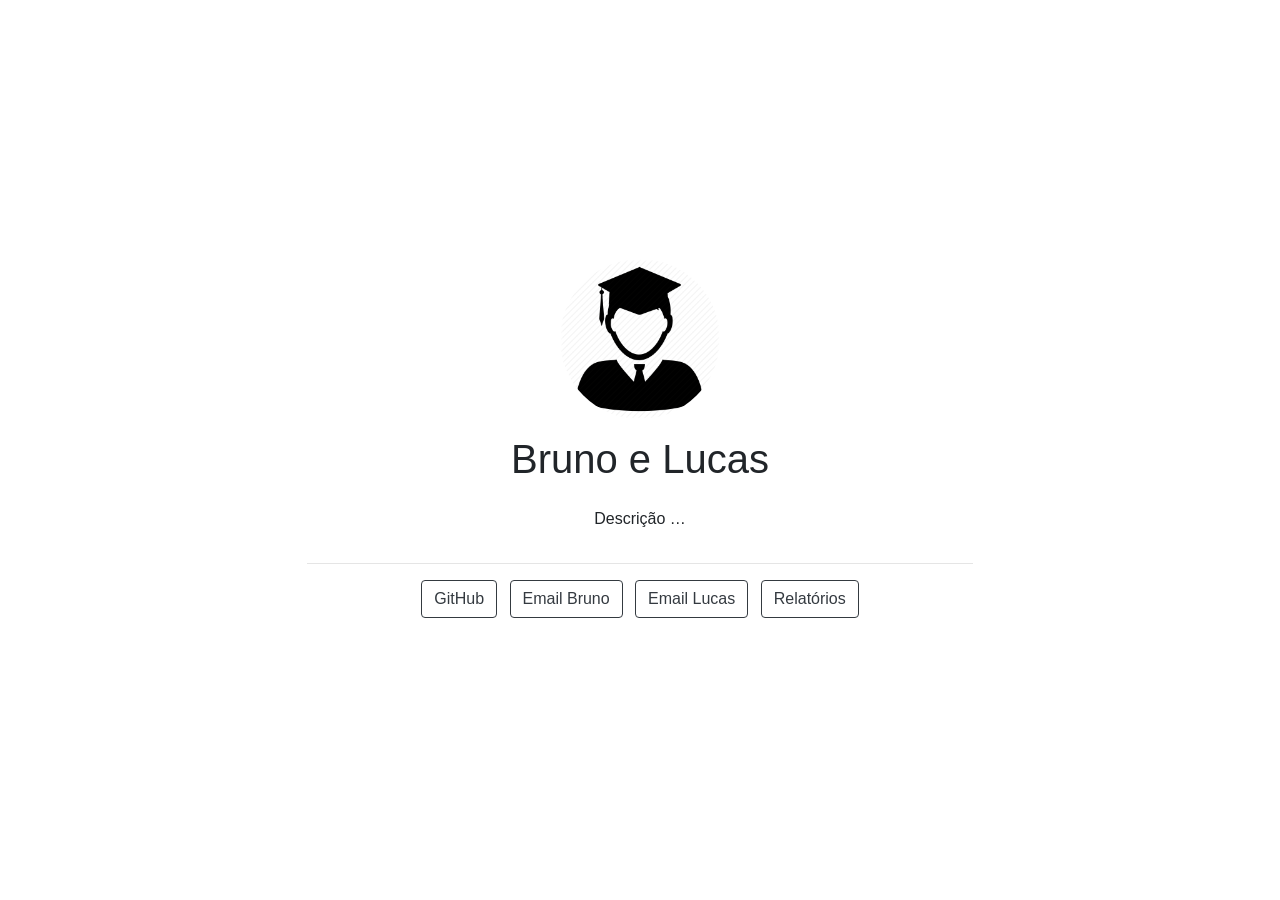
==== commit 918d62ef: "Incluindo email Bruno" ====
--- a/index.html
+++ b/index.html
@@ -9,7 +9,7 @@
     <style type="text/css">:root{--blue:#007bff;--indigo:#6610f2;--purple:#6f42c1;--pink:#e83e8c;--red:#dc3545;--orange:#fd7e14;--yellow:#ffc107;--green:#28a745;--teal:#20c997;--cyan:#17a2b8;--white:#fff;--gray:#6c757d;--gray-dark:#343a40;--primary:#007bff;--secondary:#6c757d;--success:#28a745;--info:#17a2b8;--warning:#ffc107;--danger:#dc3545;--light:#f8f9fa;--dark:#343a40;--breakpoint-xs:0;--breakpoint-sm:576px;--breakpoint-md:768px;--breakpoint-lg:992px;--breakpoint-xl:1200px;--font-family-sans-serif:-apple-system,BlinkMacSystemFont,"Segoe UI",Roboto,"Helvetica Neue",Arial,"Noto Sans",sans-serif,"Apple Color Emoji","Segoe UI Emoji","Segoe UI Symbol","Noto Color Emoji";--font-family-monospace:SFMono-Regular,Menlo,Monaco,Consolas,"Liberation Mono","Courier New",monospace}*,::after,::before{box-sizing:border-box}html{font-family:sans-serif;line-height:1.15;-webkit-text-size-adjust:100%;-webkit-tap-highlight-color:transparent}article,aside,figcaption,figure,footer,header,hgroup,main,nav,section{display:block}body{margin:0;font-family:-apple-system,BlinkMacSystemFont,"Segoe UI",Roboto,"Helvetica Neue",Arial,"Noto Sans",sans-serif,"Apple Color Emoji","Segoe UI Emoji","Segoe UI Symbol","Noto Color Emoji";font-size:1rem;font-weight:400;line-height:1.5;color:#212529;text-align:left;background-color:#fff}[tabindex="-1"]:focus:not(:focus-visible){outline:0!important}hr{box-sizing:content-box;height:0;overflow:visible}h1,h2,h3,h4,h5,h6{margin-top:0;margin-bottom:.5rem}p{margin-top:0;margin-bottom:1rem}abbr[data-original-title],abbr[title]{text-decoration:underline;-webkit-text-decoration:underline dotted;text-decoration:underline dotted;cursor:help;border-bottom:0;-webkit-text-decoration-skip-ink:none;text-decoration-skip-ink:none}address{margin-bottom:1rem;font-style:normal;line-height:inherit}dl,ol,ul{margin-top:0;margin-bottom:1rem}ol ol,ol ul,ul ol,ul ul{margin-bottom:0}dt{font-weight:700}dd{margin-bottom:.5rem;margin-left:0}blockquote{margin:0 0 1rem}b,strong{font-weight:bolder}small{font-size:80%}sub,sup{position:relative;font-size:75%;line-height:0;vertical-align:baseline}sub{bottom:-.25em}sup{top:-.5em}a{color:#007bff;text-decoration:none;background-color:transparent}a:hover{color:#0056b3;text-decoration:underline}a:not([href]){color:inherit;text-decoration:none}a:not([href]):hover{color:inherit;text-decoration:none}code,kbd,pre,samp{font-family:SFMono-Regular,Menlo,Monaco,Consolas,"Liberation Mono","Courier New",monospace;font-size:1em}pre{margin-top:0;margin-bottom:1rem;overflow:auto;-ms-overflow-style:scrollbar}figure{margin:0 0 1rem}img{vertical-align:middle;border-style:none}svg{overflow:hidden;vertical-align:middle}table{border-collapse:collapse}caption{padding-top:.75rem;padding-bottom:.75rem;color:#6c757d;text-align:left;caption-side:bottom}th{text-align:inherit}label{display:inline-block;margin-bottom:.5rem}button{border-radius:0}button:focus{outline:1px dotted;outline:5px auto -webkit-focus-ring-color}button,input,optgroup,select,textarea{margin:0;font-family:inherit;font-size:inherit;line-height:inherit}button,input{overflow:visible}button,select{text-transform:none}[role=button]{cursor:pointer}select{word-wrap:normal}[type=button],[type=reset],[type=submit],button{-webkit-appearance:button}[type=button]:not(:disabled),[type=reset]:not(:disabled),[type=submit]:not(:disabled),button:not(:disabled){cursor:pointer}[type=button]::-moz-focus-inner,[type=reset]::-moz-focus-inner,[type=submit]::-moz-focus-inner,button::-moz-focus-inner{padding:0;border-style:none}input[type=checkbox],input[type=radio]{box-sizing:border-box;padding:0}textarea{overflow:auto;resize:vertical}fieldset{min-width:0;padding:0;margin:0;border:0}legend{display:block;width:100%;max-width:100%;padding:0;margin-bottom:.5rem;font-size:1.5rem;line-height:inherit;color:inherit;white-space:normal}progress{vertical-align:baseline}[type=number]::-webkit-inner-spin-button,[type=number]::-webkit-outer-spin-button{height:auto}[type=search]{outline-offset:-2px;-webkit-appearance:none}[type=search]::-webkit-search-decoration{-webkit-appearance:none}::-webkit-file-upload-button{font:inherit;-webkit-appearance:button}output{display:inline-block}summary{display:list-item;cursor:pointer}template{display:none}[hidden]{display:none!important}.h1,.h2,.h3,.h4,.h5,.h6,h1,h2,h3,h4,h5,h6{margin-bottom:.5rem;font-weight:500;line-height:1.2}.h1,h1{font-size:2.5rem}.h2,h2{font-size:2rem}.h3,h3{font-size:1.75rem}.h4,h4{font-size:1.5rem}.h5,h5{font-size:1.25rem}.h6,h6{font-size:1rem}.lead{font-size:1.25rem;font-weight:300}.display-1{font-size:6rem;font-weight:300;line-height:1.2}.display-2{font-size:5.5rem;font-weight:300;line-height:1.2}.display-3{font-size:4.5rem;font-weight:300;line-height:1.2}.display-4{font-size:3.5rem;font-weight:300;line-height:1.2}hr{margin-top:1rem;margin-bottom:1rem;border:0;border-top:1px solid rgba(0,0,0,.1)}.small,small{font-size:80%;font-weight:400}.mark,mark{padding:.2em;background-color:#fcf8e3}.list-unstyled{padding-left:0;list-style:none}.list-inline{padding-left:0;list-style:none}.list-inline-item{display:inline-block}.list-inline-item:not(:last-child){margin-right:.5rem}.initialism{font-size:90%;text-transform:uppercase}.blockquote{margin-bottom:1rem;font-size:1.25rem}.blockquote-footer{display:block;font-size:80%;color:#6c757d}.blockquote-footer::before{content:"\2014\00A0"}.img-fluid{max-width:100%;height:auto}.img-thumbnail{padding:.25rem;background-color:#fff;border:1px solid #dee2e6;border-radius:.25rem;max-width:100%;height:auto}.figure{display:inline-block}.figure-img{margin-bottom:.5rem;line-height:1}.figure-caption{font-size:90%;color:#6c757d}code{font-size:87.5%;color:#e83e8c;word-wrap:break-word}a>code{color:inherit}kbd{padding:.2rem .4rem;font-size:87.5%;color:#fff;background-color:#212529;border-radius:.2rem}kbd kbd{padding:0;font-size:100%;font-weight:700}pre{display:block;font-size:87.5%;color:#212529}pre code{font-size:inherit;color:inherit;word-break:normal}.pre-scrollable{max-height:340px;overflow-y:scroll}.container{width:100%;padding-right:15px;padding-left:15px;margin-right:auto;margin-left:auto}@media (min-width:576px){.container{max-width:540px}}@media (min-width:768px){.container{max-width:720px}}@media (min-width:992px){.container{max-width:960px}}@media (min-width:1200px){.container{max-width:1140px}}.container-fluid,.container-lg,.container-md,.container-sm,.container-xl{width:100%;padding-right:15px;padding-left:15px;margin-right:auto;margin-left:auto}@media (min-width:576px){.container,.container-sm{max-width:540px}}@media (min-width:768px){.container,.container-md,.container-sm{max-width:720px}}@media (min-width:992px){.container,.container-lg,.container-md,.container-sm{max-width:960px}}@media (min-width:1200px){.container,.container-lg,.container-md,.container-sm,.container-xl{max-width:1140px}}.row{display:-ms-flexbox;display:flex;-ms-flex-wrap:wrap;flex-wrap:wrap;margin-right:-15px;margin-left:-15px}.no-gutters{margin-right:0;margin-left:0}.no-gutters>.col,.no-gutters>[class*=col-]{padding-right:0;padding-left:0}.col,.col-1,.col-10,.col-11,.col-12,.col-2,.col-3,.col-4,.col-5,.col-6,.col-7,.col-8,.col-9,.col-auto,.col-lg,.col-lg-1,.col-lg-10,.col-lg-11,.col-lg-12,.col-lg-2,.col-lg-3,.col-lg-4,.col-lg-5,.col-lg-6,.col-lg-7,.col-lg-8,.col-lg-9,.col-lg-auto,.col-md,.col-md-1,.col-md-10,.col-md-11,.col-md-12,.col-md-2,.col-md-3,.col-md-4,.col-md-5,.col-md-6,.col-md-7,.col-md-8,.col-md-9,.col-md-auto,.col-sm,.col-sm-1,.col-sm-10,.col-sm-11,.col-sm-12,.col-sm-2,.col-sm-3,.col-sm-4,.col-sm-5,.col-sm-6,.col-sm-7,.col-sm-8,.col-sm-9,.col-sm-auto,.col-xl,.col-xl-1,.col-xl-10,.col-xl-11,.col-xl-12,.col-xl-2,.col-xl-3,.col-xl-4,.col-xl-5,.col-xl-6,.col-xl-7,.col-xl-8,.col-xl-9,.col-xl-auto{position:relative;width:100%;padding-right:15px;padding-left:15px}.col{-ms-flex-preferred-size:0;flex-basis:0;-ms-flex-positive:1;flex-grow:1;min-width:0;max-width:100%}.row-cols-1>*{-ms-flex:0 0 100%;flex:0 0 100%;max-width:100%}.row-cols-2>*{-ms-flex:0 0 50%;flex:0 0 50%;max-width:50%}.row-cols-3>*{-ms-flex:0 0 33.333333%;flex:0 0 33.333333%;max-width:33.333333%}.row-cols-4>*{-ms-flex:0 0 25%;flex:0 0 25%;max-width:25%}.row-cols-5>*{-ms-flex:0 0 20%;flex:0 0 20%;max-width:20%}.row-cols-6>*{-ms-flex:0 0 16.666667%;flex:0 0 16.666667%;max-width:16.666667%}.col-auto{-ms-flex:0 0 auto;flex:0 0 auto;width:auto;max-width:100%}.col-1{-ms-flex:0 0 8.333333%;flex:0 0 8.333333%;max-width:8.333333%}.col-2{-ms-flex:0 0 16.666667%;flex:0 0 16.666667%;max-width:16.666667%}.col-3{-ms-flex:0 0 25%;flex:0 0 25%;max-width:25%}.col-4{-ms-flex:0 0 33.333333%;flex:0 0 33.333333%;max-width:33.333333%}.col-5{-ms-flex:0 0 41.666667%;flex:0 0 41.666667%;max-width:41.666667%}.col-6{-ms-flex:0 0 50%;flex:0 0 50%;max-width:50%}.col-7{-ms-flex:0 0 58.333333%;flex:0 0 58.333333%;max-width:58.333333%}.col-8{-ms-flex:0 0 66.666667%;flex:0 0 66.666667%;max-width:66.666667%}.col-9{-ms-flex:0 0 75%;flex:0 0 75%;max-width:75%}.col-10{-ms-flex:0 0 83.333333%;flex:0 0 83.333333%;max-width:83.333333%}.col-11{-ms-flex:0 0 91.666667%;flex:0 0 91.666667%;max-width:91.666667%}.col-12{-ms-flex:0 0 100%;flex:0 0 100%;max-width:100%}.order-first{-ms-flex-order:-1;order:-1}.order-last{-ms-flex-order:13;order:13}.order-0{-ms-flex-order:0;order:0}.order-1{-ms-flex-order:1;order:1}.order-2{-ms-flex-order:2;order:2}.order-3{-ms-flex-order:3;order:3}.order-4{-ms-flex-order:4;order:4}.order-5{-ms-flex-order:5;order:5}.order-6{-ms-flex-order:6;order:6}.order-7{-ms-flex-order:7;order:7}.order-8{-ms-flex-order:8;order:8}.order-9{-ms-flex-order:9;order:9}.order-10{-ms-flex-order:10;order:10}.order-11{-ms-flex-order:11;order:11}.order-12{-ms-flex-order:12;order:12}.offset-1{margin-left:8.333333%}.offset-2{margin-left:16.666667%}.offset-3{margin-left:25%}.offset-4{margin-left:33.333333%}.offset-5{margin-left:41.666667%}.offset-6{margin-left:50%}.offset-7{margin-left:58.333333%}.offset-8{margin-left:66.666667%}.offset-9{margin-left:75%}.offset-10{margin-left:83.333333%}.offset-11{margin-left:91.666667%}@media (min-width:576px){.col-sm{-ms-flex-preferred-size:0;flex-basis:0;-ms-flex-positive:1;flex-grow:1;min-width:0;max-width:100%}.row-cols-sm-1>*{-ms-flex:0 0 100%;flex:0 0 100%;max-width:100%}.row-cols-sm-2>*{-ms-flex:0 0 50%;flex:0 0 50%;max-width:50%}.row-cols-sm-3>*{-ms-flex:0 0 33.333333%;flex:0 0 33.333333%;max-width:33.333333%}.row-cols-sm-4>*{-ms-flex:0 0 25%;flex:0 0 25%;max-width:25%}.row-cols-sm-5>*{-ms-flex:0 0 20%;flex:0 0 20%;max-width:20%}.row-cols-sm-6>*{-ms-flex:0 0 16.666667%;flex:0 0 16.666667%;max-width:16.666667%}.col-sm-auto{-ms-flex:0 0 auto;flex:0 0 auto;width:auto;max-width:100%}.col-sm-1{-ms-flex:0 0 8.333333%;flex:0 0 8.333333%;max-width:8.333333%}.col-sm-2{-ms-flex:0 0 16.666667%;flex:0 0 16.666667%;max-width:16.666667%}.col-sm-3{-ms-flex:0 0 25%;flex:0 0 25%;max-width:25%}.col-sm-4{-ms-flex:0 0 33.333333%;flex:0 0 33.333333%;max-width:33.333333%}.col-sm-5{-ms-flex:0 0 41.666667%;flex:0 0 41.666667%;max-width:41.666667%}.col-sm-6{-ms-flex:0 0 50%;flex:0 0 50%;max-width:50%}.col-sm-7{-ms-flex:0 0 58.333333%;flex:0 0 58.333333%;max-width:58.333333%}.col-sm-8{-ms-flex:0 0 66.666667%;flex:0 0 66.666667%;max-width:66.666667%}.col-sm-9{-ms-flex:0 0 75%;flex:0 0 75%;max-width:75%}.col-sm-10{-ms-flex:0 0 83.333333%;flex:0 0 83.333333%;max-width:83.333333%}.col-sm-11{-ms-flex:0 0 91.666667%;flex:0 0 91.666667%;max-width:91.666667%}.col-sm-12{-ms-flex:0 0 100%;flex:0 0 100%;max-width:100%}.order-sm-first{-ms-flex-order:-1;order:-1}.order-sm-last{-ms-flex-order:13;order:13}.order-sm-0{-ms-flex-order:0;order:0}.order-sm-1{-ms-flex-order:1;order:1}.order-sm-2{-ms-flex-order:2;order:2}.order-sm-3{-ms-flex-order:3;order:3}.order-sm-4{-ms-flex-order:4;order:4}.order-sm-5{-ms-flex-order:5;order:5}.order-sm-6{-ms-flex-order:6;order:6}.order-sm-7{-ms-flex-order:7;order:7}.order-sm-8{-ms-flex-order:8;order:8}.order-sm-9{-ms-flex-order:9;order:9}.order-sm-10{-ms-flex-order:10;order:10}.order-sm-11{-ms-flex-order:11;order:11}.order-sm-12{-ms-flex-order:12;order:12}.offset-sm-0{margin-left:0}.offset-sm-1{margin-left:8.333333%}.offset-sm-2{margin-left:16.666667%}.offset-sm-3{margin-left:25%}.offset-sm-4{margin-left:33.333333%}.offset-sm-5{margin-left:41.666667%}.offset-sm-6{margin-left:50%}.offset-sm-7{margin-left:58.333333%}.offset-sm-8{margin-left:66.666667%}.offset-sm-9{margin-left:75%}.offset-sm-10{margin-left:83.333333%}.offset-sm-11{margin-left:91.666667%}}@media (min-width:768px){.col-md{-ms-flex-preferred-size:0;flex-basis:0;-ms-flex-positive:1;flex-grow:1;min-width:0;max-width:100%}.row-cols-md-1>*{-ms-flex:0 0 100%;flex:0 0 100%;max-width:100%}.row-cols-md-2>*{-ms-flex:0 0 50%;flex:0 0 50%;max-width:50%}.row-cols-md-3>*{-ms-flex:0 0 33.333333%;flex:0 0 33.333333%;max-width:33.333333%}.row-cols-md-4>*{-ms-flex:0 0 25%;flex:0 0 25%;max-width:25%}.row-cols-md-5>*{-ms-flex:0 0 20%;flex:0 0 20%;max-width:20%}.row-cols-md-6>*{-ms-flex:0 0 16.666667%;flex:0 0 16.666667%;max-width:16.666667%}.col-md-auto{-ms-flex:0 0 auto;flex:0 0 auto;width:auto;max-width:100%}.col-md-1{-ms-flex:0 0 8.333333%;flex:0 0 8.333333%;max-width:8.333333%}.col-md-2{-ms-flex:0 0 16.666667%;flex:0 0 16.666667%;max-width:16.666667%}.col-md-3{-ms-flex:0 0 25%;flex:0 0 25%;max-width:25%}.col-md-4{-ms-flex:0 0 33.333333%;flex:0 0 33.333333%;max-width:33.333333%}.col-md-5{-ms-flex:0 0 41.666667%;flex:0 0 41.666667%;max-width:41.666667%}.col-md-6{-ms-flex:0 0 50%;flex:0 0 50%;max-width:50%}.col-md-7{-ms-flex:0 0 58.333333%;flex:0 0 58.333333%;max-width:58.333333%}.col-md-8{-ms-flex:0 0 66.666667%;flex:0 0 66.666667%;max-width:66.666667%}.col-md-9{-ms-flex:0 0 75%;flex:0 0 75%;max-width:75%}.col-md-10{-ms-flex:0 0 83.333333%;flex:0 0 83.333333%;max-width:83.333333%}.col-md-11{-ms-flex:0 0 91.666667%;flex:0 0 91.666667%;max-width:91.666667%}.col-md-12{-ms-flex:0 0 100%;flex:0 0 100%;max-width:100%}.order-md-first{-ms-flex-order:-1;order:-1}.order-md-last{-ms-flex-order:13;order:13}.order-md-0{-ms-flex-order:0;order:0}.order-md-1{-ms-flex-order:1;order:1}.order-md-2{-ms-flex-order:2;order:2}.order-md-3{-ms-flex-order:3;order:3}.order-md-4{-ms-flex-order:4;order:4}.order-md-5{-ms-flex-order:5;order:5}.order-md-6{-ms-flex-order:6;order:6}.order-md-7{-ms-flex-order:7;order:7}.order-md-8{-ms-flex-order:8;order:8}.order-md-9{-ms-flex-order:9;order:9}.order-md-10{-ms-flex-order:10;order:10}.order-md-11{-ms-flex-order:11;order:11}.order-md-12{-ms-flex-order:12;order:12}.offset-md-0{margin-left:0}.offset-md-1{margin-left:8.333333%}.offset-md-2{margin-left:16.666667%}.offset-md-3{margin-left:25%}.offset-md-4{margin-left:33.333333%}.offset-md-5{margin-left:41.666667%}.offset-md-6{margin-left:50%}.offset-md-7{margin-left:58.333333%}.offset-md-8{margin-left:66.666667%}.offset-md-9{margin-left:75%}.offset-md-10{margin-left:83.333333%}.offset-md-11{margin-left:91.666667%}}@media (min-width:992px){.col-lg{-ms-flex-preferred-size:0;flex-basis:0;-ms-flex-positive:1;flex-grow:1;min-width:0;max-width:100%}.row-cols-lg-1>*{-ms-flex:0 0 100%;flex:0 0 100%;max-width:100%}.row-cols-lg-2>*{-ms-flex:0 0 50%;flex:0 0 50%;max-width:50%}.row-cols-lg-3>*{-ms-flex:0 0 33.333333%;flex:0 0 33.333333%;max-width:33.333333%}.row-cols-lg-4>*{-ms-flex:0 0 25%;flex:0 0 25%;max-width:25%}.row-cols-lg-5>*{-ms-flex:0 0 20%;flex:0 0 20%;max-width:20%}.row-cols-lg-6>*{-ms-flex:0 0 16.666667%;flex:0 0 16.666667%;max-width:16.666667%}.col-lg-auto{-ms-flex:0 0 auto;flex:0 0 auto;width:auto;max-width:100%}.col-lg-1{-ms-flex:0 0 8.333333%;flex:0 0 8.333333%;max-width:8.333333%}.col-lg-2{-ms-flex:0 0 16.666667%;flex:0 0 16.666667%;max-width:16.666667%}.col-lg-3{-ms-flex:0 0 25%;flex:0 0 25%;max-width:25%}.col-lg-4{-ms-flex:0 0 33.333333%;flex:0 0 33.333333%;max-width:33.333333%}.col-lg-5{-ms-flex:0 0 41.666667%;flex:0 0 41.666667%;max-width:41.666667%}.col-lg-6{-ms-flex:0 0 50%;flex:0 0 50%;max-width:50%}.col-lg-7{-ms-flex:0 0 58.333333%;flex:0 0 58.333333%;max-width:58.333333%}.col-lg-8{-ms-flex:0 0 66.666667%;flex:0 0 66.666667%;max-width:66.666667%}.col-lg-9{-ms-flex:0 0 75%;flex:0 0 75%;max-width:75%}.col-lg-10{-ms-flex:0 0 83.333333%;flex:0 0 83.333333%;max-width:83.333333%}.col-lg-11{-ms-flex:0 0 91.666667%;flex:0 0 91.666667%;max-width:91.666667%}.col-lg-12{-ms-flex:0 0 100%;flex:0 0 100%;max-width:100%}.order-lg-first{-ms-flex-order:-1;order:-1}.order-lg-last{-ms-flex-order:13;order:13}.order-lg-0{-ms-flex-order:0;order:0}.order-lg-1{-ms-flex-order:1;order:1}.order-lg-2{-ms-flex-order:2;order:2}.order-lg-3{-ms-flex-order:3;order:3}.order-lg-4{-ms-flex-order:4;order:4}.order-lg-5{-ms-flex-order:5;order:5}.order-lg-6{-ms-flex-order:6;order:6}.order-lg-7{-ms-flex-order:7;order:7}.order-lg-8{-ms-flex-order:8;order:8}.order-lg-9{-ms-flex-order:9;order:9}.order-lg-10{-ms-flex-order:10;order:10}.order-lg-11{-ms-flex-order:11;order:11}.order-lg-12{-ms-flex-order:12;order:12}.offset-lg-0{margin-left:0}.offset-lg-1{margin-left:8.333333%}.offset-lg-2{margin-left:16.666667%}.offset-lg-3{margin-left:25%}.offset-lg-4{margin-left:33.333333%}.offset-lg-5{margin-left:41.666667%}.offset-lg-6{margin-left:50%}.offset-lg-7{margin-left:58.333333%}.offset-lg-8{margin-left:66.666667%}.offset-lg-9{margin-left:75%}.offset-lg-10{margin-left:83.333333%}.offset-lg-11{margin-left:91.666667%}}@media (min-width:1200px){.col-xl{-ms-flex-preferred-size:0;flex-basis:0;-ms-flex-positive:1;flex-grow:1;min-width:0;max-width:100%}.row-cols-xl-1>*{-ms-flex:0 0 100%;flex:0 0 100%;max-width:100%}.row-cols-xl-2>*{-ms-flex:0 0 50%;flex:0 0 50%;max-width:50%}.row-cols-xl-3>*{-ms-flex:0 0 33.333333%;flex:0 0 33.333333%;max-width:33.333333%}.row-cols-xl-4>*{-ms-flex:0 0 25%;flex:0 0 25%;max-width:25%}.row-cols-xl-5>*{-ms-flex:0 0 20%;flex:0 0 20%;max-width:20%}.row-cols-xl-6>*{-ms-flex:0 0 16.666667%;flex:0 0 16.666667%;max-width:16.666667%}.col-xl-auto{-ms-flex:0 0 auto;flex:0 0 auto;width:auto;max-width:100%}.col-xl-1{-ms-flex:0 0 8.333333%;flex:0 0 8.333333%;max-width:8.333333%}.col-xl-2{-ms-flex:0 0 16.666667%;flex:0 0 16.666667%;max-width:16.666667%}.col-xl-3{-ms-flex:0 0 25%;flex:0 0 25%;max-width:25%}.col-xl-4{-ms-flex:0 0 33.333333%;flex:0 0 33.333333%;max-width:33.333333%}.col-xl-5{-ms-flex:0 0 41.666667%;flex:0 0 41.666667%;max-width:41.666667%}.col-xl-6{-ms-flex:0 0 50%;flex:0 0 50%;max-width:50%}.col-xl-7{-ms-flex:0 0 58.333333%;flex:0 0 58.333333%;max-width:58.333333%}.col-xl-8{-ms-flex:0 0 66.666667%;flex:0 0 66.666667%;max-width:66.666667%}.col-xl-9{-ms-flex:0 0 75%;flex:0 0 75%;max-width:75%}.col-xl-10{-ms-flex:0 0 83.333333%;flex:0 0 83.333333%;max-width:83.333333%}.col-xl-11{-ms-flex:0 0 91.666667%;flex:0 0 91.666667%;max-width:91.666667%}.col-xl-12{-ms-flex:0 0 100%;flex:0 0 100%;max-width:100%}.order-xl-first{-ms-flex-order:-1;order:-1}.order-xl-last{-ms-flex-order:13;order:13}.order-xl-0{-ms-flex-order:0;order:0}.order-xl-1{-ms-flex-order:1;order:1}.order-xl-2{-ms-flex-order:2;order:2}.order-xl-3{-ms-flex-order:3;order:3}.order-xl-4{-ms-flex-order:4;order:4}.order-xl-5{-ms-flex-order:5;order:5}.order-xl-6{-ms-flex-order:6;order:6}.order-xl-7{-ms-flex-order:7;order:7}.order-xl-8{-ms-flex-order:8;order:8}.order-xl-9{-ms-flex-order:9;order:9}.order-xl-10{-ms-flex-order:10;order:10}.order-xl-11{-ms-flex-order:11;order:11}.order-xl-12{-ms-flex-order:12;order:12}.offset-xl-0{margin-left:0}.offset-xl-1{margin-left:8.333333%}.offset-xl-2{margin-left:16.666667%}.offset-xl-3{margin-left:25%}.offset-xl-4{margin-left:33.333333%}.offset-xl-5{margin-left:41.666667%}.offset-xl-6{margin-left:50%}.offset-xl-7{margin-left:58.333333%}.offset-xl-8{margin-left:66.666667%}.offset-xl-9{margin-left:75%}.offset-xl-10{margin-left:83.333333%}.offset-xl-11{margin-left:91.666667%}}.table{width:100%;margin-bottom:1rem;color:#212529}.table td,.table th{padding:.75rem;vertical-align:top;border-top:1px solid #dee2e6}.table thead th{vertical-align:bottom;border-bottom:2px solid #dee2e6}.table tbody+tbody{border-top:2px solid #dee2e6}.table-sm td,.table-sm th{padding:.3rem}.table-bordered{border:1px solid #dee2e6}.table-bordered td,.table-bordered th{border:1px solid #dee2e6}.table-bordered thead td,.table-bordered thead th{border-bottom-width:2px}.table-borderless tbody+tbody,.table-borderless td,.table-borderless th,.table-borderless thead th{border:0}.table-striped tbody tr:nth-of-type(odd){background-color:rgba(0,0,0,.05)}.table-hover tbody tr:hover{color:#212529;background-color:rgba(0,0,0,.075)}.table-primary,.table-primary>td,.table-primary>th{background-color:#b8daff}.table-primary tbody+tbody,.table-primary td,.table-primary th,.table-primary thead th{border-color:#7abaff}.table-hover .table-primary:hover{background-color:#9fcdff}.table-hover .table-primary:hover>td,.table-hover .table-primary:hover>th{background-color:#9fcdff}.table-secondary,.table-secondary>td,.table-secondary>th{background-color:#d6d8db}.table-secondary tbody+tbody,.table-secondary td,.table-secondary th,.table-secondary thead th{border-color:#b3b7bb}.table-hover .table-secondary:hover{background-color:#c8cbcf}.table-hover .table-secondary:hover>td,.table-hover .table-secondary:hover>th{background-color:#c8cbcf}.table-success,.table-success>td,.table-success>th{background-color:#c3e6cb}.table-success tbody+tbody,.table-success td,.table-success th,.table-success thead th{border-color:#8fd19e}.table-hover .table-success:hover{background-color:#b1dfbb}.table-hover .table-success:hover>td,.table-hover .table-success:hover>th{background-color:#b1dfbb}.table-info,.table-info>td,.table-info>th{background-color:#bee5eb}.table-info tbody+tbody,.table-info td,.table-info th,.table-info thead th{border-color:#86cfda}.table-hover .table-info:hover{background-color:#abdde5}.table-hover .table-info:hover>td,.table-hover .table-info:hover>th{background-color:#abdde5}.table-warning,.table-warning>td,.table-warning>th{background-color:#ffeeba}.table-warning tbody+tbody,.table-warning td,.table-warning th,.table-warning thead th{border-color:#ffdf7e}.table-hover .table-warning:hover{background-color:#ffe8a1}.table-hover .table-warning:hover>td,.table-hover .table-warning:hover>th{background-color:#ffe8a1}.table-danger,.table-danger>td,.table-danger>th{background-color:#f5c6cb}.table-danger tbody+tbody,.table-danger td,.table-danger th,.table-danger thead th{border-color:#ed969e}.table-hover .table-danger:hover{background-color:#f1b0b7}.table-hover .table-danger:hover>td,.table-hover .table-danger:hover>th{background-color:#f1b0b7}.table-light,.table-light>td,.table-light>th{background-color:#fdfdfe}.table-light tbody+tbody,.table-light td,.table-light th,.table-light thead th{border-color:#fbfcfc}.table-hover .table-light:hover{background-color:#ececf6}.table-hover .table-light:hover>td,.table-hover .table-light:hover>th{background-color:#ececf6}.table-dark,.table-dark>td,.table-dark>th{background-color:#c6c8ca}.table-dark tbody+tbody,.table-dark td,.table-dark th,.table-dark thead th{border-color:#95999c}.table-hover .table-dark:hover{background-color:#b9bbbe}.table-hover .table-dark:hover>td,.table-hover .table-dark:hover>th{background-color:#b9bbbe}.table-active,.table-active>td,.table-active>th{background-color:rgba(0,0,0,.075)}.table-hover .table-active:hover{background-color:rgba(0,0,0,.075)}.table-hover .table-active:hover>td,.table-hover .table-active:hover>th{background-color:rgba(0,0,0,.075)}.table .thead-dark th{color:#fff;background-color:#343a40;border-color:#454d55}.table .thead-light th{color:#495057;background-color:#e9ecef;border-color:#dee2e6}.table-dark{color:#fff;background-color:#343a40}.table-dark td,.table-dark th,.table-dark thead th{border-color:#454d55}.table-dark.table-bordered{border:0}.table-dark.table-striped tbody tr:nth-of-type(odd){background-color:rgba(255,255,255,.05)}.table-dark.table-hover tbody tr:hover{color:#fff;background-color:rgba(255,255,255,.075)}@media (max-width:575.98px){.table-responsive-sm{display:block;width:100%;overflow-x:auto;-webkit-overflow-scrolling:touch}.table-responsive-sm>.table-bordered{border:0}}@media (max-width:767.98px){.table-responsive-md{display:block;width:100%;overflow-x:auto;-webkit-overflow-scrolling:touch}.table-responsive-md>.table-bordered{border:0}}@media (max-width:991.98px){.table-responsive-lg{display:block;width:100%;overflow-x:auto;-webkit-overflow-scrolling:touch}.table-responsive-lg>.table-bordered{border:0}}@media (max-width:1199.98px){.table-responsive-xl{display:block;width:100%;overflow-x:auto;-webkit-overflow-scrolling:touch}.table-responsive-xl>.table-bordered{border:0}}.table-responsive{display:block;width:100%;overflow-x:auto;-webkit-overflow-scrolling:touch}.table-responsive>.table-bordered{border:0}.form-control{display:block;width:100%;height:calc(1.5em + .75rem + 2px);padding:.375rem .75rem;font-size:1rem;font-weight:400;line-height:1.5;color:#495057;background-color:#fff;background-clip:padding-box;border:1px solid #ced4da;border-radius:.25rem;transition:border-color .15s ease-in-out,box-shadow .15s ease-in-out}@media (prefers-reduced-motion:reduce){.form-control{transition:none}}.form-control::-ms-expand{background-color:transparent;border:0}.form-control:-moz-focusring{color:transparent;text-shadow:0 0 0 #495057}.form-control:focus{color:#495057;background-color:#fff;border-color:#80bdff;outline:0;box-shadow:0 0 0 .2rem rgba(0,123,255,.25)}.form-control::-webkit-input-placeholder{color:#6c757d;opacity:1}.form-control::-moz-placeholder{color:#6c757d;opacity:1}.form-control:-ms-input-placeholder{color:#6c757d;opacity:1}.form-control::-ms-input-placeholder{color:#6c757d;opacity:1}.form-control::placeholder{color:#6c757d;opacity:1}.form-control:disabled,.form-control[readonly]{background-color:#e9ecef;opacity:1}input[type=date].form-control,input[type=datetime-local].form-control,input[type=month].form-control,input[type=time].form-control{-webkit-appearance:none;-moz-appearance:none;appearance:none}select.form-control:focus::-ms-value{color:#495057;background-color:#fff}.form-control-file,.form-control-range{display:block;width:100%}.col-form-label{padding-top:calc(.375rem + 1px);padding-bottom:calc(.375rem + 1px);margin-bottom:0;font-size:inherit;line-height:1.5}.col-form-label-lg{padding-top:calc(.5rem + 1px);padding-bottom:calc(.5rem + 1px);font-size:1.25rem;line-height:1.5}.col-form-label-sm{padding-top:calc(.25rem + 1px);padding-bottom:calc(.25rem + 1px);font-size:.875rem;line-height:1.5}.form-control-plaintext{display:block;width:100%;padding:.375rem 0;margin-bottom:0;font-size:1rem;line-height:1.5;color:#212529;background-color:transparent;border:solid transparent;border-width:1px 0}.form-control-plaintext.form-control-lg,.form-control-plaintext.form-control-sm{padding-right:0;padding-left:0}.form-control-sm{height:calc(1.5em + .5rem + 2px);padding:.25rem .5rem;font-size:.875rem;line-height:1.5;border-radius:.2rem}.form-control-lg{height:calc(1.5em + 1rem + 2px);padding:.5rem 1rem;font-size:1.25rem;line-height:1.5;border-radius:.3rem}select.form-control[multiple],select.form-control[size]{height:auto}textarea.form-control{height:auto}.form-group{margin-bottom:1rem}.form-text{display:block;margin-top:.25rem}.form-row{display:-ms-flexbox;display:flex;-ms-flex-wrap:wrap;flex-wrap:wrap;margin-right:-5px;margin-left:-5px}.form-row>.col,.form-row>[class*=col-]{padding-right:5px;padding-left:5px}.form-check{position:relative;display:block;padding-left:1.25rem}.form-check-input{position:absolute;margin-top:.3rem;margin-left:-1.25rem}.form-check-input:disabled~.form-check-label,.form-check-input[disabled]~.form-check-label{color:#6c757d}.form-check-label{margin-bottom:0}.form-check-inline{display:-ms-inline-flexbox;display:inline-flex;-ms-flex-align:center;align-items:center;padding-left:0;margin-right:.75rem}.form-check-inline .form-check-input{position:static;margin-top:0;margin-right:.3125rem;margin-left:0}.valid-feedback{display:none;width:100%;margin-top:.25rem;font-size:80%;color:#28a745}.valid-tooltip{position:absolute;top:100%;z-index:5;display:none;max-width:100%;padding:.25rem .5rem;margin-top:.1rem;font-size:.875rem;line-height:1.5;color:#fff;background-color:rgba(40,167,69,.9);border-radius:.25rem}.is-valid~.valid-feedback,.is-valid~.valid-tooltip,.was-validated :valid~.valid-feedback,.was-validated :valid~.valid-tooltip{display:block}.form-control.is-valid,.was-validated .form-control:valid{border-color:#28a745;padding-right:calc(1.5em + .75rem);background-image:url("data:image/svg+xml,%3csvg xmlns='http://www.w3.org/2000/svg' width='8' height='8' viewBox='0 0 8 8'%3e%3cpath fill='%2328a745' d='M2.3 6.73L.6 4.53c-.4-1.04.46-1.4 1.1-.8l1.1 1.4 3.4-3.8c.6-.63 1.6-.27 1.2.7l-4 4.6c-.43.5-.8.4-1.1.1z'/%3e%3c/svg%3e");background-repeat:no-repeat;background-position:right calc(.375em + .1875rem) center;background-size:calc(.75em + .375rem) calc(.75em + .375rem)}.form-control.is-valid:focus,.was-validated .form-control:valid:focus{border-color:#28a745;box-shadow:0 0 0 .2rem rgba(40,167,69,.25)}.was-validated textarea.form-control:valid,textarea.form-control.is-valid{padding-right:calc(1.5em + .75rem);background-position:top calc(.375em + .1875rem) right calc(.375em + .1875rem)}.custom-select.is-valid,.was-validated .custom-select:valid{border-color:#28a745;padding-right:calc(.75em + 2.3125rem);background:url("data:image/svg+xml,%3csvg xmlns='http://www.w3.org/2000/svg' width='4' height='5' viewBox='0 0 4 5'%3e%3cpath fill='%23343a40' d='M2 0L0 2h4zm0 5L0 3h4z'/%3e%3c/svg%3e") no-repeat right .75rem center/8px 10px,url("data:image/svg+xml,%3csvg xmlns='http://www.w3.org/2000/svg' width='8' height='8' viewBox='0 0 8 8'%3e%3cpath fill='%2328a745' d='M2.3 6.73L.6 4.53c-.4-1.04.46-1.4 1.1-.8l1.1 1.4 3.4-3.8c.6-.63 1.6-.27 1.2.7l-4 4.6c-.43.5-.8.4-1.1.1z'/%3e%3c/svg%3e") #fff no-repeat center right 1.75rem/calc(.75em + .375rem) calc(.75em + .375rem)}.custom-select.is-valid:focus,.was-validated .custom-select:valid:focus{border-color:#28a745;box-shadow:0 0 0 .2rem rgba(40,167,69,.25)}.form-check-input.is-valid~.form-check-label,.was-validated .form-check-input:valid~.form-check-label{color:#28a745}.form-check-input.is-valid~.valid-feedback,.form-check-input.is-valid~.valid-tooltip,.was-validated .form-check-input:valid~.valid-feedback,.was-validated .form-check-input:valid~.valid-tooltip{display:block}.custom-control-input.is-valid~.custom-control-label,.was-validated .custom-control-input:valid~.custom-control-label{color:#28a745}.custom-control-input.is-valid~.custom-control-label::before,.was-validated .custom-control-input:valid~.custom-control-label::before{border-color:#28a745}.custom-control-input.is-valid:checked~.custom-control-label::before,.was-validated .custom-control-input:valid:checked~.custom-control-label::before{border-color:#34ce57;background-color:#34ce57}.custom-control-input.is-valid:focus~.custom-control-label::before,.was-validated .custom-control-input:valid:focus~.custom-control-label::before{box-shadow:0 0 0 .2rem rgba(40,167,69,.25)}.custom-control-input.is-valid:focus:not(:checked)~.custom-control-label::before,.was-validated .custom-control-input:valid:focus:not(:checked)~.custom-control-label::before{border-color:#28a745}.custom-file-input.is-valid~.custom-file-label,.was-validated .custom-file-input:valid~.custom-file-label{border-color:#28a745}.custom-file-input.is-valid:focus~.custom-file-label,.was-validated .custom-file-input:valid:focus~.custom-file-label{border-color:#28a745;box-shadow:0 0 0 .2rem rgba(40,167,69,.25)}.invalid-feedback{display:none;width:100%;margin-top:.25rem;font-size:80%;color:#dc3545}.invalid-tooltip{position:absolute;top:100%;z-index:5;display:none;max-width:100%;padding:.25rem .5rem;margin-top:.1rem;font-size:.875rem;line-height:1.5;color:#fff;background-color:rgba(220,53,69,.9);border-radius:.25rem}.is-invalid~.invalid-feedback,.is-invalid~.invalid-tooltip,.was-validated :invalid~.invalid-feedback,.was-validated :invalid~.invalid-tooltip{display:block}.form-control.is-invalid,.was-validated .form-control:invalid{border-color:#dc3545;padding-right:calc(1.5em + .75rem);background-image:url("data:image/svg+xml,%3csvg xmlns='http://www.w3.org/2000/svg' width='12' height='12' fill='none' stroke='%23dc3545' viewBox='0 0 12 12'%3e%3ccircle cx='6' cy='6' r='4.5'/%3e%3cpath stroke-linejoin='round' d='M5.8 3.6h.4L6 6.5z'/%3e%3ccircle cx='6' cy='8.2' r='.6' fill='%23dc3545' stroke='none'/%3e%3c/svg%3e");background-repeat:no-repeat;background-position:right calc(.375em + .1875rem) center;background-size:calc(.75em + .375rem) calc(.75em + .375rem)}.form-control.is-invalid:focus,.was-validated .form-control:invalid:focus{border-color:#dc3545;box-shadow:0 0 0 .2rem rgba(220,53,69,.25)}.was-validated textarea.form-control:invalid,textarea.form-control.is-invalid{padding-right:calc(1.5em + .75rem);background-position:top calc(.375em + .1875rem) right calc(.375em + .1875rem)}.custom-select.is-invalid,.was-validated .custom-select:invalid{border-color:#dc3545;padding-right:calc(.75em + 2.3125rem);background:url("data:image/svg+xml,%3csvg xmlns='http://www.w3.org/2000/svg' width='4' height='5' viewBox='0 0 4 5'%3e%3cpath fill='%23343a40' d='M2 0L0 2h4zm0 5L0 3h4z'/%3e%3c/svg%3e") no-repeat right .75rem center/8px 10px,url("data:image/svg+xml,%3csvg xmlns='http://www.w3.org/2000/svg' width='12' height='12' fill='none' stroke='%23dc3545' viewBox='0 0 12 12'%3e%3ccircle cx='6' cy='6' r='4.5'/%3e%3cpath stroke-linejoin='round' d='M5.8 3.6h.4L6 6.5z'/%3e%3ccircle cx='6' cy='8.2' r='.6' fill='%23dc3545' stroke='none'/%3e%3c/svg%3e") #fff no-repeat center right 1.75rem/calc(.75em + .375rem) calc(.75em + .375rem)}.custom-select.is-invalid:focus,.was-validated .custom-select:invalid:focus{border-color:#dc3545;box-shadow:0 0 0 .2rem rgba(220,53,69,.25)}.form-check-input.is-invalid~.form-check-label,.was-validated .form-check-input:invalid~.form-check-label{color:#dc3545}.form-check-input.is-invalid~.invalid-feedback,.form-check-input.is-invalid~.invalid-tooltip,.was-validated .form-check-input:invalid~.invalid-feedback,.was-validated .form-check-input:invalid~.invalid-tooltip{display:block}.custom-control-input.is-invalid~.custom-control-label,.was-validated .custom-control-input:invalid~.custom-control-label{color:#dc3545}.custom-control-input.is-invalid~.custom-control-label::before,.was-validated .custom-control-input:invalid~.custom-control-label::before{border-color:#dc3545}.custom-control-input.is-invalid:checked~.custom-control-label::before,.was-validated .custom-control-input:invalid:checked~.custom-control-label::before{border-color:#e4606d;background-color:#e4606d}.custom-control-input.is-invalid:focus~.custom-control-label::before,.was-validated .custom-control-input:invalid:focus~.custom-control-label::before{box-shadow:0 0 0 .2rem rgba(220,53,69,.25)}.custom-control-input.is-invalid:focus:not(:checked)~.custom-control-label::before,.was-validated .custom-control-input:invalid:focus:not(:checked)~.custom-control-label::before{border-color:#dc3545}.custom-file-input.is-invalid~.custom-file-label,.was-validated .custom-file-input:invalid~.custom-file-label{border-color:#dc3545}.custom-file-input.is-invalid:focus~.custom-file-label,.was-validated .custom-file-input:invalid:focus~.custom-file-label{border-color:#dc3545;box-shadow:0 0 0 .2rem rgba(220,53,69,.25)}.form-inline{display:-ms-flexbox;display:flex;-ms-flex-flow:row wrap;flex-flow:row wrap;-ms-flex-align:center;align-items:center}.form-inline .form-check{width:100%}@media (min-width:576px){.form-inline label{display:-ms-flexbox;display:flex;-ms-flex-align:center;align-items:center;-ms-flex-pack:center;justify-content:center;margin-bottom:0}.form-inline .form-group{display:-ms-flexbox;display:flex;-ms-flex:0 0 auto;flex:0 0 auto;-ms-flex-flow:row wrap;flex-flow:row wrap;-ms-flex-align:center;align-items:center;margin-bottom:0}.form-inline .form-control{display:inline-block;width:auto;vertical-align:middle}.form-inline .form-control-plaintext{display:inline-block}.form-inline .custom-select,.form-inline .input-group{width:auto}.form-inline .form-check{display:-ms-flexbox;display:flex;-ms-flex-align:center;align-items:center;-ms-flex-pack:center;justify-content:center;width:auto;padding-left:0}.form-inline .form-check-input{position:relative;-ms-flex-negative:0;flex-shrink:0;margin-top:0;margin-right:.25rem;margin-left:0}.form-inline .custom-control{-ms-flex-align:center;align-items:center;-ms-flex-pack:center;justify-content:center}.form-inline .custom-control-label{margin-bottom:0}}.btn{display:inline-block;font-weight:400;color:#212529;text-align:center;vertical-align:middle;-webkit-user-select:none;-moz-user-select:none;-ms-user-select:none;user-select:none;background-color:transparent;border:1px solid transparent;padding:.375rem .75rem;font-size:1rem;line-height:1.5;border-radius:.25rem;transition:color .15s ease-in-out,background-color .15s ease-in-out,border-color .15s ease-in-out,box-shadow .15s ease-in-out}@media (prefers-reduced-motion:reduce){.btn{transition:none}}.btn:hover{color:#212529;text-decoration:none}.btn.focus,.btn:focus{outline:0;box-shadow:0 0 0 .2rem rgba(0,123,255,.25)}.btn.disabled,.btn:disabled{opacity:.65}.btn:not(:disabled):not(.disabled){cursor:pointer}a.btn.disabled,fieldset:disabled a.btn{pointer-events:none}.btn-primary{color:#fff;background-color:#007bff;border-color:#007bff}.btn-primary:hover{color:#fff;background-color:#0069d9;border-color:#0062cc}.btn-primary.focus,.btn-primary:focus{color:#fff;background-color:#0069d9;border-color:#0062cc;box-shadow:0 0 0 .2rem rgba(38,143,255,.5)}.btn-primary.disabled,.btn-primary:disabled{color:#fff;background-color:#007bff;border-color:#007bff}.btn-primary:not(:disabled):not(.disabled).active,.btn-primary:not(:disabled):not(.disabled):active,.show>.btn-primary.dropdown-toggle{color:#fff;background-color:#0062cc;border-color:#005cbf}.btn-primary:not(:disabled):not(.disabled).active:focus,.btn-primary:not(:disabled):not(.disabled):active:focus,.show>.btn-primary.dropdown-toggle:focus{box-shadow:0 0 0 .2rem rgba(38,143,255,.5)}.btn-secondary{color:#fff;background-color:#6c757d;border-color:#6c757d}.btn-secondary:hover{color:#fff;background-color:#5a6268;border-color:#545b62}.btn-secondary.focus,.btn-secondary:focus{color:#fff;background-color:#5a6268;border-color:#545b62;box-shadow:0 0 0 .2rem rgba(130,138,145,.5)}.btn-secondary.disabled,.btn-secondary:disabled{color:#fff;background-color:#6c757d;border-color:#6c757d}.btn-secondary:not(:disabled):not(.disabled).active,.btn-secondary:not(:disabled):not(.disabled):active,.show>.btn-secondary.dropdown-toggle{color:#fff;background-color:#545b62;border-color:#4e555b}.btn-secondary:not(:disabled):not(.disabled).active:focus,.btn-secondary:not(:disabled):not(.disabled):active:focus,.show>.btn-secondary.dropdown-toggle:focus{box-shadow:0 0 0 .2rem rgba(130,138,145,.5)}.btn-success{color:#fff;background-color:#28a745;border-color:#28a745}.btn-success:hover{color:#fff;background-color:#218838;border-color:#1e7e34}.btn-success.focus,.btn-success:focus{color:#fff;background-color:#218838;border-color:#1e7e34;box-shadow:0 0 0 .2rem rgba(72,180,97,.5)}.btn-success.disabled,.btn-success:disabled{color:#fff;background-color:#28a745;border-color:#28a745}.btn-success:not(:disabled):not(.disabled).active,.btn-success:not(:disabled):not(.disabled):active,.show>.btn-success.dropdown-toggle{color:#fff;background-color:#1e7e34;border-color:#1c7430}.btn-success:not(:disabled):not(.disabled).active:focus,.btn-success:not(:disabled):not(.disabled):active:focus,.show>.btn-success.dropdown-toggle:focus{box-shadow:0 0 0 .2rem rgba(72,180,97,.5)}.btn-info{color:#fff;background-color:#17a2b8;border-color:#17a2b8}.btn-info:hover{color:#fff;background-color:#138496;border-color:#117a8b}.btn-info.focus,.btn-info:focus{color:#fff;background-color:#138496;border-color:#117a8b;box-shadow:0 0 0 .2rem rgba(58,176,195,.5)}.btn-info.disabled,.btn-info:disabled{color:#fff;background-color:#17a2b8;border-color:#17a2b8}.btn-info:not(:disabled):not(.disabled).active,.btn-info:not(:disabled):not(.disabled):active,.show>.btn-info.dropdown-toggle{color:#fff;background-color:#117a8b;border-color:#10707f}.btn-info:not(:disabled):not(.disabled).active:focus,.btn-info:not(:disabled):not(.disabled):active:focus,.show>.btn-info.dropdown-toggle:focus{box-shadow:0 0 0 .2rem rgba(58,176,195,.5)}.btn-warning{color:#212529;background-color:#ffc107;border-color:#ffc107}.btn-warning:hover{color:#212529;background-color:#e0a800;border-color:#d39e00}.btn-warning.focus,.btn-warning:focus{color:#212529;background-color:#e0a800;border-color:#d39e00;box-shadow:0 0 0 .2rem rgba(222,170,12,.5)}.btn-warning.disabled,.btn-warning:disabled{color:#212529;background-color:#ffc107;border-color:#ffc107}.btn-warning:not(:disabled):not(.disabled).active,.btn-warning:not(:disabled):not(.disabled):active,.show>.btn-warning.dropdown-toggle{color:#212529;background-color:#d39e00;border-color:#c69500}.btn-warning:not(:disabled):not(.disabled).active:focus,.btn-warning:not(:disabled):not(.disabled):active:focus,.show>.btn-warning.dropdown-toggle:focus{box-shadow:0 0 0 .2rem rgba(222,170,12,.5)}.btn-danger{color:#fff;background-color:#dc3545;border-color:#dc3545}.btn-danger:hover{color:#fff;background-color:#c82333;border-color:#bd2130}.btn-danger.focus,.btn-danger:focus{color:#fff;background-color:#c82333;border-color:#bd2130;box-shadow:0 0 0 .2rem rgba(225,83,97,.5)}.btn-danger.disabled,.btn-danger:disabled{color:#fff;background-color:#dc3545;border-color:#dc3545}.btn-danger:not(:disabled):not(.disabled).active,.btn-danger:not(:disabled):not(.disabled):active,.show>.btn-danger.dropdown-toggle{color:#fff;background-color:#bd2130;border-color:#b21f2d}.btn-danger:not(:disabled):not(.disabled).active:focus,.btn-danger:not(:disabled):not(.disabled):active:focus,.show>.btn-danger.dropdown-toggle:focus{box-shadow:0 0 0 .2rem rgba(225,83,97,.5)}.btn-light{color:#212529;background-color:#f8f9fa;border-color:#f8f9fa}.btn-light:hover{color:#212529;background-color:#e2e6ea;border-color:#dae0e5}.btn-light.focus,.btn-light:focus{color:#212529;background-color:#e2e6ea;border-color:#dae0e5;box-shadow:0 0 0 .2rem rgba(216,217,219,.5)}.btn-light.disabled,.btn-light:disabled{color:#212529;background-color:#f8f9fa;border-color:#f8f9fa}.btn-light:not(:disabled):not(.disabled).active,.btn-light:not(:disabled):not(.disabled):active,.show>.btn-light.dropdown-toggle{color:#212529;background-color:#dae0e5;border-color:#d3d9df}.btn-light:not(:disabled):not(.disabled).active:focus,.btn-light:not(:disabled):not(.disabled):active:focus,.show>.btn-light.dropdown-toggle:focus{box-shadow:0 0 0 .2rem rgba(216,217,219,.5)}.btn-dark{color:#fff;background-color:#343a40;border-color:#343a40}.btn-dark:hover{color:#fff;background-color:#23272b;border-color:#1d2124}.btn-dark.focus,.btn-dark:focus{color:#fff;background-color:#23272b;border-color:#1d2124;box-shadow:0 0 0 .2rem rgba(82,88,93,.5)}.btn-dark.disabled,.btn-dark:disabled{color:#fff;background-color:#343a40;border-color:#343a40}.btn-dark:not(:disabled):not(.disabled).active,.btn-dark:not(:disabled):not(.disabled):active,.show>.btn-dark.dropdown-toggle{color:#fff;background-color:#1d2124;border-color:#171a1d}.btn-dark:not(:disabled):not(.disabled).active:focus,.btn-dark:not(:disabled):not(.disabled):active:focus,.show>.btn-dark.dropdown-toggle:focus{box-shadow:0 0 0 .2rem rgba(82,88,93,.5)}.btn-outline-primary{color:#007bff;border-color:#007bff}.btn-outline-primary:hover{color:#fff;background-color:#007bff;border-color:#007bff}.btn-outline-primary.focus,.btn-outline-primary:focus{box-shadow:0 0 0 .2rem rgba(0,123,255,.5)}.btn-outline-primary.disabled,.btn-outline-primary:disabled{color:#007bff;background-color:transparent}.btn-outline-primary:not(:disabled):not(.disabled).active,.btn-outline-primary:not(:disabled):not(.disabled):active,.show>.btn-outline-primary.dropdown-toggle{color:#fff;background-color:#007bff;border-color:#007bff}.btn-outline-primary:not(:disabled):not(.disabled).active:focus,.btn-outline-primary:not(:disabled):not(.disabled):active:focus,.show>.btn-outline-primary.dropdown-toggle:focus{box-shadow:0 0 0 .2rem rgba(0,123,255,.5)}.btn-outline-secondary{color:#6c757d;border-color:#6c757d}.btn-outline-secondary:hover{color:#fff;background-color:#6c757d;border-color:#6c757d}.btn-outline-secondary.focus,.btn-outline-secondary:focus{box-shadow:0 0 0 .2rem rgba(108,117,125,.5)}.btn-outline-secondary.disabled,.btn-outline-secondary:disabled{color:#6c757d;background-color:transparent}.btn-outline-secondary:not(:disabled):not(.disabled).active,.btn-outline-secondary:not(:disabled):not(.disabled):active,.show>.btn-outline-secondary.dropdown-toggle{color:#fff;background-color:#6c757d;border-color:#6c757d}.btn-outline-secondary:not(:disabled):not(.disabled).active:focus,.btn-outline-secondary:not(:disabled):not(.disabled):active:focus,.show>.btn-outline-secondary.dropdown-toggle:focus{box-shadow:0 0 0 .2rem rgba(108,117,125,.5)}.btn-outline-success{color:#28a745;border-color:#28a745}.btn-outline-success:hover{color:#fff;background-color:#28a745;border-color:#28a745}.btn-outline-success.focus,.btn-outline-success:focus{box-shadow:0 0 0 .2rem rgba(40,167,69,.5)}.btn-outline-success.disabled,.btn-outline-success:disabled{color:#28a745;background-color:transparent}.btn-outline-success:not(:disabled):not(.disabled).active,.btn-outline-success:not(:disabled):not(.disabled):active,.show>.btn-outline-success.dropdown-toggle{color:#fff;background-color:#28a745;border-color:#28a745}.btn-outline-success:not(:disabled):not(.disabled).active:focus,.btn-outline-success:not(:disabled):not(.disabled):active:focus,.show>.btn-outline-success.dropdown-toggle:focus{box-shadow:0 0 0 .2rem rgba(40,167,69,.5)}.btn-outline-info{color:#17a2b8;border-color:#17a2b8}.btn-outline-info:hover{color:#fff;background-color:#17a2b8;border-color:#17a2b8}.btn-outline-info.focus,.btn-outline-info:focus{box-shadow:0 0 0 .2rem rgba(23,162,184,.5)}.btn-outline-info.disabled,.btn-outline-info:disabled{color:#17a2b8;background-color:transparent}.btn-outline-info:not(:disabled):not(.disabled).active,.btn-outline-info:not(:disabled):not(.disabled):active,.show>.btn-outline-info.dropdown-toggle{color:#fff;background-color:#17a2b8;border-color:#17a2b8}.btn-outline-info:not(:disabled):not(.disabled).active:focus,.btn-outline-info:not(:disabled):not(.disabled):active:focus,.show>.btn-outline-info.dropdown-toggle:focus{box-shadow:0 0 0 .2rem rgba(23,162,184,.5)}.btn-outline-warning{color:#ffc107;border-color:#ffc107}.btn-outline-warning:hover{color:#212529;background-color:#ffc107;border-color:#ffc107}.btn-outline-warning.focus,.btn-outline-warning:focus{box-shadow:0 0 0 .2rem rgba(255,193,7,.5)}.btn-outline-warning.disabled,.btn-outline-warning:disabled{color:#ffc107;background-color:transparent}.btn-outline-warning:not(:disabled):not(.disabled).active,.btn-outline-warning:not(:disabled):not(.disabled):active,.show>.btn-outline-warning.dropdown-toggle{color:#212529;background-color:#ffc107;border-color:#ffc107}.btn-outline-warning:not(:disabled):not(.disabled).active:focus,.btn-outline-warning:not(:disabled):not(.disabled):active:focus,.show>.btn-outline-warning.dropdown-toggle:focus{box-shadow:0 0 0 .2rem rgba(255,193,7,.5)}.btn-outline-danger{color:#dc3545;border-color:#dc3545}.btn-outline-danger:hover{color:#fff;background-color:#dc3545;border-color:#dc3545}.btn-outline-danger.focus,.btn-outline-danger:focus{box-shadow:0 0 0 .2rem rgba(220,53,69,.5)}.btn-outline-danger.disabled,.btn-outline-danger:disabled{color:#dc3545;background-color:transparent}.btn-outline-danger:not(:disabled):not(.disabled).active,.btn-outline-danger:not(:disabled):not(.disabled):active,.show>.btn-outline-danger.dropdown-toggle{color:#fff;background-color:#dc3545;border-color:#dc3545}.btn-outline-danger:not(:disabled):not(.disabled).active:focus,.btn-outline-danger:not(:disabled):not(.disabled):active:focus,.show>.btn-outline-danger.dropdown-toggle:focus{box-shadow:0 0 0 .2rem rgba(220,53,69,.5)}.btn-outline-light{color:#f8f9fa;border-color:#f8f9fa}.btn-outline-light:hover{color:#212529;background-color:#f8f9fa;border-color:#f8f9fa}.btn-outline-light.focus,.btn-outline-light:focus{box-shadow:0 0 0 .2rem rgba(248,249,250,.5)}.btn-outline-light.disabled,.btn-outline-light:disabled{color:#f8f9fa;background-color:transparent}.btn-outline-light:not(:disabled):not(.disabled).active,.btn-outline-light:not(:disabled):not(.disabled):active,.show>.btn-outline-light.dropdown-toggle{color:#212529;background-color:#f8f9fa;border-color:#f8f9fa}.btn-outline-light:not(:disabled):not(.disabled).active:focus,.btn-outline-light:not(:disabled):not(.disabled):active:focus,.show>.btn-outline-light.dropdown-toggle:focus{box-shadow:0 0 0 .2rem rgba(248,249,250,.5)}.btn-outline-dark{color:#343a40;border-color:#343a40}.btn-outline-dark:hover{color:#fff;background-color:#343a40;border-color:#343a40}.btn-outline-dark.focus,.btn-outline-dark:focus{box-shadow:0 0 0 .2rem rgba(52,58,64,.5)}.btn-outline-dark.disabled,.btn-outline-dark:disabled{color:#343a40;background-color:transparent}.btn-outline-dark:not(:disabled):not(.disabled).active,.btn-outline-dark:not(:disabled):not(.disabled):active,.show>.btn-outline-dark.dropdown-toggle{color:#fff;background-color:#343a40;border-color:#343a40}.btn-outline-dark:not(:disabled):not(.disabled).active:focus,.btn-outline-dark:not(:disabled):not(.disabled):active:focus,.show>.btn-outline-dark.dropdown-toggle:focus{box-shadow:0 0 0 .2rem rgba(52,58,64,.5)}.btn-link{font-weight:400;color:#007bff;text-decoration:none}.btn-link:hover{color:#0056b3;text-decoration:underline}.btn-link.focus,.btn-link:focus{text-decoration:underline}.btn-link.disabled,.btn-link:disabled{color:#6c757d;pointer-events:none}.btn-group-lg>.btn,.btn-lg{padding:.5rem 1rem;font-size:1.25rem;line-height:1.5;border-radius:.3rem}.btn-group-sm>.btn,.btn-sm{padding:.25rem .5rem;font-size:.875rem;line-height:1.5;border-radius:.2rem}.btn-block{display:block;width:100%}.btn-block+.btn-block{margin-top:.5rem}input[type=button].btn-block,input[type=reset].btn-block,input[type=submit].btn-block{width:100%}.fade{transition:opacity .15s linear}@media (prefers-reduced-motion:reduce){.fade{transition:none}}.fade:not(.show){opacity:0}.collapse:not(.show){display:none}.collapsing{position:relative;height:0;overflow:hidden;transition:height .35s ease}@media (prefers-reduced-motion:reduce){.collapsing{transition:none}}.dropdown,.dropleft,.dropright,.dropup{position:relative}.dropdown-toggle{white-space:nowrap}.dropdown-toggle::after{display:inline-block;margin-left:.255em;vertical-align:.255em;content:"";border-top:.3em solid;border-right:.3em solid transparent;border-bottom:0;border-left:.3em solid transparent}.dropdown-toggle:empty::after{margin-left:0}.dropdown-menu{position:absolute;top:100%;left:0;z-index:1000;display:none;float:left;min-width:10rem;padding:.5rem 0;margin:.125rem 0 0;font-size:1rem;color:#212529;text-align:left;list-style:none;background-color:#fff;background-clip:padding-box;border:1px solid rgba(0,0,0,.15);border-radius:.25rem}.dropdown-menu-left{right:auto;left:0}.dropdown-menu-right{right:0;left:auto}@media (min-width:576px){.dropdown-menu-sm-left{right:auto;left:0}.dropdown-menu-sm-right{right:0;left:auto}}@media (min-width:768px){.dropdown-menu-md-left{right:auto;left:0}.dropdown-menu-md-right{right:0;left:auto}}@media (min-width:992px){.dropdown-menu-lg-left{right:auto;left:0}.dropdown-menu-lg-right{right:0;left:auto}}@media (min-width:1200px){.dropdown-menu-xl-left{right:auto;left:0}.dropdown-menu-xl-right{right:0;left:auto}}.dropup .dropdown-menu{top:auto;bottom:100%;margin-top:0;margin-bottom:.125rem}.dropup .dropdown-toggle::after{display:inline-block;margin-left:.255em;vertical-align:.255em;content:"";border-top:0;border-right:.3em solid transparent;border-bottom:.3em solid;border-left:.3em solid transparent}.dropup .dropdown-toggle:empty::after{margin-left:0}.dropright .dropdown-menu{top:0;right:auto;left:100%;margin-top:0;margin-left:.125rem}.dropright .dropdown-toggle::after{display:inline-block;margin-left:.255em;vertical-align:.255em;content:"";border-top:.3em solid transparent;border-right:0;border-bottom:.3em solid transparent;border-left:.3em solid}.dropright .dropdown-toggle:empty::after{margin-left:0}.dropright .dropdown-toggle::after{vertical-align:0}.dropleft .dropdown-menu{top:0;right:100%;left:auto;margin-top:0;margin-right:.125rem}.dropleft .dropdown-toggle::after{display:inline-block;margin-left:.255em;vertical-align:.255em;content:""}.dropleft .dropdown-toggle::after{display:none}.dropleft .dropdown-toggle::before{display:inline-block;margin-right:.255em;vertical-align:.255em;content:"";border-top:.3em solid transparent;border-right:.3em solid;border-bottom:.3em solid transparent}.dropleft .dropdown-toggle:empty::after{margin-left:0}.dropleft .dropdown-toggle::before{vertical-align:0}.dropdown-menu[x-placement^=bottom],.dropdown-menu[x-placement^=left],.dropdown-menu[x-placement^=right],.dropdown-menu[x-placement^=top]{right:auto;bottom:auto}.dropdown-divider{height:0;margin:.5rem 0;overflow:hidden;border-top:1px solid #e9ecef}.dropdown-item{display:block;width:100%;padding:.25rem 1.5rem;clear:both;font-weight:400;color:#212529;text-align:inherit;white-space:nowrap;background-color:transparent;border:0}.dropdown-item:focus,.dropdown-item:hover{color:#16181b;text-decoration:none;background-color:#f8f9fa}.dropdown-item.active,.dropdown-item:active{color:#fff;text-decoration:none;background-color:#007bff}.dropdown-item.disabled,.dropdown-item:disabled{color:#6c757d;pointer-events:none;background-color:transparent}.dropdown-menu.show{display:block}.dropdown-header{display:block;padding:.5rem 1.5rem;margin-bottom:0;font-size:.875rem;color:#6c757d;white-space:nowrap}.dropdown-item-text{display:block;padding:.25rem 1.5rem;color:#212529}.btn-group,.btn-group-vertical{position:relative;display:-ms-inline-flexbox;display:inline-flex;vertical-align:middle}.btn-group-vertical>.btn,.btn-group>.btn{position:relative;-ms-flex:1 1 auto;flex:1 1 auto}.btn-group-vertical>.btn:hover,.btn-group>.btn:hover{z-index:1}.btn-group-vertical>.btn.active,.btn-group-vertical>.btn:active,.btn-group-vertical>.btn:focus,.btn-group>.btn.active,.btn-group>.btn:active,.btn-group>.btn:focus{z-index:1}.btn-toolbar{display:-ms-flexbox;display:flex;-ms-flex-wrap:wrap;flex-wrap:wrap;-ms-flex-pack:start;justify-content:flex-start}.btn-toolbar .input-group{width:auto}.btn-group>.btn-group:not(:first-child),.btn-group>.btn:not(:first-child){margin-left:-1px}.btn-group>.btn-group:not(:last-child)>.btn,.btn-group>.btn:not(:last-child):not(.dropdown-toggle){border-top-right-radius:0;border-bottom-right-radius:0}.btn-group>.btn-group:not(:first-child)>.btn,.btn-group>.btn:not(:first-child){border-top-left-radius:0;border-bottom-left-radius:0}.dropdown-toggle-split{padding-right:.5625rem;padding-left:.5625rem}.dropdown-toggle-split::after,.dropright .dropdown-toggle-split::after,.dropup .dropdown-toggle-split::after{margin-left:0}.dropleft .dropdown-toggle-split::before{margin-right:0}.btn-group-sm>.btn+.dropdown-toggle-split,.btn-sm+.dropdown-toggle-split{padding-right:.375rem;padding-left:.375rem}.btn-group-lg>.btn+.dropdown-toggle-split,.btn-lg+.dropdown-toggle-split{padding-right:.75rem;padding-left:.75rem}.btn-group-vertical{-ms-flex-direction:column;flex-direction:column;-ms-flex-align:start;align-items:flex-start;-ms-flex-pack:center;justify-content:center}.btn-group-vertical>.btn,.btn-group-vertical>.btn-group{width:100%}.btn-group-vertical>.btn-group:not(:first-child),.btn-group-vertical>.btn:not(:first-child){margin-top:-1px}.btn-group-vertical>.btn-group:not(:last-child)>.btn,.btn-group-vertical>.btn:not(:last-child):not(.dropdown-toggle){border-bottom-right-radius:0;border-bottom-left-radius:0}.btn-group-vertical>.btn-group:not(:first-child)>.btn,.btn-group-vertical>.btn:not(:first-child){border-top-left-radius:0;border-top-right-radius:0}.btn-group-toggle>.btn,.btn-group-toggle>.btn-group>.btn{margin-bottom:0}.btn-group-toggle>.btn input[type=checkbox],.btn-group-toggle>.btn input[type=radio],.btn-group-toggle>.btn-group>.btn input[type=checkbox],.btn-group-toggle>.btn-group>.btn input[type=radio]{position:absolute;clip:rect(0,0,0,0);pointer-events:none}.input-group{position:relative;display:-ms-flexbox;display:flex;-ms-flex-wrap:wrap;flex-wrap:wrap;-ms-flex-align:stretch;align-items:stretch;width:100%}.input-group>.custom-file,.input-group>.custom-select,.input-group>.form-control,.input-group>.form-control-plaintext{position:relative;-ms-flex:1 1 auto;flex:1 1 auto;width:1%;min-width:0;margin-bottom:0}.input-group>.custom-file+.custom-file,.input-group>.custom-file+.custom-select,.input-group>.custom-file+.form-control,.input-group>.custom-select+.custom-file,.input-group>.custom-select+.custom-select,.input-group>.custom-select+.form-control,.input-group>.form-control+.custom-file,.input-group>.form-control+.custom-select,.input-group>.form-control+.form-control,.input-group>.form-control-plaintext+.custom-file,.input-group>.form-control-plaintext+.custom-select,.input-group>.form-control-plaintext+.form-control{margin-left:-1px}.input-group>.custom-file .custom-file-input:focus~.custom-file-label,.input-group>.custom-select:focus,.input-group>.form-control:focus{z-index:3}.input-group>.custom-file .custom-file-input:focus{z-index:4}.input-group>.custom-select:not(:last-child),.input-group>.form-control:not(:last-child){border-top-right-radius:0;border-bottom-right-radius:0}.input-group>.custom-select:not(:first-child),.input-group>.form-control:not(:first-child){border-top-left-radius:0;border-bottom-left-radius:0}.input-group>.custom-file{display:-ms-flexbox;display:flex;-ms-flex-align:center;align-items:center}.input-group>.custom-file:not(:last-child) .custom-file-label,.input-group>.custom-file:not(:last-child) .custom-file-label::after{border-top-right-radius:0;border-bottom-right-radius:0}.input-group>.custom-file:not(:first-child) .custom-file-label{border-top-left-radius:0;border-bottom-left-radius:0}.input-group-append,.input-group-prepend{display:-ms-flexbox;display:flex}.input-group-append .btn,.input-group-prepend .btn{position:relative;z-index:2}.input-group-append .btn:focus,.input-group-prepend .btn:focus{z-index:3}.input-group-append .btn+.btn,.input-group-append .btn+.input-group-text,.input-group-append .input-group-text+.btn,.input-group-append .input-group-text+.input-group-text,.input-group-prepend .btn+.btn,.input-group-prepend .btn+.input-group-text,.input-group-prepend .input-group-text+.btn,.input-group-prepend .input-group-text+.input-group-text{margin-left:-1px}.input-group-prepend{margin-right:-1px}.input-group-append{margin-left:-1px}.input-group-text{display:-ms-flexbox;display:flex;-ms-flex-align:center;align-items:center;padding:.375rem .75rem;margin-bottom:0;font-size:1rem;font-weight:400;line-height:1.5;color:#495057;text-align:center;white-space:nowrap;background-color:#e9ecef;border:1px solid #ced4da;border-radius:.25rem}.input-group-text input[type=checkbox],.input-group-text input[type=radio]{margin-top:0}.input-group-lg>.custom-select,.input-group-lg>.form-control:not(textarea){height:calc(1.5em + 1rem + 2px)}.input-group-lg>.custom-select,.input-group-lg>.form-control,.input-group-lg>.input-group-append>.btn,.input-group-lg>.input-group-append>.input-group-text,.input-group-lg>.input-group-prepend>.btn,.input-group-lg>.input-group-prepend>.input-group-text{padding:.5rem 1rem;font-size:1.25rem;line-height:1.5;border-radius:.3rem}.input-group-sm>.custom-select,.input-group-sm>.form-control:not(textarea){height:calc(1.5em + .5rem + 2px)}.input-group-sm>.custom-select,.input-group-sm>.form-control,.input-group-sm>.input-group-append>.btn,.input-group-sm>.input-group-append>.input-group-text,.input-group-sm>.input-group-prepend>.btn,.input-group-sm>.input-group-prepend>.input-group-text{padding:.25rem .5rem;font-size:.875rem;line-height:1.5;border-radius:.2rem}.input-group-lg>.custom-select,.input-group-sm>.custom-select{padding-right:1.75rem}.input-group>.input-group-append:last-child>.btn:not(:last-child):not(.dropdown-toggle),.input-group>.input-group-append:last-child>.input-group-text:not(:last-child),.input-group>.input-group-append:not(:last-child)>.btn,.input-group>.input-group-append:not(:last-child)>.input-group-text,.input-group>.input-group-prepend>.btn,.input-group>.input-group-prepend>.input-group-text{border-top-right-radius:0;border-bottom-right-radius:0}.input-group>.input-group-append>.btn,.input-group>.input-group-append>.input-group-text,.input-group>.input-group-prepend:first-child>.btn:not(:first-child),.input-group>.input-group-prepend:first-child>.input-group-text:not(:first-child),.input-group>.input-group-prepend:not(:first-child)>.btn,.input-group>.input-group-prepend:not(:first-child)>.input-group-text{border-top-left-radius:0;border-bottom-left-radius:0}.custom-control{position:relative;display:block;min-height:1.5rem;padding-left:1.5rem}.custom-control-inline{display:-ms-inline-flexbox;display:inline-flex;margin-right:1rem}.custom-control-input{position:absolute;left:0;z-index:-1;width:1rem;height:1.25rem;opacity:0}.custom-control-input:checked~.custom-control-label::before{color:#fff;border-color:#007bff;background-color:#007bff}.custom-control-input:focus~.custom-control-label::before{box-shadow:0 0 0 .2rem rgba(0,123,255,.25)}.custom-control-input:focus:not(:checked)~.custom-control-label::before{border-color:#80bdff}.custom-control-input:not(:disabled):active~.custom-control-label::before{color:#fff;background-color:#b3d7ff;border-color:#b3d7ff}.custom-control-input:disabled~.custom-control-label,.custom-control-input[disabled]~.custom-control-label{color:#6c757d}.custom-control-input:disabled~.custom-control-label::before,.custom-control-input[disabled]~.custom-control-label::before{background-color:#e9ecef}.custom-control-label{position:relative;margin-bottom:0;vertical-align:top}.custom-control-label::before{position:absolute;top:.25rem;left:-1.5rem;display:block;width:1rem;height:1rem;pointer-events:none;content:"";background-color:#fff;border:#adb5bd solid 1px}.custom-control-label::after{position:absolute;top:.25rem;left:-1.5rem;display:block;width:1rem;height:1rem;content:"";background:no-repeat 50%/50% 50%}.custom-checkbox .custom-control-label::before{border-radius:.25rem}.custom-checkbox .custom-control-input:checked~.custom-control-label::after{background-image:url("data:image/svg+xml,%3csvg xmlns='http://www.w3.org/2000/svg' width='8' height='8' viewBox='0 0 8 8'%3e%3cpath fill='%23fff' d='M6.564.75l-3.59 3.612-1.538-1.55L0 4.26l2.974 2.99L8 2.193z'/%3e%3c/svg%3e")}.custom-checkbox .custom-control-input:indeterminate~.custom-control-label::before{border-color:#007bff;background-color:#007bff}.custom-checkbox .custom-control-input:indeterminate~.custom-control-label::after{background-image:url("data:image/svg+xml,%3csvg xmlns='http://www.w3.org/2000/svg' width='4' height='4' viewBox='0 0 4 4'%3e%3cpath stroke='%23fff' d='M0 2h4'/%3e%3c/svg%3e")}.custom-checkbox .custom-control-input:disabled:checked~.custom-control-label::before{background-color:rgba(0,123,255,.5)}.custom-checkbox .custom-control-input:disabled:indeterminate~.custom-control-label::before{background-color:rgba(0,123,255,.5)}.custom-radio .custom-control-label::before{border-radius:50%}.custom-radio .custom-control-input:checked~.custom-control-label::after{background-image:url("data:image/svg+xml,%3csvg xmlns='http://www.w3.org/2000/svg' width='12' height='12' viewBox='-4 -4 8 8'%3e%3ccircle r='3' fill='%23fff'/%3e%3c/svg%3e")}.custom-radio .custom-control-input:disabled:checked~.custom-control-label::before{background-color:rgba(0,123,255,.5)}.custom-switch{padding-left:2.25rem}.custom-switch .custom-control-label::before{left:-2.25rem;width:1.75rem;pointer-events:all;border-radius:.5rem}.custom-switch .custom-control-label::after{top:calc(.25rem + 2px);left:calc(-2.25rem + 2px);width:calc(1rem - 4px);height:calc(1rem - 4px);background-color:#adb5bd;border-radius:.5rem;transition:background-color .15s ease-in-out,border-color .15s ease-in-out,box-shadow .15s ease-in-out,-webkit-transform .15s ease-in-out;transition:transform .15s ease-in-out,background-color .15s ease-in-out,border-color .15s ease-in-out,box-shadow .15s ease-in-out;transition:transform .15s ease-in-out,background-color .15s ease-in-out,border-color .15s ease-in-out,box-shadow .15s ease-in-out,-webkit-transform .15s ease-in-out}@media (prefers-reduced-motion:reduce){.custom-switch .custom-control-label::after{transition:none}}.custom-switch .custom-control-input:checked~.custom-control-label::after{background-color:#fff;-webkit-transform:translateX(.75rem);transform:translateX(.75rem)}.custom-switch .custom-control-input:disabled:checked~.custom-control-label::before{background-color:rgba(0,123,255,.5)}.custom-select{display:inline-block;width:100%;height:calc(1.5em + .75rem + 2px);padding:.375rem 1.75rem .375rem .75rem;font-size:1rem;font-weight:400;line-height:1.5;color:#495057;vertical-align:middle;background:#fff url("data:image/svg+xml,%3csvg xmlns='http://www.w3.org/2000/svg' width='4' height='5' viewBox='0 0 4 5'%3e%3cpath fill='%23343a40' d='M2 0L0 2h4zm0 5L0 3h4z'/%3e%3c/svg%3e") no-repeat right .75rem center/8px 10px;border:1px solid #ced4da;border-radius:.25rem;-webkit-appearance:none;-moz-appearance:none;appearance:none}.custom-select:focus{border-color:#80bdff;outline:0;box-shadow:0 0 0 .2rem rgba(0,123,255,.25)}.custom-select:focus::-ms-value{color:#495057;background-color:#fff}.custom-select[multiple],.custom-select[size]:not([size="1"]){height:auto;padding-right:.75rem;background-image:none}.custom-select:disabled{color:#6c757d;background-color:#e9ecef}.custom-select::-ms-expand{display:none}.custom-select:-moz-focusring{color:transparent;text-shadow:0 0 0 #495057}.custom-select-sm{height:calc(1.5em + .5rem + 2px);padding-top:.25rem;padding-bottom:.25rem;padding-left:.5rem;font-size:.875rem}.custom-select-lg{height:calc(1.5em + 1rem + 2px);padding-top:.5rem;padding-bottom:.5rem;padding-left:1rem;font-size:1.25rem}.custom-file{position:relative;display:inline-block;width:100%;height:calc(1.5em + .75rem + 2px);margin-bottom:0}.custom-file-input{position:relative;z-index:2;width:100%;height:calc(1.5em + .75rem + 2px);margin:0;opacity:0}.custom-file-input:focus~.custom-file-label{border-color:#80bdff;box-shadow:0 0 0 .2rem rgba(0,123,255,.25)}.custom-file-input:disabled~.custom-file-label,.custom-file-input[disabled]~.custom-file-label{background-color:#e9ecef}.custom-file-input:lang(en)~.custom-file-label::after{content:"Browse"}.custom-file-input~.custom-file-label[data-browse]::after{content:attr(data-browse)}.custom-file-label{position:absolute;top:0;right:0;left:0;z-index:1;height:calc(1.5em + .75rem + 2px);padding:.375rem .75rem;font-weight:400;line-height:1.5;color:#495057;background-color:#fff;border:1px solid #ced4da;border-radius:.25rem}.custom-file-label::after{position:absolute;top:0;right:0;bottom:0;z-index:3;display:block;height:calc(1.5em + .75rem);padding:.375rem .75rem;line-height:1.5;color:#495057;content:"Browse";background-color:#e9ecef;border-left:inherit;border-radius:0 .25rem .25rem 0}.custom-range{width:100%;height:1.4rem;padding:0;background-color:transparent;-webkit-appearance:none;-moz-appearance:none;appearance:none}.custom-range:focus{outline:0}.custom-range:focus::-webkit-slider-thumb{box-shadow:0 0 0 1px #fff,0 0 0 .2rem rgba(0,123,255,.25)}.custom-range:focus::-moz-range-thumb{box-shadow:0 0 0 1px #fff,0 0 0 .2rem rgba(0,123,255,.25)}.custom-range:focus::-ms-thumb{box-shadow:0 0 0 1px #fff,0 0 0 .2rem rgba(0,123,255,.25)}.custom-range::-moz-focus-outer{border:0}.custom-range::-webkit-slider-thumb{width:1rem;height:1rem;margin-top:-.25rem;background-color:#007bff;border:0;border-radius:1rem;-webkit-transition:background-color .15s ease-in-out,border-color .15s ease-in-out,box-shadow .15s ease-in-out;transition:background-color .15s ease-in-out,border-color .15s ease-in-out,box-shadow .15s ease-in-out;-webkit-appearance:none;appearance:none}@media (prefers-reduced-motion:reduce){.custom-range::-webkit-slider-thumb{-webkit-transition:none;transition:none}}.custom-range::-webkit-slider-thumb:active{background-color:#b3d7ff}.custom-range::-webkit-slider-runnable-track{width:100%;height:.5rem;color:transparent;cursor:pointer;background-color:#dee2e6;border-color:transparent;border-radius:1rem}.custom-range::-moz-range-thumb{width:1rem;height:1rem;background-color:#007bff;border:0;border-radius:1rem;-moz-transition:background-color .15s ease-in-out,border-color .15s ease-in-out,box-shadow .15s ease-in-out;transition:background-color .15s ease-in-out,border-color .15s ease-in-out,box-shadow .15s ease-in-out;-moz-appearance:none;appearance:none}@media (prefers-reduced-motion:reduce){.custom-range::-moz-range-thumb{-moz-transition:none;transition:none}}.custom-range::-moz-range-thumb:active{background-color:#b3d7ff}.custom-range::-moz-range-track{width:100%;height:.5rem;color:transparent;cursor:pointer;background-color:#dee2e6;border-color:transparent;border-radius:1rem}.custom-range::-ms-thumb{width:1rem;height:1rem;margin-top:0;margin-right:.2rem;margin-left:.2rem;background-color:#007bff;border:0;border-radius:1rem;-ms-transition:background-color .15s ease-in-out,border-color .15s ease-in-out,box-shadow .15s ease-in-out;transition:background-color .15s ease-in-out,border-color .15s ease-in-out,box-shadow .15s ease-in-out;appearance:none}@media (prefers-reduced-motion:reduce){.custom-range::-ms-thumb{-ms-transition:none;transition:none}}.custom-range::-ms-thumb:active{background-color:#b3d7ff}.custom-range::-ms-track{width:100%;height:.5rem;color:transparent;cursor:pointer;background-color:transparent;border-color:transparent;border-width:.5rem}.custom-range::-ms-fill-lower{background-color:#dee2e6;border-radius:1rem}.custom-range::-ms-fill-upper{margin-right:15px;background-color:#dee2e6;border-radius:1rem}.custom-range:disabled::-webkit-slider-thumb{background-color:#adb5bd}.custom-range:disabled::-webkit-slider-runnable-track{cursor:default}.custom-range:disabled::-moz-range-thumb{background-color:#adb5bd}.custom-range:disabled::-moz-range-track{cursor:default}.custom-range:disabled::-ms-thumb{background-color:#adb5bd}.custom-control-label::before,.custom-file-label,.custom-select{transition:background-color .15s ease-in-out,border-color .15s ease-in-out,box-shadow .15s ease-in-out}@media (prefers-reduced-motion:reduce){.custom-control-label::before,.custom-file-label,.custom-select{transition:none}}.nav{display:-ms-flexbox;display:flex;-ms-flex-wrap:wrap;flex-wrap:wrap;padding-left:0;margin-bottom:0;list-style:none}.nav-link{display:block;padding:.5rem 1rem}.nav-link:focus,.nav-link:hover{text-decoration:none}.nav-link.disabled{color:#6c757d;pointer-events:none;cursor:default}.nav-tabs{border-bottom:1px solid #dee2e6}.nav-tabs .nav-item{margin-bottom:-1px}.nav-tabs .nav-link{border:1px solid transparent;border-top-left-radius:.25rem;border-top-right-radius:.25rem}.nav-tabs .nav-link:focus,.nav-tabs .nav-link:hover{border-color:#e9ecef #e9ecef #dee2e6}.nav-tabs .nav-link.disabled{color:#6c757d;background-color:transparent;border-color:transparent}.nav-tabs .nav-item.show .nav-link,.nav-tabs .nav-link.active{color:#495057;background-color:#fff;border-color:#dee2e6 #dee2e6 #fff}.nav-tabs .dropdown-menu{margin-top:-1px;border-top-left-radius:0;border-top-right-radius:0}.nav-pills .nav-link{border-radius:.25rem}.nav-pills .nav-link.active,.nav-pills .show>.nav-link{color:#fff;background-color:#007bff}.nav-fill .nav-item{-ms-flex:1 1 auto;flex:1 1 auto;text-align:center}.nav-justified .nav-item{-ms-flex-preferred-size:0;flex-basis:0;-ms-flex-positive:1;flex-grow:1;text-align:center}.tab-content>.tab-pane{display:none}.tab-content>.active{display:block}.navbar{position:relative;display:-ms-flexbox;display:flex;-ms-flex-wrap:wrap;flex-wrap:wrap;-ms-flex-align:center;align-items:center;-ms-flex-pack:justify;justify-content:space-between;padding:.5rem 1rem}.navbar .container,.navbar .container-fluid,.navbar .container-lg,.navbar .container-md,.navbar .container-sm,.navbar .container-xl{display:-ms-flexbox;display:flex;-ms-flex-wrap:wrap;flex-wrap:wrap;-ms-flex-align:center;align-items:center;-ms-flex-pack:justify;justify-content:space-between}.navbar-brand{display:inline-block;padding-top:.3125rem;padding-bottom:.3125rem;margin-right:1rem;font-size:1.25rem;line-height:inherit;white-space:nowrap}.navbar-brand:focus,.navbar-brand:hover{text-decoration:none}.navbar-nav{display:-ms-flexbox;display:flex;-ms-flex-direction:column;flex-direction:column;padding-left:0;margin-bottom:0;list-style:none}.navbar-nav .nav-link{padding-right:0;padding-left:0}.navbar-nav .dropdown-menu{position:static;float:none}.navbar-text{display:inline-block;padding-top:.5rem;padding-bottom:.5rem}.navbar-collapse{-ms-flex-preferred-size:100%;flex-basis:100%;-ms-flex-positive:1;flex-grow:1;-ms-flex-align:center;align-items:center}.navbar-toggler{padding:.25rem .75rem;font-size:1.25rem;line-height:1;background-color:transparent;border:1px solid transparent;border-radius:.25rem}.navbar-toggler:focus,.navbar-toggler:hover{text-decoration:none}.navbar-toggler-icon{display:inline-block;width:1.5em;height:1.5em;vertical-align:middle;content:"";background:no-repeat center center;background-size:100% 100%}@media (max-width:575.98px){.navbar-expand-sm>.container,.navbar-expand-sm>.container-fluid,.navbar-expand-sm>.container-lg,.navbar-expand-sm>.container-md,.navbar-expand-sm>.container-sm,.navbar-expand-sm>.container-xl{padding-right:0;padding-left:0}}@media (min-width:576px){.navbar-expand-sm{-ms-flex-flow:row nowrap;flex-flow:row nowrap;-ms-flex-pack:start;justify-content:flex-start}.navbar-expand-sm .navbar-nav{-ms-flex-direction:row;flex-direction:row}.navbar-expand-sm .navbar-nav .dropdown-menu{position:absolute}.navbar-expand-sm .navbar-nav .nav-link{padding-right:.5rem;padding-left:.5rem}.navbar-expand-sm>.container,.navbar-expand-sm>.container-fluid,.navbar-expand-sm>.container-lg,.navbar-expand-sm>.container-md,.navbar-expand-sm>.container-sm,.navbar-expand-sm>.container-xl{-ms-flex-wrap:nowrap;flex-wrap:nowrap}.navbar-expand-sm .navbar-collapse{display:-ms-flexbox!important;display:flex!important;-ms-flex-preferred-size:auto;flex-basis:auto}.navbar-expand-sm .navbar-toggler{display:none}}@media (max-width:767.98px){.navbar-expand-md>.container,.navbar-expand-md>.container-fluid,.navbar-expand-md>.container-lg,.navbar-expand-md>.container-md,.navbar-expand-md>.container-sm,.navbar-expand-md>.container-xl{padding-right:0;padding-left:0}}@media (min-width:768px){.navbar-expand-md{-ms-flex-flow:row nowrap;flex-flow:row nowrap;-ms-flex-pack:start;justify-content:flex-start}.navbar-expand-md .navbar-nav{-ms-flex-direction:row;flex-direction:row}.navbar-expand-md .navbar-nav .dropdown-menu{position:absolute}.navbar-expand-md .navbar-nav .nav-link{padding-right:.5rem;padding-left:.5rem}.navbar-expand-md>.container,.navbar-expand-md>.container-fluid,.navbar-expand-md>.container-lg,.navbar-expand-md>.container-md,.navbar-expand-md>.container-sm,.navbar-expand-md>.container-xl{-ms-flex-wrap:nowrap;flex-wrap:nowrap}.navbar-expand-md .navbar-collapse{display:-ms-flexbox!important;display:flex!important;-ms-flex-preferred-size:auto;flex-basis:auto}.navbar-expand-md .navbar-toggler{display:none}}@media (max-width:991.98px){.navbar-expand-lg>.container,.navbar-expand-lg>.container-fluid,.navbar-expand-lg>.container-lg,.navbar-expand-lg>.container-md,.navbar-expand-lg>.container-sm,.navbar-expand-lg>.container-xl{padding-right:0;padding-left:0}}@media (min-width:992px){.navbar-expand-lg{-ms-flex-flow:row nowrap;flex-flow:row nowrap;-ms-flex-pack:start;justify-content:flex-start}.navbar-expand-lg .navbar-nav{-ms-flex-direction:row;flex-direction:row}.navbar-expand-lg .navbar-nav .dropdown-menu{position:absolute}.navbar-expand-lg .navbar-nav .nav-link{padding-right:.5rem;padding-left:.5rem}.navbar-expand-lg>.container,.navbar-expand-lg>.container-fluid,.navbar-expand-lg>.container-lg,.navbar-expand-lg>.container-md,.navbar-expand-lg>.container-sm,.navbar-expand-lg>.container-xl{-ms-flex-wrap:nowrap;flex-wrap:nowrap}.navbar-expand-lg .navbar-collapse{display:-ms-flexbox!important;display:flex!important;-ms-flex-preferred-size:auto;flex-basis:auto}.navbar-expand-lg .navbar-toggler{display:none}}@media (max-width:1199.98px){.navbar-expand-xl>.container,.navbar-expand-xl>.container-fluid,.navbar-expand-xl>.container-lg,.navbar-expand-xl>.container-md,.navbar-expand-xl>.container-sm,.navbar-expand-xl>.container-xl{padding-right:0;padding-left:0}}@media (min-width:1200px){.navbar-expand-xl{-ms-flex-flow:row nowrap;flex-flow:row nowrap;-ms-flex-pack:start;justify-content:flex-start}.navbar-expand-xl .navbar-nav{-ms-flex-direction:row;flex-direction:row}.navbar-expand-xl .navbar-nav .dropdown-menu{position:absolute}.navbar-expand-xl .navbar-nav .nav-link{padding-right:.5rem;padding-left:.5rem}.navbar-expand-xl>.container,.navbar-expand-xl>.container-fluid,.navbar-expand-xl>.container-lg,.navbar-expand-xl>.container-md,.navbar-expand-xl>.container-sm,.navbar-expand-xl>.container-xl{-ms-flex-wrap:nowrap;flex-wrap:nowrap}.navbar-expand-xl .navbar-collapse{display:-ms-flexbox!important;display:flex!important;-ms-flex-preferred-size:auto;flex-basis:auto}.navbar-expand-xl .navbar-toggler{display:none}}.navbar-expand{-ms-flex-flow:row nowrap;flex-flow:row nowrap;-ms-flex-pack:start;justify-content:flex-start}.navbar-expand>.container,.navbar-expand>.container-fluid,.navbar-expand>.container-lg,.navbar-expand>.container-md,.navbar-expand>.container-sm,.navbar-expand>.container-xl{padding-right:0;padding-left:0}.navbar-expand .navbar-nav{-ms-flex-direction:row;flex-direction:row}.navbar-expand .navbar-nav .dropdown-menu{position:absolute}.navbar-expand .navbar-nav .nav-link{padding-right:.5rem;padding-left:.5rem}.navbar-expand>.container,.navbar-expand>.container-fluid,.navbar-expand>.container-lg,.navbar-expand>.container-md,.navbar-expand>.container-sm,.navbar-expand>.container-xl{-ms-flex-wrap:nowrap;flex-wrap:nowrap}.navbar-expand .navbar-collapse{display:-ms-flexbox!important;display:flex!important;-ms-flex-preferred-size:auto;flex-basis:auto}.navbar-expand .navbar-toggler{display:none}.navbar-light .navbar-brand{color:rgba(0,0,0,.9)}.navbar-light .navbar-brand:focus,.navbar-light .navbar-brand:hover{color:rgba(0,0,0,.9)}.navbar-light .navbar-nav .nav-link{color:rgba(0,0,0,.5)}.navbar-light .navbar-nav .nav-link:focus,.navbar-light .navbar-nav .nav-link:hover{color:rgba(0,0,0,.7)}.navbar-light .navbar-nav .nav-link.disabled{color:rgba(0,0,0,.3)}.navbar-light .navbar-nav .active>.nav-link,.navbar-light .navbar-nav .nav-link.active,.navbar-light .navbar-nav .nav-link.show,.navbar-light .navbar-nav .show>.nav-link{color:rgba(0,0,0,.9)}.navbar-light .navbar-toggler{color:rgba(0,0,0,.5);border-color:rgba(0,0,0,.1)}.navbar-light .navbar-toggler-icon{background-image:url("data:image/svg+xml,%3csvg xmlns='http://www.w3.org/2000/svg' width='30' height='30' viewBox='0 0 30 30'%3e%3cpath stroke='rgba%280, 0, 0, 0.5%29' stroke-linecap='round' stroke-miterlimit='10' stroke-width='2' d='M4 7h22M4 15h22M4 23h22'/%3e%3c/svg%3e")}.navbar-light .navbar-text{color:rgba(0,0,0,.5)}.navbar-light .navbar-text a{color:rgba(0,0,0,.9)}.navbar-light .navbar-text a:focus,.navbar-light .navbar-text a:hover{color:rgba(0,0,0,.9)}.navbar-dark .navbar-brand{color:#fff}.navbar-dark .navbar-brand:focus,.navbar-dark .navbar-brand:hover{color:#fff}.navbar-dark .navbar-nav .nav-link{color:rgba(255,255,255,.5)}.navbar-dark .navbar-nav .nav-link:focus,.navbar-dark .navbar-nav .nav-link:hover{color:rgba(255,255,255,.75)}.navbar-dark .navbar-nav .nav-link.disabled{color:rgba(255,255,255,.25)}.navbar-dark .navbar-nav .active>.nav-link,.navbar-dark .navbar-nav .nav-link.active,.navbar-dark .navbar-nav .nav-link.show,.navbar-dark .navbar-nav .show>.nav-link{color:#fff}.navbar-dark .navbar-toggler{color:rgba(255,255,255,.5);border-color:rgba(255,255,255,.1)}.navbar-dark .navbar-toggler-icon{background-image:url("data:image/svg+xml,%3csvg xmlns='http://www.w3.org/2000/svg' width='30' height='30' viewBox='0 0 30 30'%3e%3cpath stroke='rgba%28255, 255, 255, 0.5%29' stroke-linecap='round' stroke-miterlimit='10' stroke-width='2' d='M4 7h22M4 15h22M4 23h22'/%3e%3c/svg%3e")}.navbar-dark .navbar-text{color:rgba(255,255,255,.5)}.navbar-dark .navbar-text a{color:#fff}.navbar-dark .navbar-text a:focus,.navbar-dark .navbar-text a:hover{color:#fff}.card{position:relative;display:-ms-flexbox;display:flex;-ms-flex-direction:column;flex-direction:column;min-width:0;word-wrap:break-word;background-color:#fff;background-clip:border-box;border:1px solid rgba(0,0,0,.125);border-radius:.25rem}.card>hr{margin-right:0;margin-left:0}.card>.list-group{border-top:inherit;border-bottom:inherit}.card>.list-group:first-child{border-top-width:0;border-top-left-radius:calc(.25rem - 1px);border-top-right-radius:calc(.25rem - 1px)}.card>.list-group:last-child{border-bottom-width:0;border-bottom-right-radius:calc(.25rem - 1px);border-bottom-left-radius:calc(.25rem - 1px)}.card-body{-ms-flex:1 1 auto;flex:1 1 auto;min-height:1px;padding:1.25rem}.card-title{margin-bottom:.75rem}.card-subtitle{margin-top:-.375rem;margin-bottom:0}.card-text:last-child{margin-bottom:0}.card-link:hover{text-decoration:none}.card-link+.card-link{margin-left:1.25rem}.card-header{padding:.75rem 1.25rem;margin-bottom:0;background-color:rgba(0,0,0,.03);border-bottom:1px solid rgba(0,0,0,.125)}.card-header:first-child{border-radius:calc(.25rem - 1px) calc(.25rem - 1px) 0 0}.card-header+.list-group .list-group-item:first-child{border-top:0}.card-footer{padding:.75rem 1.25rem;background-color:rgba(0,0,0,.03);border-top:1px solid rgba(0,0,0,.125)}.card-footer:last-child{border-radius:0 0 calc(.25rem - 1px) calc(.25rem - 1px)}.card-header-tabs{margin-right:-.625rem;margin-bottom:-.75rem;margin-left:-.625rem;border-bottom:0}.card-header-pills{margin-right:-.625rem;margin-left:-.625rem}.card-img-overlay{position:absolute;top:0;right:0;bottom:0;left:0;padding:1.25rem}.card-img,.card-img-bottom,.card-img-top{-ms-flex-negative:0;flex-shrink:0;width:100%}.card-img,.card-img-top{border-top-left-radius:calc(.25rem - 1px);border-top-right-radius:calc(.25rem - 1px)}.card-img,.card-img-bottom{border-bottom-right-radius:calc(.25rem - 1px);border-bottom-left-radius:calc(.25rem - 1px)}.card-deck .card{margin-bottom:15px}@media (min-width:576px){.card-deck{display:-ms-flexbox;display:flex;-ms-flex-flow:row wrap;flex-flow:row wrap;margin-right:-15px;margin-left:-15px}.card-deck .card{-ms-flex:1 0 0%;flex:1 0 0%;margin-right:15px;margin-bottom:0;margin-left:15px}}.card-group>.card{margin-bottom:15px}@media (min-width:576px){.card-group{display:-ms-flexbox;display:flex;-ms-flex-flow:row wrap;flex-flow:row wrap}.card-group>.card{-ms-flex:1 0 0%;flex:1 0 0%;margin-bottom:0}.card-group>.card+.card{margin-left:0;border-left:0}.card-group>.card:not(:last-child){border-top-right-radius:0;border-bottom-right-radius:0}.card-group>.card:not(:last-child) .card-header,.card-group>.card:not(:last-child) .card-img-top{border-top-right-radius:0}.card-group>.card:not(:last-child) .card-footer,.card-group>.card:not(:last-child) .card-img-bottom{border-bottom-right-radius:0}.card-group>.card:not(:first-child){border-top-left-radius:0;border-bottom-left-radius:0}.card-group>.card:not(:first-child) .card-header,.card-group>.card:not(:first-child) .card-img-top{border-top-left-radius:0}.card-group>.card:not(:first-child) .card-footer,.card-group>.card:not(:first-child) .card-img-bottom{border-bottom-left-radius:0}}.card-columns .card{margin-bottom:.75rem}@media (min-width:576px){.card-columns{-webkit-column-count:3;-moz-column-count:3;column-count:3;-webkit-column-gap:1.25rem;-moz-column-gap:1.25rem;column-gap:1.25rem;orphans:1;widows:1}.card-columns .card{display:inline-block;width:100%}}.accordion>.card{overflow:hidden}.accordion>.card:not(:last-of-type){border-bottom:0;border-bottom-right-radius:0;border-bottom-left-radius:0}.accordion>.card:not(:first-of-type){border-top-left-radius:0;border-top-right-radius:0}.accordion>.card>.card-header{border-radius:0;margin-bottom:-1px}.breadcrumb{display:-ms-flexbox;display:flex;-ms-flex-wrap:wrap;flex-wrap:wrap;padding:.75rem 1rem;margin-bottom:1rem;list-style:none;background-color:#e9ecef;border-radius:.25rem}.breadcrumb-item{display:-ms-flexbox;display:flex}.breadcrumb-item+.breadcrumb-item{padding-left:.5rem}.breadcrumb-item+.breadcrumb-item::before{display:inline-block;padding-right:.5rem;color:#6c757d;content:"/"}.breadcrumb-item+.breadcrumb-item:hover::before{text-decoration:underline}.breadcrumb-item+.breadcrumb-item:hover::before{text-decoration:none}.breadcrumb-item.active{color:#6c757d}.pagination{display:-ms-flexbox;display:flex;padding-left:0;list-style:none;border-radius:.25rem}.page-link{position:relative;display:block;padding:.5rem .75rem;margin-left:-1px;line-height:1.25;color:#007bff;background-color:#fff;border:1px solid #dee2e6}.page-link:hover{z-index:2;color:#0056b3;text-decoration:none;background-color:#e9ecef;border-color:#dee2e6}.page-link:focus{z-index:3;outline:0;box-shadow:0 0 0 .2rem rgba(0,123,255,.25)}.page-item:first-child .page-link{margin-left:0;border-top-left-radius:.25rem;border-bottom-left-radius:.25rem}.page-item:last-child .page-link{border-top-right-radius:.25rem;border-bottom-right-radius:.25rem}.page-item.active .page-link{z-index:3;color:#fff;background-color:#007bff;border-color:#007bff}.page-item.disabled .page-link{color:#6c757d;pointer-events:none;cursor:auto;background-color:#fff;border-color:#dee2e6}.pagination-lg .page-link{padding:.75rem 1.5rem;font-size:1.25rem;line-height:1.5}.pagination-lg .page-item:first-child .page-link{border-top-left-radius:.3rem;border-bottom-left-radius:.3rem}.pagination-lg .page-item:last-child .page-link{border-top-right-radius:.3rem;border-bottom-right-radius:.3rem}.pagination-sm .page-link{padding:.25rem .5rem;font-size:.875rem;line-height:1.5}.pagination-sm .page-item:first-child .page-link{border-top-left-radius:.2rem;border-bottom-left-radius:.2rem}.pagination-sm .page-item:last-child .page-link{border-top-right-radius:.2rem;border-bottom-right-radius:.2rem}.badge{display:inline-block;padding:.25em .4em;font-size:75%;font-weight:700;line-height:1;text-align:center;white-space:nowrap;vertical-align:baseline;border-radius:.25rem;transition:color .15s ease-in-out,background-color .15s ease-in-out,border-color .15s ease-in-out,box-shadow .15s ease-in-out}@media (prefers-reduced-motion:reduce){.badge{transition:none}}a.badge:focus,a.badge:hover{text-decoration:none}.badge:empty{display:none}.btn .badge{position:relative;top:-1px}.badge-pill{padding-right:.6em;padding-left:.6em;border-radius:10rem}.badge-primary{color:#fff;background-color:#007bff}a.badge-primary:focus,a.badge-primary:hover{color:#fff;background-color:#0062cc}a.badge-primary.focus,a.badge-primary:focus{outline:0;box-shadow:0 0 0 .2rem rgba(0,123,255,.5)}.badge-secondary{color:#fff;background-color:#6c757d}a.badge-secondary:focus,a.badge-secondary:hover{color:#fff;background-color:#545b62}a.badge-secondary.focus,a.badge-secondary:focus{outline:0;box-shadow:0 0 0 .2rem rgba(108,117,125,.5)}.badge-success{color:#fff;background-color:#28a745}a.badge-success:focus,a.badge-success:hover{color:#fff;background-color:#1e7e34}a.badge-success.focus,a.badge-success:focus{outline:0;box-shadow:0 0 0 .2rem rgba(40,167,69,.5)}.badge-info{color:#fff;background-color:#17a2b8}a.badge-info:focus,a.badge-info:hover{color:#fff;background-color:#117a8b}a.badge-info.focus,a.badge-info:focus{outline:0;box-shadow:0 0 0 .2rem rgba(23,162,184,.5)}.badge-warning{color:#212529;background-color:#ffc107}a.badge-warning:focus,a.badge-warning:hover{color:#212529;background-color:#d39e00}a.badge-warning.focus,a.badge-warning:focus{outline:0;box-shadow:0 0 0 .2rem rgba(255,193,7,.5)}.badge-danger{color:#fff;background-color:#dc3545}a.badge-danger:focus,a.badge-danger:hover{color:#fff;background-color:#bd2130}a.badge-danger.focus,a.badge-danger:focus{outline:0;box-shadow:0 0 0 .2rem rgba(220,53,69,.5)}.badge-light{color:#212529;background-color:#f8f9fa}a.badge-light:focus,a.badge-light:hover{color:#212529;background-color:#dae0e5}a.badge-light.focus,a.badge-light:focus{outline:0;box-shadow:0 0 0 .2rem rgba(248,249,250,.5)}.badge-dark{color:#fff;background-color:#343a40}a.badge-dark:focus,a.badge-dark:hover{color:#fff;background-color:#1d2124}a.badge-dark.focus,a.badge-dark:focus{outline:0;box-shadow:0 0 0 .2rem rgba(52,58,64,.5)}.jumbotron{padding:2rem 1rem;margin-bottom:2rem;background-color:#e9ecef;border-radius:.3rem}@media (min-width:576px){.jumbotron{padding:4rem 2rem}}.jumbotron-fluid{padding-right:0;padding-left:0;border-radius:0}.alert{position:relative;padding:.75rem 1.25rem;margin-bottom:1rem;border:1px solid transparent;border-radius:.25rem}.alert-heading{color:inherit}.alert-link{font-weight:700}.alert-dismissible{padding-right:4rem}.alert-dismissible .close{position:absolute;top:0;right:0;padding:.75rem 1.25rem;color:inherit}.alert-primary{color:#004085;background-color:#cce5ff;border-color:#b8daff}.alert-primary hr{border-top-color:#9fcdff}.alert-primary .alert-link{color:#002752}.alert-secondary{color:#383d41;background-color:#e2e3e5;border-color:#d6d8db}.alert-secondary hr{border-top-color:#c8cbcf}.alert-secondary .alert-link{color:#202326}.alert-success{color:#155724;background-color:#d4edda;border-color:#c3e6cb}.alert-success hr{border-top-color:#b1dfbb}.alert-success .alert-link{color:#0b2e13}.alert-info{color:#0c5460;background-color:#d1ecf1;border-color:#bee5eb}.alert-info hr{border-top-color:#abdde5}.alert-info .alert-link{color:#062c33}.alert-warning{color:#856404;background-color:#fff3cd;border-color:#ffeeba}.alert-warning hr{border-top-color:#ffe8a1}.alert-warning .alert-link{color:#533f03}.alert-danger{color:#721c24;background-color:#f8d7da;border-color:#f5c6cb}.alert-danger hr{border-top-color:#f1b0b7}.alert-danger .alert-link{color:#491217}.alert-light{color:#818182;background-color:#fefefe;border-color:#fdfdfe}.alert-light hr{border-top-color:#ececf6}.alert-light .alert-link{color:#686868}.alert-dark{color:#1b1e21;background-color:#d6d8d9;border-color:#c6c8ca}.alert-dark hr{border-top-color:#b9bbbe}.alert-dark .alert-link{color:#040505}@-webkit-keyframes progress-bar-stripes{from{background-position:1rem 0}to{background-position:0 0}}@keyframes progress-bar-stripes{from{background-position:1rem 0}to{background-position:0 0}}.progress{display:-ms-flexbox;display:flex;height:1rem;overflow:hidden;line-height:0;font-size:.75rem;background-color:#e9ecef;border-radius:.25rem}.progress-bar{display:-ms-flexbox;display:flex;-ms-flex-direction:column;flex-direction:column;-ms-flex-pack:center;justify-content:center;overflow:hidden;color:#fff;text-align:center;white-space:nowrap;background-color:#007bff;transition:width .6s ease}@media (prefers-reduced-motion:reduce){.progress-bar{transition:none}}.progress-bar-striped{background-image:linear-gradient(45deg,rgba(255,255,255,.15) 25%,transparent 25%,transparent 50%,rgba(255,255,255,.15) 50%,rgba(255,255,255,.15) 75%,transparent 75%,transparent);background-size:1rem 1rem}.progress-bar-animated{-webkit-animation:progress-bar-stripes 1s linear infinite;animation:progress-bar-stripes 1s linear infinite}@media (prefers-reduced-motion:reduce){.progress-bar-animated{-webkit-animation:none;animation:none}}.media{display:-ms-flexbox;display:flex;-ms-flex-align:start;align-items:flex-start}.media-body{-ms-flex:1;flex:1}.list-group{display:-ms-flexbox;display:flex;-ms-flex-direction:column;flex-direction:column;padding-left:0;margin-bottom:0;border-radius:.25rem}.list-group-item-action{width:100%;color:#495057;text-align:inherit}.list-group-item-action:focus,.list-group-item-action:hover{z-index:1;color:#495057;text-decoration:none;background-color:#f8f9fa}.list-group-item-action:active{color:#212529;background-color:#e9ecef}.list-group-item{position:relative;display:block;padding:.75rem 1.25rem;background-color:#fff;border:1px solid rgba(0,0,0,.125)}.list-group-item:first-child{border-top-left-radius:inherit;border-top-right-radius:inherit}.list-group-item:last-child{border-bottom-right-radius:inherit;border-bottom-left-radius:inherit}.list-group-item.disabled,.list-group-item:disabled{color:#6c757d;pointer-events:none;background-color:#fff}.list-group-item.active{z-index:2;color:#fff;background-color:#007bff;border-color:#007bff}.list-group-item+.list-group-item{border-top-width:0}.list-group-item+.list-group-item.active{margin-top:-1px;border-top-width:1px}.list-group-horizontal{-ms-flex-direction:row;flex-direction:row}.list-group-horizontal>.list-group-item:first-child{border-bottom-left-radius:.25rem;border-top-right-radius:0}.list-group-horizontal>.list-group-item:last-child{border-top-right-radius:.25rem;border-bottom-left-radius:0}.list-group-horizontal>.list-group-item.active{margin-top:0}.list-group-horizontal>.list-group-item+.list-group-item{border-top-width:1px;border-left-width:0}.list-group-horizontal>.list-group-item+.list-group-item.active{margin-left:-1px;border-left-width:1px}@media (min-width:576px){.list-group-horizontal-sm{-ms-flex-direction:row;flex-direction:row}.list-group-horizontal-sm>.list-group-item:first-child{border-bottom-left-radius:.25rem;border-top-right-radius:0}.list-group-horizontal-sm>.list-group-item:last-child{border-top-right-radius:.25rem;border-bottom-left-radius:0}.list-group-horizontal-sm>.list-group-item.active{margin-top:0}.list-group-horizontal-sm>.list-group-item+.list-group-item{border-top-width:1px;border-left-width:0}.list-group-horizontal-sm>.list-group-item+.list-group-item.active{margin-left:-1px;border-left-width:1px}}@media (min-width:768px){.list-group-horizontal-md{-ms-flex-direction:row;flex-direction:row}.list-group-horizontal-md>.list-group-item:first-child{border-bottom-left-radius:.25rem;border-top-right-radius:0}.list-group-horizontal-md>.list-group-item:last-child{border-top-right-radius:.25rem;border-bottom-left-radius:0}.list-group-horizontal-md>.list-group-item.active{margin-top:0}.list-group-horizontal-md>.list-group-item+.list-group-item{border-top-width:1px;border-left-width:0}.list-group-horizontal-md>.list-group-item+.list-group-item.active{margin-left:-1px;border-left-width:1px}}@media (min-width:992px){.list-group-horizontal-lg{-ms-flex-direction:row;flex-direction:row}.list-group-horizontal-lg>.list-group-item:first-child{border-bottom-left-radius:.25rem;border-top-right-radius:0}.list-group-horizontal-lg>.list-group-item:last-child{border-top-right-radius:.25rem;border-bottom-left-radius:0}.list-group-horizontal-lg>.list-group-item.active{margin-top:0}.list-group-horizontal-lg>.list-group-item+.list-group-item{border-top-width:1px;border-left-width:0}.list-group-horizontal-lg>.list-group-item+.list-group-item.active{margin-left:-1px;border-left-width:1px}}@media (min-width:1200px){.list-group-horizontal-xl{-ms-flex-direction:row;flex-direction:row}.list-group-horizontal-xl>.list-group-item:first-child{border-bottom-left-radius:.25rem;border-top-right-radius:0}.list-group-horizontal-xl>.list-group-item:last-child{border-top-right-radius:.25rem;border-bottom-left-radius:0}.list-group-horizontal-xl>.list-group-item.active{margin-top:0}.list-group-horizontal-xl>.list-group-item+.list-group-item{border-top-width:1px;border-left-width:0}.list-group-horizontal-xl>.list-group-item+.list-group-item.active{margin-left:-1px;border-left-width:1px}}.list-group-flush{border-radius:0}.list-group-flush>.list-group-item{border-width:0 0 1px}.list-group-flush>.list-group-item:last-child{border-bottom-width:0}.list-group-item-primary{color:#004085;background-color:#b8daff}.list-group-item-primary.list-group-item-action:focus,.list-group-item-primary.list-group-item-action:hover{color:#004085;background-color:#9fcdff}.list-group-item-primary.list-group-item-action.active{color:#fff;background-color:#004085;border-color:#004085}.list-group-item-secondary{color:#383d41;background-color:#d6d8db}.list-group-item-secondary.list-group-item-action:focus,.list-group-item-secondary.list-group-item-action:hover{color:#383d41;background-color:#c8cbcf}.list-group-item-secondary.list-group-item-action.active{color:#fff;background-color:#383d41;border-color:#383d41}.list-group-item-success{color:#155724;background-color:#c3e6cb}.list-group-item-success.list-group-item-action:focus,.list-group-item-success.list-group-item-action:hover{color:#155724;background-color:#b1dfbb}.list-group-item-success.list-group-item-action.active{color:#fff;background-color:#155724;border-color:#155724}.list-group-item-info{color:#0c5460;background-color:#bee5eb}.list-group-item-info.list-group-item-action:focus,.list-group-item-info.list-group-item-action:hover{color:#0c5460;background-color:#abdde5}.list-group-item-info.list-group-item-action.active{color:#fff;background-color:#0c5460;border-color:#0c5460}.list-group-item-warning{color:#856404;background-color:#ffeeba}.list-group-item-warning.list-group-item-action:focus,.list-group-item-warning.list-group-item-action:hover{color:#856404;background-color:#ffe8a1}.list-group-item-warning.list-group-item-action.active{color:#fff;background-color:#856404;border-color:#856404}.list-group-item-danger{color:#721c24;background-color:#f5c6cb}.list-group-item-danger.list-group-item-action:focus,.list-group-item-danger.list-group-item-action:hover{color:#721c24;background-color:#f1b0b7}.list-group-item-danger.list-group-item-action.active{color:#fff;background-color:#721c24;border-color:#721c24}.list-group-item-light{color:#818182;background-color:#fdfdfe}.list-group-item-light.list-group-item-action:focus,.list-group-item-light.list-group-item-action:hover{color:#818182;background-color:#ececf6}.list-group-item-light.list-group-item-action.active{color:#fff;background-color:#818182;border-color:#818182}.list-group-item-dark{color:#1b1e21;background-color:#c6c8ca}.list-group-item-dark.list-group-item-action:focus,.list-group-item-dark.list-group-item-action:hover{color:#1b1e21;background-color:#b9bbbe}.list-group-item-dark.list-group-item-action.active{color:#fff;background-color:#1b1e21;border-color:#1b1e21}.close{float:right;font-size:1.5rem;font-weight:700;line-height:1;color:#000;text-shadow:0 1px 0 #fff;opacity:.5}.close:hover{color:#000;text-decoration:none}.close:not(:disabled):not(.disabled):focus,.close:not(:disabled):not(.disabled):hover{opacity:.75}button.close{padding:0;background-color:transparent;border:0}a.close.disabled{pointer-events:none}.toast{max-width:350px;overflow:hidden;font-size:.875rem;background-color:rgba(255,255,255,.85);background-clip:padding-box;border:1px solid rgba(0,0,0,.1);box-shadow:0 .25rem .75rem rgba(0,0,0,.1);-webkit-backdrop-filter:blur(10px);backdrop-filter:blur(10px);opacity:0;border-radius:.25rem}.toast:not(:last-child){margin-bottom:.75rem}.toast.showing{opacity:1}.toast.show{display:block;opacity:1}.toast.hide{display:none}.toast-header{display:-ms-flexbox;display:flex;-ms-flex-align:center;align-items:center;padding:.25rem .75rem;color:#6c757d;background-color:rgba(255,255,255,.85);background-clip:padding-box;border-bottom:1px solid rgba(0,0,0,.05)}.toast-body{padding:.75rem}.modal-open{overflow:hidden}.modal-open .modal{overflow-x:hidden;overflow-y:auto}.modal{position:fixed;top:0;left:0;z-index:1050;display:none;width:100%;height:100%;overflow:hidden;outline:0}.modal-dialog{position:relative;width:auto;margin:.5rem;pointer-events:none}.modal.fade .modal-dialog{transition:-webkit-transform .3s ease-out;transition:transform .3s ease-out;transition:transform .3s ease-out,-webkit-transform .3s ease-out;-webkit-transform:translate(0,-50px);transform:translate(0,-50px)}@media (prefers-reduced-motion:reduce){.modal.fade .modal-dialog{transition:none}}.modal.show .modal-dialog{-webkit-transform:none;transform:none}.modal.modal-static .modal-dialog{-webkit-transform:scale(1.02);transform:scale(1.02)}.modal-dialog-scrollable{display:-ms-flexbox;display:flex;max-height:calc(100% - 1rem)}.modal-dialog-scrollable .modal-content{max-height:calc(100vh - 1rem);overflow:hidden}.modal-dialog-scrollable .modal-footer,.modal-dialog-scrollable .modal-header{-ms-flex-negative:0;flex-shrink:0}.modal-dialog-scrollable .modal-body{overflow-y:auto}.modal-dialog-centered{display:-ms-flexbox;display:flex;-ms-flex-align:center;align-items:center;min-height:calc(100% - 1rem)}.modal-dialog-centered::before{display:block;height:calc(100vh - 1rem);height:-webkit-min-content;height:-moz-min-content;height:min-content;content:""}.modal-dialog-centered.modal-dialog-scrollable{-ms-flex-direction:column;flex-direction:column;-ms-flex-pack:center;justify-content:center;height:100%}.modal-dialog-centered.modal-dialog-scrollable .modal-content{max-height:none}.modal-dialog-centered.modal-dialog-scrollable::before{content:none}.modal-content{position:relative;display:-ms-flexbox;display:flex;-ms-flex-direction:column;flex-direction:column;width:100%;pointer-events:auto;background-color:#fff;background-clip:padding-box;border:1px solid rgba(0,0,0,.2);border-radius:.3rem;outline:0}.modal-backdrop{position:fixed;top:0;left:0;z-index:1040;width:100vw;height:100vh;background-color:#000}.modal-backdrop.fade{opacity:0}.modal-backdrop.show{opacity:.5}.modal-header{display:-ms-flexbox;display:flex;-ms-flex-align:start;align-items:flex-start;-ms-flex-pack:justify;justify-content:space-between;padding:1rem 1rem;border-bottom:1px solid #dee2e6;border-top-left-radius:calc(.3rem - 1px);border-top-right-radius:calc(.3rem - 1px)}.modal-header .close{padding:1rem 1rem;margin:-1rem -1rem -1rem auto}.modal-title{margin-bottom:0;line-height:1.5}.modal-body{position:relative;-ms-flex:1 1 auto;flex:1 1 auto;padding:1rem}.modal-footer{display:-ms-flexbox;display:flex;-ms-flex-wrap:wrap;flex-wrap:wrap;-ms-flex-align:center;align-items:center;-ms-flex-pack:end;justify-content:flex-end;padding:.75rem;border-top:1px solid #dee2e6;border-bottom-right-radius:calc(.3rem - 1px);border-bottom-left-radius:calc(.3rem - 1px)}.modal-footer>*{margin:.25rem}.modal-scrollbar-measure{position:absolute;top:-9999px;width:50px;height:50px;overflow:scroll}@media (min-width:576px){.modal-dialog{max-width:500px;margin:1.75rem auto}.modal-dialog-scrollable{max-height:calc(100% - 3.5rem)}.modal-dialog-scrollable .modal-content{max-height:calc(100vh - 3.5rem)}.modal-dialog-centered{min-height:calc(100% - 3.5rem)}.modal-dialog-centered::before{height:calc(100vh - 3.5rem);height:-webkit-min-content;height:-moz-min-content;height:min-content}.modal-sm{max-width:300px}}@media (min-width:992px){.modal-lg,.modal-xl{max-width:800px}}@media (min-width:1200px){.modal-xl{max-width:1140px}}.tooltip{position:absolute;z-index:1070;display:block;margin:0;font-family:-apple-system,BlinkMacSystemFont,"Segoe UI",Roboto,"Helvetica Neue",Arial,"Noto Sans",sans-serif,"Apple Color Emoji","Segoe UI Emoji","Segoe UI Symbol","Noto Color Emoji";font-style:normal;font-weight:400;line-height:1.5;text-align:left;text-align:start;text-decoration:none;text-shadow:none;text-transform:none;letter-spacing:normal;word-break:normal;word-spacing:normal;white-space:normal;line-break:auto;font-size:.875rem;word-wrap:break-word;opacity:0}.tooltip.show{opacity:.9}.tooltip .arrow{position:absolute;display:block;width:.8rem;height:.4rem}.tooltip .arrow::before{position:absolute;content:"";border-color:transparent;border-style:solid}.bs-tooltip-auto[x-placement^=top],.bs-tooltip-top{padding:.4rem 0}.bs-tooltip-auto[x-placement^=top] .arrow,.bs-tooltip-top .arrow{bottom:0}.bs-tooltip-auto[x-placement^=top] .arrow::before,.bs-tooltip-top .arrow::before{top:0;border-width:.4rem .4rem 0;border-top-color:#000}.bs-tooltip-auto[x-placement^=right],.bs-tooltip-right{padding:0 .4rem}.bs-tooltip-auto[x-placement^=right] .arrow,.bs-tooltip-right .arrow{left:0;width:.4rem;height:.8rem}.bs-tooltip-auto[x-placement^=right] .arrow::before,.bs-tooltip-right .arrow::before{right:0;border-width:.4rem .4rem .4rem 0;border-right-color:#000}.bs-tooltip-auto[x-placement^=bottom],.bs-tooltip-bottom{padding:.4rem 0}.bs-tooltip-auto[x-placement^=bottom] .arrow,.bs-tooltip-bottom .arrow{top:0}.bs-tooltip-auto[x-placement^=bottom] .arrow::before,.bs-tooltip-bottom .arrow::before{bottom:0;border-width:0 .4rem .4rem;border-bottom-color:#000}.bs-tooltip-auto[x-placement^=left],.bs-tooltip-left{padding:0 .4rem}.bs-tooltip-auto[x-placement^=left] .arrow,.bs-tooltip-left .arrow{right:0;width:.4rem;height:.8rem}.bs-tooltip-auto[x-placement^=left] .arrow::before,.bs-tooltip-left .arrow::before{left:0;border-width:.4rem 0 .4rem .4rem;border-left-color:#000}.tooltip-inner{max-width:200px;padding:.25rem .5rem;color:#fff;text-align:center;background-color:#000;border-radius:.25rem}.popover{position:absolute;top:0;left:0;z-index:1060;display:block;max-width:276px;font-family:-apple-system,BlinkMacSystemFont,"Segoe UI",Roboto,"Helvetica Neue",Arial,"Noto Sans",sans-serif,"Apple Color Emoji","Segoe UI Emoji","Segoe UI Symbol","Noto Color Emoji";font-style:normal;font-weight:400;line-height:1.5;text-align:left;text-align:start;text-decoration:none;text-shadow:none;text-transform:none;letter-spacing:normal;word-break:normal;word-spacing:normal;white-space:normal;line-break:auto;font-size:.875rem;word-wrap:break-word;background-color:#fff;background-clip:padding-box;border:1px solid rgba(0,0,0,.2);border-radius:.3rem}.popover .arrow{position:absolute;display:block;width:1rem;height:.5rem;margin:0 .3rem}.popover .arrow::after,.popover .arrow::before{position:absolute;display:block;content:"";border-color:transparent;border-style:solid}.bs-popover-auto[x-placement^=top],.bs-popover-top{margin-bottom:.5rem}.bs-popover-auto[x-placement^=top]>.arrow,.bs-popover-top>.arrow{bottom:calc(-.5rem - 1px)}.bs-popover-auto[x-placement^=top]>.arrow::before,.bs-popover-top>.arrow::before{bottom:0;border-width:.5rem .5rem 0;border-top-color:rgba(0,0,0,.25)}.bs-popover-auto[x-placement^=top]>.arrow::after,.bs-popover-top>.arrow::after{bottom:1px;border-width:.5rem .5rem 0;border-top-color:#fff}.bs-popover-auto[x-placement^=right],.bs-popover-right{margin-left:.5rem}.bs-popover-auto[x-placement^=right]>.arrow,.bs-popover-right>.arrow{left:calc(-.5rem - 1px);width:.5rem;height:1rem;margin:.3rem 0}.bs-popover-auto[x-placement^=right]>.arrow::before,.bs-popover-right>.arrow::before{left:0;border-width:.5rem .5rem .5rem 0;border-right-color:rgba(0,0,0,.25)}.bs-popover-auto[x-placement^=right]>.arrow::after,.bs-popover-right>.arrow::after{left:1px;border-width:.5rem .5rem .5rem 0;border-right-color:#fff}.bs-popover-auto[x-placement^=bottom],.bs-popover-bottom{margin-top:.5rem}.bs-popover-auto[x-placement^=bottom]>.arrow,.bs-popover-bottom>.arrow{top:calc(-.5rem - 1px)}.bs-popover-auto[x-placement^=bottom]>.arrow::before,.bs-popover-bottom>.arrow::before{top:0;border-width:0 .5rem .5rem .5rem;border-bottom-color:rgba(0,0,0,.25)}.bs-popover-auto[x-placement^=bottom]>.arrow::after,.bs-popover-bottom>.arrow::after{top:1px;border-width:0 .5rem .5rem .5rem;border-bottom-color:#fff}.bs-popover-auto[x-placement^=bottom] .popover-header::before,.bs-popover-bottom .popover-header::before{position:absolute;top:0;left:50%;display:block;width:1rem;margin-left:-.5rem;content:"";border-bottom:1px solid #f7f7f7}.bs-popover-auto[x-placement^=left],.bs-popover-left{margin-right:.5rem}.bs-popover-auto[x-placement^=left]>.arrow,.bs-popover-left>.arrow{right:calc(-.5rem - 1px);width:.5rem;height:1rem;margin:.3rem 0}.bs-popover-auto[x-placement^=left]>.arrow::before,.bs-popover-left>.arrow::before{right:0;border-width:.5rem 0 .5rem .5rem;border-left-color:rgba(0,0,0,.25)}.bs-popover-auto[x-placement^=left]>.arrow::after,.bs-popover-left>.arrow::after{right:1px;border-width:.5rem 0 .5rem .5rem;border-left-color:#fff}.popover-header{padding:.5rem .75rem;margin-bottom:0;font-size:1rem;background-color:#f7f7f7;border-bottom:1px solid #ebebeb;border-top-left-radius:calc(.3rem - 1px);border-top-right-radius:calc(.3rem - 1px)}.popover-header:empty{display:none}.popover-body{padding:.5rem .75rem;color:#212529}.carousel{position:relative}.carousel.pointer-event{-ms-touch-action:pan-y;touch-action:pan-y}.carousel-inner{position:relative;width:100%;overflow:hidden}.carousel-inner::after{display:block;clear:both;content:""}.carousel-item{position:relative;display:none;float:left;width:100%;margin-right:-100%;-webkit-backface-visibility:hidden;backface-visibility:hidden;transition:-webkit-transform .6s ease-in-out;transition:transform .6s ease-in-out;transition:transform .6s ease-in-out,-webkit-transform .6s ease-in-out}@media (prefers-reduced-motion:reduce){.carousel-item{transition:none}}.carousel-item-next,.carousel-item-prev,.carousel-item.active{display:block}.active.carousel-item-right,.carousel-item-next:not(.carousel-item-left){-webkit-transform:translateX(100%);transform:translateX(100%)}.active.carousel-item-left,.carousel-item-prev:not(.carousel-item-right){-webkit-transform:translateX(-100%);transform:translateX(-100%)}.carousel-fade .carousel-item{opacity:0;transition-property:opacity;-webkit-transform:none;transform:none}.carousel-fade .carousel-item-next.carousel-item-left,.carousel-fade .carousel-item-prev.carousel-item-right,.carousel-fade .carousel-item.active{z-index:1;opacity:1}.carousel-fade .active.carousel-item-left,.carousel-fade .active.carousel-item-right{z-index:0;opacity:0;transition:opacity 0s .6s}@media (prefers-reduced-motion:reduce){.carousel-fade .active.carousel-item-left,.carousel-fade .active.carousel-item-right{transition:none}}.carousel-control-next,.carousel-control-prev{position:absolute;top:0;bottom:0;z-index:1;display:-ms-flexbox;display:flex;-ms-flex-align:center;align-items:center;-ms-flex-pack:center;justify-content:center;width:15%;color:#fff;text-align:center;opacity:.5;transition:opacity .15s ease}@media (prefers-reduced-motion:reduce){.carousel-control-next,.carousel-control-prev{transition:none}}.carousel-control-next:focus,.carousel-control-next:hover,.carousel-control-prev:focus,.carousel-control-prev:hover{color:#fff;text-decoration:none;outline:0;opacity:.9}.carousel-control-prev{left:0}.carousel-control-next{right:0}.carousel-control-next-icon,.carousel-control-prev-icon{display:inline-block;width:20px;height:20px;background:no-repeat 50%/100% 100%}.carousel-control-prev-icon{background-image:url("data:image/svg+xml,%3csvg xmlns='http://www.w3.org/2000/svg' fill='%23fff' width='8' height='8' viewBox='0 0 8 8'%3e%3cpath d='M5.25 0l-4 4 4 4 1.5-1.5L4.25 4l2.5-2.5L5.25 0z'/%3e%3c/svg%3e")}.carousel-control-next-icon{background-image:url("data:image/svg+xml,%3csvg xmlns='http://www.w3.org/2000/svg' fill='%23fff' width='8' height='8' viewBox='0 0 8 8'%3e%3cpath d='M2.75 0l-1.5 1.5L3.75 4l-2.5 2.5L2.75 8l4-4-4-4z'/%3e%3c/svg%3e")}.carousel-indicators{position:absolute;right:0;bottom:0;left:0;z-index:15;display:-ms-flexbox;display:flex;-ms-flex-pack:center;justify-content:center;padding-left:0;margin-right:15%;margin-left:15%;list-style:none}.carousel-indicators li{box-sizing:content-box;-ms-flex:0 1 auto;flex:0 1 auto;width:30px;height:3px;margin-right:3px;margin-left:3px;text-indent:-999px;cursor:pointer;background-color:#fff;background-clip:padding-box;border-top:10px solid transparent;border-bottom:10px solid transparent;opacity:.5;transition:opacity .6s ease}@media (prefers-reduced-motion:reduce){.carousel-indicators li{transition:none}}.carousel-indicators .active{opacity:1}.carousel-caption{position:absolute;right:15%;bottom:20px;left:15%;z-index:10;padding-top:20px;padding-bottom:20px;color:#fff;text-align:center}@-webkit-keyframes spinner-border{to{-webkit-transform:rotate(360deg);transform:rotate(360deg)}}@keyframes spinner-border{to{-webkit-transform:rotate(360deg);transform:rotate(360deg)}}.spinner-border{display:inline-block;width:2rem;height:2rem;vertical-align:text-bottom;border:.25em solid currentColor;border-right-color:transparent;border-radius:50%;-webkit-animation:spinner-border .75s linear infinite;animation:spinner-border .75s linear infinite}.spinner-border-sm{width:1rem;height:1rem;border-width:.2em}@-webkit-keyframes spinner-grow{0%{-webkit-transform:scale(0);transform:scale(0)}50%{opacity:1;-webkit-transform:none;transform:none}}@keyframes spinner-grow{0%{-webkit-transform:scale(0);transform:scale(0)}50%{opacity:1;-webkit-transform:none;transform:none}}.spinner-grow{display:inline-block;width:2rem;height:2rem;vertical-align:text-bottom;background-color:currentColor;border-radius:50%;opacity:0;-webkit-animation:spinner-grow .75s linear infinite;animation:spinner-grow .75s linear infinite}.spinner-grow-sm{width:1rem;height:1rem}.align-baseline{vertical-align:baseline!important}.align-top{vertical-align:top!important}.align-middle{vertical-align:middle!important}.align-bottom{vertical-align:bottom!important}.align-text-bottom{vertical-align:text-bottom!important}.align-text-top{vertical-align:text-top!important}.bg-primary{background-color:#007bff!important}a.bg-primary:focus,a.bg-primary:hover,button.bg-primary:focus,button.bg-primary:hover{background-color:#0062cc!important}.bg-secondary{background-color:#6c757d!important}a.bg-secondary:focus,a.bg-secondary:hover,button.bg-secondary:focus,button.bg-secondary:hover{background-color:#545b62!important}.bg-success{background-color:#28a745!important}a.bg-success:focus,a.bg-success:hover,button.bg-success:focus,button.bg-success:hover{background-color:#1e7e34!important}.bg-info{background-color:#17a2b8!important}a.bg-info:focus,a.bg-info:hover,button.bg-info:focus,button.bg-info:hover{background-color:#117a8b!important}.bg-warning{background-color:#ffc107!important}a.bg-warning:focus,a.bg-warning:hover,button.bg-warning:focus,button.bg-warning:hover{background-color:#d39e00!important}.bg-danger{background-color:#dc3545!important}a.bg-danger:focus,a.bg-danger:hover,button.bg-danger:focus,button.bg-danger:hover{background-color:#bd2130!important}.bg-light{background-color:#f8f9fa!important}a.bg-light:focus,a.bg-light:hover,button.bg-light:focus,button.bg-light:hover{background-color:#dae0e5!important}.bg-dark{background-color:#343a40!important}a.bg-dark:focus,a.bg-dark:hover,button.bg-dark:focus,button.bg-dark:hover{background-color:#1d2124!important}.bg-white{background-color:#fff!important}.bg-transparent{background-color:transparent!important}.border{border:1px solid #dee2e6!important}.border-top{border-top:1px solid #dee2e6!important}.border-right{border-right:1px solid #dee2e6!important}.border-bottom{border-bottom:1px solid #dee2e6!important}.border-left{border-left:1px solid #dee2e6!important}.border-0{border:0!important}.border-top-0{border-top:0!important}.border-right-0{border-right:0!important}.border-bottom-0{border-bottom:0!important}.border-left-0{border-left:0!important}.border-primary{border-color:#007bff!important}.border-secondary{border-color:#6c757d!important}.border-success{border-color:#28a745!important}.border-info{border-color:#17a2b8!important}.border-warning{border-color:#ffc107!important}.border-danger{border-color:#dc3545!important}.border-light{border-color:#f8f9fa!important}.border-dark{border-color:#343a40!important}.border-white{border-color:#fff!important}.rounded-sm{border-radius:.2rem!important}.rounded{border-radius:.25rem!important}.rounded-top{border-top-left-radius:.25rem!important;border-top-right-radius:.25rem!important}.rounded-right{border-top-right-radius:.25rem!important;border-bottom-right-radius:.25rem!important}.rounded-bottom{border-bottom-right-radius:.25rem!important;border-bottom-left-radius:.25rem!important}.rounded-left{border-top-left-radius:.25rem!important;border-bottom-left-radius:.25rem!important}.rounded-lg{border-radius:.3rem!important}.rounded-circle{border-radius:50%!important}.rounded-pill{border-radius:50rem!important}.rounded-0{border-radius:0!important}.clearfix::after{display:block;clear:both;content:""}.d-none{display:none!important}.d-inline{display:inline!important}.d-inline-block{display:inline-block!important}.d-block{display:block!important}.d-table{display:table!important}.d-table-row{display:table-row!important}.d-table-cell{display:table-cell!important}.d-flex{display:-ms-flexbox!important;display:flex!important}.d-inline-flex{display:-ms-inline-flexbox!important;display:inline-flex!important}@media (min-width:576px){.d-sm-none{display:none!important}.d-sm-inline{display:inline!important}.d-sm-inline-block{display:inline-block!important}.d-sm-block{display:block!important}.d-sm-table{display:table!important}.d-sm-table-row{display:table-row!important}.d-sm-table-cell{display:table-cell!important}.d-sm-flex{display:-ms-flexbox!important;display:flex!important}.d-sm-inline-flex{display:-ms-inline-flexbox!important;display:inline-flex!important}}@media (min-width:768px){.d-md-none{display:none!important}.d-md-inline{display:inline!important}.d-md-inline-block{display:inline-block!important}.d-md-block{display:block!important}.d-md-table{display:table!important}.d-md-table-row{display:table-row!important}.d-md-table-cell{display:table-cell!important}.d-md-flex{display:-ms-flexbox!important;display:flex!important}.d-md-inline-flex{display:-ms-inline-flexbox!important;display:inline-flex!important}}@media (min-width:992px){.d-lg-none{display:none!important}.d-lg-inline{display:inline!important}.d-lg-inline-block{display:inline-block!important}.d-lg-block{display:block!important}.d-lg-table{display:table!important}.d-lg-table-row{display:table-row!important}.d-lg-table-cell{display:table-cell!important}.d-lg-flex{display:-ms-flexbox!important;display:flex!important}.d-lg-inline-flex{display:-ms-inline-flexbox!important;display:inline-flex!important}}@media (min-width:1200px){.d-xl-none{display:none!important}.d-xl-inline{display:inline!important}.d-xl-inline-block{display:inline-block!important}.d-xl-block{display:block!important}.d-xl-table{display:table!important}.d-xl-table-row{display:table-row!important}.d-xl-table-cell{display:table-cell!important}.d-xl-flex{display:-ms-flexbox!important;display:flex!important}.d-xl-inline-flex{display:-ms-inline-flexbox!important;display:inline-flex!important}}@media print{.d-print-none{display:none!important}.d-print-inline{display:inline!important}.d-print-inline-block{display:inline-block!important}.d-print-block{display:block!important}.d-print-table{display:table!important}.d-print-table-row{display:table-row!important}.d-print-table-cell{display:table-cell!important}.d-print-flex{display:-ms-flexbox!important;display:flex!important}.d-print-inline-flex{display:-ms-inline-flexbox!important;display:inline-flex!important}}.embed-responsive{position:relative;display:block;width:100%;padding:0;overflow:hidden}.embed-responsive::before{display:block;content:""}.embed-responsive .embed-responsive-item,.embed-responsive embed,.embed-responsive iframe,.embed-responsive object,.embed-responsive video{position:absolute;top:0;bottom:0;left:0;width:100%;height:100%;border:0}.embed-responsive-21by9::before{padding-top:42.857143%}.embed-responsive-16by9::before{padding-top:56.25%}.embed-responsive-4by3::before{padding-top:75%}.embed-responsive-1by1::before{padding-top:100%}.flex-row{-ms-flex-direction:row!important;flex-direction:row!important}.flex-column{-ms-flex-direction:column!important;flex-direction:column!important}.flex-row-reverse{-ms-flex-direction:row-reverse!important;flex-direction:row-reverse!important}.flex-column-reverse{-ms-flex-direction:column-reverse!important;flex-direction:column-reverse!important}.flex-wrap{-ms-flex-wrap:wrap!important;flex-wrap:wrap!important}.flex-nowrap{-ms-flex-wrap:nowrap!important;flex-wrap:nowrap!important}.flex-wrap-reverse{-ms-flex-wrap:wrap-reverse!important;flex-wrap:wrap-reverse!important}.flex-fill{-ms-flex:1 1 auto!important;flex:1 1 auto!important}.flex-grow-0{-ms-flex-positive:0!important;flex-grow:0!important}.flex-grow-1{-ms-flex-positive:1!important;flex-grow:1!important}.flex-shrink-0{-ms-flex-negative:0!important;flex-shrink:0!important}.flex-shrink-1{-ms-flex-negative:1!important;flex-shrink:1!important}.justify-content-start{-ms-flex-pack:start!important;justify-content:flex-start!important}.justify-content-end{-ms-flex-pack:end!important;justify-content:flex-end!important}.justify-content-center{-ms-flex-pack:center!important;justify-content:center!important}.justify-content-between{-ms-flex-pack:justify!important;justify-content:space-between!important}.justify-content-around{-ms-flex-pack:distribute!important;justify-content:space-around!important}.align-items-start{-ms-flex-align:start!important;align-items:flex-start!important}.align-items-end{-ms-flex-align:end!important;align-items:flex-end!important}.align-items-center{-ms-flex-align:center!important;align-items:center!important}.align-items-baseline{-ms-flex-align:baseline!important;align-items:baseline!important}.align-items-stretch{-ms-flex-align:stretch!important;align-items:stretch!important}.align-content-start{-ms-flex-line-pack:start!important;align-content:flex-start!important}.align-content-end{-ms-flex-line-pack:end!important;align-content:flex-end!important}.align-content-center{-ms-flex-line-pack:center!important;align-content:center!important}.align-content-between{-ms-flex-line-pack:justify!important;align-content:space-between!important}.align-content-around{-ms-flex-line-pack:distribute!important;align-content:space-around!important}.align-content-stretch{-ms-flex-line-pack:stretch!important;align-content:stretch!important}.align-self-auto{-ms-flex-item-align:auto!important;align-self:auto!important}.align-self-start{-ms-flex-item-align:start!important;align-self:flex-start!important}.align-self-end{-ms-flex-item-align:end!important;align-self:flex-end!important}.align-self-center{-ms-flex-item-align:center!important;align-self:center!important}.align-self-baseline{-ms-flex-item-align:baseline!important;align-self:baseline!important}.align-self-stretch{-ms-flex-item-align:stretch!important;align-self:stretch!important}@media (min-width:576px){.flex-sm-row{-ms-flex-direction:row!important;flex-direction:row!important}.flex-sm-column{-ms-flex-direction:column!important;flex-direction:column!important}.flex-sm-row-reverse{-ms-flex-direction:row-reverse!important;flex-direction:row-reverse!important}.flex-sm-column-reverse{-ms-flex-direction:column-reverse!important;flex-direction:column-reverse!important}.flex-sm-wrap{-ms-flex-wrap:wrap!important;flex-wrap:wrap!important}.flex-sm-nowrap{-ms-flex-wrap:nowrap!important;flex-wrap:nowrap!important}.flex-sm-wrap-reverse{-ms-flex-wrap:wrap-reverse!important;flex-wrap:wrap-reverse!important}.flex-sm-fill{-ms-flex:1 1 auto!important;flex:1 1 auto!important}.flex-sm-grow-0{-ms-flex-positive:0!important;flex-grow:0!important}.flex-sm-grow-1{-ms-flex-positive:1!important;flex-grow:1!important}.flex-sm-shrink-0{-ms-flex-negative:0!important;flex-shrink:0!important}.flex-sm-shrink-1{-ms-flex-negative:1!important;flex-shrink:1!important}.justify-content-sm-start{-ms-flex-pack:start!important;justify-content:flex-start!important}.justify-content-sm-end{-ms-flex-pack:end!important;justify-content:flex-end!important}.justify-content-sm-center{-ms-flex-pack:center!important;justify-content:center!important}.justify-content-sm-between{-ms-flex-pack:justify!important;justify-content:space-between!important}.justify-content-sm-around{-ms-flex-pack:distribute!important;justify-content:space-around!important}.align-items-sm-start{-ms-flex-align:start!important;align-items:flex-start!important}.align-items-sm-end{-ms-flex-align:end!important;align-items:flex-end!important}.align-items-sm-center{-ms-flex-align:center!important;align-items:center!important}.align-items-sm-baseline{-ms-flex-align:baseline!important;align-items:baseline!important}.align-items-sm-stretch{-ms-flex-align:stretch!important;align-items:stretch!important}.align-content-sm-start{-ms-flex-line-pack:start!important;align-content:flex-start!important}.align-content-sm-end{-ms-flex-line-pack:end!important;align-content:flex-end!important}.align-content-sm-center{-ms-flex-line-pack:center!important;align-content:center!important}.align-content-sm-between{-ms-flex-line-pack:justify!important;align-content:space-between!important}.align-content-sm-around{-ms-flex-line-pack:distribute!important;align-content:space-around!important}.align-content-sm-stretch{-ms-flex-line-pack:stretch!important;align-content:stretch!important}.align-self-sm-auto{-ms-flex-item-align:auto!important;align-self:auto!important}.align-self-sm-start{-ms-flex-item-align:start!important;align-self:flex-start!important}.align-self-sm-end{-ms-flex-item-align:end!important;align-self:flex-end!important}.align-self-sm-center{-ms-flex-item-align:center!important;align-self:center!important}.align-self-sm-baseline{-ms-flex-item-align:baseline!important;align-self:baseline!important}.align-self-sm-stretch{-ms-flex-item-align:stretch!important;align-self:stretch!important}}@media (min-width:768px){.flex-md-row{-ms-flex-direction:row!important;flex-direction:row!important}.flex-md-column{-ms-flex-direction:column!important;flex-direction:column!important}.flex-md-row-reverse{-ms-flex-direction:row-reverse!important;flex-direction:row-reverse!important}.flex-md-column-reverse{-ms-flex-direction:column-reverse!important;flex-direction:column-reverse!important}.flex-md-wrap{-ms-flex-wrap:wrap!important;flex-wrap:wrap!important}.flex-md-nowrap{-ms-flex-wrap:nowrap!important;flex-wrap:nowrap!important}.flex-md-wrap-reverse{-ms-flex-wrap:wrap-reverse!important;flex-wrap:wrap-reverse!important}.flex-md-fill{-ms-flex:1 1 auto!important;flex:1 1 auto!important}.flex-md-grow-0{-ms-flex-positive:0!important;flex-grow:0!important}.flex-md-grow-1{-ms-flex-positive:1!important;flex-grow:1!important}.flex-md-shrink-0{-ms-flex-negative:0!important;flex-shrink:0!important}.flex-md-shrink-1{-ms-flex-negative:1!important;flex-shrink:1!important}.justify-content-md-start{-ms-flex-pack:start!important;justify-content:flex-start!important}.justify-content-md-end{-ms-flex-pack:end!important;justify-content:flex-end!important}.justify-content-md-center{-ms-flex-pack:center!important;justify-content:center!important}.justify-content-md-between{-ms-flex-pack:justify!important;justify-content:space-between!important}.justify-content-md-around{-ms-flex-pack:distribute!important;justify-content:space-around!important}.align-items-md-start{-ms-flex-align:start!important;align-items:flex-start!important}.align-items-md-end{-ms-flex-align:end!important;align-items:flex-end!important}.align-items-md-center{-ms-flex-align:center!important;align-items:center!important}.align-items-md-baseline{-ms-flex-align:baseline!important;align-items:baseline!important}.align-items-md-stretch{-ms-flex-align:stretch!important;align-items:stretch!important}.align-content-md-start{-ms-flex-line-pack:start!important;align-content:flex-start!important}.align-content-md-end{-ms-flex-line-pack:end!important;align-content:flex-end!important}.align-content-md-center{-ms-flex-line-pack:center!important;align-content:center!important}.align-content-md-between{-ms-flex-line-pack:justify!important;align-content:space-between!important}.align-content-md-around{-ms-flex-line-pack:distribute!important;align-content:space-around!important}.align-content-md-stretch{-ms-flex-line-pack:stretch!important;align-content:stretch!important}.align-self-md-auto{-ms-flex-item-align:auto!important;align-self:auto!important}.align-self-md-start{-ms-flex-item-align:start!important;align-self:flex-start!important}.align-self-md-end{-ms-flex-item-align:end!important;align-self:flex-end!important}.align-self-md-center{-ms-flex-item-align:center!important;align-self:center!important}.align-self-md-baseline{-ms-flex-item-align:baseline!important;align-self:baseline!important}.align-self-md-stretch{-ms-flex-item-align:stretch!important;align-self:stretch!important}}@media (min-width:992px){.flex-lg-row{-ms-flex-direction:row!important;flex-direction:row!important}.flex-lg-column{-ms-flex-direction:column!important;flex-direction:column!important}.flex-lg-row-reverse{-ms-flex-direction:row-reverse!important;flex-direction:row-reverse!important}.flex-lg-column-reverse{-ms-flex-direction:column-reverse!important;flex-direction:column-reverse!important}.flex-lg-wrap{-ms-flex-wrap:wrap!important;flex-wrap:wrap!important}.flex-lg-nowrap{-ms-flex-wrap:nowrap!important;flex-wrap:nowrap!important}.flex-lg-wrap-reverse{-ms-flex-wrap:wrap-reverse!important;flex-wrap:wrap-reverse!important}.flex-lg-fill{-ms-flex:1 1 auto!important;flex:1 1 auto!important}.flex-lg-grow-0{-ms-flex-positive:0!important;flex-grow:0!important}.flex-lg-grow-1{-ms-flex-positive:1!important;flex-grow:1!important}.flex-lg-shrink-0{-ms-flex-negative:0!important;flex-shrink:0!important}.flex-lg-shrink-1{-ms-flex-negative:1!important;flex-shrink:1!important}.justify-content-lg-start{-ms-flex-pack:start!important;justify-content:flex-start!important}.justify-content-lg-end{-ms-flex-pack:end!important;justify-content:flex-end!important}.justify-content-lg-center{-ms-flex-pack:center!important;justify-content:center!important}.justify-content-lg-between{-ms-flex-pack:justify!important;justify-content:space-between!important}.justify-content-lg-around{-ms-flex-pack:distribute!important;justify-content:space-around!important}.align-items-lg-start{-ms-flex-align:start!important;align-items:flex-start!important}.align-items-lg-end{-ms-flex-align:end!important;align-items:flex-end!important}.align-items-lg-center{-ms-flex-align:center!important;align-items:center!important}.align-items-lg-baseline{-ms-flex-align:baseline!important;align-items:baseline!important}.align-items-lg-stretch{-ms-flex-align:stretch!important;align-items:stretch!important}.align-content-lg-start{-ms-flex-line-pack:start!important;align-content:flex-start!important}.align-content-lg-end{-ms-flex-line-pack:end!important;align-content:flex-end!important}.align-content-lg-center{-ms-flex-line-pack:center!important;align-content:center!important}.align-content-lg-between{-ms-flex-line-pack:justify!important;align-content:space-between!important}.align-content-lg-around{-ms-flex-line-pack:distribute!important;align-content:space-around!important}.align-content-lg-stretch{-ms-flex-line-pack:stretch!important;align-content:stretch!important}.align-self-lg-auto{-ms-flex-item-align:auto!important;align-self:auto!important}.align-self-lg-start{-ms-flex-item-align:start!important;align-self:flex-start!important}.align-self-lg-end{-ms-flex-item-align:end!important;align-self:flex-end!important}.align-self-lg-center{-ms-flex-item-align:center!important;align-self:center!important}.align-self-lg-baseline{-ms-flex-item-align:baseline!important;align-self:baseline!important}.align-self-lg-stretch{-ms-flex-item-align:stretch!important;align-self:stretch!important}}@media (min-width:1200px){.flex-xl-row{-ms-flex-direction:row!important;flex-direction:row!important}.flex-xl-column{-ms-flex-direction:column!important;flex-direction:column!important}.flex-xl-row-reverse{-ms-flex-direction:row-reverse!important;flex-direction:row-reverse!important}.flex-xl-column-reverse{-ms-flex-direction:column-reverse!important;flex-direction:column-reverse!important}.flex-xl-wrap{-ms-flex-wrap:wrap!important;flex-wrap:wrap!important}.flex-xl-nowrap{-ms-flex-wrap:nowrap!important;flex-wrap:nowrap!important}.flex-xl-wrap-reverse{-ms-flex-wrap:wrap-reverse!important;flex-wrap:wrap-reverse!important}.flex-xl-fill{-ms-flex:1 1 auto!important;flex:1 1 auto!important}.flex-xl-grow-0{-ms-flex-positive:0!important;flex-grow:0!important}.flex-xl-grow-1{-ms-flex-positive:1!important;flex-grow:1!important}.flex-xl-shrink-0{-ms-flex-negative:0!important;flex-shrink:0!important}.flex-xl-shrink-1{-ms-flex-negative:1!important;flex-shrink:1!important}.justify-content-xl-start{-ms-flex-pack:start!important;justify-content:flex-start!important}.justify-content-xl-end{-ms-flex-pack:end!important;justify-content:flex-end!important}.justify-content-xl-center{-ms-flex-pack:center!important;justify-content:center!important}.justify-content-xl-between{-ms-flex-pack:justify!important;justify-content:space-between!important}.justify-content-xl-around{-ms-flex-pack:distribute!important;justify-content:space-around!important}.align-items-xl-start{-ms-flex-align:start!important;align-items:flex-start!important}.align-items-xl-end{-ms-flex-align:end!important;align-items:flex-end!important}.align-items-xl-center{-ms-flex-align:center!important;align-items:center!important}.align-items-xl-baseline{-ms-flex-align:baseline!important;align-items:baseline!important}.align-items-xl-stretch{-ms-flex-align:stretch!important;align-items:stretch!important}.align-content-xl-start{-ms-flex-line-pack:start!important;align-content:flex-start!important}.align-content-xl-end{-ms-flex-line-pack:end!important;align-content:flex-end!important}.align-content-xl-center{-ms-flex-line-pack:center!important;align-content:center!important}.align-content-xl-between{-ms-flex-line-pack:justify!important;align-content:space-between!important}.align-content-xl-around{-ms-flex-line-pack:distribute!important;align-content:space-around!important}.align-content-xl-stretch{-ms-flex-line-pack:stretch!important;align-content:stretch!important}.align-self-xl-auto{-ms-flex-item-align:auto!important;align-self:auto!important}.align-self-xl-start{-ms-flex-item-align:start!important;align-self:flex-start!important}.align-self-xl-end{-ms-flex-item-align:end!important;align-self:flex-end!important}.align-self-xl-center{-ms-flex-item-align:center!important;align-self:center!important}.align-self-xl-baseline{-ms-flex-item-align:baseline!important;align-self:baseline!important}.align-self-xl-stretch{-ms-flex-item-align:stretch!important;align-self:stretch!important}}.float-left{float:left!important}.float-right{float:right!important}.float-none{float:none!important}@media (min-width:576px){.float-sm-left{float:left!important}.float-sm-right{float:right!important}.float-sm-none{float:none!important}}@media (min-width:768px){.float-md-left{float:left!important}.float-md-right{float:right!important}.float-md-none{float:none!important}}@media (min-width:992px){.float-lg-left{float:left!important}.float-lg-right{float:right!important}.float-lg-none{float:none!important}}@media (min-width:1200px){.float-xl-left{float:left!important}.float-xl-right{float:right!important}.float-xl-none{float:none!important}}.user-select-all{-webkit-user-select:all!important;-moz-user-select:all!important;-ms-user-select:all!important;user-select:all!important}.user-select-auto{-webkit-user-select:auto!important;-moz-user-select:auto!important;-ms-user-select:auto!important;user-select:auto!important}.user-select-none{-webkit-user-select:none!important;-moz-user-select:none!important;-ms-user-select:none!important;user-select:none!important}.overflow-auto{overflow:auto!important}.overflow-hidden{overflow:hidden!important}.position-static{position:static!important}.position-relative{position:relative!important}.position-absolute{position:absolute!important}.position-fixed{position:fixed!important}.position-sticky{position:-webkit-sticky!important;position:sticky!important}.fixed-top{position:fixed;top:0;right:0;left:0;z-index:1030}.fixed-bottom{position:fixed;right:0;bottom:0;left:0;z-index:1030}@supports ((position:-webkit-sticky) or (position:sticky)){.sticky-top{position:-webkit-sticky;position:sticky;top:0;z-index:1020}}.sr-only{position:absolute;width:1px;height:1px;padding:0;margin:-1px;overflow:hidden;clip:rect(0,0,0,0);white-space:nowrap;border:0}.sr-only-focusable:active,.sr-only-focusable:focus{position:static;width:auto;height:auto;overflow:visible;clip:auto;white-space:normal}.shadow-sm{box-shadow:0 .125rem .25rem rgba(0,0,0,.075)!important}.shadow{box-shadow:0 .5rem 1rem rgba(0,0,0,.15)!important}.shadow-lg{box-shadow:0 1rem 3rem rgba(0,0,0,.175)!important}.shadow-none{box-shadow:none!important}.w-25{width:25%!important}.w-50{width:50%!important}.w-75{width:75%!important}.w-100{width:100%!important}.w-auto{width:auto!important}.h-25{height:25%!important}.h-50{height:50%!important}.h-75{height:75%!important}.h-100{height:100%!important}.h-auto{height:auto!important}.mw-100{max-width:100%!important}.mh-100{max-height:100%!important}.min-vw-100{min-width:100vw!important}.min-vh-100{min-height:100vh!important}.vw-100{width:100vw!important}.vh-100{height:100vh!important}.m-0{margin:0!important}.mt-0,.my-0{margin-top:0!important}.mr-0,.mx-0{margin-right:0!important}.mb-0,.my-0{margin-bottom:0!important}.ml-0,.mx-0{margin-left:0!important}.m-1{margin:.25rem!important}.mt-1,.my-1{margin-top:.25rem!important}.mr-1,.mx-1{margin-right:.25rem!important}.mb-1,.my-1{margin-bottom:.25rem!important}.ml-1,.mx-1{margin-left:.25rem!important}.m-2{margin:.5rem!important}.mt-2,.my-2{margin-top:.5rem!important}.mr-2,.mx-2{margin-right:.5rem!important}.mb-2,.my-2{margin-bottom:.5rem!important}.ml-2,.mx-2{margin-left:.5rem!important}.m-3{margin:1rem!important}.mt-3,.my-3{margin-top:1rem!important}.mr-3,.mx-3{margin-right:1rem!important}.mb-3,.my-3{margin-bottom:1rem!important}.ml-3,.mx-3{margin-left:1rem!important}.m-4{margin:1.5rem!important}.mt-4,.my-4{margin-top:1.5rem!important}.mr-4,.mx-4{margin-right:1.5rem!important}.mb-4,.my-4{margin-bottom:1.5rem!important}.ml-4,.mx-4{margin-left:1.5rem!important}.m-5{margin:3rem!important}.mt-5,.my-5{margin-top:3rem!important}.mr-5,.mx-5{margin-right:3rem!important}.mb-5,.my-5{margin-bottom:3rem!important}.ml-5,.mx-5{margin-left:3rem!important}.p-0{padding:0!important}.pt-0,.py-0{padding-top:0!important}.pr-0,.px-0{padding-right:0!important}.pb-0,.py-0{padding-bottom:0!important}.pl-0,.px-0{padding-left:0!important}.p-1{padding:.25rem!important}.pt-1,.py-1{padding-top:.25rem!important}.pr-1,.px-1{padding-right:.25rem!important}.pb-1,.py-1{padding-bottom:.25rem!important}.pl-1,.px-1{padding-left:.25rem!important}.p-2{padding:.5rem!important}.pt-2,.py-2{padding-top:.5rem!important}.pr-2,.px-2{padding-right:.5rem!important}.pb-2,.py-2{padding-bottom:.5rem!important}.pl-2,.px-2{padding-left:.5rem!important}.p-3{padding:1rem!important}.pt-3,.py-3{padding-top:1rem!important}.pr-3,.px-3{padding-right:1rem!important}.pb-3,.py-3{padding-bottom:1rem!important}.pl-3,.px-3{padding-left:1rem!important}.p-4{padding:1.5rem!important}.pt-4,.py-4{padding-top:1.5rem!important}.pr-4,.px-4{padding-right:1.5rem!important}.pb-4,.py-4{padding-bottom:1.5rem!important}.pl-4,.px-4{padding-left:1.5rem!important}.p-5{padding:3rem!important}.pt-5,.py-5{padding-top:3rem!important}.pr-5,.px-5{padding-right:3rem!important}.pb-5,.py-5{padding-bottom:3rem!important}.pl-5,.px-5{padding-left:3rem!important}.m-n1{margin:-.25rem!important}.mt-n1,.my-n1{margin-top:-.25rem!important}.mr-n1,.mx-n1{margin-right:-.25rem!important}.mb-n1,.my-n1{margin-bottom:-.25rem!important}.ml-n1,.mx-n1{margin-left:-.25rem!important}.m-n2{margin:-.5rem!important}.mt-n2,.my-n2{margin-top:-.5rem!important}.mr-n2,.mx-n2{margin-right:-.5rem!important}.mb-n2,.my-n2{margin-bottom:-.5rem!important}.ml-n2,.mx-n2{margin-left:-.5rem!important}.m-n3{margin:-1rem!important}.mt-n3,.my-n3{margin-top:-1rem!important}.mr-n3,.mx-n3{margin-right:-1rem!important}.mb-n3,.my-n3{margin-bottom:-1rem!important}.ml-n3,.mx-n3{margin-left:-1rem!important}.m-n4{margin:-1.5rem!important}.mt-n4,.my-n4{margin-top:-1.5rem!important}.mr-n4,.mx-n4{margin-right:-1.5rem!important}.mb-n4,.my-n4{margin-bottom:-1.5rem!important}.ml-n4,.mx-n4{margin-left:-1.5rem!important}.m-n5{margin:-3rem!important}.mt-n5,.my-n5{margin-top:-3rem!important}.mr-n5,.mx-n5{margin-right:-3rem!important}.mb-n5,.my-n5{margin-bottom:-3rem!important}.ml-n5,.mx-n5{margin-left:-3rem!important}.m-auto{margin:auto!important}.mt-auto,.my-auto{margin-top:auto!important}.mr-auto,.mx-auto{margin-right:auto!important}.mb-auto,.my-auto{margin-bottom:auto!important}.ml-auto,.mx-auto{margin-left:auto!important}@media (min-width:576px){.m-sm-0{margin:0!important}.mt-sm-0,.my-sm-0{margin-top:0!important}.mr-sm-0,.mx-sm-0{margin-right:0!important}.mb-sm-0,.my-sm-0{margin-bottom:0!important}.ml-sm-0,.mx-sm-0{margin-left:0!important}.m-sm-1{margin:.25rem!important}.mt-sm-1,.my-sm-1{margin-top:.25rem!important}.mr-sm-1,.mx-sm-1{margin-right:.25rem!important}.mb-sm-1,.my-sm-1{margin-bottom:.25rem!important}.ml-sm-1,.mx-sm-1{margin-left:.25rem!important}.m-sm-2{margin:.5rem!important}.mt-sm-2,.my-sm-2{margin-top:.5rem!important}.mr-sm-2,.mx-sm-2{margin-right:.5rem!important}.mb-sm-2,.my-sm-2{margin-bottom:.5rem!important}.ml-sm-2,.mx-sm-2{margin-left:.5rem!important}.m-sm-3{margin:1rem!important}.mt-sm-3,.my-sm-3{margin-top:1rem!important}.mr-sm-3,.mx-sm-3{margin-right:1rem!important}.mb-sm-3,.my-sm-3{margin-bottom:1rem!important}.ml-sm-3,.mx-sm-3{margin-left:1rem!important}.m-sm-4{margin:1.5rem!important}.mt-sm-4,.my-sm-4{margin-top:1.5rem!important}.mr-sm-4,.mx-sm-4{margin-right:1.5rem!important}.mb-sm-4,.my-sm-4{margin-bottom:1.5rem!important}.ml-sm-4,.mx-sm-4{margin-left:1.5rem!important}.m-sm-5{margin:3rem!important}.mt-sm-5,.my-sm-5{margin-top:3rem!important}.mr-sm-5,.mx-sm-5{margin-right:3rem!important}.mb-sm-5,.my-sm-5{margin-bottom:3rem!important}.ml-sm-5,.mx-sm-5{margin-left:3rem!important}.p-sm-0{padding:0!important}.pt-sm-0,.py-sm-0{padding-top:0!important}.pr-sm-0,.px-sm-0{padding-right:0!important}.pb-sm-0,.py-sm-0{padding-bottom:0!important}.pl-sm-0,.px-sm-0{padding-left:0!important}.p-sm-1{padding:.25rem!important}.pt-sm-1,.py-sm-1{padding-top:.25rem!important}.pr-sm-1,.px-sm-1{padding-right:.25rem!important}.pb-sm-1,.py-sm-1{padding-bottom:.25rem!important}.pl-sm-1,.px-sm-1{padding-left:.25rem!important}.p-sm-2{padding:.5rem!important}.pt-sm-2,.py-sm-2{padding-top:.5rem!important}.pr-sm-2,.px-sm-2{padding-right:.5rem!important}.pb-sm-2,.py-sm-2{padding-bottom:.5rem!important}.pl-sm-2,.px-sm-2{padding-left:.5rem!important}.p-sm-3{padding:1rem!important}.pt-sm-3,.py-sm-3{padding-top:1rem!important}.pr-sm-3,.px-sm-3{padding-right:1rem!important}.pb-sm-3,.py-sm-3{padding-bottom:1rem!important}.pl-sm-3,.px-sm-3{padding-left:1rem!important}.p-sm-4{padding:1.5rem!important}.pt-sm-4,.py-sm-4{padding-top:1.5rem!important}.pr-sm-4,.px-sm-4{padding-right:1.5rem!important}.pb-sm-4,.py-sm-4{padding-bottom:1.5rem!important}.pl-sm-4,.px-sm-4{padding-left:1.5rem!important}.p-sm-5{padding:3rem!important}.pt-sm-5,.py-sm-5{padding-top:3rem!important}.pr-sm-5,.px-sm-5{padding-right:3rem!important}.pb-sm-5,.py-sm-5{padding-bottom:3rem!important}.pl-sm-5,.px-sm-5{padding-left:3rem!important}.m-sm-n1{margin:-.25rem!important}.mt-sm-n1,.my-sm-n1{margin-top:-.25rem!important}.mr-sm-n1,.mx-sm-n1{margin-right:-.25rem!important}.mb-sm-n1,.my-sm-n1{margin-bottom:-.25rem!important}.ml-sm-n1,.mx-sm-n1{margin-left:-.25rem!important}.m-sm-n2{margin:-.5rem!important}.mt-sm-n2,.my-sm-n2{margin-top:-.5rem!important}.mr-sm-n2,.mx-sm-n2{margin-right:-.5rem!important}.mb-sm-n2,.my-sm-n2{margin-bottom:-.5rem!important}.ml-sm-n2,.mx-sm-n2{margin-left:-.5rem!important}.m-sm-n3{margin:-1rem!important}.mt-sm-n3,.my-sm-n3{margin-top:-1rem!important}.mr-sm-n3,.mx-sm-n3{margin-right:-1rem!important}.mb-sm-n3,.my-sm-n3{margin-bottom:-1rem!important}.ml-sm-n3,.mx-sm-n3{margin-left:-1rem!important}.m-sm-n4{margin:-1.5rem!important}.mt-sm-n4,.my-sm-n4{margin-top:-1.5rem!important}.mr-sm-n4,.mx-sm-n4{margin-right:-1.5rem!important}.mb-sm-n4,.my-sm-n4{margin-bottom:-1.5rem!important}.ml-sm-n4,.mx-sm-n4{margin-left:-1.5rem!important}.m-sm-n5{margin:-3rem!important}.mt-sm-n5,.my-sm-n5{margin-top:-3rem!important}.mr-sm-n5,.mx-sm-n5{margin-right:-3rem!important}.mb-sm-n5,.my-sm-n5{margin-bottom:-3rem!important}.ml-sm-n5,.mx-sm-n5{margin-left:-3rem!important}.m-sm-auto{margin:auto!important}.mt-sm-auto,.my-sm-auto{margin-top:auto!important}.mr-sm-auto,.mx-sm-auto{margin-right:auto!important}.mb-sm-auto,.my-sm-auto{margin-bottom:auto!important}.ml-sm-auto,.mx-sm-auto{margin-left:auto!important}}@media (min-width:768px){.m-md-0{margin:0!important}.mt-md-0,.my-md-0{margin-top:0!important}.mr-md-0,.mx-md-0{margin-right:0!important}.mb-md-0,.my-md-0{margin-bottom:0!important}.ml-md-0,.mx-md-0{margin-left:0!important}.m-md-1{margin:.25rem!important}.mt-md-1,.my-md-1{margin-top:.25rem!important}.mr-md-1,.mx-md-1{margin-right:.25rem!important}.mb-md-1,.my-md-1{margin-bottom:.25rem!important}.ml-md-1,.mx-md-1{margin-left:.25rem!important}.m-md-2{margin:.5rem!important}.mt-md-2,.my-md-2{margin-top:.5rem!important}.mr-md-2,.mx-md-2{margin-right:.5rem!important}.mb-md-2,.my-md-2{margin-bottom:.5rem!important}.ml-md-2,.mx-md-2{margin-left:.5rem!important}.m-md-3{margin:1rem!important}.mt-md-3,.my-md-3{margin-top:1rem!important}.mr-md-3,.mx-md-3{margin-right:1rem!important}.mb-md-3,.my-md-3{margin-bottom:1rem!important}.ml-md-3,.mx-md-3{margin-left:1rem!important}.m-md-4{margin:1.5rem!important}.mt-md-4,.my-md-4{margin-top:1.5rem!important}.mr-md-4,.mx-md-4{margin-right:1.5rem!important}.mb-md-4,.my-md-4{margin-bottom:1.5rem!important}.ml-md-4,.mx-md-4{margin-left:1.5rem!important}.m-md-5{margin:3rem!important}.mt-md-5,.my-md-5{margin-top:3rem!important}.mr-md-5,.mx-md-5{margin-right:3rem!important}.mb-md-5,.my-md-5{margin-bottom:3rem!important}.ml-md-5,.mx-md-5{margin-left:3rem!important}.p-md-0{padding:0!important}.pt-md-0,.py-md-0{padding-top:0!important}.pr-md-0,.px-md-0{padding-right:0!important}.pb-md-0,.py-md-0{padding-bottom:0!important}.pl-md-0,.px-md-0{padding-left:0!important}.p-md-1{padding:.25rem!important}.pt-md-1,.py-md-1{padding-top:.25rem!important}.pr-md-1,.px-md-1{padding-right:.25rem!important}.pb-md-1,.py-md-1{padding-bottom:.25rem!important}.pl-md-1,.px-md-1{padding-left:.25rem!important}.p-md-2{padding:.5rem!important}.pt-md-2,.py-md-2{padding-top:.5rem!important}.pr-md-2,.px-md-2{padding-right:.5rem!important}.pb-md-2,.py-md-2{padding-bottom:.5rem!important}.pl-md-2,.px-md-2{padding-left:.5rem!important}.p-md-3{padding:1rem!important}.pt-md-3,.py-md-3{padding-top:1rem!important}.pr-md-3,.px-md-3{padding-right:1rem!important}.pb-md-3,.py-md-3{padding-bottom:1rem!important}.pl-md-3,.px-md-3{padding-left:1rem!important}.p-md-4{padding:1.5rem!important}.pt-md-4,.py-md-4{padding-top:1.5rem!important}.pr-md-4,.px-md-4{padding-right:1.5rem!important}.pb-md-4,.py-md-4{padding-bottom:1.5rem!important}.pl-md-4,.px-md-4{padding-left:1.5rem!important}.p-md-5{padding:3rem!important}.pt-md-5,.py-md-5{padding-top:3rem!important}.pr-md-5,.px-md-5{padding-right:3rem!important}.pb-md-5,.py-md-5{padding-bottom:3rem!important}.pl-md-5,.px-md-5{padding-left:3rem!important}.m-md-n1{margin:-.25rem!important}.mt-md-n1,.my-md-n1{margin-top:-.25rem!important}.mr-md-n1,.mx-md-n1{margin-right:-.25rem!important}.mb-md-n1,.my-md-n1{margin-bottom:-.25rem!important}.ml-md-n1,.mx-md-n1{margin-left:-.25rem!important}.m-md-n2{margin:-.5rem!important}.mt-md-n2,.my-md-n2{margin-top:-.5rem!important}.mr-md-n2,.mx-md-n2{margin-right:-.5rem!important}.mb-md-n2,.my-md-n2{margin-bottom:-.5rem!important}.ml-md-n2,.mx-md-n2{margin-left:-.5rem!important}.m-md-n3{margin:-1rem!important}.mt-md-n3,.my-md-n3{margin-top:-1rem!important}.mr-md-n3,.mx-md-n3{margin-right:-1rem!important}.mb-md-n3,.my-md-n3{margin-bottom:-1rem!important}.ml-md-n3,.mx-md-n3{margin-left:-1rem!important}.m-md-n4{margin:-1.5rem!important}.mt-md-n4,.my-md-n4{margin-top:-1.5rem!important}.mr-md-n4,.mx-md-n4{margin-right:-1.5rem!important}.mb-md-n4,.my-md-n4{margin-bottom:-1.5rem!important}.ml-md-n4,.mx-md-n4{margin-left:-1.5rem!important}.m-md-n5{margin:-3rem!important}.mt-md-n5,.my-md-n5{margin-top:-3rem!important}.mr-md-n5,.mx-md-n5{margin-right:-3rem!important}.mb-md-n5,.my-md-n5{margin-bottom:-3rem!important}.ml-md-n5,.mx-md-n5{margin-left:-3rem!important}.m-md-auto{margin:auto!important}.mt-md-auto,.my-md-auto{margin-top:auto!important}.mr-md-auto,.mx-md-auto{margin-right:auto!important}.mb-md-auto,.my-md-auto{margin-bottom:auto!important}.ml-md-auto,.mx-md-auto{margin-left:auto!important}}@media (min-width:992px){.m-lg-0{margin:0!important}.mt-lg-0,.my-lg-0{margin-top:0!important}.mr-lg-0,.mx-lg-0{margin-right:0!important}.mb-lg-0,.my-lg-0{margin-bottom:0!important}.ml-lg-0,.mx-lg-0{margin-left:0!important}.m-lg-1{margin:.25rem!important}.mt-lg-1,.my-lg-1{margin-top:.25rem!important}.mr-lg-1,.mx-lg-1{margin-right:.25rem!important}.mb-lg-1,.my-lg-1{margin-bottom:.25rem!important}.ml-lg-1,.mx-lg-1{margin-left:.25rem!important}.m-lg-2{margin:.5rem!important}.mt-lg-2,.my-lg-2{margin-top:.5rem!important}.mr-lg-2,.mx-lg-2{margin-right:.5rem!important}.mb-lg-2,.my-lg-2{margin-bottom:.5rem!important}.ml-lg-2,.mx-lg-2{margin-left:.5rem!important}.m-lg-3{margin:1rem!important}.mt-lg-3,.my-lg-3{margin-top:1rem!important}.mr-lg-3,.mx-lg-3{margin-right:1rem!important}.mb-lg-3,.my-lg-3{margin-bottom:1rem!important}.ml-lg-3,.mx-lg-3{margin-left:1rem!important}.m-lg-4{margin:1.5rem!important}.mt-lg-4,.my-lg-4{margin-top:1.5rem!important}.mr-lg-4,.mx-lg-4{margin-right:1.5rem!important}.mb-lg-4,.my-lg-4{margin-bottom:1.5rem!important}.ml-lg-4,.mx-lg-4{margin-left:1.5rem!important}.m-lg-5{margin:3rem!important}.mt-lg-5,.my-lg-5{margin-top:3rem!important}.mr-lg-5,.mx-lg-5{margin-right:3rem!important}.mb-lg-5,.my-lg-5{margin-bottom:3rem!important}.ml-lg-5,.mx-lg-5{margin-left:3rem!important}.p-lg-0{padding:0!important}.pt-lg-0,.py-lg-0{padding-top:0!important}.pr-lg-0,.px-lg-0{padding-right:0!important}.pb-lg-0,.py-lg-0{padding-bottom:0!important}.pl-lg-0,.px-lg-0{padding-left:0!important}.p-lg-1{padding:.25rem!important}.pt-lg-1,.py-lg-1{padding-top:.25rem!important}.pr-lg-1,.px-lg-1{padding-right:.25rem!important}.pb-lg-1,.py-lg-1{padding-bottom:.25rem!important}.pl-lg-1,.px-lg-1{padding-left:.25rem!important}.p-lg-2{padding:.5rem!important}.pt-lg-2,.py-lg-2{padding-top:.5rem!important}.pr-lg-2,.px-lg-2{padding-right:.5rem!important}.pb-lg-2,.py-lg-2{padding-bottom:.5rem!important}.pl-lg-2,.px-lg-2{padding-left:.5rem!important}.p-lg-3{padding:1rem!important}.pt-lg-3,.py-lg-3{padding-top:1rem!important}.pr-lg-3,.px-lg-3{padding-right:1rem!important}.pb-lg-3,.py-lg-3{padding-bottom:1rem!important}.pl-lg-3,.px-lg-3{padding-left:1rem!important}.p-lg-4{padding:1.5rem!important}.pt-lg-4,.py-lg-4{padding-top:1.5rem!important}.pr-lg-4,.px-lg-4{padding-right:1.5rem!important}.pb-lg-4,.py-lg-4{padding-bottom:1.5rem!important}.pl-lg-4,.px-lg-4{padding-left:1.5rem!important}.p-lg-5{padding:3rem!important}.pt-lg-5,.py-lg-5{padding-top:3rem!important}.pr-lg-5,.px-lg-5{padding-right:3rem!important}.pb-lg-5,.py-lg-5{padding-bottom:3rem!important}.pl-lg-5,.px-lg-5{padding-left:3rem!important}.m-lg-n1{margin:-.25rem!important}.mt-lg-n1,.my-lg-n1{margin-top:-.25rem!important}.mr-lg-n1,.mx-lg-n1{margin-right:-.25rem!important}.mb-lg-n1,.my-lg-n1{margin-bottom:-.25rem!important}.ml-lg-n1,.mx-lg-n1{margin-left:-.25rem!important}.m-lg-n2{margin:-.5rem!important}.mt-lg-n2,.my-lg-n2{margin-top:-.5rem!important}.mr-lg-n2,.mx-lg-n2{margin-right:-.5rem!important}.mb-lg-n2,.my-lg-n2{margin-bottom:-.5rem!important}.ml-lg-n2,.mx-lg-n2{margin-left:-.5rem!important}.m-lg-n3{margin:-1rem!important}.mt-lg-n3,.my-lg-n3{margin-top:-1rem!important}.mr-lg-n3,.mx-lg-n3{margin-right:-1rem!important}.mb-lg-n3,.my-lg-n3{margin-bottom:-1rem!important}.ml-lg-n3,.mx-lg-n3{margin-left:-1rem!important}.m-lg-n4{margin:-1.5rem!important}.mt-lg-n4,.my-lg-n4{margin-top:-1.5rem!important}.mr-lg-n4,.mx-lg-n4{margin-right:-1.5rem!important}.mb-lg-n4,.my-lg-n4{margin-bottom:-1.5rem!important}.ml-lg-n4,.mx-lg-n4{margin-left:-1.5rem!important}.m-lg-n5{margin:-3rem!important}.mt-lg-n5,.my-lg-n5{margin-top:-3rem!important}.mr-lg-n5,.mx-lg-n5{margin-right:-3rem!important}.mb-lg-n5,.my-lg-n5{margin-bottom:-3rem!important}.ml-lg-n5,.mx-lg-n5{margin-left:-3rem!important}.m-lg-auto{margin:auto!important}.mt-lg-auto,.my-lg-auto{margin-top:auto!important}.mr-lg-auto,.mx-lg-auto{margin-right:auto!important}.mb-lg-auto,.my-lg-auto{margin-bottom:auto!important}.ml-lg-auto,.mx-lg-auto{margin-left:auto!important}}@media (min-width:1200px){.m-xl-0{margin:0!important}.mt-xl-0,.my-xl-0{margin-top:0!important}.mr-xl-0,.mx-xl-0{margin-right:0!important}.mb-xl-0,.my-xl-0{margin-bottom:0!important}.ml-xl-0,.mx-xl-0{margin-left:0!important}.m-xl-1{margin:.25rem!important}.mt-xl-1,.my-xl-1{margin-top:.25rem!important}.mr-xl-1,.mx-xl-1{margin-right:.25rem!important}.mb-xl-1,.my-xl-1{margin-bottom:.25rem!important}.ml-xl-1,.mx-xl-1{margin-left:.25rem!important}.m-xl-2{margin:.5rem!important}.mt-xl-2,.my-xl-2{margin-top:.5rem!important}.mr-xl-2,.mx-xl-2{margin-right:.5rem!important}.mb-xl-2,.my-xl-2{margin-bottom:.5rem!important}.ml-xl-2,.mx-xl-2{margin-left:.5rem!important}.m-xl-3{margin:1rem!important}.mt-xl-3,.my-xl-3{margin-top:1rem!important}.mr-xl-3,.mx-xl-3{margin-right:1rem!important}.mb-xl-3,.my-xl-3{margin-bottom:1rem!important}.ml-xl-3,.mx-xl-3{margin-left:1rem!important}.m-xl-4{margin:1.5rem!important}.mt-xl-4,.my-xl-4{margin-top:1.5rem!important}.mr-xl-4,.mx-xl-4{margin-right:1.5rem!important}.mb-xl-4,.my-xl-4{margin-bottom:1.5rem!important}.ml-xl-4,.mx-xl-4{margin-left:1.5rem!important}.m-xl-5{margin:3rem!important}.mt-xl-5,.my-xl-5{margin-top:3rem!important}.mr-xl-5,.mx-xl-5{margin-right:3rem!important}.mb-xl-5,.my-xl-5{margin-bottom:3rem!important}.ml-xl-5,.mx-xl-5{margin-left:3rem!important}.p-xl-0{padding:0!important}.pt-xl-0,.py-xl-0{padding-top:0!important}.pr-xl-0,.px-xl-0{padding-right:0!important}.pb-xl-0,.py-xl-0{padding-bottom:0!important}.pl-xl-0,.px-xl-0{padding-left:0!important}.p-xl-1{padding:.25rem!important}.pt-xl-1,.py-xl-1{padding-top:.25rem!important}.pr-xl-1,.px-xl-1{padding-right:.25rem!important}.pb-xl-1,.py-xl-1{padding-bottom:.25rem!important}.pl-xl-1,.px-xl-1{padding-left:.25rem!important}.p-xl-2{padding:.5rem!important}.pt-xl-2,.py-xl-2{padding-top:.5rem!important}.pr-xl-2,.px-xl-2{padding-right:.5rem!important}.pb-xl-2,.py-xl-2{padding-bottom:.5rem!important}.pl-xl-2,.px-xl-2{padding-left:.5rem!important}.p-xl-3{padding:1rem!important}.pt-xl-3,.py-xl-3{padding-top:1rem!important}.pr-xl-3,.px-xl-3{padding-right:1rem!important}.pb-xl-3,.py-xl-3{padding-bottom:1rem!important}.pl-xl-3,.px-xl-3{padding-left:1rem!important}.p-xl-4{padding:1.5rem!important}.pt-xl-4,.py-xl-4{padding-top:1.5rem!important}.pr-xl-4,.px-xl-4{padding-right:1.5rem!important}.pb-xl-4,.py-xl-4{padding-bottom:1.5rem!important}.pl-xl-4,.px-xl-4{padding-left:1.5rem!important}.p-xl-5{padding:3rem!important}.pt-xl-5,.py-xl-5{padding-top:3rem!important}.pr-xl-5,.px-xl-5{padding-right:3rem!important}.pb-xl-5,.py-xl-5{padding-bottom:3rem!important}.pl-xl-5,.px-xl-5{padding-left:3rem!important}.m-xl-n1{margin:-.25rem!important}.mt-xl-n1,.my-xl-n1{margin-top:-.25rem!important}.mr-xl-n1,.mx-xl-n1{margin-right:-.25rem!important}.mb-xl-n1,.my-xl-n1{margin-bottom:-.25rem!important}.ml-xl-n1,.mx-xl-n1{margin-left:-.25rem!important}.m-xl-n2{margin:-.5rem!important}.mt-xl-n2,.my-xl-n2{margin-top:-.5rem!important}.mr-xl-n2,.mx-xl-n2{margin-right:-.5rem!important}.mb-xl-n2,.my-xl-n2{margin-bottom:-.5rem!important}.ml-xl-n2,.mx-xl-n2{margin-left:-.5rem!important}.m-xl-n3{margin:-1rem!important}.mt-xl-n3,.my-xl-n3{margin-top:-1rem!important}.mr-xl-n3,.mx-xl-n3{margin-right:-1rem!important}.mb-xl-n3,.my-xl-n3{margin-bottom:-1rem!important}.ml-xl-n3,.mx-xl-n3{margin-left:-1rem!important}.m-xl-n4{margin:-1.5rem!important}.mt-xl-n4,.my-xl-n4{margin-top:-1.5rem!important}.mr-xl-n4,.mx-xl-n4{margin-right:-1.5rem!important}.mb-xl-n4,.my-xl-n4{margin-bottom:-1.5rem!important}.ml-xl-n4,.mx-xl-n4{margin-left:-1.5rem!important}.m-xl-n5{margin:-3rem!important}.mt-xl-n5,.my-xl-n5{margin-top:-3rem!important}.mr-xl-n5,.mx-xl-n5{margin-right:-3rem!important}.mb-xl-n5,.my-xl-n5{margin-bottom:-3rem!important}.ml-xl-n5,.mx-xl-n5{margin-left:-3rem!important}.m-xl-auto{margin:auto!important}.mt-xl-auto,.my-xl-auto{margin-top:auto!important}.mr-xl-auto,.mx-xl-auto{margin-right:auto!important}.mb-xl-auto,.my-xl-auto{margin-bottom:auto!important}.ml-xl-auto,.mx-xl-auto{margin-left:auto!important}}.stretched-link::after{position:absolute;top:0;right:0;bottom:0;left:0;z-index:1;pointer-events:auto;content:"";background-color:rgba(0,0,0,0)}.text-monospace{font-family:SFMono-Regular,Menlo,Monaco,Consolas,"Liberation Mono","Courier New",monospace!important}.text-justify{text-align:justify!important}.text-wrap{white-space:normal!important}.text-nowrap{white-space:nowrap!important}.text-truncate{overflow:hidden;text-overflow:ellipsis;white-space:nowrap}.text-left{text-align:left!important}.text-right{text-align:right!important}.text-center{text-align:center!important}@media (min-width:576px){.text-sm-left{text-align:left!important}.text-sm-right{text-align:right!important}.text-sm-center{text-align:center!important}}@media (min-width:768px){.text-md-left{text-align:left!important}.text-md-right{text-align:right!important}.text-md-center{text-align:center!important}}@media (min-width:992px){.text-lg-left{text-align:left!important}.text-lg-right{text-align:right!important}.text-lg-center{text-align:center!important}}@media (min-width:1200px){.text-xl-left{text-align:left!important}.text-xl-right{text-align:right!important}.text-xl-center{text-align:center!important}}.text-lowercase{text-transform:lowercase!important}.text-uppercase{text-transform:uppercase!important}.text-capitalize{text-transform:capitalize!important}.font-weight-light{font-weight:300!important}.font-weight-lighter{font-weight:lighter!important}.font-weight-normal{font-weight:400!important}.font-weight-bold{font-weight:700!important}.font-weight-bolder{font-weight:bolder!important}.font-italic{font-style:italic!important}.text-white{color:#fff!important}.text-primary{color:#007bff!important}a.text-primary:focus,a.text-primary:hover{color:#0056b3!important}.text-secondary{color:#6c757d!important}a.text-secondary:focus,a.text-secondary:hover{color:#494f54!important}.text-success{color:#28a745!important}a.text-success:focus,a.text-success:hover{color:#19692c!important}.text-info{color:#17a2b8!important}a.text-info:focus,a.text-info:hover{color:#0f6674!important}.text-warning{color:#ffc107!important}a.text-warning:focus,a.text-warning:hover{color:#ba8b00!important}.text-danger{color:#dc3545!important}a.text-danger:focus,a.text-danger:hover{color:#a71d2a!important}.text-light{color:#f8f9fa!important}a.text-light:focus,a.text-light:hover{color:#cbd3da!important}.text-dark{color:#343a40!important}a.text-dark:focus,a.text-dark:hover{color:#121416!important}.text-body{color:#212529!important}.text-muted{color:#6c757d!important}.text-black-50{color:rgba(0,0,0,.5)!important}.text-white-50{color:rgba(255,255,255,.5)!important}.text-hide{font:0/0 a;color:transparent;text-shadow:none;background-color:transparent;border:0}.text-decoration-none{text-decoration:none!important}.text-break{word-wrap:break-word!important}.text-reset{color:inherit!important}.visible{visibility:visible!important}.invisible{visibility:hidden!important}@media print{*,::after,::before{text-shadow:none!important;box-shadow:none!important}a:not(.btn){text-decoration:underline}abbr[title]::after{content:" (" attr(title) ")"}pre{white-space:pre-wrap!important}blockquote,pre{border:1px solid #adb5bd;page-break-inside:avoid}thead{display:table-header-group}img,tr{page-break-inside:avoid}h2,h3,p{orphans:3;widows:3}h2,h3{page-break-after:avoid}@page{size:a3}body{min-width:992px!important}.container{min-width:992px!important}.navbar{display:none}.badge{border:1px solid #000}.table{border-collapse:collapse!important}.table td,.table th{background-color:#fff!important}.table-bordered td,.table-bordered th{border:1px solid #dee2e6!important}.table-dark{color:inherit}.table-dark tbody+tbody,.table-dark td,.table-dark th,.table-dark thead th{border-color:#dee2e6}.table .thead-dark th{color:inherit;border-color:#dee2e6}}
 </style>
 
-    <title>Lucas</title>
+    <title>Bruno e Lucas</title>
 
     
           <script>// Pandoc 2.9 adds attributes on both header and div. We remove the former (to
@@ -36,7 +36,7 @@
         <div class="col-12 text-center">
           <img role="img" src="[data-uri]" style="height:10rem" class="rounded-circle">
           <div class="mt-3">
-            <h1>Lucas</h1>
+            <h1>Bruno e Lucas</h1>
           </div>
           <div class="row justify-content-center align-items-center">
             <div class="col-6 mt-3 text-center d-none d-sm-block">
@@ -60,9 +60,16 @@
                   </a>
                 </li>
                                 <li class="list-inline-item">
+                  <a href="mailto:brunohenriq278@gmail.com">
+                    <button type="button" class="btn btn-outline-dark mb-2">
+                      Email Bruno
+                    </button>
+                  </a>
+                </li>
+                                <li class="list-inline-item">
                   <a href="mailto:lucas.fsm31@gmail.com">
                     <button type="button" class="btn btn-outline-dark mb-2">
-                      Email
+                      Email Lucas
                     </button>
                   </a>
                 </li>
@@ -85,9 +92,14 @@
                     GitHub
                   </button>
                 </a>
+                                <a href="mailto:brunohenriq278@gmail.com">
+                  <button type="button" class="list-group-item list-group-item-action my-1 rounded">
+                    Email Bruno
+                  </button>
+                </a>
                                 <a href="mailto:lucas.fsm31@gmail.com">
                   <button type="button" class="list-group-item list-group-item-action my-1 rounded">
-                    Email
+                    Email Lucas
                   </button>
                 </a>
                                 <a href="./relatorio/index.html">
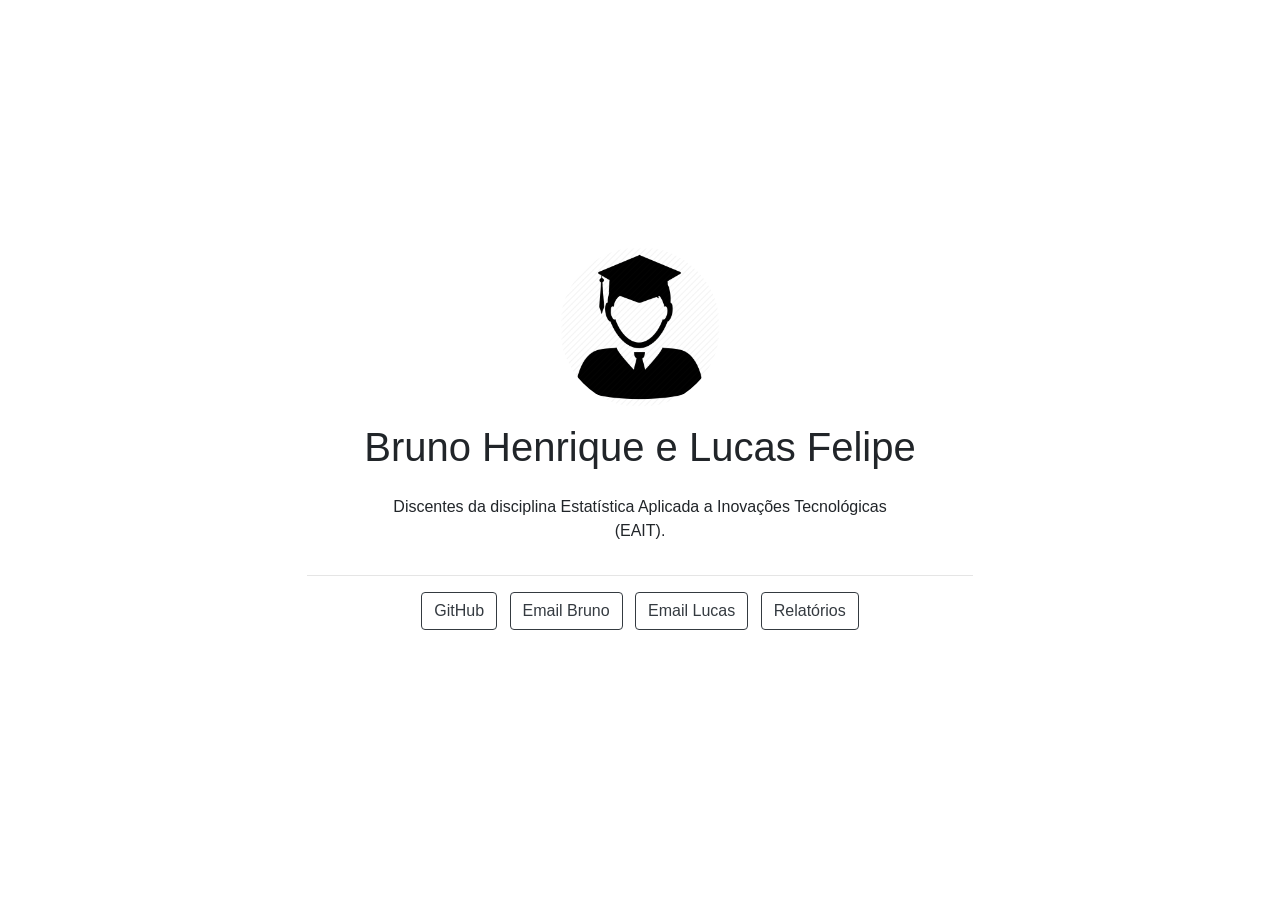
==== commit 492f41cf: "Alteração na descrição da página inicial" ====
--- a/index.html
+++ b/index.html
@@ -9,7 +9,7 @@
     <style type="text/css">:root{--blue:#007bff;--indigo:#6610f2;--purple:#6f42c1;--pink:#e83e8c;--red:#dc3545;--orange:#fd7e14;--yellow:#ffc107;--green:#28a745;--teal:#20c997;--cyan:#17a2b8;--white:#fff;--gray:#6c757d;--gray-dark:#343a40;--primary:#007bff;--secondary:#6c757d;--success:#28a745;--info:#17a2b8;--warning:#ffc107;--danger:#dc3545;--light:#f8f9fa;--dark:#343a40;--breakpoint-xs:0;--breakpoint-sm:576px;--breakpoint-md:768px;--breakpoint-lg:992px;--breakpoint-xl:1200px;--font-family-sans-serif:-apple-system,BlinkMacSystemFont,"Segoe UI",Roboto,"Helvetica Neue",Arial,"Noto Sans",sans-serif,"Apple Color Emoji","Segoe UI Emoji","Segoe UI Symbol","Noto Color Emoji";--font-family-monospace:SFMono-Regular,Menlo,Monaco,Consolas,"Liberation Mono","Courier New",monospace}*,::after,::before{box-sizing:border-box}html{font-family:sans-serif;line-height:1.15;-webkit-text-size-adjust:100%;-webkit-tap-highlight-color:transparent}article,aside,figcaption,figure,footer,header,hgroup,main,nav,section{display:block}body{margin:0;font-family:-apple-system,BlinkMacSystemFont,"Segoe UI",Roboto,"Helvetica Neue",Arial,"Noto Sans",sans-serif,"Apple Color Emoji","Segoe UI Emoji","Segoe UI Symbol","Noto Color Emoji";font-size:1rem;font-weight:400;line-height:1.5;color:#212529;text-align:left;background-color:#fff}[tabindex="-1"]:focus:not(:focus-visible){outline:0!important}hr{box-sizing:content-box;height:0;overflow:visible}h1,h2,h3,h4,h5,h6{margin-top:0;margin-bottom:.5rem}p{margin-top:0;margin-bottom:1rem}abbr[data-original-title],abbr[title]{text-decoration:underline;-webkit-text-decoration:underline dotted;text-decoration:underline dotted;cursor:help;border-bottom:0;-webkit-text-decoration-skip-ink:none;text-decoration-skip-ink:none}address{margin-bottom:1rem;font-style:normal;line-height:inherit}dl,ol,ul{margin-top:0;margin-bottom:1rem}ol ol,ol ul,ul ol,ul ul{margin-bottom:0}dt{font-weight:700}dd{margin-bottom:.5rem;margin-left:0}blockquote{margin:0 0 1rem}b,strong{font-weight:bolder}small{font-size:80%}sub,sup{position:relative;font-size:75%;line-height:0;vertical-align:baseline}sub{bottom:-.25em}sup{top:-.5em}a{color:#007bff;text-decoration:none;background-color:transparent}a:hover{color:#0056b3;text-decoration:underline}a:not([href]){color:inherit;text-decoration:none}a:not([href]):hover{color:inherit;text-decoration:none}code,kbd,pre,samp{font-family:SFMono-Regular,Menlo,Monaco,Consolas,"Liberation Mono","Courier New",monospace;font-size:1em}pre{margin-top:0;margin-bottom:1rem;overflow:auto;-ms-overflow-style:scrollbar}figure{margin:0 0 1rem}img{vertical-align:middle;border-style:none}svg{overflow:hidden;vertical-align:middle}table{border-collapse:collapse}caption{padding-top:.75rem;padding-bottom:.75rem;color:#6c757d;text-align:left;caption-side:bottom}th{text-align:inherit}label{display:inline-block;margin-bottom:.5rem}button{border-radius:0}button:focus{outline:1px dotted;outline:5px auto -webkit-focus-ring-color}button,input,optgroup,select,textarea{margin:0;font-family:inherit;font-size:inherit;line-height:inherit}button,input{overflow:visible}button,select{text-transform:none}[role=button]{cursor:pointer}select{word-wrap:normal}[type=button],[type=reset],[type=submit],button{-webkit-appearance:button}[type=button]:not(:disabled),[type=reset]:not(:disabled),[type=submit]:not(:disabled),button:not(:disabled){cursor:pointer}[type=button]::-moz-focus-inner,[type=reset]::-moz-focus-inner,[type=submit]::-moz-focus-inner,button::-moz-focus-inner{padding:0;border-style:none}input[type=checkbox],input[type=radio]{box-sizing:border-box;padding:0}textarea{overflow:auto;resize:vertical}fieldset{min-width:0;padding:0;margin:0;border:0}legend{display:block;width:100%;max-width:100%;padding:0;margin-bottom:.5rem;font-size:1.5rem;line-height:inherit;color:inherit;white-space:normal}progress{vertical-align:baseline}[type=number]::-webkit-inner-spin-button,[type=number]::-webkit-outer-spin-button{height:auto}[type=search]{outline-offset:-2px;-webkit-appearance:none}[type=search]::-webkit-search-decoration{-webkit-appearance:none}::-webkit-file-upload-button{font:inherit;-webkit-appearance:button}output{display:inline-block}summary{display:list-item;cursor:pointer}template{display:none}[hidden]{display:none!important}.h1,.h2,.h3,.h4,.h5,.h6,h1,h2,h3,h4,h5,h6{margin-bottom:.5rem;font-weight:500;line-height:1.2}.h1,h1{font-size:2.5rem}.h2,h2{font-size:2rem}.h3,h3{font-size:1.75rem}.h4,h4{font-size:1.5rem}.h5,h5{font-size:1.25rem}.h6,h6{font-size:1rem}.lead{font-size:1.25rem;font-weight:300}.display-1{font-size:6rem;font-weight:300;line-height:1.2}.display-2{font-size:5.5rem;font-weight:300;line-height:1.2}.display-3{font-size:4.5rem;font-weight:300;line-height:1.2}.display-4{font-size:3.5rem;font-weight:300;line-height:1.2}hr{margin-top:1rem;margin-bottom:1rem;border:0;border-top:1px solid rgba(0,0,0,.1)}.small,small{font-size:80%;font-weight:400}.mark,mark{padding:.2em;background-color:#fcf8e3}.list-unstyled{padding-left:0;list-style:none}.list-inline{padding-left:0;list-style:none}.list-inline-item{display:inline-block}.list-inline-item:not(:last-child){margin-right:.5rem}.initialism{font-size:90%;text-transform:uppercase}.blockquote{margin-bottom:1rem;font-size:1.25rem}.blockquote-footer{display:block;font-size:80%;color:#6c757d}.blockquote-footer::before{content:"\2014\00A0"}.img-fluid{max-width:100%;height:auto}.img-thumbnail{padding:.25rem;background-color:#fff;border:1px solid #dee2e6;border-radius:.25rem;max-width:100%;height:auto}.figure{display:inline-block}.figure-img{margin-bottom:.5rem;line-height:1}.figure-caption{font-size:90%;color:#6c757d}code{font-size:87.5%;color:#e83e8c;word-wrap:break-word}a>code{color:inherit}kbd{padding:.2rem .4rem;font-size:87.5%;color:#fff;background-color:#212529;border-radius:.2rem}kbd kbd{padding:0;font-size:100%;font-weight:700}pre{display:block;font-size:87.5%;color:#212529}pre code{font-size:inherit;color:inherit;word-break:normal}.pre-scrollable{max-height:340px;overflow-y:scroll}.container{width:100%;padding-right:15px;padding-left:15px;margin-right:auto;margin-left:auto}@media (min-width:576px){.container{max-width:540px}}@media (min-width:768px){.container{max-width:720px}}@media (min-width:992px){.container{max-width:960px}}@media (min-width:1200px){.container{max-width:1140px}}.container-fluid,.container-lg,.container-md,.container-sm,.container-xl{width:100%;padding-right:15px;padding-left:15px;margin-right:auto;margin-left:auto}@media (min-width:576px){.container,.container-sm{max-width:540px}}@media (min-width:768px){.container,.container-md,.container-sm{max-width:720px}}@media (min-width:992px){.container,.container-lg,.container-md,.container-sm{max-width:960px}}@media (min-width:1200px){.container,.container-lg,.container-md,.container-sm,.container-xl{max-width:1140px}}.row{display:-ms-flexbox;display:flex;-ms-flex-wrap:wrap;flex-wrap:wrap;margin-right:-15px;margin-left:-15px}.no-gutters{margin-right:0;margin-left:0}.no-gutters>.col,.no-gutters>[class*=col-]{padding-right:0;padding-left:0}.col,.col-1,.col-10,.col-11,.col-12,.col-2,.col-3,.col-4,.col-5,.col-6,.col-7,.col-8,.col-9,.col-auto,.col-lg,.col-lg-1,.col-lg-10,.col-lg-11,.col-lg-12,.col-lg-2,.col-lg-3,.col-lg-4,.col-lg-5,.col-lg-6,.col-lg-7,.col-lg-8,.col-lg-9,.col-lg-auto,.col-md,.col-md-1,.col-md-10,.col-md-11,.col-md-12,.col-md-2,.col-md-3,.col-md-4,.col-md-5,.col-md-6,.col-md-7,.col-md-8,.col-md-9,.col-md-auto,.col-sm,.col-sm-1,.col-sm-10,.col-sm-11,.col-sm-12,.col-sm-2,.col-sm-3,.col-sm-4,.col-sm-5,.col-sm-6,.col-sm-7,.col-sm-8,.col-sm-9,.col-sm-auto,.col-xl,.col-xl-1,.col-xl-10,.col-xl-11,.col-xl-12,.col-xl-2,.col-xl-3,.col-xl-4,.col-xl-5,.col-xl-6,.col-xl-7,.col-xl-8,.col-xl-9,.col-xl-auto{position:relative;width:100%;padding-right:15px;padding-left:15px}.col{-ms-flex-preferred-size:0;flex-basis:0;-ms-flex-positive:1;flex-grow:1;min-width:0;max-width:100%}.row-cols-1>*{-ms-flex:0 0 100%;flex:0 0 100%;max-width:100%}.row-cols-2>*{-ms-flex:0 0 50%;flex:0 0 50%;max-width:50%}.row-cols-3>*{-ms-flex:0 0 33.333333%;flex:0 0 33.333333%;max-width:33.333333%}.row-cols-4>*{-ms-flex:0 0 25%;flex:0 0 25%;max-width:25%}.row-cols-5>*{-ms-flex:0 0 20%;flex:0 0 20%;max-width:20%}.row-cols-6>*{-ms-flex:0 0 16.666667%;flex:0 0 16.666667%;max-width:16.666667%}.col-auto{-ms-flex:0 0 auto;flex:0 0 auto;width:auto;max-width:100%}.col-1{-ms-flex:0 0 8.333333%;flex:0 0 8.333333%;max-width:8.333333%}.col-2{-ms-flex:0 0 16.666667%;flex:0 0 16.666667%;max-width:16.666667%}.col-3{-ms-flex:0 0 25%;flex:0 0 25%;max-width:25%}.col-4{-ms-flex:0 0 33.333333%;flex:0 0 33.333333%;max-width:33.333333%}.col-5{-ms-flex:0 0 41.666667%;flex:0 0 41.666667%;max-width:41.666667%}.col-6{-ms-flex:0 0 50%;flex:0 0 50%;max-width:50%}.col-7{-ms-flex:0 0 58.333333%;flex:0 0 58.333333%;max-width:58.333333%}.col-8{-ms-flex:0 0 66.666667%;flex:0 0 66.666667%;max-width:66.666667%}.col-9{-ms-flex:0 0 75%;flex:0 0 75%;max-width:75%}.col-10{-ms-flex:0 0 83.333333%;flex:0 0 83.333333%;max-width:83.333333%}.col-11{-ms-flex:0 0 91.666667%;flex:0 0 91.666667%;max-width:91.666667%}.col-12{-ms-flex:0 0 100%;flex:0 0 100%;max-width:100%}.order-first{-ms-flex-order:-1;order:-1}.order-last{-ms-flex-order:13;order:13}.order-0{-ms-flex-order:0;order:0}.order-1{-ms-flex-order:1;order:1}.order-2{-ms-flex-order:2;order:2}.order-3{-ms-flex-order:3;order:3}.order-4{-ms-flex-order:4;order:4}.order-5{-ms-flex-order:5;order:5}.order-6{-ms-flex-order:6;order:6}.order-7{-ms-flex-order:7;order:7}.order-8{-ms-flex-order:8;order:8}.order-9{-ms-flex-order:9;order:9}.order-10{-ms-flex-order:10;order:10}.order-11{-ms-flex-order:11;order:11}.order-12{-ms-flex-order:12;order:12}.offset-1{margin-left:8.333333%}.offset-2{margin-left:16.666667%}.offset-3{margin-left:25%}.offset-4{margin-left:33.333333%}.offset-5{margin-left:41.666667%}.offset-6{margin-left:50%}.offset-7{margin-left:58.333333%}.offset-8{margin-left:66.666667%}.offset-9{margin-left:75%}.offset-10{margin-left:83.333333%}.offset-11{margin-left:91.666667%}@media (min-width:576px){.col-sm{-ms-flex-preferred-size:0;flex-basis:0;-ms-flex-positive:1;flex-grow:1;min-width:0;max-width:100%}.row-cols-sm-1>*{-ms-flex:0 0 100%;flex:0 0 100%;max-width:100%}.row-cols-sm-2>*{-ms-flex:0 0 50%;flex:0 0 50%;max-width:50%}.row-cols-sm-3>*{-ms-flex:0 0 33.333333%;flex:0 0 33.333333%;max-width:33.333333%}.row-cols-sm-4>*{-ms-flex:0 0 25%;flex:0 0 25%;max-width:25%}.row-cols-sm-5>*{-ms-flex:0 0 20%;flex:0 0 20%;max-width:20%}.row-cols-sm-6>*{-ms-flex:0 0 16.666667%;flex:0 0 16.666667%;max-width:16.666667%}.col-sm-auto{-ms-flex:0 0 auto;flex:0 0 auto;width:auto;max-width:100%}.col-sm-1{-ms-flex:0 0 8.333333%;flex:0 0 8.333333%;max-width:8.333333%}.col-sm-2{-ms-flex:0 0 16.666667%;flex:0 0 16.666667%;max-width:16.666667%}.col-sm-3{-ms-flex:0 0 25%;flex:0 0 25%;max-width:25%}.col-sm-4{-ms-flex:0 0 33.333333%;flex:0 0 33.333333%;max-width:33.333333%}.col-sm-5{-ms-flex:0 0 41.666667%;flex:0 0 41.666667%;max-width:41.666667%}.col-sm-6{-ms-flex:0 0 50%;flex:0 0 50%;max-width:50%}.col-sm-7{-ms-flex:0 0 58.333333%;flex:0 0 58.333333%;max-width:58.333333%}.col-sm-8{-ms-flex:0 0 66.666667%;flex:0 0 66.666667%;max-width:66.666667%}.col-sm-9{-ms-flex:0 0 75%;flex:0 0 75%;max-width:75%}.col-sm-10{-ms-flex:0 0 83.333333%;flex:0 0 83.333333%;max-width:83.333333%}.col-sm-11{-ms-flex:0 0 91.666667%;flex:0 0 91.666667%;max-width:91.666667%}.col-sm-12{-ms-flex:0 0 100%;flex:0 0 100%;max-width:100%}.order-sm-first{-ms-flex-order:-1;order:-1}.order-sm-last{-ms-flex-order:13;order:13}.order-sm-0{-ms-flex-order:0;order:0}.order-sm-1{-ms-flex-order:1;order:1}.order-sm-2{-ms-flex-order:2;order:2}.order-sm-3{-ms-flex-order:3;order:3}.order-sm-4{-ms-flex-order:4;order:4}.order-sm-5{-ms-flex-order:5;order:5}.order-sm-6{-ms-flex-order:6;order:6}.order-sm-7{-ms-flex-order:7;order:7}.order-sm-8{-ms-flex-order:8;order:8}.order-sm-9{-ms-flex-order:9;order:9}.order-sm-10{-ms-flex-order:10;order:10}.order-sm-11{-ms-flex-order:11;order:11}.order-sm-12{-ms-flex-order:12;order:12}.offset-sm-0{margin-left:0}.offset-sm-1{margin-left:8.333333%}.offset-sm-2{margin-left:16.666667%}.offset-sm-3{margin-left:25%}.offset-sm-4{margin-left:33.333333%}.offset-sm-5{margin-left:41.666667%}.offset-sm-6{margin-left:50%}.offset-sm-7{margin-left:58.333333%}.offset-sm-8{margin-left:66.666667%}.offset-sm-9{margin-left:75%}.offset-sm-10{margin-left:83.333333%}.offset-sm-11{margin-left:91.666667%}}@media (min-width:768px){.col-md{-ms-flex-preferred-size:0;flex-basis:0;-ms-flex-positive:1;flex-grow:1;min-width:0;max-width:100%}.row-cols-md-1>*{-ms-flex:0 0 100%;flex:0 0 100%;max-width:100%}.row-cols-md-2>*{-ms-flex:0 0 50%;flex:0 0 50%;max-width:50%}.row-cols-md-3>*{-ms-flex:0 0 33.333333%;flex:0 0 33.333333%;max-width:33.333333%}.row-cols-md-4>*{-ms-flex:0 0 25%;flex:0 0 25%;max-width:25%}.row-cols-md-5>*{-ms-flex:0 0 20%;flex:0 0 20%;max-width:20%}.row-cols-md-6>*{-ms-flex:0 0 16.666667%;flex:0 0 16.666667%;max-width:16.666667%}.col-md-auto{-ms-flex:0 0 auto;flex:0 0 auto;width:auto;max-width:100%}.col-md-1{-ms-flex:0 0 8.333333%;flex:0 0 8.333333%;max-width:8.333333%}.col-md-2{-ms-flex:0 0 16.666667%;flex:0 0 16.666667%;max-width:16.666667%}.col-md-3{-ms-flex:0 0 25%;flex:0 0 25%;max-width:25%}.col-md-4{-ms-flex:0 0 33.333333%;flex:0 0 33.333333%;max-width:33.333333%}.col-md-5{-ms-flex:0 0 41.666667%;flex:0 0 41.666667%;max-width:41.666667%}.col-md-6{-ms-flex:0 0 50%;flex:0 0 50%;max-width:50%}.col-md-7{-ms-flex:0 0 58.333333%;flex:0 0 58.333333%;max-width:58.333333%}.col-md-8{-ms-flex:0 0 66.666667%;flex:0 0 66.666667%;max-width:66.666667%}.col-md-9{-ms-flex:0 0 75%;flex:0 0 75%;max-width:75%}.col-md-10{-ms-flex:0 0 83.333333%;flex:0 0 83.333333%;max-width:83.333333%}.col-md-11{-ms-flex:0 0 91.666667%;flex:0 0 91.666667%;max-width:91.666667%}.col-md-12{-ms-flex:0 0 100%;flex:0 0 100%;max-width:100%}.order-md-first{-ms-flex-order:-1;order:-1}.order-md-last{-ms-flex-order:13;order:13}.order-md-0{-ms-flex-order:0;order:0}.order-md-1{-ms-flex-order:1;order:1}.order-md-2{-ms-flex-order:2;order:2}.order-md-3{-ms-flex-order:3;order:3}.order-md-4{-ms-flex-order:4;order:4}.order-md-5{-ms-flex-order:5;order:5}.order-md-6{-ms-flex-order:6;order:6}.order-md-7{-ms-flex-order:7;order:7}.order-md-8{-ms-flex-order:8;order:8}.order-md-9{-ms-flex-order:9;order:9}.order-md-10{-ms-flex-order:10;order:10}.order-md-11{-ms-flex-order:11;order:11}.order-md-12{-ms-flex-order:12;order:12}.offset-md-0{margin-left:0}.offset-md-1{margin-left:8.333333%}.offset-md-2{margin-left:16.666667%}.offset-md-3{margin-left:25%}.offset-md-4{margin-left:33.333333%}.offset-md-5{margin-left:41.666667%}.offset-md-6{margin-left:50%}.offset-md-7{margin-left:58.333333%}.offset-md-8{margin-left:66.666667%}.offset-md-9{margin-left:75%}.offset-md-10{margin-left:83.333333%}.offset-md-11{margin-left:91.666667%}}@media (min-width:992px){.col-lg{-ms-flex-preferred-size:0;flex-basis:0;-ms-flex-positive:1;flex-grow:1;min-width:0;max-width:100%}.row-cols-lg-1>*{-ms-flex:0 0 100%;flex:0 0 100%;max-width:100%}.row-cols-lg-2>*{-ms-flex:0 0 50%;flex:0 0 50%;max-width:50%}.row-cols-lg-3>*{-ms-flex:0 0 33.333333%;flex:0 0 33.333333%;max-width:33.333333%}.row-cols-lg-4>*{-ms-flex:0 0 25%;flex:0 0 25%;max-width:25%}.row-cols-lg-5>*{-ms-flex:0 0 20%;flex:0 0 20%;max-width:20%}.row-cols-lg-6>*{-ms-flex:0 0 16.666667%;flex:0 0 16.666667%;max-width:16.666667%}.col-lg-auto{-ms-flex:0 0 auto;flex:0 0 auto;width:auto;max-width:100%}.col-lg-1{-ms-flex:0 0 8.333333%;flex:0 0 8.333333%;max-width:8.333333%}.col-lg-2{-ms-flex:0 0 16.666667%;flex:0 0 16.666667%;max-width:16.666667%}.col-lg-3{-ms-flex:0 0 25%;flex:0 0 25%;max-width:25%}.col-lg-4{-ms-flex:0 0 33.333333%;flex:0 0 33.333333%;max-width:33.333333%}.col-lg-5{-ms-flex:0 0 41.666667%;flex:0 0 41.666667%;max-width:41.666667%}.col-lg-6{-ms-flex:0 0 50%;flex:0 0 50%;max-width:50%}.col-lg-7{-ms-flex:0 0 58.333333%;flex:0 0 58.333333%;max-width:58.333333%}.col-lg-8{-ms-flex:0 0 66.666667%;flex:0 0 66.666667%;max-width:66.666667%}.col-lg-9{-ms-flex:0 0 75%;flex:0 0 75%;max-width:75%}.col-lg-10{-ms-flex:0 0 83.333333%;flex:0 0 83.333333%;max-width:83.333333%}.col-lg-11{-ms-flex:0 0 91.666667%;flex:0 0 91.666667%;max-width:91.666667%}.col-lg-12{-ms-flex:0 0 100%;flex:0 0 100%;max-width:100%}.order-lg-first{-ms-flex-order:-1;order:-1}.order-lg-last{-ms-flex-order:13;order:13}.order-lg-0{-ms-flex-order:0;order:0}.order-lg-1{-ms-flex-order:1;order:1}.order-lg-2{-ms-flex-order:2;order:2}.order-lg-3{-ms-flex-order:3;order:3}.order-lg-4{-ms-flex-order:4;order:4}.order-lg-5{-ms-flex-order:5;order:5}.order-lg-6{-ms-flex-order:6;order:6}.order-lg-7{-ms-flex-order:7;order:7}.order-lg-8{-ms-flex-order:8;order:8}.order-lg-9{-ms-flex-order:9;order:9}.order-lg-10{-ms-flex-order:10;order:10}.order-lg-11{-ms-flex-order:11;order:11}.order-lg-12{-ms-flex-order:12;order:12}.offset-lg-0{margin-left:0}.offset-lg-1{margin-left:8.333333%}.offset-lg-2{margin-left:16.666667%}.offset-lg-3{margin-left:25%}.offset-lg-4{margin-left:33.333333%}.offset-lg-5{margin-left:41.666667%}.offset-lg-6{margin-left:50%}.offset-lg-7{margin-left:58.333333%}.offset-lg-8{margin-left:66.666667%}.offset-lg-9{margin-left:75%}.offset-lg-10{margin-left:83.333333%}.offset-lg-11{margin-left:91.666667%}}@media (min-width:1200px){.col-xl{-ms-flex-preferred-size:0;flex-basis:0;-ms-flex-positive:1;flex-grow:1;min-width:0;max-width:100%}.row-cols-xl-1>*{-ms-flex:0 0 100%;flex:0 0 100%;max-width:100%}.row-cols-xl-2>*{-ms-flex:0 0 50%;flex:0 0 50%;max-width:50%}.row-cols-xl-3>*{-ms-flex:0 0 33.333333%;flex:0 0 33.333333%;max-width:33.333333%}.row-cols-xl-4>*{-ms-flex:0 0 25%;flex:0 0 25%;max-width:25%}.row-cols-xl-5>*{-ms-flex:0 0 20%;flex:0 0 20%;max-width:20%}.row-cols-xl-6>*{-ms-flex:0 0 16.666667%;flex:0 0 16.666667%;max-width:16.666667%}.col-xl-auto{-ms-flex:0 0 auto;flex:0 0 auto;width:auto;max-width:100%}.col-xl-1{-ms-flex:0 0 8.333333%;flex:0 0 8.333333%;max-width:8.333333%}.col-xl-2{-ms-flex:0 0 16.666667%;flex:0 0 16.666667%;max-width:16.666667%}.col-xl-3{-ms-flex:0 0 25%;flex:0 0 25%;max-width:25%}.col-xl-4{-ms-flex:0 0 33.333333%;flex:0 0 33.333333%;max-width:33.333333%}.col-xl-5{-ms-flex:0 0 41.666667%;flex:0 0 41.666667%;max-width:41.666667%}.col-xl-6{-ms-flex:0 0 50%;flex:0 0 50%;max-width:50%}.col-xl-7{-ms-flex:0 0 58.333333%;flex:0 0 58.333333%;max-width:58.333333%}.col-xl-8{-ms-flex:0 0 66.666667%;flex:0 0 66.666667%;max-width:66.666667%}.col-xl-9{-ms-flex:0 0 75%;flex:0 0 75%;max-width:75%}.col-xl-10{-ms-flex:0 0 83.333333%;flex:0 0 83.333333%;max-width:83.333333%}.col-xl-11{-ms-flex:0 0 91.666667%;flex:0 0 91.666667%;max-width:91.666667%}.col-xl-12{-ms-flex:0 0 100%;flex:0 0 100%;max-width:100%}.order-xl-first{-ms-flex-order:-1;order:-1}.order-xl-last{-ms-flex-order:13;order:13}.order-xl-0{-ms-flex-order:0;order:0}.order-xl-1{-ms-flex-order:1;order:1}.order-xl-2{-ms-flex-order:2;order:2}.order-xl-3{-ms-flex-order:3;order:3}.order-xl-4{-ms-flex-order:4;order:4}.order-xl-5{-ms-flex-order:5;order:5}.order-xl-6{-ms-flex-order:6;order:6}.order-xl-7{-ms-flex-order:7;order:7}.order-xl-8{-ms-flex-order:8;order:8}.order-xl-9{-ms-flex-order:9;order:9}.order-xl-10{-ms-flex-order:10;order:10}.order-xl-11{-ms-flex-order:11;order:11}.order-xl-12{-ms-flex-order:12;order:12}.offset-xl-0{margin-left:0}.offset-xl-1{margin-left:8.333333%}.offset-xl-2{margin-left:16.666667%}.offset-xl-3{margin-left:25%}.offset-xl-4{margin-left:33.333333%}.offset-xl-5{margin-left:41.666667%}.offset-xl-6{margin-left:50%}.offset-xl-7{margin-left:58.333333%}.offset-xl-8{margin-left:66.666667%}.offset-xl-9{margin-left:75%}.offset-xl-10{margin-left:83.333333%}.offset-xl-11{margin-left:91.666667%}}.table{width:100%;margin-bottom:1rem;color:#212529}.table td,.table th{padding:.75rem;vertical-align:top;border-top:1px solid #dee2e6}.table thead th{vertical-align:bottom;border-bottom:2px solid #dee2e6}.table tbody+tbody{border-top:2px solid #dee2e6}.table-sm td,.table-sm th{padding:.3rem}.table-bordered{border:1px solid #dee2e6}.table-bordered td,.table-bordered th{border:1px solid #dee2e6}.table-bordered thead td,.table-bordered thead th{border-bottom-width:2px}.table-borderless tbody+tbody,.table-borderless td,.table-borderless th,.table-borderless thead th{border:0}.table-striped tbody tr:nth-of-type(odd){background-color:rgba(0,0,0,.05)}.table-hover tbody tr:hover{color:#212529;background-color:rgba(0,0,0,.075)}.table-primary,.table-primary>td,.table-primary>th{background-color:#b8daff}.table-primary tbody+tbody,.table-primary td,.table-primary th,.table-primary thead th{border-color:#7abaff}.table-hover .table-primary:hover{background-color:#9fcdff}.table-hover .table-primary:hover>td,.table-hover .table-primary:hover>th{background-color:#9fcdff}.table-secondary,.table-secondary>td,.table-secondary>th{background-color:#d6d8db}.table-secondary tbody+tbody,.table-secondary td,.table-secondary th,.table-secondary thead th{border-color:#b3b7bb}.table-hover .table-secondary:hover{background-color:#c8cbcf}.table-hover .table-secondary:hover>td,.table-hover .table-secondary:hover>th{background-color:#c8cbcf}.table-success,.table-success>td,.table-success>th{background-color:#c3e6cb}.table-success tbody+tbody,.table-success td,.table-success th,.table-success thead th{border-color:#8fd19e}.table-hover .table-success:hover{background-color:#b1dfbb}.table-hover .table-success:hover>td,.table-hover .table-success:hover>th{background-color:#b1dfbb}.table-info,.table-info>td,.table-info>th{background-color:#bee5eb}.table-info tbody+tbody,.table-info td,.table-info th,.table-info thead th{border-color:#86cfda}.table-hover .table-info:hover{background-color:#abdde5}.table-hover .table-info:hover>td,.table-hover .table-info:hover>th{background-color:#abdde5}.table-warning,.table-warning>td,.table-warning>th{background-color:#ffeeba}.table-warning tbody+tbody,.table-warning td,.table-warning th,.table-warning thead th{border-color:#ffdf7e}.table-hover .table-warning:hover{background-color:#ffe8a1}.table-hover .table-warning:hover>td,.table-hover .table-warning:hover>th{background-color:#ffe8a1}.table-danger,.table-danger>td,.table-danger>th{background-color:#f5c6cb}.table-danger tbody+tbody,.table-danger td,.table-danger th,.table-danger thead th{border-color:#ed969e}.table-hover .table-danger:hover{background-color:#f1b0b7}.table-hover .table-danger:hover>td,.table-hover .table-danger:hover>th{background-color:#f1b0b7}.table-light,.table-light>td,.table-light>th{background-color:#fdfdfe}.table-light tbody+tbody,.table-light td,.table-light th,.table-light thead th{border-color:#fbfcfc}.table-hover .table-light:hover{background-color:#ececf6}.table-hover .table-light:hover>td,.table-hover .table-light:hover>th{background-color:#ececf6}.table-dark,.table-dark>td,.table-dark>th{background-color:#c6c8ca}.table-dark tbody+tbody,.table-dark td,.table-dark th,.table-dark thead th{border-color:#95999c}.table-hover .table-dark:hover{background-color:#b9bbbe}.table-hover .table-dark:hover>td,.table-hover .table-dark:hover>th{background-color:#b9bbbe}.table-active,.table-active>td,.table-active>th{background-color:rgba(0,0,0,.075)}.table-hover .table-active:hover{background-color:rgba(0,0,0,.075)}.table-hover .table-active:hover>td,.table-hover .table-active:hover>th{background-color:rgba(0,0,0,.075)}.table .thead-dark th{color:#fff;background-color:#343a40;border-color:#454d55}.table .thead-light th{color:#495057;background-color:#e9ecef;border-color:#dee2e6}.table-dark{color:#fff;background-color:#343a40}.table-dark td,.table-dark th,.table-dark thead th{border-color:#454d55}.table-dark.table-bordered{border:0}.table-dark.table-striped tbody tr:nth-of-type(odd){background-color:rgba(255,255,255,.05)}.table-dark.table-hover tbody tr:hover{color:#fff;background-color:rgba(255,255,255,.075)}@media (max-width:575.98px){.table-responsive-sm{display:block;width:100%;overflow-x:auto;-webkit-overflow-scrolling:touch}.table-responsive-sm>.table-bordered{border:0}}@media (max-width:767.98px){.table-responsive-md{display:block;width:100%;overflow-x:auto;-webkit-overflow-scrolling:touch}.table-responsive-md>.table-bordered{border:0}}@media (max-width:991.98px){.table-responsive-lg{display:block;width:100%;overflow-x:auto;-webkit-overflow-scrolling:touch}.table-responsive-lg>.table-bordered{border:0}}@media (max-width:1199.98px){.table-responsive-xl{display:block;width:100%;overflow-x:auto;-webkit-overflow-scrolling:touch}.table-responsive-xl>.table-bordered{border:0}}.table-responsive{display:block;width:100%;overflow-x:auto;-webkit-overflow-scrolling:touch}.table-responsive>.table-bordered{border:0}.form-control{display:block;width:100%;height:calc(1.5em + .75rem + 2px);padding:.375rem .75rem;font-size:1rem;font-weight:400;line-height:1.5;color:#495057;background-color:#fff;background-clip:padding-box;border:1px solid #ced4da;border-radius:.25rem;transition:border-color .15s ease-in-out,box-shadow .15s ease-in-out}@media (prefers-reduced-motion:reduce){.form-control{transition:none}}.form-control::-ms-expand{background-color:transparent;border:0}.form-control:-moz-focusring{color:transparent;text-shadow:0 0 0 #495057}.form-control:focus{color:#495057;background-color:#fff;border-color:#80bdff;outline:0;box-shadow:0 0 0 .2rem rgba(0,123,255,.25)}.form-control::-webkit-input-placeholder{color:#6c757d;opacity:1}.form-control::-moz-placeholder{color:#6c757d;opacity:1}.form-control:-ms-input-placeholder{color:#6c757d;opacity:1}.form-control::-ms-input-placeholder{color:#6c757d;opacity:1}.form-control::placeholder{color:#6c757d;opacity:1}.form-control:disabled,.form-control[readonly]{background-color:#e9ecef;opacity:1}input[type=date].form-control,input[type=datetime-local].form-control,input[type=month].form-control,input[type=time].form-control{-webkit-appearance:none;-moz-appearance:none;appearance:none}select.form-control:focus::-ms-value{color:#495057;background-color:#fff}.form-control-file,.form-control-range{display:block;width:100%}.col-form-label{padding-top:calc(.375rem + 1px);padding-bottom:calc(.375rem + 1px);margin-bottom:0;font-size:inherit;line-height:1.5}.col-form-label-lg{padding-top:calc(.5rem + 1px);padding-bottom:calc(.5rem + 1px);font-size:1.25rem;line-height:1.5}.col-form-label-sm{padding-top:calc(.25rem + 1px);padding-bottom:calc(.25rem + 1px);font-size:.875rem;line-height:1.5}.form-control-plaintext{display:block;width:100%;padding:.375rem 0;margin-bottom:0;font-size:1rem;line-height:1.5;color:#212529;background-color:transparent;border:solid transparent;border-width:1px 0}.form-control-plaintext.form-control-lg,.form-control-plaintext.form-control-sm{padding-right:0;padding-left:0}.form-control-sm{height:calc(1.5em + .5rem + 2px);padding:.25rem .5rem;font-size:.875rem;line-height:1.5;border-radius:.2rem}.form-control-lg{height:calc(1.5em + 1rem + 2px);padding:.5rem 1rem;font-size:1.25rem;line-height:1.5;border-radius:.3rem}select.form-control[multiple],select.form-control[size]{height:auto}textarea.form-control{height:auto}.form-group{margin-bottom:1rem}.form-text{display:block;margin-top:.25rem}.form-row{display:-ms-flexbox;display:flex;-ms-flex-wrap:wrap;flex-wrap:wrap;margin-right:-5px;margin-left:-5px}.form-row>.col,.form-row>[class*=col-]{padding-right:5px;padding-left:5px}.form-check{position:relative;display:block;padding-left:1.25rem}.form-check-input{position:absolute;margin-top:.3rem;margin-left:-1.25rem}.form-check-input:disabled~.form-check-label,.form-check-input[disabled]~.form-check-label{color:#6c757d}.form-check-label{margin-bottom:0}.form-check-inline{display:-ms-inline-flexbox;display:inline-flex;-ms-flex-align:center;align-items:center;padding-left:0;margin-right:.75rem}.form-check-inline .form-check-input{position:static;margin-top:0;margin-right:.3125rem;margin-left:0}.valid-feedback{display:none;width:100%;margin-top:.25rem;font-size:80%;color:#28a745}.valid-tooltip{position:absolute;top:100%;z-index:5;display:none;max-width:100%;padding:.25rem .5rem;margin-top:.1rem;font-size:.875rem;line-height:1.5;color:#fff;background-color:rgba(40,167,69,.9);border-radius:.25rem}.is-valid~.valid-feedback,.is-valid~.valid-tooltip,.was-validated :valid~.valid-feedback,.was-validated :valid~.valid-tooltip{display:block}.form-control.is-valid,.was-validated .form-control:valid{border-color:#28a745;padding-right:calc(1.5em + .75rem);background-image:url("data:image/svg+xml,%3csvg xmlns='http://www.w3.org/2000/svg' width='8' height='8' viewBox='0 0 8 8'%3e%3cpath fill='%2328a745' d='M2.3 6.73L.6 4.53c-.4-1.04.46-1.4 1.1-.8l1.1 1.4 3.4-3.8c.6-.63 1.6-.27 1.2.7l-4 4.6c-.43.5-.8.4-1.1.1z'/%3e%3c/svg%3e");background-repeat:no-repeat;background-position:right calc(.375em + .1875rem) center;background-size:calc(.75em + .375rem) calc(.75em + .375rem)}.form-control.is-valid:focus,.was-validated .form-control:valid:focus{border-color:#28a745;box-shadow:0 0 0 .2rem rgba(40,167,69,.25)}.was-validated textarea.form-control:valid,textarea.form-control.is-valid{padding-right:calc(1.5em + .75rem);background-position:top calc(.375em + .1875rem) right calc(.375em + .1875rem)}.custom-select.is-valid,.was-validated .custom-select:valid{border-color:#28a745;padding-right:calc(.75em + 2.3125rem);background:url("data:image/svg+xml,%3csvg xmlns='http://www.w3.org/2000/svg' width='4' height='5' viewBox='0 0 4 5'%3e%3cpath fill='%23343a40' d='M2 0L0 2h4zm0 5L0 3h4z'/%3e%3c/svg%3e") no-repeat right .75rem center/8px 10px,url("data:image/svg+xml,%3csvg xmlns='http://www.w3.org/2000/svg' width='8' height='8' viewBox='0 0 8 8'%3e%3cpath fill='%2328a745' d='M2.3 6.73L.6 4.53c-.4-1.04.46-1.4 1.1-.8l1.1 1.4 3.4-3.8c.6-.63 1.6-.27 1.2.7l-4 4.6c-.43.5-.8.4-1.1.1z'/%3e%3c/svg%3e") #fff no-repeat center right 1.75rem/calc(.75em + .375rem) calc(.75em + .375rem)}.custom-select.is-valid:focus,.was-validated .custom-select:valid:focus{border-color:#28a745;box-shadow:0 0 0 .2rem rgba(40,167,69,.25)}.form-check-input.is-valid~.form-check-label,.was-validated .form-check-input:valid~.form-check-label{color:#28a745}.form-check-input.is-valid~.valid-feedback,.form-check-input.is-valid~.valid-tooltip,.was-validated .form-check-input:valid~.valid-feedback,.was-validated .form-check-input:valid~.valid-tooltip{display:block}.custom-control-input.is-valid~.custom-control-label,.was-validated .custom-control-input:valid~.custom-control-label{color:#28a745}.custom-control-input.is-valid~.custom-control-label::before,.was-validated .custom-control-input:valid~.custom-control-label::before{border-color:#28a745}.custom-control-input.is-valid:checked~.custom-control-label::before,.was-validated .custom-control-input:valid:checked~.custom-control-label::before{border-color:#34ce57;background-color:#34ce57}.custom-control-input.is-valid:focus~.custom-control-label::before,.was-validated .custom-control-input:valid:focus~.custom-control-label::before{box-shadow:0 0 0 .2rem rgba(40,167,69,.25)}.custom-control-input.is-valid:focus:not(:checked)~.custom-control-label::before,.was-validated .custom-control-input:valid:focus:not(:checked)~.custom-control-label::before{border-color:#28a745}.custom-file-input.is-valid~.custom-file-label,.was-validated .custom-file-input:valid~.custom-file-label{border-color:#28a745}.custom-file-input.is-valid:focus~.custom-file-label,.was-validated .custom-file-input:valid:focus~.custom-file-label{border-color:#28a745;box-shadow:0 0 0 .2rem rgba(40,167,69,.25)}.invalid-feedback{display:none;width:100%;margin-top:.25rem;font-size:80%;color:#dc3545}.invalid-tooltip{position:absolute;top:100%;z-index:5;display:none;max-width:100%;padding:.25rem .5rem;margin-top:.1rem;font-size:.875rem;line-height:1.5;color:#fff;background-color:rgba(220,53,69,.9);border-radius:.25rem}.is-invalid~.invalid-feedback,.is-invalid~.invalid-tooltip,.was-validated :invalid~.invalid-feedback,.was-validated :invalid~.invalid-tooltip{display:block}.form-control.is-invalid,.was-validated .form-control:invalid{border-color:#dc3545;padding-right:calc(1.5em + .75rem);background-image:url("data:image/svg+xml,%3csvg xmlns='http://www.w3.org/2000/svg' width='12' height='12' fill='none' stroke='%23dc3545' viewBox='0 0 12 12'%3e%3ccircle cx='6' cy='6' r='4.5'/%3e%3cpath stroke-linejoin='round' d='M5.8 3.6h.4L6 6.5z'/%3e%3ccircle cx='6' cy='8.2' r='.6' fill='%23dc3545' stroke='none'/%3e%3c/svg%3e");background-repeat:no-repeat;background-position:right calc(.375em + .1875rem) center;background-size:calc(.75em + .375rem) calc(.75em + .375rem)}.form-control.is-invalid:focus,.was-validated .form-control:invalid:focus{border-color:#dc3545;box-shadow:0 0 0 .2rem rgba(220,53,69,.25)}.was-validated textarea.form-control:invalid,textarea.form-control.is-invalid{padding-right:calc(1.5em + .75rem);background-position:top calc(.375em + .1875rem) right calc(.375em + .1875rem)}.custom-select.is-invalid,.was-validated .custom-select:invalid{border-color:#dc3545;padding-right:calc(.75em + 2.3125rem);background:url("data:image/svg+xml,%3csvg xmlns='http://www.w3.org/2000/svg' width='4' height='5' viewBox='0 0 4 5'%3e%3cpath fill='%23343a40' d='M2 0L0 2h4zm0 5L0 3h4z'/%3e%3c/svg%3e") no-repeat right .75rem center/8px 10px,url("data:image/svg+xml,%3csvg xmlns='http://www.w3.org/2000/svg' width='12' height='12' fill='none' stroke='%23dc3545' viewBox='0 0 12 12'%3e%3ccircle cx='6' cy='6' r='4.5'/%3e%3cpath stroke-linejoin='round' d='M5.8 3.6h.4L6 6.5z'/%3e%3ccircle cx='6' cy='8.2' r='.6' fill='%23dc3545' stroke='none'/%3e%3c/svg%3e") #fff no-repeat center right 1.75rem/calc(.75em + .375rem) calc(.75em + .375rem)}.custom-select.is-invalid:focus,.was-validated .custom-select:invalid:focus{border-color:#dc3545;box-shadow:0 0 0 .2rem rgba(220,53,69,.25)}.form-check-input.is-invalid~.form-check-label,.was-validated .form-check-input:invalid~.form-check-label{color:#dc3545}.form-check-input.is-invalid~.invalid-feedback,.form-check-input.is-invalid~.invalid-tooltip,.was-validated .form-check-input:invalid~.invalid-feedback,.was-validated .form-check-input:invalid~.invalid-tooltip{display:block}.custom-control-input.is-invalid~.custom-control-label,.was-validated .custom-control-input:invalid~.custom-control-label{color:#dc3545}.custom-control-input.is-invalid~.custom-control-label::before,.was-validated .custom-control-input:invalid~.custom-control-label::before{border-color:#dc3545}.custom-control-input.is-invalid:checked~.custom-control-label::before,.was-validated .custom-control-input:invalid:checked~.custom-control-label::before{border-color:#e4606d;background-color:#e4606d}.custom-control-input.is-invalid:focus~.custom-control-label::before,.was-validated .custom-control-input:invalid:focus~.custom-control-label::before{box-shadow:0 0 0 .2rem rgba(220,53,69,.25)}.custom-control-input.is-invalid:focus:not(:checked)~.custom-control-label::before,.was-validated .custom-control-input:invalid:focus:not(:checked)~.custom-control-label::before{border-color:#dc3545}.custom-file-input.is-invalid~.custom-file-label,.was-validated .custom-file-input:invalid~.custom-file-label{border-color:#dc3545}.custom-file-input.is-invalid:focus~.custom-file-label,.was-validated .custom-file-input:invalid:focus~.custom-file-label{border-color:#dc3545;box-shadow:0 0 0 .2rem rgba(220,53,69,.25)}.form-inline{display:-ms-flexbox;display:flex;-ms-flex-flow:row wrap;flex-flow:row wrap;-ms-flex-align:center;align-items:center}.form-inline .form-check{width:100%}@media (min-width:576px){.form-inline label{display:-ms-flexbox;display:flex;-ms-flex-align:center;align-items:center;-ms-flex-pack:center;justify-content:center;margin-bottom:0}.form-inline .form-group{display:-ms-flexbox;display:flex;-ms-flex:0 0 auto;flex:0 0 auto;-ms-flex-flow:row wrap;flex-flow:row wrap;-ms-flex-align:center;align-items:center;margin-bottom:0}.form-inline .form-control{display:inline-block;width:auto;vertical-align:middle}.form-inline .form-control-plaintext{display:inline-block}.form-inline .custom-select,.form-inline .input-group{width:auto}.form-inline .form-check{display:-ms-flexbox;display:flex;-ms-flex-align:center;align-items:center;-ms-flex-pack:center;justify-content:center;width:auto;padding-left:0}.form-inline .form-check-input{position:relative;-ms-flex-negative:0;flex-shrink:0;margin-top:0;margin-right:.25rem;margin-left:0}.form-inline .custom-control{-ms-flex-align:center;align-items:center;-ms-flex-pack:center;justify-content:center}.form-inline .custom-control-label{margin-bottom:0}}.btn{display:inline-block;font-weight:400;color:#212529;text-align:center;vertical-align:middle;-webkit-user-select:none;-moz-user-select:none;-ms-user-select:none;user-select:none;background-color:transparent;border:1px solid transparent;padding:.375rem .75rem;font-size:1rem;line-height:1.5;border-radius:.25rem;transition:color .15s ease-in-out,background-color .15s ease-in-out,border-color .15s ease-in-out,box-shadow .15s ease-in-out}@media (prefers-reduced-motion:reduce){.btn{transition:none}}.btn:hover{color:#212529;text-decoration:none}.btn.focus,.btn:focus{outline:0;box-shadow:0 0 0 .2rem rgba(0,123,255,.25)}.btn.disabled,.btn:disabled{opacity:.65}.btn:not(:disabled):not(.disabled){cursor:pointer}a.btn.disabled,fieldset:disabled a.btn{pointer-events:none}.btn-primary{color:#fff;background-color:#007bff;border-color:#007bff}.btn-primary:hover{color:#fff;background-color:#0069d9;border-color:#0062cc}.btn-primary.focus,.btn-primary:focus{color:#fff;background-color:#0069d9;border-color:#0062cc;box-shadow:0 0 0 .2rem rgba(38,143,255,.5)}.btn-primary.disabled,.btn-primary:disabled{color:#fff;background-color:#007bff;border-color:#007bff}.btn-primary:not(:disabled):not(.disabled).active,.btn-primary:not(:disabled):not(.disabled):active,.show>.btn-primary.dropdown-toggle{color:#fff;background-color:#0062cc;border-color:#005cbf}.btn-primary:not(:disabled):not(.disabled).active:focus,.btn-primary:not(:disabled):not(.disabled):active:focus,.show>.btn-primary.dropdown-toggle:focus{box-shadow:0 0 0 .2rem rgba(38,143,255,.5)}.btn-secondary{color:#fff;background-color:#6c757d;border-color:#6c757d}.btn-secondary:hover{color:#fff;background-color:#5a6268;border-color:#545b62}.btn-secondary.focus,.btn-secondary:focus{color:#fff;background-color:#5a6268;border-color:#545b62;box-shadow:0 0 0 .2rem rgba(130,138,145,.5)}.btn-secondary.disabled,.btn-secondary:disabled{color:#fff;background-color:#6c757d;border-color:#6c757d}.btn-secondary:not(:disabled):not(.disabled).active,.btn-secondary:not(:disabled):not(.disabled):active,.show>.btn-secondary.dropdown-toggle{color:#fff;background-color:#545b62;border-color:#4e555b}.btn-secondary:not(:disabled):not(.disabled).active:focus,.btn-secondary:not(:disabled):not(.disabled):active:focus,.show>.btn-secondary.dropdown-toggle:focus{box-shadow:0 0 0 .2rem rgba(130,138,145,.5)}.btn-success{color:#fff;background-color:#28a745;border-color:#28a745}.btn-success:hover{color:#fff;background-color:#218838;border-color:#1e7e34}.btn-success.focus,.btn-success:focus{color:#fff;background-color:#218838;border-color:#1e7e34;box-shadow:0 0 0 .2rem rgba(72,180,97,.5)}.btn-success.disabled,.btn-success:disabled{color:#fff;background-color:#28a745;border-color:#28a745}.btn-success:not(:disabled):not(.disabled).active,.btn-success:not(:disabled):not(.disabled):active,.show>.btn-success.dropdown-toggle{color:#fff;background-color:#1e7e34;border-color:#1c7430}.btn-success:not(:disabled):not(.disabled).active:focus,.btn-success:not(:disabled):not(.disabled):active:focus,.show>.btn-success.dropdown-toggle:focus{box-shadow:0 0 0 .2rem rgba(72,180,97,.5)}.btn-info{color:#fff;background-color:#17a2b8;border-color:#17a2b8}.btn-info:hover{color:#fff;background-color:#138496;border-color:#117a8b}.btn-info.focus,.btn-info:focus{color:#fff;background-color:#138496;border-color:#117a8b;box-shadow:0 0 0 .2rem rgba(58,176,195,.5)}.btn-info.disabled,.btn-info:disabled{color:#fff;background-color:#17a2b8;border-color:#17a2b8}.btn-info:not(:disabled):not(.disabled).active,.btn-info:not(:disabled):not(.disabled):active,.show>.btn-info.dropdown-toggle{color:#fff;background-color:#117a8b;border-color:#10707f}.btn-info:not(:disabled):not(.disabled).active:focus,.btn-info:not(:disabled):not(.disabled):active:focus,.show>.btn-info.dropdown-toggle:focus{box-shadow:0 0 0 .2rem rgba(58,176,195,.5)}.btn-warning{color:#212529;background-color:#ffc107;border-color:#ffc107}.btn-warning:hover{color:#212529;background-color:#e0a800;border-color:#d39e00}.btn-warning.focus,.btn-warning:focus{color:#212529;background-color:#e0a800;border-color:#d39e00;box-shadow:0 0 0 .2rem rgba(222,170,12,.5)}.btn-warning.disabled,.btn-warning:disabled{color:#212529;background-color:#ffc107;border-color:#ffc107}.btn-warning:not(:disabled):not(.disabled).active,.btn-warning:not(:disabled):not(.disabled):active,.show>.btn-warning.dropdown-toggle{color:#212529;background-color:#d39e00;border-color:#c69500}.btn-warning:not(:disabled):not(.disabled).active:focus,.btn-warning:not(:disabled):not(.disabled):active:focus,.show>.btn-warning.dropdown-toggle:focus{box-shadow:0 0 0 .2rem rgba(222,170,12,.5)}.btn-danger{color:#fff;background-color:#dc3545;border-color:#dc3545}.btn-danger:hover{color:#fff;background-color:#c82333;border-color:#bd2130}.btn-danger.focus,.btn-danger:focus{color:#fff;background-color:#c82333;border-color:#bd2130;box-shadow:0 0 0 .2rem rgba(225,83,97,.5)}.btn-danger.disabled,.btn-danger:disabled{color:#fff;background-color:#dc3545;border-color:#dc3545}.btn-danger:not(:disabled):not(.disabled).active,.btn-danger:not(:disabled):not(.disabled):active,.show>.btn-danger.dropdown-toggle{color:#fff;background-color:#bd2130;border-color:#b21f2d}.btn-danger:not(:disabled):not(.disabled).active:focus,.btn-danger:not(:disabled):not(.disabled):active:focus,.show>.btn-danger.dropdown-toggle:focus{box-shadow:0 0 0 .2rem rgba(225,83,97,.5)}.btn-light{color:#212529;background-color:#f8f9fa;border-color:#f8f9fa}.btn-light:hover{color:#212529;background-color:#e2e6ea;border-color:#dae0e5}.btn-light.focus,.btn-light:focus{color:#212529;background-color:#e2e6ea;border-color:#dae0e5;box-shadow:0 0 0 .2rem rgba(216,217,219,.5)}.btn-light.disabled,.btn-light:disabled{color:#212529;background-color:#f8f9fa;border-color:#f8f9fa}.btn-light:not(:disabled):not(.disabled).active,.btn-light:not(:disabled):not(.disabled):active,.show>.btn-light.dropdown-toggle{color:#212529;background-color:#dae0e5;border-color:#d3d9df}.btn-light:not(:disabled):not(.disabled).active:focus,.btn-light:not(:disabled):not(.disabled):active:focus,.show>.btn-light.dropdown-toggle:focus{box-shadow:0 0 0 .2rem rgba(216,217,219,.5)}.btn-dark{color:#fff;background-color:#343a40;border-color:#343a40}.btn-dark:hover{color:#fff;background-color:#23272b;border-color:#1d2124}.btn-dark.focus,.btn-dark:focus{color:#fff;background-color:#23272b;border-color:#1d2124;box-shadow:0 0 0 .2rem rgba(82,88,93,.5)}.btn-dark.disabled,.btn-dark:disabled{color:#fff;background-color:#343a40;border-color:#343a40}.btn-dark:not(:disabled):not(.disabled).active,.btn-dark:not(:disabled):not(.disabled):active,.show>.btn-dark.dropdown-toggle{color:#fff;background-color:#1d2124;border-color:#171a1d}.btn-dark:not(:disabled):not(.disabled).active:focus,.btn-dark:not(:disabled):not(.disabled):active:focus,.show>.btn-dark.dropdown-toggle:focus{box-shadow:0 0 0 .2rem rgba(82,88,93,.5)}.btn-outline-primary{color:#007bff;border-color:#007bff}.btn-outline-primary:hover{color:#fff;background-color:#007bff;border-color:#007bff}.btn-outline-primary.focus,.btn-outline-primary:focus{box-shadow:0 0 0 .2rem rgba(0,123,255,.5)}.btn-outline-primary.disabled,.btn-outline-primary:disabled{color:#007bff;background-color:transparent}.btn-outline-primary:not(:disabled):not(.disabled).active,.btn-outline-primary:not(:disabled):not(.disabled):active,.show>.btn-outline-primary.dropdown-toggle{color:#fff;background-color:#007bff;border-color:#007bff}.btn-outline-primary:not(:disabled):not(.disabled).active:focus,.btn-outline-primary:not(:disabled):not(.disabled):active:focus,.show>.btn-outline-primary.dropdown-toggle:focus{box-shadow:0 0 0 .2rem rgba(0,123,255,.5)}.btn-outline-secondary{color:#6c757d;border-color:#6c757d}.btn-outline-secondary:hover{color:#fff;background-color:#6c757d;border-color:#6c757d}.btn-outline-secondary.focus,.btn-outline-secondary:focus{box-shadow:0 0 0 .2rem rgba(108,117,125,.5)}.btn-outline-secondary.disabled,.btn-outline-secondary:disabled{color:#6c757d;background-color:transparent}.btn-outline-secondary:not(:disabled):not(.disabled).active,.btn-outline-secondary:not(:disabled):not(.disabled):active,.show>.btn-outline-secondary.dropdown-toggle{color:#fff;background-color:#6c757d;border-color:#6c757d}.btn-outline-secondary:not(:disabled):not(.disabled).active:focus,.btn-outline-secondary:not(:disabled):not(.disabled):active:focus,.show>.btn-outline-secondary.dropdown-toggle:focus{box-shadow:0 0 0 .2rem rgba(108,117,125,.5)}.btn-outline-success{color:#28a745;border-color:#28a745}.btn-outline-success:hover{color:#fff;background-color:#28a745;border-color:#28a745}.btn-outline-success.focus,.btn-outline-success:focus{box-shadow:0 0 0 .2rem rgba(40,167,69,.5)}.btn-outline-success.disabled,.btn-outline-success:disabled{color:#28a745;background-color:transparent}.btn-outline-success:not(:disabled):not(.disabled).active,.btn-outline-success:not(:disabled):not(.disabled):active,.show>.btn-outline-success.dropdown-toggle{color:#fff;background-color:#28a745;border-color:#28a745}.btn-outline-success:not(:disabled):not(.disabled).active:focus,.btn-outline-success:not(:disabled):not(.disabled):active:focus,.show>.btn-outline-success.dropdown-toggle:focus{box-shadow:0 0 0 .2rem rgba(40,167,69,.5)}.btn-outline-info{color:#17a2b8;border-color:#17a2b8}.btn-outline-info:hover{color:#fff;background-color:#17a2b8;border-color:#17a2b8}.btn-outline-info.focus,.btn-outline-info:focus{box-shadow:0 0 0 .2rem rgba(23,162,184,.5)}.btn-outline-info.disabled,.btn-outline-info:disabled{color:#17a2b8;background-color:transparent}.btn-outline-info:not(:disabled):not(.disabled).active,.btn-outline-info:not(:disabled):not(.disabled):active,.show>.btn-outline-info.dropdown-toggle{color:#fff;background-color:#17a2b8;border-color:#17a2b8}.btn-outline-info:not(:disabled):not(.disabled).active:focus,.btn-outline-info:not(:disabled):not(.disabled):active:focus,.show>.btn-outline-info.dropdown-toggle:focus{box-shadow:0 0 0 .2rem rgba(23,162,184,.5)}.btn-outline-warning{color:#ffc107;border-color:#ffc107}.btn-outline-warning:hover{color:#212529;background-color:#ffc107;border-color:#ffc107}.btn-outline-warning.focus,.btn-outline-warning:focus{box-shadow:0 0 0 .2rem rgba(255,193,7,.5)}.btn-outline-warning.disabled,.btn-outline-warning:disabled{color:#ffc107;background-color:transparent}.btn-outline-warning:not(:disabled):not(.disabled).active,.btn-outline-warning:not(:disabled):not(.disabled):active,.show>.btn-outline-warning.dropdown-toggle{color:#212529;background-color:#ffc107;border-color:#ffc107}.btn-outline-warning:not(:disabled):not(.disabled).active:focus,.btn-outline-warning:not(:disabled):not(.disabled):active:focus,.show>.btn-outline-warning.dropdown-toggle:focus{box-shadow:0 0 0 .2rem rgba(255,193,7,.5)}.btn-outline-danger{color:#dc3545;border-color:#dc3545}.btn-outline-danger:hover{color:#fff;background-color:#dc3545;border-color:#dc3545}.btn-outline-danger.focus,.btn-outline-danger:focus{box-shadow:0 0 0 .2rem rgba(220,53,69,.5)}.btn-outline-danger.disabled,.btn-outline-danger:disabled{color:#dc3545;background-color:transparent}.btn-outline-danger:not(:disabled):not(.disabled).active,.btn-outline-danger:not(:disabled):not(.disabled):active,.show>.btn-outline-danger.dropdown-toggle{color:#fff;background-color:#dc3545;border-color:#dc3545}.btn-outline-danger:not(:disabled):not(.disabled).active:focus,.btn-outline-danger:not(:disabled):not(.disabled):active:focus,.show>.btn-outline-danger.dropdown-toggle:focus{box-shadow:0 0 0 .2rem rgba(220,53,69,.5)}.btn-outline-light{color:#f8f9fa;border-color:#f8f9fa}.btn-outline-light:hover{color:#212529;background-color:#f8f9fa;border-color:#f8f9fa}.btn-outline-light.focus,.btn-outline-light:focus{box-shadow:0 0 0 .2rem rgba(248,249,250,.5)}.btn-outline-light.disabled,.btn-outline-light:disabled{color:#f8f9fa;background-color:transparent}.btn-outline-light:not(:disabled):not(.disabled).active,.btn-outline-light:not(:disabled):not(.disabled):active,.show>.btn-outline-light.dropdown-toggle{color:#212529;background-color:#f8f9fa;border-color:#f8f9fa}.btn-outline-light:not(:disabled):not(.disabled).active:focus,.btn-outline-light:not(:disabled):not(.disabled):active:focus,.show>.btn-outline-light.dropdown-toggle:focus{box-shadow:0 0 0 .2rem rgba(248,249,250,.5)}.btn-outline-dark{color:#343a40;border-color:#343a40}.btn-outline-dark:hover{color:#fff;background-color:#343a40;border-color:#343a40}.btn-outline-dark.focus,.btn-outline-dark:focus{box-shadow:0 0 0 .2rem rgba(52,58,64,.5)}.btn-outline-dark.disabled,.btn-outline-dark:disabled{color:#343a40;background-color:transparent}.btn-outline-dark:not(:disabled):not(.disabled).active,.btn-outline-dark:not(:disabled):not(.disabled):active,.show>.btn-outline-dark.dropdown-toggle{color:#fff;background-color:#343a40;border-color:#343a40}.btn-outline-dark:not(:disabled):not(.disabled).active:focus,.btn-outline-dark:not(:disabled):not(.disabled):active:focus,.show>.btn-outline-dark.dropdown-toggle:focus{box-shadow:0 0 0 .2rem rgba(52,58,64,.5)}.btn-link{font-weight:400;color:#007bff;text-decoration:none}.btn-link:hover{color:#0056b3;text-decoration:underline}.btn-link.focus,.btn-link:focus{text-decoration:underline}.btn-link.disabled,.btn-link:disabled{color:#6c757d;pointer-events:none}.btn-group-lg>.btn,.btn-lg{padding:.5rem 1rem;font-size:1.25rem;line-height:1.5;border-radius:.3rem}.btn-group-sm>.btn,.btn-sm{padding:.25rem .5rem;font-size:.875rem;line-height:1.5;border-radius:.2rem}.btn-block{display:block;width:100%}.btn-block+.btn-block{margin-top:.5rem}input[type=button].btn-block,input[type=reset].btn-block,input[type=submit].btn-block{width:100%}.fade{transition:opacity .15s linear}@media (prefers-reduced-motion:reduce){.fade{transition:none}}.fade:not(.show){opacity:0}.collapse:not(.show){display:none}.collapsing{position:relative;height:0;overflow:hidden;transition:height .35s ease}@media (prefers-reduced-motion:reduce){.collapsing{transition:none}}.dropdown,.dropleft,.dropright,.dropup{position:relative}.dropdown-toggle{white-space:nowrap}.dropdown-toggle::after{display:inline-block;margin-left:.255em;vertical-align:.255em;content:"";border-top:.3em solid;border-right:.3em solid transparent;border-bottom:0;border-left:.3em solid transparent}.dropdown-toggle:empty::after{margin-left:0}.dropdown-menu{position:absolute;top:100%;left:0;z-index:1000;display:none;float:left;min-width:10rem;padding:.5rem 0;margin:.125rem 0 0;font-size:1rem;color:#212529;text-align:left;list-style:none;background-color:#fff;background-clip:padding-box;border:1px solid rgba(0,0,0,.15);border-radius:.25rem}.dropdown-menu-left{right:auto;left:0}.dropdown-menu-right{right:0;left:auto}@media (min-width:576px){.dropdown-menu-sm-left{right:auto;left:0}.dropdown-menu-sm-right{right:0;left:auto}}@media (min-width:768px){.dropdown-menu-md-left{right:auto;left:0}.dropdown-menu-md-right{right:0;left:auto}}@media (min-width:992px){.dropdown-menu-lg-left{right:auto;left:0}.dropdown-menu-lg-right{right:0;left:auto}}@media (min-width:1200px){.dropdown-menu-xl-left{right:auto;left:0}.dropdown-menu-xl-right{right:0;left:auto}}.dropup .dropdown-menu{top:auto;bottom:100%;margin-top:0;margin-bottom:.125rem}.dropup .dropdown-toggle::after{display:inline-block;margin-left:.255em;vertical-align:.255em;content:"";border-top:0;border-right:.3em solid transparent;border-bottom:.3em solid;border-left:.3em solid transparent}.dropup .dropdown-toggle:empty::after{margin-left:0}.dropright .dropdown-menu{top:0;right:auto;left:100%;margin-top:0;margin-left:.125rem}.dropright .dropdown-toggle::after{display:inline-block;margin-left:.255em;vertical-align:.255em;content:"";border-top:.3em solid transparent;border-right:0;border-bottom:.3em solid transparent;border-left:.3em solid}.dropright .dropdown-toggle:empty::after{margin-left:0}.dropright .dropdown-toggle::after{vertical-align:0}.dropleft .dropdown-menu{top:0;right:100%;left:auto;margin-top:0;margin-right:.125rem}.dropleft .dropdown-toggle::after{display:inline-block;margin-left:.255em;vertical-align:.255em;content:""}.dropleft .dropdown-toggle::after{display:none}.dropleft .dropdown-toggle::before{display:inline-block;margin-right:.255em;vertical-align:.255em;content:"";border-top:.3em solid transparent;border-right:.3em solid;border-bottom:.3em solid transparent}.dropleft .dropdown-toggle:empty::after{margin-left:0}.dropleft .dropdown-toggle::before{vertical-align:0}.dropdown-menu[x-placement^=bottom],.dropdown-menu[x-placement^=left],.dropdown-menu[x-placement^=right],.dropdown-menu[x-placement^=top]{right:auto;bottom:auto}.dropdown-divider{height:0;margin:.5rem 0;overflow:hidden;border-top:1px solid #e9ecef}.dropdown-item{display:block;width:100%;padding:.25rem 1.5rem;clear:both;font-weight:400;color:#212529;text-align:inherit;white-space:nowrap;background-color:transparent;border:0}.dropdown-item:focus,.dropdown-item:hover{color:#16181b;text-decoration:none;background-color:#f8f9fa}.dropdown-item.active,.dropdown-item:active{color:#fff;text-decoration:none;background-color:#007bff}.dropdown-item.disabled,.dropdown-item:disabled{color:#6c757d;pointer-events:none;background-color:transparent}.dropdown-menu.show{display:block}.dropdown-header{display:block;padding:.5rem 1.5rem;margin-bottom:0;font-size:.875rem;color:#6c757d;white-space:nowrap}.dropdown-item-text{display:block;padding:.25rem 1.5rem;color:#212529}.btn-group,.btn-group-vertical{position:relative;display:-ms-inline-flexbox;display:inline-flex;vertical-align:middle}.btn-group-vertical>.btn,.btn-group>.btn{position:relative;-ms-flex:1 1 auto;flex:1 1 auto}.btn-group-vertical>.btn:hover,.btn-group>.btn:hover{z-index:1}.btn-group-vertical>.btn.active,.btn-group-vertical>.btn:active,.btn-group-vertical>.btn:focus,.btn-group>.btn.active,.btn-group>.btn:active,.btn-group>.btn:focus{z-index:1}.btn-toolbar{display:-ms-flexbox;display:flex;-ms-flex-wrap:wrap;flex-wrap:wrap;-ms-flex-pack:start;justify-content:flex-start}.btn-toolbar .input-group{width:auto}.btn-group>.btn-group:not(:first-child),.btn-group>.btn:not(:first-child){margin-left:-1px}.btn-group>.btn-group:not(:last-child)>.btn,.btn-group>.btn:not(:last-child):not(.dropdown-toggle){border-top-right-radius:0;border-bottom-right-radius:0}.btn-group>.btn-group:not(:first-child)>.btn,.btn-group>.btn:not(:first-child){border-top-left-radius:0;border-bottom-left-radius:0}.dropdown-toggle-split{padding-right:.5625rem;padding-left:.5625rem}.dropdown-toggle-split::after,.dropright .dropdown-toggle-split::after,.dropup .dropdown-toggle-split::after{margin-left:0}.dropleft .dropdown-toggle-split::before{margin-right:0}.btn-group-sm>.btn+.dropdown-toggle-split,.btn-sm+.dropdown-toggle-split{padding-right:.375rem;padding-left:.375rem}.btn-group-lg>.btn+.dropdown-toggle-split,.btn-lg+.dropdown-toggle-split{padding-right:.75rem;padding-left:.75rem}.btn-group-vertical{-ms-flex-direction:column;flex-direction:column;-ms-flex-align:start;align-items:flex-start;-ms-flex-pack:center;justify-content:center}.btn-group-vertical>.btn,.btn-group-vertical>.btn-group{width:100%}.btn-group-vertical>.btn-group:not(:first-child),.btn-group-vertical>.btn:not(:first-child){margin-top:-1px}.btn-group-vertical>.btn-group:not(:last-child)>.btn,.btn-group-vertical>.btn:not(:last-child):not(.dropdown-toggle){border-bottom-right-radius:0;border-bottom-left-radius:0}.btn-group-vertical>.btn-group:not(:first-child)>.btn,.btn-group-vertical>.btn:not(:first-child){border-top-left-radius:0;border-top-right-radius:0}.btn-group-toggle>.btn,.btn-group-toggle>.btn-group>.btn{margin-bottom:0}.btn-group-toggle>.btn input[type=checkbox],.btn-group-toggle>.btn input[type=radio],.btn-group-toggle>.btn-group>.btn input[type=checkbox],.btn-group-toggle>.btn-group>.btn input[type=radio]{position:absolute;clip:rect(0,0,0,0);pointer-events:none}.input-group{position:relative;display:-ms-flexbox;display:flex;-ms-flex-wrap:wrap;flex-wrap:wrap;-ms-flex-align:stretch;align-items:stretch;width:100%}.input-group>.custom-file,.input-group>.custom-select,.input-group>.form-control,.input-group>.form-control-plaintext{position:relative;-ms-flex:1 1 auto;flex:1 1 auto;width:1%;min-width:0;margin-bottom:0}.input-group>.custom-file+.custom-file,.input-group>.custom-file+.custom-select,.input-group>.custom-file+.form-control,.input-group>.custom-select+.custom-file,.input-group>.custom-select+.custom-select,.input-group>.custom-select+.form-control,.input-group>.form-control+.custom-file,.input-group>.form-control+.custom-select,.input-group>.form-control+.form-control,.input-group>.form-control-plaintext+.custom-file,.input-group>.form-control-plaintext+.custom-select,.input-group>.form-control-plaintext+.form-control{margin-left:-1px}.input-group>.custom-file .custom-file-input:focus~.custom-file-label,.input-group>.custom-select:focus,.input-group>.form-control:focus{z-index:3}.input-group>.custom-file .custom-file-input:focus{z-index:4}.input-group>.custom-select:not(:last-child),.input-group>.form-control:not(:last-child){border-top-right-radius:0;border-bottom-right-radius:0}.input-group>.custom-select:not(:first-child),.input-group>.form-control:not(:first-child){border-top-left-radius:0;border-bottom-left-radius:0}.input-group>.custom-file{display:-ms-flexbox;display:flex;-ms-flex-align:center;align-items:center}.input-group>.custom-file:not(:last-child) .custom-file-label,.input-group>.custom-file:not(:last-child) .custom-file-label::after{border-top-right-radius:0;border-bottom-right-radius:0}.input-group>.custom-file:not(:first-child) .custom-file-label{border-top-left-radius:0;border-bottom-left-radius:0}.input-group-append,.input-group-prepend{display:-ms-flexbox;display:flex}.input-group-append .btn,.input-group-prepend .btn{position:relative;z-index:2}.input-group-append .btn:focus,.input-group-prepend .btn:focus{z-index:3}.input-group-append .btn+.btn,.input-group-append .btn+.input-group-text,.input-group-append .input-group-text+.btn,.input-group-append .input-group-text+.input-group-text,.input-group-prepend .btn+.btn,.input-group-prepend .btn+.input-group-text,.input-group-prepend .input-group-text+.btn,.input-group-prepend .input-group-text+.input-group-text{margin-left:-1px}.input-group-prepend{margin-right:-1px}.input-group-append{margin-left:-1px}.input-group-text{display:-ms-flexbox;display:flex;-ms-flex-align:center;align-items:center;padding:.375rem .75rem;margin-bottom:0;font-size:1rem;font-weight:400;line-height:1.5;color:#495057;text-align:center;white-space:nowrap;background-color:#e9ecef;border:1px solid #ced4da;border-radius:.25rem}.input-group-text input[type=checkbox],.input-group-text input[type=radio]{margin-top:0}.input-group-lg>.custom-select,.input-group-lg>.form-control:not(textarea){height:calc(1.5em + 1rem + 2px)}.input-group-lg>.custom-select,.input-group-lg>.form-control,.input-group-lg>.input-group-append>.btn,.input-group-lg>.input-group-append>.input-group-text,.input-group-lg>.input-group-prepend>.btn,.input-group-lg>.input-group-prepend>.input-group-text{padding:.5rem 1rem;font-size:1.25rem;line-height:1.5;border-radius:.3rem}.input-group-sm>.custom-select,.input-group-sm>.form-control:not(textarea){height:calc(1.5em + .5rem + 2px)}.input-group-sm>.custom-select,.input-group-sm>.form-control,.input-group-sm>.input-group-append>.btn,.input-group-sm>.input-group-append>.input-group-text,.input-group-sm>.input-group-prepend>.btn,.input-group-sm>.input-group-prepend>.input-group-text{padding:.25rem .5rem;font-size:.875rem;line-height:1.5;border-radius:.2rem}.input-group-lg>.custom-select,.input-group-sm>.custom-select{padding-right:1.75rem}.input-group>.input-group-append:last-child>.btn:not(:last-child):not(.dropdown-toggle),.input-group>.input-group-append:last-child>.input-group-text:not(:last-child),.input-group>.input-group-append:not(:last-child)>.btn,.input-group>.input-group-append:not(:last-child)>.input-group-text,.input-group>.input-group-prepend>.btn,.input-group>.input-group-prepend>.input-group-text{border-top-right-radius:0;border-bottom-right-radius:0}.input-group>.input-group-append>.btn,.input-group>.input-group-append>.input-group-text,.input-group>.input-group-prepend:first-child>.btn:not(:first-child),.input-group>.input-group-prepend:first-child>.input-group-text:not(:first-child),.input-group>.input-group-prepend:not(:first-child)>.btn,.input-group>.input-group-prepend:not(:first-child)>.input-group-text{border-top-left-radius:0;border-bottom-left-radius:0}.custom-control{position:relative;display:block;min-height:1.5rem;padding-left:1.5rem}.custom-control-inline{display:-ms-inline-flexbox;display:inline-flex;margin-right:1rem}.custom-control-input{position:absolute;left:0;z-index:-1;width:1rem;height:1.25rem;opacity:0}.custom-control-input:checked~.custom-control-label::before{color:#fff;border-color:#007bff;background-color:#007bff}.custom-control-input:focus~.custom-control-label::before{box-shadow:0 0 0 .2rem rgba(0,123,255,.25)}.custom-control-input:focus:not(:checked)~.custom-control-label::before{border-color:#80bdff}.custom-control-input:not(:disabled):active~.custom-control-label::before{color:#fff;background-color:#b3d7ff;border-color:#b3d7ff}.custom-control-input:disabled~.custom-control-label,.custom-control-input[disabled]~.custom-control-label{color:#6c757d}.custom-control-input:disabled~.custom-control-label::before,.custom-control-input[disabled]~.custom-control-label::before{background-color:#e9ecef}.custom-control-label{position:relative;margin-bottom:0;vertical-align:top}.custom-control-label::before{position:absolute;top:.25rem;left:-1.5rem;display:block;width:1rem;height:1rem;pointer-events:none;content:"";background-color:#fff;border:#adb5bd solid 1px}.custom-control-label::after{position:absolute;top:.25rem;left:-1.5rem;display:block;width:1rem;height:1rem;content:"";background:no-repeat 50%/50% 50%}.custom-checkbox .custom-control-label::before{border-radius:.25rem}.custom-checkbox .custom-control-input:checked~.custom-control-label::after{background-image:url("data:image/svg+xml,%3csvg xmlns='http://www.w3.org/2000/svg' width='8' height='8' viewBox='0 0 8 8'%3e%3cpath fill='%23fff' d='M6.564.75l-3.59 3.612-1.538-1.55L0 4.26l2.974 2.99L8 2.193z'/%3e%3c/svg%3e")}.custom-checkbox .custom-control-input:indeterminate~.custom-control-label::before{border-color:#007bff;background-color:#007bff}.custom-checkbox .custom-control-input:indeterminate~.custom-control-label::after{background-image:url("data:image/svg+xml,%3csvg xmlns='http://www.w3.org/2000/svg' width='4' height='4' viewBox='0 0 4 4'%3e%3cpath stroke='%23fff' d='M0 2h4'/%3e%3c/svg%3e")}.custom-checkbox .custom-control-input:disabled:checked~.custom-control-label::before{background-color:rgba(0,123,255,.5)}.custom-checkbox .custom-control-input:disabled:indeterminate~.custom-control-label::before{background-color:rgba(0,123,255,.5)}.custom-radio .custom-control-label::before{border-radius:50%}.custom-radio .custom-control-input:checked~.custom-control-label::after{background-image:url("data:image/svg+xml,%3csvg xmlns='http://www.w3.org/2000/svg' width='12' height='12' viewBox='-4 -4 8 8'%3e%3ccircle r='3' fill='%23fff'/%3e%3c/svg%3e")}.custom-radio .custom-control-input:disabled:checked~.custom-control-label::before{background-color:rgba(0,123,255,.5)}.custom-switch{padding-left:2.25rem}.custom-switch .custom-control-label::before{left:-2.25rem;width:1.75rem;pointer-events:all;border-radius:.5rem}.custom-switch .custom-control-label::after{top:calc(.25rem + 2px);left:calc(-2.25rem + 2px);width:calc(1rem - 4px);height:calc(1rem - 4px);background-color:#adb5bd;border-radius:.5rem;transition:background-color .15s ease-in-out,border-color .15s ease-in-out,box-shadow .15s ease-in-out,-webkit-transform .15s ease-in-out;transition:transform .15s ease-in-out,background-color .15s ease-in-out,border-color .15s ease-in-out,box-shadow .15s ease-in-out;transition:transform .15s ease-in-out,background-color .15s ease-in-out,border-color .15s ease-in-out,box-shadow .15s ease-in-out,-webkit-transform .15s ease-in-out}@media (prefers-reduced-motion:reduce){.custom-switch .custom-control-label::after{transition:none}}.custom-switch .custom-control-input:checked~.custom-control-label::after{background-color:#fff;-webkit-transform:translateX(.75rem);transform:translateX(.75rem)}.custom-switch .custom-control-input:disabled:checked~.custom-control-label::before{background-color:rgba(0,123,255,.5)}.custom-select{display:inline-block;width:100%;height:calc(1.5em + .75rem + 2px);padding:.375rem 1.75rem .375rem .75rem;font-size:1rem;font-weight:400;line-height:1.5;color:#495057;vertical-align:middle;background:#fff url("data:image/svg+xml,%3csvg xmlns='http://www.w3.org/2000/svg' width='4' height='5' viewBox='0 0 4 5'%3e%3cpath fill='%23343a40' d='M2 0L0 2h4zm0 5L0 3h4z'/%3e%3c/svg%3e") no-repeat right .75rem center/8px 10px;border:1px solid #ced4da;border-radius:.25rem;-webkit-appearance:none;-moz-appearance:none;appearance:none}.custom-select:focus{border-color:#80bdff;outline:0;box-shadow:0 0 0 .2rem rgba(0,123,255,.25)}.custom-select:focus::-ms-value{color:#495057;background-color:#fff}.custom-select[multiple],.custom-select[size]:not([size="1"]){height:auto;padding-right:.75rem;background-image:none}.custom-select:disabled{color:#6c757d;background-color:#e9ecef}.custom-select::-ms-expand{display:none}.custom-select:-moz-focusring{color:transparent;text-shadow:0 0 0 #495057}.custom-select-sm{height:calc(1.5em + .5rem + 2px);padding-top:.25rem;padding-bottom:.25rem;padding-left:.5rem;font-size:.875rem}.custom-select-lg{height:calc(1.5em + 1rem + 2px);padding-top:.5rem;padding-bottom:.5rem;padding-left:1rem;font-size:1.25rem}.custom-file{position:relative;display:inline-block;width:100%;height:calc(1.5em + .75rem + 2px);margin-bottom:0}.custom-file-input{position:relative;z-index:2;width:100%;height:calc(1.5em + .75rem + 2px);margin:0;opacity:0}.custom-file-input:focus~.custom-file-label{border-color:#80bdff;box-shadow:0 0 0 .2rem rgba(0,123,255,.25)}.custom-file-input:disabled~.custom-file-label,.custom-file-input[disabled]~.custom-file-label{background-color:#e9ecef}.custom-file-input:lang(en)~.custom-file-label::after{content:"Browse"}.custom-file-input~.custom-file-label[data-browse]::after{content:attr(data-browse)}.custom-file-label{position:absolute;top:0;right:0;left:0;z-index:1;height:calc(1.5em + .75rem + 2px);padding:.375rem .75rem;font-weight:400;line-height:1.5;color:#495057;background-color:#fff;border:1px solid #ced4da;border-radius:.25rem}.custom-file-label::after{position:absolute;top:0;right:0;bottom:0;z-index:3;display:block;height:calc(1.5em + .75rem);padding:.375rem .75rem;line-height:1.5;color:#495057;content:"Browse";background-color:#e9ecef;border-left:inherit;border-radius:0 .25rem .25rem 0}.custom-range{width:100%;height:1.4rem;padding:0;background-color:transparent;-webkit-appearance:none;-moz-appearance:none;appearance:none}.custom-range:focus{outline:0}.custom-range:focus::-webkit-slider-thumb{box-shadow:0 0 0 1px #fff,0 0 0 .2rem rgba(0,123,255,.25)}.custom-range:focus::-moz-range-thumb{box-shadow:0 0 0 1px #fff,0 0 0 .2rem rgba(0,123,255,.25)}.custom-range:focus::-ms-thumb{box-shadow:0 0 0 1px #fff,0 0 0 .2rem rgba(0,123,255,.25)}.custom-range::-moz-focus-outer{border:0}.custom-range::-webkit-slider-thumb{width:1rem;height:1rem;margin-top:-.25rem;background-color:#007bff;border:0;border-radius:1rem;-webkit-transition:background-color .15s ease-in-out,border-color .15s ease-in-out,box-shadow .15s ease-in-out;transition:background-color .15s ease-in-out,border-color .15s ease-in-out,box-shadow .15s ease-in-out;-webkit-appearance:none;appearance:none}@media (prefers-reduced-motion:reduce){.custom-range::-webkit-slider-thumb{-webkit-transition:none;transition:none}}.custom-range::-webkit-slider-thumb:active{background-color:#b3d7ff}.custom-range::-webkit-slider-runnable-track{width:100%;height:.5rem;color:transparent;cursor:pointer;background-color:#dee2e6;border-color:transparent;border-radius:1rem}.custom-range::-moz-range-thumb{width:1rem;height:1rem;background-color:#007bff;border:0;border-radius:1rem;-moz-transition:background-color .15s ease-in-out,border-color .15s ease-in-out,box-shadow .15s ease-in-out;transition:background-color .15s ease-in-out,border-color .15s ease-in-out,box-shadow .15s ease-in-out;-moz-appearance:none;appearance:none}@media (prefers-reduced-motion:reduce){.custom-range::-moz-range-thumb{-moz-transition:none;transition:none}}.custom-range::-moz-range-thumb:active{background-color:#b3d7ff}.custom-range::-moz-range-track{width:100%;height:.5rem;color:transparent;cursor:pointer;background-color:#dee2e6;border-color:transparent;border-radius:1rem}.custom-range::-ms-thumb{width:1rem;height:1rem;margin-top:0;margin-right:.2rem;margin-left:.2rem;background-color:#007bff;border:0;border-radius:1rem;-ms-transition:background-color .15s ease-in-out,border-color .15s ease-in-out,box-shadow .15s ease-in-out;transition:background-color .15s ease-in-out,border-color .15s ease-in-out,box-shadow .15s ease-in-out;appearance:none}@media (prefers-reduced-motion:reduce){.custom-range::-ms-thumb{-ms-transition:none;transition:none}}.custom-range::-ms-thumb:active{background-color:#b3d7ff}.custom-range::-ms-track{width:100%;height:.5rem;color:transparent;cursor:pointer;background-color:transparent;border-color:transparent;border-width:.5rem}.custom-range::-ms-fill-lower{background-color:#dee2e6;border-radius:1rem}.custom-range::-ms-fill-upper{margin-right:15px;background-color:#dee2e6;border-radius:1rem}.custom-range:disabled::-webkit-slider-thumb{background-color:#adb5bd}.custom-range:disabled::-webkit-slider-runnable-track{cursor:default}.custom-range:disabled::-moz-range-thumb{background-color:#adb5bd}.custom-range:disabled::-moz-range-track{cursor:default}.custom-range:disabled::-ms-thumb{background-color:#adb5bd}.custom-control-label::before,.custom-file-label,.custom-select{transition:background-color .15s ease-in-out,border-color .15s ease-in-out,box-shadow .15s ease-in-out}@media (prefers-reduced-motion:reduce){.custom-control-label::before,.custom-file-label,.custom-select{transition:none}}.nav{display:-ms-flexbox;display:flex;-ms-flex-wrap:wrap;flex-wrap:wrap;padding-left:0;margin-bottom:0;list-style:none}.nav-link{display:block;padding:.5rem 1rem}.nav-link:focus,.nav-link:hover{text-decoration:none}.nav-link.disabled{color:#6c757d;pointer-events:none;cursor:default}.nav-tabs{border-bottom:1px solid #dee2e6}.nav-tabs .nav-item{margin-bottom:-1px}.nav-tabs .nav-link{border:1px solid transparent;border-top-left-radius:.25rem;border-top-right-radius:.25rem}.nav-tabs .nav-link:focus,.nav-tabs .nav-link:hover{border-color:#e9ecef #e9ecef #dee2e6}.nav-tabs .nav-link.disabled{color:#6c757d;background-color:transparent;border-color:transparent}.nav-tabs .nav-item.show .nav-link,.nav-tabs .nav-link.active{color:#495057;background-color:#fff;border-color:#dee2e6 #dee2e6 #fff}.nav-tabs .dropdown-menu{margin-top:-1px;border-top-left-radius:0;border-top-right-radius:0}.nav-pills .nav-link{border-radius:.25rem}.nav-pills .nav-link.active,.nav-pills .show>.nav-link{color:#fff;background-color:#007bff}.nav-fill .nav-item{-ms-flex:1 1 auto;flex:1 1 auto;text-align:center}.nav-justified .nav-item{-ms-flex-preferred-size:0;flex-basis:0;-ms-flex-positive:1;flex-grow:1;text-align:center}.tab-content>.tab-pane{display:none}.tab-content>.active{display:block}.navbar{position:relative;display:-ms-flexbox;display:flex;-ms-flex-wrap:wrap;flex-wrap:wrap;-ms-flex-align:center;align-items:center;-ms-flex-pack:justify;justify-content:space-between;padding:.5rem 1rem}.navbar .container,.navbar .container-fluid,.navbar .container-lg,.navbar .container-md,.navbar .container-sm,.navbar .container-xl{display:-ms-flexbox;display:flex;-ms-flex-wrap:wrap;flex-wrap:wrap;-ms-flex-align:center;align-items:center;-ms-flex-pack:justify;justify-content:space-between}.navbar-brand{display:inline-block;padding-top:.3125rem;padding-bottom:.3125rem;margin-right:1rem;font-size:1.25rem;line-height:inherit;white-space:nowrap}.navbar-brand:focus,.navbar-brand:hover{text-decoration:none}.navbar-nav{display:-ms-flexbox;display:flex;-ms-flex-direction:column;flex-direction:column;padding-left:0;margin-bottom:0;list-style:none}.navbar-nav .nav-link{padding-right:0;padding-left:0}.navbar-nav .dropdown-menu{position:static;float:none}.navbar-text{display:inline-block;padding-top:.5rem;padding-bottom:.5rem}.navbar-collapse{-ms-flex-preferred-size:100%;flex-basis:100%;-ms-flex-positive:1;flex-grow:1;-ms-flex-align:center;align-items:center}.navbar-toggler{padding:.25rem .75rem;font-size:1.25rem;line-height:1;background-color:transparent;border:1px solid transparent;border-radius:.25rem}.navbar-toggler:focus,.navbar-toggler:hover{text-decoration:none}.navbar-toggler-icon{display:inline-block;width:1.5em;height:1.5em;vertical-align:middle;content:"";background:no-repeat center center;background-size:100% 100%}@media (max-width:575.98px){.navbar-expand-sm>.container,.navbar-expand-sm>.container-fluid,.navbar-expand-sm>.container-lg,.navbar-expand-sm>.container-md,.navbar-expand-sm>.container-sm,.navbar-expand-sm>.container-xl{padding-right:0;padding-left:0}}@media (min-width:576px){.navbar-expand-sm{-ms-flex-flow:row nowrap;flex-flow:row nowrap;-ms-flex-pack:start;justify-content:flex-start}.navbar-expand-sm .navbar-nav{-ms-flex-direction:row;flex-direction:row}.navbar-expand-sm .navbar-nav .dropdown-menu{position:absolute}.navbar-expand-sm .navbar-nav .nav-link{padding-right:.5rem;padding-left:.5rem}.navbar-expand-sm>.container,.navbar-expand-sm>.container-fluid,.navbar-expand-sm>.container-lg,.navbar-expand-sm>.container-md,.navbar-expand-sm>.container-sm,.navbar-expand-sm>.container-xl{-ms-flex-wrap:nowrap;flex-wrap:nowrap}.navbar-expand-sm .navbar-collapse{display:-ms-flexbox!important;display:flex!important;-ms-flex-preferred-size:auto;flex-basis:auto}.navbar-expand-sm .navbar-toggler{display:none}}@media (max-width:767.98px){.navbar-expand-md>.container,.navbar-expand-md>.container-fluid,.navbar-expand-md>.container-lg,.navbar-expand-md>.container-md,.navbar-expand-md>.container-sm,.navbar-expand-md>.container-xl{padding-right:0;padding-left:0}}@media (min-width:768px){.navbar-expand-md{-ms-flex-flow:row nowrap;flex-flow:row nowrap;-ms-flex-pack:start;justify-content:flex-start}.navbar-expand-md .navbar-nav{-ms-flex-direction:row;flex-direction:row}.navbar-expand-md .navbar-nav .dropdown-menu{position:absolute}.navbar-expand-md .navbar-nav .nav-link{padding-right:.5rem;padding-left:.5rem}.navbar-expand-md>.container,.navbar-expand-md>.container-fluid,.navbar-expand-md>.container-lg,.navbar-expand-md>.container-md,.navbar-expand-md>.container-sm,.navbar-expand-md>.container-xl{-ms-flex-wrap:nowrap;flex-wrap:nowrap}.navbar-expand-md .navbar-collapse{display:-ms-flexbox!important;display:flex!important;-ms-flex-preferred-size:auto;flex-basis:auto}.navbar-expand-md .navbar-toggler{display:none}}@media (max-width:991.98px){.navbar-expand-lg>.container,.navbar-expand-lg>.container-fluid,.navbar-expand-lg>.container-lg,.navbar-expand-lg>.container-md,.navbar-expand-lg>.container-sm,.navbar-expand-lg>.container-xl{padding-right:0;padding-left:0}}@media (min-width:992px){.navbar-expand-lg{-ms-flex-flow:row nowrap;flex-flow:row nowrap;-ms-flex-pack:start;justify-content:flex-start}.navbar-expand-lg .navbar-nav{-ms-flex-direction:row;flex-direction:row}.navbar-expand-lg .navbar-nav .dropdown-menu{position:absolute}.navbar-expand-lg .navbar-nav .nav-link{padding-right:.5rem;padding-left:.5rem}.navbar-expand-lg>.container,.navbar-expand-lg>.container-fluid,.navbar-expand-lg>.container-lg,.navbar-expand-lg>.container-md,.navbar-expand-lg>.container-sm,.navbar-expand-lg>.container-xl{-ms-flex-wrap:nowrap;flex-wrap:nowrap}.navbar-expand-lg .navbar-collapse{display:-ms-flexbox!important;display:flex!important;-ms-flex-preferred-size:auto;flex-basis:auto}.navbar-expand-lg .navbar-toggler{display:none}}@media (max-width:1199.98px){.navbar-expand-xl>.container,.navbar-expand-xl>.container-fluid,.navbar-expand-xl>.container-lg,.navbar-expand-xl>.container-md,.navbar-expand-xl>.container-sm,.navbar-expand-xl>.container-xl{padding-right:0;padding-left:0}}@media (min-width:1200px){.navbar-expand-xl{-ms-flex-flow:row nowrap;flex-flow:row nowrap;-ms-flex-pack:start;justify-content:flex-start}.navbar-expand-xl .navbar-nav{-ms-flex-direction:row;flex-direction:row}.navbar-expand-xl .navbar-nav .dropdown-menu{position:absolute}.navbar-expand-xl .navbar-nav .nav-link{padding-right:.5rem;padding-left:.5rem}.navbar-expand-xl>.container,.navbar-expand-xl>.container-fluid,.navbar-expand-xl>.container-lg,.navbar-expand-xl>.container-md,.navbar-expand-xl>.container-sm,.navbar-expand-xl>.container-xl{-ms-flex-wrap:nowrap;flex-wrap:nowrap}.navbar-expand-xl .navbar-collapse{display:-ms-flexbox!important;display:flex!important;-ms-flex-preferred-size:auto;flex-basis:auto}.navbar-expand-xl .navbar-toggler{display:none}}.navbar-expand{-ms-flex-flow:row nowrap;flex-flow:row nowrap;-ms-flex-pack:start;justify-content:flex-start}.navbar-expand>.container,.navbar-expand>.container-fluid,.navbar-expand>.container-lg,.navbar-expand>.container-md,.navbar-expand>.container-sm,.navbar-expand>.container-xl{padding-right:0;padding-left:0}.navbar-expand .navbar-nav{-ms-flex-direction:row;flex-direction:row}.navbar-expand .navbar-nav .dropdown-menu{position:absolute}.navbar-expand .navbar-nav .nav-link{padding-right:.5rem;padding-left:.5rem}.navbar-expand>.container,.navbar-expand>.container-fluid,.navbar-expand>.container-lg,.navbar-expand>.container-md,.navbar-expand>.container-sm,.navbar-expand>.container-xl{-ms-flex-wrap:nowrap;flex-wrap:nowrap}.navbar-expand .navbar-collapse{display:-ms-flexbox!important;display:flex!important;-ms-flex-preferred-size:auto;flex-basis:auto}.navbar-expand .navbar-toggler{display:none}.navbar-light .navbar-brand{color:rgba(0,0,0,.9)}.navbar-light .navbar-brand:focus,.navbar-light .navbar-brand:hover{color:rgba(0,0,0,.9)}.navbar-light .navbar-nav .nav-link{color:rgba(0,0,0,.5)}.navbar-light .navbar-nav .nav-link:focus,.navbar-light .navbar-nav .nav-link:hover{color:rgba(0,0,0,.7)}.navbar-light .navbar-nav .nav-link.disabled{color:rgba(0,0,0,.3)}.navbar-light .navbar-nav .active>.nav-link,.navbar-light .navbar-nav .nav-link.active,.navbar-light .navbar-nav .nav-link.show,.navbar-light .navbar-nav .show>.nav-link{color:rgba(0,0,0,.9)}.navbar-light .navbar-toggler{color:rgba(0,0,0,.5);border-color:rgba(0,0,0,.1)}.navbar-light .navbar-toggler-icon{background-image:url("data:image/svg+xml,%3csvg xmlns='http://www.w3.org/2000/svg' width='30' height='30' viewBox='0 0 30 30'%3e%3cpath stroke='rgba%280, 0, 0, 0.5%29' stroke-linecap='round' stroke-miterlimit='10' stroke-width='2' d='M4 7h22M4 15h22M4 23h22'/%3e%3c/svg%3e")}.navbar-light .navbar-text{color:rgba(0,0,0,.5)}.navbar-light .navbar-text a{color:rgba(0,0,0,.9)}.navbar-light .navbar-text a:focus,.navbar-light .navbar-text a:hover{color:rgba(0,0,0,.9)}.navbar-dark .navbar-brand{color:#fff}.navbar-dark .navbar-brand:focus,.navbar-dark .navbar-brand:hover{color:#fff}.navbar-dark .navbar-nav .nav-link{color:rgba(255,255,255,.5)}.navbar-dark .navbar-nav .nav-link:focus,.navbar-dark .navbar-nav .nav-link:hover{color:rgba(255,255,255,.75)}.navbar-dark .navbar-nav .nav-link.disabled{color:rgba(255,255,255,.25)}.navbar-dark .navbar-nav .active>.nav-link,.navbar-dark .navbar-nav .nav-link.active,.navbar-dark .navbar-nav .nav-link.show,.navbar-dark .navbar-nav .show>.nav-link{color:#fff}.navbar-dark .navbar-toggler{color:rgba(255,255,255,.5);border-color:rgba(255,255,255,.1)}.navbar-dark .navbar-toggler-icon{background-image:url("data:image/svg+xml,%3csvg xmlns='http://www.w3.org/2000/svg' width='30' height='30' viewBox='0 0 30 30'%3e%3cpath stroke='rgba%28255, 255, 255, 0.5%29' stroke-linecap='round' stroke-miterlimit='10' stroke-width='2' d='M4 7h22M4 15h22M4 23h22'/%3e%3c/svg%3e")}.navbar-dark .navbar-text{color:rgba(255,255,255,.5)}.navbar-dark .navbar-text a{color:#fff}.navbar-dark .navbar-text a:focus,.navbar-dark .navbar-text a:hover{color:#fff}.card{position:relative;display:-ms-flexbox;display:flex;-ms-flex-direction:column;flex-direction:column;min-width:0;word-wrap:break-word;background-color:#fff;background-clip:border-box;border:1px solid rgba(0,0,0,.125);border-radius:.25rem}.card>hr{margin-right:0;margin-left:0}.card>.list-group{border-top:inherit;border-bottom:inherit}.card>.list-group:first-child{border-top-width:0;border-top-left-radius:calc(.25rem - 1px);border-top-right-radius:calc(.25rem - 1px)}.card>.list-group:last-child{border-bottom-width:0;border-bottom-right-radius:calc(.25rem - 1px);border-bottom-left-radius:calc(.25rem - 1px)}.card-body{-ms-flex:1 1 auto;flex:1 1 auto;min-height:1px;padding:1.25rem}.card-title{margin-bottom:.75rem}.card-subtitle{margin-top:-.375rem;margin-bottom:0}.card-text:last-child{margin-bottom:0}.card-link:hover{text-decoration:none}.card-link+.card-link{margin-left:1.25rem}.card-header{padding:.75rem 1.25rem;margin-bottom:0;background-color:rgba(0,0,0,.03);border-bottom:1px solid rgba(0,0,0,.125)}.card-header:first-child{border-radius:calc(.25rem - 1px) calc(.25rem - 1px) 0 0}.card-header+.list-group .list-group-item:first-child{border-top:0}.card-footer{padding:.75rem 1.25rem;background-color:rgba(0,0,0,.03);border-top:1px solid rgba(0,0,0,.125)}.card-footer:last-child{border-radius:0 0 calc(.25rem - 1px) calc(.25rem - 1px)}.card-header-tabs{margin-right:-.625rem;margin-bottom:-.75rem;margin-left:-.625rem;border-bottom:0}.card-header-pills{margin-right:-.625rem;margin-left:-.625rem}.card-img-overlay{position:absolute;top:0;right:0;bottom:0;left:0;padding:1.25rem}.card-img,.card-img-bottom,.card-img-top{-ms-flex-negative:0;flex-shrink:0;width:100%}.card-img,.card-img-top{border-top-left-radius:calc(.25rem - 1px);border-top-right-radius:calc(.25rem - 1px)}.card-img,.card-img-bottom{border-bottom-right-radius:calc(.25rem - 1px);border-bottom-left-radius:calc(.25rem - 1px)}.card-deck .card{margin-bottom:15px}@media (min-width:576px){.card-deck{display:-ms-flexbox;display:flex;-ms-flex-flow:row wrap;flex-flow:row wrap;margin-right:-15px;margin-left:-15px}.card-deck .card{-ms-flex:1 0 0%;flex:1 0 0%;margin-right:15px;margin-bottom:0;margin-left:15px}}.card-group>.card{margin-bottom:15px}@media (min-width:576px){.card-group{display:-ms-flexbox;display:flex;-ms-flex-flow:row wrap;flex-flow:row wrap}.card-group>.card{-ms-flex:1 0 0%;flex:1 0 0%;margin-bottom:0}.card-group>.card+.card{margin-left:0;border-left:0}.card-group>.card:not(:last-child){border-top-right-radius:0;border-bottom-right-radius:0}.card-group>.card:not(:last-child) .card-header,.card-group>.card:not(:last-child) .card-img-top{border-top-right-radius:0}.card-group>.card:not(:last-child) .card-footer,.card-group>.card:not(:last-child) .card-img-bottom{border-bottom-right-radius:0}.card-group>.card:not(:first-child){border-top-left-radius:0;border-bottom-left-radius:0}.card-group>.card:not(:first-child) .card-header,.card-group>.card:not(:first-child) .card-img-top{border-top-left-radius:0}.card-group>.card:not(:first-child) .card-footer,.card-group>.card:not(:first-child) .card-img-bottom{border-bottom-left-radius:0}}.card-columns .card{margin-bottom:.75rem}@media (min-width:576px){.card-columns{-webkit-column-count:3;-moz-column-count:3;column-count:3;-webkit-column-gap:1.25rem;-moz-column-gap:1.25rem;column-gap:1.25rem;orphans:1;widows:1}.card-columns .card{display:inline-block;width:100%}}.accordion>.card{overflow:hidden}.accordion>.card:not(:last-of-type){border-bottom:0;border-bottom-right-radius:0;border-bottom-left-radius:0}.accordion>.card:not(:first-of-type){border-top-left-radius:0;border-top-right-radius:0}.accordion>.card>.card-header{border-radius:0;margin-bottom:-1px}.breadcrumb{display:-ms-flexbox;display:flex;-ms-flex-wrap:wrap;flex-wrap:wrap;padding:.75rem 1rem;margin-bottom:1rem;list-style:none;background-color:#e9ecef;border-radius:.25rem}.breadcrumb-item{display:-ms-flexbox;display:flex}.breadcrumb-item+.breadcrumb-item{padding-left:.5rem}.breadcrumb-item+.breadcrumb-item::before{display:inline-block;padding-right:.5rem;color:#6c757d;content:"/"}.breadcrumb-item+.breadcrumb-item:hover::before{text-decoration:underline}.breadcrumb-item+.breadcrumb-item:hover::before{text-decoration:none}.breadcrumb-item.active{color:#6c757d}.pagination{display:-ms-flexbox;display:flex;padding-left:0;list-style:none;border-radius:.25rem}.page-link{position:relative;display:block;padding:.5rem .75rem;margin-left:-1px;line-height:1.25;color:#007bff;background-color:#fff;border:1px solid #dee2e6}.page-link:hover{z-index:2;color:#0056b3;text-decoration:none;background-color:#e9ecef;border-color:#dee2e6}.page-link:focus{z-index:3;outline:0;box-shadow:0 0 0 .2rem rgba(0,123,255,.25)}.page-item:first-child .page-link{margin-left:0;border-top-left-radius:.25rem;border-bottom-left-radius:.25rem}.page-item:last-child .page-link{border-top-right-radius:.25rem;border-bottom-right-radius:.25rem}.page-item.active .page-link{z-index:3;color:#fff;background-color:#007bff;border-color:#007bff}.page-item.disabled .page-link{color:#6c757d;pointer-events:none;cursor:auto;background-color:#fff;border-color:#dee2e6}.pagination-lg .page-link{padding:.75rem 1.5rem;font-size:1.25rem;line-height:1.5}.pagination-lg .page-item:first-child .page-link{border-top-left-radius:.3rem;border-bottom-left-radius:.3rem}.pagination-lg .page-item:last-child .page-link{border-top-right-radius:.3rem;border-bottom-right-radius:.3rem}.pagination-sm .page-link{padding:.25rem .5rem;font-size:.875rem;line-height:1.5}.pagination-sm .page-item:first-child .page-link{border-top-left-radius:.2rem;border-bottom-left-radius:.2rem}.pagination-sm .page-item:last-child .page-link{border-top-right-radius:.2rem;border-bottom-right-radius:.2rem}.badge{display:inline-block;padding:.25em .4em;font-size:75%;font-weight:700;line-height:1;text-align:center;white-space:nowrap;vertical-align:baseline;border-radius:.25rem;transition:color .15s ease-in-out,background-color .15s ease-in-out,border-color .15s ease-in-out,box-shadow .15s ease-in-out}@media (prefers-reduced-motion:reduce){.badge{transition:none}}a.badge:focus,a.badge:hover{text-decoration:none}.badge:empty{display:none}.btn .badge{position:relative;top:-1px}.badge-pill{padding-right:.6em;padding-left:.6em;border-radius:10rem}.badge-primary{color:#fff;background-color:#007bff}a.badge-primary:focus,a.badge-primary:hover{color:#fff;background-color:#0062cc}a.badge-primary.focus,a.badge-primary:focus{outline:0;box-shadow:0 0 0 .2rem rgba(0,123,255,.5)}.badge-secondary{color:#fff;background-color:#6c757d}a.badge-secondary:focus,a.badge-secondary:hover{color:#fff;background-color:#545b62}a.badge-secondary.focus,a.badge-secondary:focus{outline:0;box-shadow:0 0 0 .2rem rgba(108,117,125,.5)}.badge-success{color:#fff;background-color:#28a745}a.badge-success:focus,a.badge-success:hover{color:#fff;background-color:#1e7e34}a.badge-success.focus,a.badge-success:focus{outline:0;box-shadow:0 0 0 .2rem rgba(40,167,69,.5)}.badge-info{color:#fff;background-color:#17a2b8}a.badge-info:focus,a.badge-info:hover{color:#fff;background-color:#117a8b}a.badge-info.focus,a.badge-info:focus{outline:0;box-shadow:0 0 0 .2rem rgba(23,162,184,.5)}.badge-warning{color:#212529;background-color:#ffc107}a.badge-warning:focus,a.badge-warning:hover{color:#212529;background-color:#d39e00}a.badge-warning.focus,a.badge-warning:focus{outline:0;box-shadow:0 0 0 .2rem rgba(255,193,7,.5)}.badge-danger{color:#fff;background-color:#dc3545}a.badge-danger:focus,a.badge-danger:hover{color:#fff;background-color:#bd2130}a.badge-danger.focus,a.badge-danger:focus{outline:0;box-shadow:0 0 0 .2rem rgba(220,53,69,.5)}.badge-light{color:#212529;background-color:#f8f9fa}a.badge-light:focus,a.badge-light:hover{color:#212529;background-color:#dae0e5}a.badge-light.focus,a.badge-light:focus{outline:0;box-shadow:0 0 0 .2rem rgba(248,249,250,.5)}.badge-dark{color:#fff;background-color:#343a40}a.badge-dark:focus,a.badge-dark:hover{color:#fff;background-color:#1d2124}a.badge-dark.focus,a.badge-dark:focus{outline:0;box-shadow:0 0 0 .2rem rgba(52,58,64,.5)}.jumbotron{padding:2rem 1rem;margin-bottom:2rem;background-color:#e9ecef;border-radius:.3rem}@media (min-width:576px){.jumbotron{padding:4rem 2rem}}.jumbotron-fluid{padding-right:0;padding-left:0;border-radius:0}.alert{position:relative;padding:.75rem 1.25rem;margin-bottom:1rem;border:1px solid transparent;border-radius:.25rem}.alert-heading{color:inherit}.alert-link{font-weight:700}.alert-dismissible{padding-right:4rem}.alert-dismissible .close{position:absolute;top:0;right:0;padding:.75rem 1.25rem;color:inherit}.alert-primary{color:#004085;background-color:#cce5ff;border-color:#b8daff}.alert-primary hr{border-top-color:#9fcdff}.alert-primary .alert-link{color:#002752}.alert-secondary{color:#383d41;background-color:#e2e3e5;border-color:#d6d8db}.alert-secondary hr{border-top-color:#c8cbcf}.alert-secondary .alert-link{color:#202326}.alert-success{color:#155724;background-color:#d4edda;border-color:#c3e6cb}.alert-success hr{border-top-color:#b1dfbb}.alert-success .alert-link{color:#0b2e13}.alert-info{color:#0c5460;background-color:#d1ecf1;border-color:#bee5eb}.alert-info hr{border-top-color:#abdde5}.alert-info .alert-link{color:#062c33}.alert-warning{color:#856404;background-color:#fff3cd;border-color:#ffeeba}.alert-warning hr{border-top-color:#ffe8a1}.alert-warning .alert-link{color:#533f03}.alert-danger{color:#721c24;background-color:#f8d7da;border-color:#f5c6cb}.alert-danger hr{border-top-color:#f1b0b7}.alert-danger .alert-link{color:#491217}.alert-light{color:#818182;background-color:#fefefe;border-color:#fdfdfe}.alert-light hr{border-top-color:#ececf6}.alert-light .alert-link{color:#686868}.alert-dark{color:#1b1e21;background-color:#d6d8d9;border-color:#c6c8ca}.alert-dark hr{border-top-color:#b9bbbe}.alert-dark .alert-link{color:#040505}@-webkit-keyframes progress-bar-stripes{from{background-position:1rem 0}to{background-position:0 0}}@keyframes progress-bar-stripes{from{background-position:1rem 0}to{background-position:0 0}}.progress{display:-ms-flexbox;display:flex;height:1rem;overflow:hidden;line-height:0;font-size:.75rem;background-color:#e9ecef;border-radius:.25rem}.progress-bar{display:-ms-flexbox;display:flex;-ms-flex-direction:column;flex-direction:column;-ms-flex-pack:center;justify-content:center;overflow:hidden;color:#fff;text-align:center;white-space:nowrap;background-color:#007bff;transition:width .6s ease}@media (prefers-reduced-motion:reduce){.progress-bar{transition:none}}.progress-bar-striped{background-image:linear-gradient(45deg,rgba(255,255,255,.15) 25%,transparent 25%,transparent 50%,rgba(255,255,255,.15) 50%,rgba(255,255,255,.15) 75%,transparent 75%,transparent);background-size:1rem 1rem}.progress-bar-animated{-webkit-animation:progress-bar-stripes 1s linear infinite;animation:progress-bar-stripes 1s linear infinite}@media (prefers-reduced-motion:reduce){.progress-bar-animated{-webkit-animation:none;animation:none}}.media{display:-ms-flexbox;display:flex;-ms-flex-align:start;align-items:flex-start}.media-body{-ms-flex:1;flex:1}.list-group{display:-ms-flexbox;display:flex;-ms-flex-direction:column;flex-direction:column;padding-left:0;margin-bottom:0;border-radius:.25rem}.list-group-item-action{width:100%;color:#495057;text-align:inherit}.list-group-item-action:focus,.list-group-item-action:hover{z-index:1;color:#495057;text-decoration:none;background-color:#f8f9fa}.list-group-item-action:active{color:#212529;background-color:#e9ecef}.list-group-item{position:relative;display:block;padding:.75rem 1.25rem;background-color:#fff;border:1px solid rgba(0,0,0,.125)}.list-group-item:first-child{border-top-left-radius:inherit;border-top-right-radius:inherit}.list-group-item:last-child{border-bottom-right-radius:inherit;border-bottom-left-radius:inherit}.list-group-item.disabled,.list-group-item:disabled{color:#6c757d;pointer-events:none;background-color:#fff}.list-group-item.active{z-index:2;color:#fff;background-color:#007bff;border-color:#007bff}.list-group-item+.list-group-item{border-top-width:0}.list-group-item+.list-group-item.active{margin-top:-1px;border-top-width:1px}.list-group-horizontal{-ms-flex-direction:row;flex-direction:row}.list-group-horizontal>.list-group-item:first-child{border-bottom-left-radius:.25rem;border-top-right-radius:0}.list-group-horizontal>.list-group-item:last-child{border-top-right-radius:.25rem;border-bottom-left-radius:0}.list-group-horizontal>.list-group-item.active{margin-top:0}.list-group-horizontal>.list-group-item+.list-group-item{border-top-width:1px;border-left-width:0}.list-group-horizontal>.list-group-item+.list-group-item.active{margin-left:-1px;border-left-width:1px}@media (min-width:576px){.list-group-horizontal-sm{-ms-flex-direction:row;flex-direction:row}.list-group-horizontal-sm>.list-group-item:first-child{border-bottom-left-radius:.25rem;border-top-right-radius:0}.list-group-horizontal-sm>.list-group-item:last-child{border-top-right-radius:.25rem;border-bottom-left-radius:0}.list-group-horizontal-sm>.list-group-item.active{margin-top:0}.list-group-horizontal-sm>.list-group-item+.list-group-item{border-top-width:1px;border-left-width:0}.list-group-horizontal-sm>.list-group-item+.list-group-item.active{margin-left:-1px;border-left-width:1px}}@media (min-width:768px){.list-group-horizontal-md{-ms-flex-direction:row;flex-direction:row}.list-group-horizontal-md>.list-group-item:first-child{border-bottom-left-radius:.25rem;border-top-right-radius:0}.list-group-horizontal-md>.list-group-item:last-child{border-top-right-radius:.25rem;border-bottom-left-radius:0}.list-group-horizontal-md>.list-group-item.active{margin-top:0}.list-group-horizontal-md>.list-group-item+.list-group-item{border-top-width:1px;border-left-width:0}.list-group-horizontal-md>.list-group-item+.list-group-item.active{margin-left:-1px;border-left-width:1px}}@media (min-width:992px){.list-group-horizontal-lg{-ms-flex-direction:row;flex-direction:row}.list-group-horizontal-lg>.list-group-item:first-child{border-bottom-left-radius:.25rem;border-top-right-radius:0}.list-group-horizontal-lg>.list-group-item:last-child{border-top-right-radius:.25rem;border-bottom-left-radius:0}.list-group-horizontal-lg>.list-group-item.active{margin-top:0}.list-group-horizontal-lg>.list-group-item+.list-group-item{border-top-width:1px;border-left-width:0}.list-group-horizontal-lg>.list-group-item+.list-group-item.active{margin-left:-1px;border-left-width:1px}}@media (min-width:1200px){.list-group-horizontal-xl{-ms-flex-direction:row;flex-direction:row}.list-group-horizontal-xl>.list-group-item:first-child{border-bottom-left-radius:.25rem;border-top-right-radius:0}.list-group-horizontal-xl>.list-group-item:last-child{border-top-right-radius:.25rem;border-bottom-left-radius:0}.list-group-horizontal-xl>.list-group-item.active{margin-top:0}.list-group-horizontal-xl>.list-group-item+.list-group-item{border-top-width:1px;border-left-width:0}.list-group-horizontal-xl>.list-group-item+.list-group-item.active{margin-left:-1px;border-left-width:1px}}.list-group-flush{border-radius:0}.list-group-flush>.list-group-item{border-width:0 0 1px}.list-group-flush>.list-group-item:last-child{border-bottom-width:0}.list-group-item-primary{color:#004085;background-color:#b8daff}.list-group-item-primary.list-group-item-action:focus,.list-group-item-primary.list-group-item-action:hover{color:#004085;background-color:#9fcdff}.list-group-item-primary.list-group-item-action.active{color:#fff;background-color:#004085;border-color:#004085}.list-group-item-secondary{color:#383d41;background-color:#d6d8db}.list-group-item-secondary.list-group-item-action:focus,.list-group-item-secondary.list-group-item-action:hover{color:#383d41;background-color:#c8cbcf}.list-group-item-secondary.list-group-item-action.active{color:#fff;background-color:#383d41;border-color:#383d41}.list-group-item-success{color:#155724;background-color:#c3e6cb}.list-group-item-success.list-group-item-action:focus,.list-group-item-success.list-group-item-action:hover{color:#155724;background-color:#b1dfbb}.list-group-item-success.list-group-item-action.active{color:#fff;background-color:#155724;border-color:#155724}.list-group-item-info{color:#0c5460;background-color:#bee5eb}.list-group-item-info.list-group-item-action:focus,.list-group-item-info.list-group-item-action:hover{color:#0c5460;background-color:#abdde5}.list-group-item-info.list-group-item-action.active{color:#fff;background-color:#0c5460;border-color:#0c5460}.list-group-item-warning{color:#856404;background-color:#ffeeba}.list-group-item-warning.list-group-item-action:focus,.list-group-item-warning.list-group-item-action:hover{color:#856404;background-color:#ffe8a1}.list-group-item-warning.list-group-item-action.active{color:#fff;background-color:#856404;border-color:#856404}.list-group-item-danger{color:#721c24;background-color:#f5c6cb}.list-group-item-danger.list-group-item-action:focus,.list-group-item-danger.list-group-item-action:hover{color:#721c24;background-color:#f1b0b7}.list-group-item-danger.list-group-item-action.active{color:#fff;background-color:#721c24;border-color:#721c24}.list-group-item-light{color:#818182;background-color:#fdfdfe}.list-group-item-light.list-group-item-action:focus,.list-group-item-light.list-group-item-action:hover{color:#818182;background-color:#ececf6}.list-group-item-light.list-group-item-action.active{color:#fff;background-color:#818182;border-color:#818182}.list-group-item-dark{color:#1b1e21;background-color:#c6c8ca}.list-group-item-dark.list-group-item-action:focus,.list-group-item-dark.list-group-item-action:hover{color:#1b1e21;background-color:#b9bbbe}.list-group-item-dark.list-group-item-action.active{color:#fff;background-color:#1b1e21;border-color:#1b1e21}.close{float:right;font-size:1.5rem;font-weight:700;line-height:1;color:#000;text-shadow:0 1px 0 #fff;opacity:.5}.close:hover{color:#000;text-decoration:none}.close:not(:disabled):not(.disabled):focus,.close:not(:disabled):not(.disabled):hover{opacity:.75}button.close{padding:0;background-color:transparent;border:0}a.close.disabled{pointer-events:none}.toast{max-width:350px;overflow:hidden;font-size:.875rem;background-color:rgba(255,255,255,.85);background-clip:padding-box;border:1px solid rgba(0,0,0,.1);box-shadow:0 .25rem .75rem rgba(0,0,0,.1);-webkit-backdrop-filter:blur(10px);backdrop-filter:blur(10px);opacity:0;border-radius:.25rem}.toast:not(:last-child){margin-bottom:.75rem}.toast.showing{opacity:1}.toast.show{display:block;opacity:1}.toast.hide{display:none}.toast-header{display:-ms-flexbox;display:flex;-ms-flex-align:center;align-items:center;padding:.25rem .75rem;color:#6c757d;background-color:rgba(255,255,255,.85);background-clip:padding-box;border-bottom:1px solid rgba(0,0,0,.05)}.toast-body{padding:.75rem}.modal-open{overflow:hidden}.modal-open .modal{overflow-x:hidden;overflow-y:auto}.modal{position:fixed;top:0;left:0;z-index:1050;display:none;width:100%;height:100%;overflow:hidden;outline:0}.modal-dialog{position:relative;width:auto;margin:.5rem;pointer-events:none}.modal.fade .modal-dialog{transition:-webkit-transform .3s ease-out;transition:transform .3s ease-out;transition:transform .3s ease-out,-webkit-transform .3s ease-out;-webkit-transform:translate(0,-50px);transform:translate(0,-50px)}@media (prefers-reduced-motion:reduce){.modal.fade .modal-dialog{transition:none}}.modal.show .modal-dialog{-webkit-transform:none;transform:none}.modal.modal-static .modal-dialog{-webkit-transform:scale(1.02);transform:scale(1.02)}.modal-dialog-scrollable{display:-ms-flexbox;display:flex;max-height:calc(100% - 1rem)}.modal-dialog-scrollable .modal-content{max-height:calc(100vh - 1rem);overflow:hidden}.modal-dialog-scrollable .modal-footer,.modal-dialog-scrollable .modal-header{-ms-flex-negative:0;flex-shrink:0}.modal-dialog-scrollable .modal-body{overflow-y:auto}.modal-dialog-centered{display:-ms-flexbox;display:flex;-ms-flex-align:center;align-items:center;min-height:calc(100% - 1rem)}.modal-dialog-centered::before{display:block;height:calc(100vh - 1rem);height:-webkit-min-content;height:-moz-min-content;height:min-content;content:""}.modal-dialog-centered.modal-dialog-scrollable{-ms-flex-direction:column;flex-direction:column;-ms-flex-pack:center;justify-content:center;height:100%}.modal-dialog-centered.modal-dialog-scrollable .modal-content{max-height:none}.modal-dialog-centered.modal-dialog-scrollable::before{content:none}.modal-content{position:relative;display:-ms-flexbox;display:flex;-ms-flex-direction:column;flex-direction:column;width:100%;pointer-events:auto;background-color:#fff;background-clip:padding-box;border:1px solid rgba(0,0,0,.2);border-radius:.3rem;outline:0}.modal-backdrop{position:fixed;top:0;left:0;z-index:1040;width:100vw;height:100vh;background-color:#000}.modal-backdrop.fade{opacity:0}.modal-backdrop.show{opacity:.5}.modal-header{display:-ms-flexbox;display:flex;-ms-flex-align:start;align-items:flex-start;-ms-flex-pack:justify;justify-content:space-between;padding:1rem 1rem;border-bottom:1px solid #dee2e6;border-top-left-radius:calc(.3rem - 1px);border-top-right-radius:calc(.3rem - 1px)}.modal-header .close{padding:1rem 1rem;margin:-1rem -1rem -1rem auto}.modal-title{margin-bottom:0;line-height:1.5}.modal-body{position:relative;-ms-flex:1 1 auto;flex:1 1 auto;padding:1rem}.modal-footer{display:-ms-flexbox;display:flex;-ms-flex-wrap:wrap;flex-wrap:wrap;-ms-flex-align:center;align-items:center;-ms-flex-pack:end;justify-content:flex-end;padding:.75rem;border-top:1px solid #dee2e6;border-bottom-right-radius:calc(.3rem - 1px);border-bottom-left-radius:calc(.3rem - 1px)}.modal-footer>*{margin:.25rem}.modal-scrollbar-measure{position:absolute;top:-9999px;width:50px;height:50px;overflow:scroll}@media (min-width:576px){.modal-dialog{max-width:500px;margin:1.75rem auto}.modal-dialog-scrollable{max-height:calc(100% - 3.5rem)}.modal-dialog-scrollable .modal-content{max-height:calc(100vh - 3.5rem)}.modal-dialog-centered{min-height:calc(100% - 3.5rem)}.modal-dialog-centered::before{height:calc(100vh - 3.5rem);height:-webkit-min-content;height:-moz-min-content;height:min-content}.modal-sm{max-width:300px}}@media (min-width:992px){.modal-lg,.modal-xl{max-width:800px}}@media (min-width:1200px){.modal-xl{max-width:1140px}}.tooltip{position:absolute;z-index:1070;display:block;margin:0;font-family:-apple-system,BlinkMacSystemFont,"Segoe UI",Roboto,"Helvetica Neue",Arial,"Noto Sans",sans-serif,"Apple Color Emoji","Segoe UI Emoji","Segoe UI Symbol","Noto Color Emoji";font-style:normal;font-weight:400;line-height:1.5;text-align:left;text-align:start;text-decoration:none;text-shadow:none;text-transform:none;letter-spacing:normal;word-break:normal;word-spacing:normal;white-space:normal;line-break:auto;font-size:.875rem;word-wrap:break-word;opacity:0}.tooltip.show{opacity:.9}.tooltip .arrow{position:absolute;display:block;width:.8rem;height:.4rem}.tooltip .arrow::before{position:absolute;content:"";border-color:transparent;border-style:solid}.bs-tooltip-auto[x-placement^=top],.bs-tooltip-top{padding:.4rem 0}.bs-tooltip-auto[x-placement^=top] .arrow,.bs-tooltip-top .arrow{bottom:0}.bs-tooltip-auto[x-placement^=top] .arrow::before,.bs-tooltip-top .arrow::before{top:0;border-width:.4rem .4rem 0;border-top-color:#000}.bs-tooltip-auto[x-placement^=right],.bs-tooltip-right{padding:0 .4rem}.bs-tooltip-auto[x-placement^=right] .arrow,.bs-tooltip-right .arrow{left:0;width:.4rem;height:.8rem}.bs-tooltip-auto[x-placement^=right] .arrow::before,.bs-tooltip-right .arrow::before{right:0;border-width:.4rem .4rem .4rem 0;border-right-color:#000}.bs-tooltip-auto[x-placement^=bottom],.bs-tooltip-bottom{padding:.4rem 0}.bs-tooltip-auto[x-placement^=bottom] .arrow,.bs-tooltip-bottom .arrow{top:0}.bs-tooltip-auto[x-placement^=bottom] .arrow::before,.bs-tooltip-bottom .arrow::before{bottom:0;border-width:0 .4rem .4rem;border-bottom-color:#000}.bs-tooltip-auto[x-placement^=left],.bs-tooltip-left{padding:0 .4rem}.bs-tooltip-auto[x-placement^=left] .arrow,.bs-tooltip-left .arrow{right:0;width:.4rem;height:.8rem}.bs-tooltip-auto[x-placement^=left] .arrow::before,.bs-tooltip-left .arrow::before{left:0;border-width:.4rem 0 .4rem .4rem;border-left-color:#000}.tooltip-inner{max-width:200px;padding:.25rem .5rem;color:#fff;text-align:center;background-color:#000;border-radius:.25rem}.popover{position:absolute;top:0;left:0;z-index:1060;display:block;max-width:276px;font-family:-apple-system,BlinkMacSystemFont,"Segoe UI",Roboto,"Helvetica Neue",Arial,"Noto Sans",sans-serif,"Apple Color Emoji","Segoe UI Emoji","Segoe UI Symbol","Noto Color Emoji";font-style:normal;font-weight:400;line-height:1.5;text-align:left;text-align:start;text-decoration:none;text-shadow:none;text-transform:none;letter-spacing:normal;word-break:normal;word-spacing:normal;white-space:normal;line-break:auto;font-size:.875rem;word-wrap:break-word;background-color:#fff;background-clip:padding-box;border:1px solid rgba(0,0,0,.2);border-radius:.3rem}.popover .arrow{position:absolute;display:block;width:1rem;height:.5rem;margin:0 .3rem}.popover .arrow::after,.popover .arrow::before{position:absolute;display:block;content:"";border-color:transparent;border-style:solid}.bs-popover-auto[x-placement^=top],.bs-popover-top{margin-bottom:.5rem}.bs-popover-auto[x-placement^=top]>.arrow,.bs-popover-top>.arrow{bottom:calc(-.5rem - 1px)}.bs-popover-auto[x-placement^=top]>.arrow::before,.bs-popover-top>.arrow::before{bottom:0;border-width:.5rem .5rem 0;border-top-color:rgba(0,0,0,.25)}.bs-popover-auto[x-placement^=top]>.arrow::after,.bs-popover-top>.arrow::after{bottom:1px;border-width:.5rem .5rem 0;border-top-color:#fff}.bs-popover-auto[x-placement^=right],.bs-popover-right{margin-left:.5rem}.bs-popover-auto[x-placement^=right]>.arrow,.bs-popover-right>.arrow{left:calc(-.5rem - 1px);width:.5rem;height:1rem;margin:.3rem 0}.bs-popover-auto[x-placement^=right]>.arrow::before,.bs-popover-right>.arrow::before{left:0;border-width:.5rem .5rem .5rem 0;border-right-color:rgba(0,0,0,.25)}.bs-popover-auto[x-placement^=right]>.arrow::after,.bs-popover-right>.arrow::after{left:1px;border-width:.5rem .5rem .5rem 0;border-right-color:#fff}.bs-popover-auto[x-placement^=bottom],.bs-popover-bottom{margin-top:.5rem}.bs-popover-auto[x-placement^=bottom]>.arrow,.bs-popover-bottom>.arrow{top:calc(-.5rem - 1px)}.bs-popover-auto[x-placement^=bottom]>.arrow::before,.bs-popover-bottom>.arrow::before{top:0;border-width:0 .5rem .5rem .5rem;border-bottom-color:rgba(0,0,0,.25)}.bs-popover-auto[x-placement^=bottom]>.arrow::after,.bs-popover-bottom>.arrow::after{top:1px;border-width:0 .5rem .5rem .5rem;border-bottom-color:#fff}.bs-popover-auto[x-placement^=bottom] .popover-header::before,.bs-popover-bottom .popover-header::before{position:absolute;top:0;left:50%;display:block;width:1rem;margin-left:-.5rem;content:"";border-bottom:1px solid #f7f7f7}.bs-popover-auto[x-placement^=left],.bs-popover-left{margin-right:.5rem}.bs-popover-auto[x-placement^=left]>.arrow,.bs-popover-left>.arrow{right:calc(-.5rem - 1px);width:.5rem;height:1rem;margin:.3rem 0}.bs-popover-auto[x-placement^=left]>.arrow::before,.bs-popover-left>.arrow::before{right:0;border-width:.5rem 0 .5rem .5rem;border-left-color:rgba(0,0,0,.25)}.bs-popover-auto[x-placement^=left]>.arrow::after,.bs-popover-left>.arrow::after{right:1px;border-width:.5rem 0 .5rem .5rem;border-left-color:#fff}.popover-header{padding:.5rem .75rem;margin-bottom:0;font-size:1rem;background-color:#f7f7f7;border-bottom:1px solid #ebebeb;border-top-left-radius:calc(.3rem - 1px);border-top-right-radius:calc(.3rem - 1px)}.popover-header:empty{display:none}.popover-body{padding:.5rem .75rem;color:#212529}.carousel{position:relative}.carousel.pointer-event{-ms-touch-action:pan-y;touch-action:pan-y}.carousel-inner{position:relative;width:100%;overflow:hidden}.carousel-inner::after{display:block;clear:both;content:""}.carousel-item{position:relative;display:none;float:left;width:100%;margin-right:-100%;-webkit-backface-visibility:hidden;backface-visibility:hidden;transition:-webkit-transform .6s ease-in-out;transition:transform .6s ease-in-out;transition:transform .6s ease-in-out,-webkit-transform .6s ease-in-out}@media (prefers-reduced-motion:reduce){.carousel-item{transition:none}}.carousel-item-next,.carousel-item-prev,.carousel-item.active{display:block}.active.carousel-item-right,.carousel-item-next:not(.carousel-item-left){-webkit-transform:translateX(100%);transform:translateX(100%)}.active.carousel-item-left,.carousel-item-prev:not(.carousel-item-right){-webkit-transform:translateX(-100%);transform:translateX(-100%)}.carousel-fade .carousel-item{opacity:0;transition-property:opacity;-webkit-transform:none;transform:none}.carousel-fade .carousel-item-next.carousel-item-left,.carousel-fade .carousel-item-prev.carousel-item-right,.carousel-fade .carousel-item.active{z-index:1;opacity:1}.carousel-fade .active.carousel-item-left,.carousel-fade .active.carousel-item-right{z-index:0;opacity:0;transition:opacity 0s .6s}@media (prefers-reduced-motion:reduce){.carousel-fade .active.carousel-item-left,.carousel-fade .active.carousel-item-right{transition:none}}.carousel-control-next,.carousel-control-prev{position:absolute;top:0;bottom:0;z-index:1;display:-ms-flexbox;display:flex;-ms-flex-align:center;align-items:center;-ms-flex-pack:center;justify-content:center;width:15%;color:#fff;text-align:center;opacity:.5;transition:opacity .15s ease}@media (prefers-reduced-motion:reduce){.carousel-control-next,.carousel-control-prev{transition:none}}.carousel-control-next:focus,.carousel-control-next:hover,.carousel-control-prev:focus,.carousel-control-prev:hover{color:#fff;text-decoration:none;outline:0;opacity:.9}.carousel-control-prev{left:0}.carousel-control-next{right:0}.carousel-control-next-icon,.carousel-control-prev-icon{display:inline-block;width:20px;height:20px;background:no-repeat 50%/100% 100%}.carousel-control-prev-icon{background-image:url("data:image/svg+xml,%3csvg xmlns='http://www.w3.org/2000/svg' fill='%23fff' width='8' height='8' viewBox='0 0 8 8'%3e%3cpath d='M5.25 0l-4 4 4 4 1.5-1.5L4.25 4l2.5-2.5L5.25 0z'/%3e%3c/svg%3e")}.carousel-control-next-icon{background-image:url("data:image/svg+xml,%3csvg xmlns='http://www.w3.org/2000/svg' fill='%23fff' width='8' height='8' viewBox='0 0 8 8'%3e%3cpath d='M2.75 0l-1.5 1.5L3.75 4l-2.5 2.5L2.75 8l4-4-4-4z'/%3e%3c/svg%3e")}.carousel-indicators{position:absolute;right:0;bottom:0;left:0;z-index:15;display:-ms-flexbox;display:flex;-ms-flex-pack:center;justify-content:center;padding-left:0;margin-right:15%;margin-left:15%;list-style:none}.carousel-indicators li{box-sizing:content-box;-ms-flex:0 1 auto;flex:0 1 auto;width:30px;height:3px;margin-right:3px;margin-left:3px;text-indent:-999px;cursor:pointer;background-color:#fff;background-clip:padding-box;border-top:10px solid transparent;border-bottom:10px solid transparent;opacity:.5;transition:opacity .6s ease}@media (prefers-reduced-motion:reduce){.carousel-indicators li{transition:none}}.carousel-indicators .active{opacity:1}.carousel-caption{position:absolute;right:15%;bottom:20px;left:15%;z-index:10;padding-top:20px;padding-bottom:20px;color:#fff;text-align:center}@-webkit-keyframes spinner-border{to{-webkit-transform:rotate(360deg);transform:rotate(360deg)}}@keyframes spinner-border{to{-webkit-transform:rotate(360deg);transform:rotate(360deg)}}.spinner-border{display:inline-block;width:2rem;height:2rem;vertical-align:text-bottom;border:.25em solid currentColor;border-right-color:transparent;border-radius:50%;-webkit-animation:spinner-border .75s linear infinite;animation:spinner-border .75s linear infinite}.spinner-border-sm{width:1rem;height:1rem;border-width:.2em}@-webkit-keyframes spinner-grow{0%{-webkit-transform:scale(0);transform:scale(0)}50%{opacity:1;-webkit-transform:none;transform:none}}@keyframes spinner-grow{0%{-webkit-transform:scale(0);transform:scale(0)}50%{opacity:1;-webkit-transform:none;transform:none}}.spinner-grow{display:inline-block;width:2rem;height:2rem;vertical-align:text-bottom;background-color:currentColor;border-radius:50%;opacity:0;-webkit-animation:spinner-grow .75s linear infinite;animation:spinner-grow .75s linear infinite}.spinner-grow-sm{width:1rem;height:1rem}.align-baseline{vertical-align:baseline!important}.align-top{vertical-align:top!important}.align-middle{vertical-align:middle!important}.align-bottom{vertical-align:bottom!important}.align-text-bottom{vertical-align:text-bottom!important}.align-text-top{vertical-align:text-top!important}.bg-primary{background-color:#007bff!important}a.bg-primary:focus,a.bg-primary:hover,button.bg-primary:focus,button.bg-primary:hover{background-color:#0062cc!important}.bg-secondary{background-color:#6c757d!important}a.bg-secondary:focus,a.bg-secondary:hover,button.bg-secondary:focus,button.bg-secondary:hover{background-color:#545b62!important}.bg-success{background-color:#28a745!important}a.bg-success:focus,a.bg-success:hover,button.bg-success:focus,button.bg-success:hover{background-color:#1e7e34!important}.bg-info{background-color:#17a2b8!important}a.bg-info:focus,a.bg-info:hover,button.bg-info:focus,button.bg-info:hover{background-color:#117a8b!important}.bg-warning{background-color:#ffc107!important}a.bg-warning:focus,a.bg-warning:hover,button.bg-warning:focus,button.bg-warning:hover{background-color:#d39e00!important}.bg-danger{background-color:#dc3545!important}a.bg-danger:focus,a.bg-danger:hover,button.bg-danger:focus,button.bg-danger:hover{background-color:#bd2130!important}.bg-light{background-color:#f8f9fa!important}a.bg-light:focus,a.bg-light:hover,button.bg-light:focus,button.bg-light:hover{background-color:#dae0e5!important}.bg-dark{background-color:#343a40!important}a.bg-dark:focus,a.bg-dark:hover,button.bg-dark:focus,button.bg-dark:hover{background-color:#1d2124!important}.bg-white{background-color:#fff!important}.bg-transparent{background-color:transparent!important}.border{border:1px solid #dee2e6!important}.border-top{border-top:1px solid #dee2e6!important}.border-right{border-right:1px solid #dee2e6!important}.border-bottom{border-bottom:1px solid #dee2e6!important}.border-left{border-left:1px solid #dee2e6!important}.border-0{border:0!important}.border-top-0{border-top:0!important}.border-right-0{border-right:0!important}.border-bottom-0{border-bottom:0!important}.border-left-0{border-left:0!important}.border-primary{border-color:#007bff!important}.border-secondary{border-color:#6c757d!important}.border-success{border-color:#28a745!important}.border-info{border-color:#17a2b8!important}.border-warning{border-color:#ffc107!important}.border-danger{border-color:#dc3545!important}.border-light{border-color:#f8f9fa!important}.border-dark{border-color:#343a40!important}.border-white{border-color:#fff!important}.rounded-sm{border-radius:.2rem!important}.rounded{border-radius:.25rem!important}.rounded-top{border-top-left-radius:.25rem!important;border-top-right-radius:.25rem!important}.rounded-right{border-top-right-radius:.25rem!important;border-bottom-right-radius:.25rem!important}.rounded-bottom{border-bottom-right-radius:.25rem!important;border-bottom-left-radius:.25rem!important}.rounded-left{border-top-left-radius:.25rem!important;border-bottom-left-radius:.25rem!important}.rounded-lg{border-radius:.3rem!important}.rounded-circle{border-radius:50%!important}.rounded-pill{border-radius:50rem!important}.rounded-0{border-radius:0!important}.clearfix::after{display:block;clear:both;content:""}.d-none{display:none!important}.d-inline{display:inline!important}.d-inline-block{display:inline-block!important}.d-block{display:block!important}.d-table{display:table!important}.d-table-row{display:table-row!important}.d-table-cell{display:table-cell!important}.d-flex{display:-ms-flexbox!important;display:flex!important}.d-inline-flex{display:-ms-inline-flexbox!important;display:inline-flex!important}@media (min-width:576px){.d-sm-none{display:none!important}.d-sm-inline{display:inline!important}.d-sm-inline-block{display:inline-block!important}.d-sm-block{display:block!important}.d-sm-table{display:table!important}.d-sm-table-row{display:table-row!important}.d-sm-table-cell{display:table-cell!important}.d-sm-flex{display:-ms-flexbox!important;display:flex!important}.d-sm-inline-flex{display:-ms-inline-flexbox!important;display:inline-flex!important}}@media (min-width:768px){.d-md-none{display:none!important}.d-md-inline{display:inline!important}.d-md-inline-block{display:inline-block!important}.d-md-block{display:block!important}.d-md-table{display:table!important}.d-md-table-row{display:table-row!important}.d-md-table-cell{display:table-cell!important}.d-md-flex{display:-ms-flexbox!important;display:flex!important}.d-md-inline-flex{display:-ms-inline-flexbox!important;display:inline-flex!important}}@media (min-width:992px){.d-lg-none{display:none!important}.d-lg-inline{display:inline!important}.d-lg-inline-block{display:inline-block!important}.d-lg-block{display:block!important}.d-lg-table{display:table!important}.d-lg-table-row{display:table-row!important}.d-lg-table-cell{display:table-cell!important}.d-lg-flex{display:-ms-flexbox!important;display:flex!important}.d-lg-inline-flex{display:-ms-inline-flexbox!important;display:inline-flex!important}}@media (min-width:1200px){.d-xl-none{display:none!important}.d-xl-inline{display:inline!important}.d-xl-inline-block{display:inline-block!important}.d-xl-block{display:block!important}.d-xl-table{display:table!important}.d-xl-table-row{display:table-row!important}.d-xl-table-cell{display:table-cell!important}.d-xl-flex{display:-ms-flexbox!important;display:flex!important}.d-xl-inline-flex{display:-ms-inline-flexbox!important;display:inline-flex!important}}@media print{.d-print-none{display:none!important}.d-print-inline{display:inline!important}.d-print-inline-block{display:inline-block!important}.d-print-block{display:block!important}.d-print-table{display:table!important}.d-print-table-row{display:table-row!important}.d-print-table-cell{display:table-cell!important}.d-print-flex{display:-ms-flexbox!important;display:flex!important}.d-print-inline-flex{display:-ms-inline-flexbox!important;display:inline-flex!important}}.embed-responsive{position:relative;display:block;width:100%;padding:0;overflow:hidden}.embed-responsive::before{display:block;content:""}.embed-responsive .embed-responsive-item,.embed-responsive embed,.embed-responsive iframe,.embed-responsive object,.embed-responsive video{position:absolute;top:0;bottom:0;left:0;width:100%;height:100%;border:0}.embed-responsive-21by9::before{padding-top:42.857143%}.embed-responsive-16by9::before{padding-top:56.25%}.embed-responsive-4by3::before{padding-top:75%}.embed-responsive-1by1::before{padding-top:100%}.flex-row{-ms-flex-direction:row!important;flex-direction:row!important}.flex-column{-ms-flex-direction:column!important;flex-direction:column!important}.flex-row-reverse{-ms-flex-direction:row-reverse!important;flex-direction:row-reverse!important}.flex-column-reverse{-ms-flex-direction:column-reverse!important;flex-direction:column-reverse!important}.flex-wrap{-ms-flex-wrap:wrap!important;flex-wrap:wrap!important}.flex-nowrap{-ms-flex-wrap:nowrap!important;flex-wrap:nowrap!important}.flex-wrap-reverse{-ms-flex-wrap:wrap-reverse!important;flex-wrap:wrap-reverse!important}.flex-fill{-ms-flex:1 1 auto!important;flex:1 1 auto!important}.flex-grow-0{-ms-flex-positive:0!important;flex-grow:0!important}.flex-grow-1{-ms-flex-positive:1!important;flex-grow:1!important}.flex-shrink-0{-ms-flex-negative:0!important;flex-shrink:0!important}.flex-shrink-1{-ms-flex-negative:1!important;flex-shrink:1!important}.justify-content-start{-ms-flex-pack:start!important;justify-content:flex-start!important}.justify-content-end{-ms-flex-pack:end!important;justify-content:flex-end!important}.justify-content-center{-ms-flex-pack:center!important;justify-content:center!important}.justify-content-between{-ms-flex-pack:justify!important;justify-content:space-between!important}.justify-content-around{-ms-flex-pack:distribute!important;justify-content:space-around!important}.align-items-start{-ms-flex-align:start!important;align-items:flex-start!important}.align-items-end{-ms-flex-align:end!important;align-items:flex-end!important}.align-items-center{-ms-flex-align:center!important;align-items:center!important}.align-items-baseline{-ms-flex-align:baseline!important;align-items:baseline!important}.align-items-stretch{-ms-flex-align:stretch!important;align-items:stretch!important}.align-content-start{-ms-flex-line-pack:start!important;align-content:flex-start!important}.align-content-end{-ms-flex-line-pack:end!important;align-content:flex-end!important}.align-content-center{-ms-flex-line-pack:center!important;align-content:center!important}.align-content-between{-ms-flex-line-pack:justify!important;align-content:space-between!important}.align-content-around{-ms-flex-line-pack:distribute!important;align-content:space-around!important}.align-content-stretch{-ms-flex-line-pack:stretch!important;align-content:stretch!important}.align-self-auto{-ms-flex-item-align:auto!important;align-self:auto!important}.align-self-start{-ms-flex-item-align:start!important;align-self:flex-start!important}.align-self-end{-ms-flex-item-align:end!important;align-self:flex-end!important}.align-self-center{-ms-flex-item-align:center!important;align-self:center!important}.align-self-baseline{-ms-flex-item-align:baseline!important;align-self:baseline!important}.align-self-stretch{-ms-flex-item-align:stretch!important;align-self:stretch!important}@media (min-width:576px){.flex-sm-row{-ms-flex-direction:row!important;flex-direction:row!important}.flex-sm-column{-ms-flex-direction:column!important;flex-direction:column!important}.flex-sm-row-reverse{-ms-flex-direction:row-reverse!important;flex-direction:row-reverse!important}.flex-sm-column-reverse{-ms-flex-direction:column-reverse!important;flex-direction:column-reverse!important}.flex-sm-wrap{-ms-flex-wrap:wrap!important;flex-wrap:wrap!important}.flex-sm-nowrap{-ms-flex-wrap:nowrap!important;flex-wrap:nowrap!important}.flex-sm-wrap-reverse{-ms-flex-wrap:wrap-reverse!important;flex-wrap:wrap-reverse!important}.flex-sm-fill{-ms-flex:1 1 auto!important;flex:1 1 auto!important}.flex-sm-grow-0{-ms-flex-positive:0!important;flex-grow:0!important}.flex-sm-grow-1{-ms-flex-positive:1!important;flex-grow:1!important}.flex-sm-shrink-0{-ms-flex-negative:0!important;flex-shrink:0!important}.flex-sm-shrink-1{-ms-flex-negative:1!important;flex-shrink:1!important}.justify-content-sm-start{-ms-flex-pack:start!important;justify-content:flex-start!important}.justify-content-sm-end{-ms-flex-pack:end!important;justify-content:flex-end!important}.justify-content-sm-center{-ms-flex-pack:center!important;justify-content:center!important}.justify-content-sm-between{-ms-flex-pack:justify!important;justify-content:space-between!important}.justify-content-sm-around{-ms-flex-pack:distribute!important;justify-content:space-around!important}.align-items-sm-start{-ms-flex-align:start!important;align-items:flex-start!important}.align-items-sm-end{-ms-flex-align:end!important;align-items:flex-end!important}.align-items-sm-center{-ms-flex-align:center!important;align-items:center!important}.align-items-sm-baseline{-ms-flex-align:baseline!important;align-items:baseline!important}.align-items-sm-stretch{-ms-flex-align:stretch!important;align-items:stretch!important}.align-content-sm-start{-ms-flex-line-pack:start!important;align-content:flex-start!important}.align-content-sm-end{-ms-flex-line-pack:end!important;align-content:flex-end!important}.align-content-sm-center{-ms-flex-line-pack:center!important;align-content:center!important}.align-content-sm-between{-ms-flex-line-pack:justify!important;align-content:space-between!important}.align-content-sm-around{-ms-flex-line-pack:distribute!important;align-content:space-around!important}.align-content-sm-stretch{-ms-flex-line-pack:stretch!important;align-content:stretch!important}.align-self-sm-auto{-ms-flex-item-align:auto!important;align-self:auto!important}.align-self-sm-start{-ms-flex-item-align:start!important;align-self:flex-start!important}.align-self-sm-end{-ms-flex-item-align:end!important;align-self:flex-end!important}.align-self-sm-center{-ms-flex-item-align:center!important;align-self:center!important}.align-self-sm-baseline{-ms-flex-item-align:baseline!important;align-self:baseline!important}.align-self-sm-stretch{-ms-flex-item-align:stretch!important;align-self:stretch!important}}@media (min-width:768px){.flex-md-row{-ms-flex-direction:row!important;flex-direction:row!important}.flex-md-column{-ms-flex-direction:column!important;flex-direction:column!important}.flex-md-row-reverse{-ms-flex-direction:row-reverse!important;flex-direction:row-reverse!important}.flex-md-column-reverse{-ms-flex-direction:column-reverse!important;flex-direction:column-reverse!important}.flex-md-wrap{-ms-flex-wrap:wrap!important;flex-wrap:wrap!important}.flex-md-nowrap{-ms-flex-wrap:nowrap!important;flex-wrap:nowrap!important}.flex-md-wrap-reverse{-ms-flex-wrap:wrap-reverse!important;flex-wrap:wrap-reverse!important}.flex-md-fill{-ms-flex:1 1 auto!important;flex:1 1 auto!important}.flex-md-grow-0{-ms-flex-positive:0!important;flex-grow:0!important}.flex-md-grow-1{-ms-flex-positive:1!important;flex-grow:1!important}.flex-md-shrink-0{-ms-flex-negative:0!important;flex-shrink:0!important}.flex-md-shrink-1{-ms-flex-negative:1!important;flex-shrink:1!important}.justify-content-md-start{-ms-flex-pack:start!important;justify-content:flex-start!important}.justify-content-md-end{-ms-flex-pack:end!important;justify-content:flex-end!important}.justify-content-md-center{-ms-flex-pack:center!important;justify-content:center!important}.justify-content-md-between{-ms-flex-pack:justify!important;justify-content:space-between!important}.justify-content-md-around{-ms-flex-pack:distribute!important;justify-content:space-around!important}.align-items-md-start{-ms-flex-align:start!important;align-items:flex-start!important}.align-items-md-end{-ms-flex-align:end!important;align-items:flex-end!important}.align-items-md-center{-ms-flex-align:center!important;align-items:center!important}.align-items-md-baseline{-ms-flex-align:baseline!important;align-items:baseline!important}.align-items-md-stretch{-ms-flex-align:stretch!important;align-items:stretch!important}.align-content-md-start{-ms-flex-line-pack:start!important;align-content:flex-start!important}.align-content-md-end{-ms-flex-line-pack:end!important;align-content:flex-end!important}.align-content-md-center{-ms-flex-line-pack:center!important;align-content:center!important}.align-content-md-between{-ms-flex-line-pack:justify!important;align-content:space-between!important}.align-content-md-around{-ms-flex-line-pack:distribute!important;align-content:space-around!important}.align-content-md-stretch{-ms-flex-line-pack:stretch!important;align-content:stretch!important}.align-self-md-auto{-ms-flex-item-align:auto!important;align-self:auto!important}.align-self-md-start{-ms-flex-item-align:start!important;align-self:flex-start!important}.align-self-md-end{-ms-flex-item-align:end!important;align-self:flex-end!important}.align-self-md-center{-ms-flex-item-align:center!important;align-self:center!important}.align-self-md-baseline{-ms-flex-item-align:baseline!important;align-self:baseline!important}.align-self-md-stretch{-ms-flex-item-align:stretch!important;align-self:stretch!important}}@media (min-width:992px){.flex-lg-row{-ms-flex-direction:row!important;flex-direction:row!important}.flex-lg-column{-ms-flex-direction:column!important;flex-direction:column!important}.flex-lg-row-reverse{-ms-flex-direction:row-reverse!important;flex-direction:row-reverse!important}.flex-lg-column-reverse{-ms-flex-direction:column-reverse!important;flex-direction:column-reverse!important}.flex-lg-wrap{-ms-flex-wrap:wrap!important;flex-wrap:wrap!important}.flex-lg-nowrap{-ms-flex-wrap:nowrap!important;flex-wrap:nowrap!important}.flex-lg-wrap-reverse{-ms-flex-wrap:wrap-reverse!important;flex-wrap:wrap-reverse!important}.flex-lg-fill{-ms-flex:1 1 auto!important;flex:1 1 auto!important}.flex-lg-grow-0{-ms-flex-positive:0!important;flex-grow:0!important}.flex-lg-grow-1{-ms-flex-positive:1!important;flex-grow:1!important}.flex-lg-shrink-0{-ms-flex-negative:0!important;flex-shrink:0!important}.flex-lg-shrink-1{-ms-flex-negative:1!important;flex-shrink:1!important}.justify-content-lg-start{-ms-flex-pack:start!important;justify-content:flex-start!important}.justify-content-lg-end{-ms-flex-pack:end!important;justify-content:flex-end!important}.justify-content-lg-center{-ms-flex-pack:center!important;justify-content:center!important}.justify-content-lg-between{-ms-flex-pack:justify!important;justify-content:space-between!important}.justify-content-lg-around{-ms-flex-pack:distribute!important;justify-content:space-around!important}.align-items-lg-start{-ms-flex-align:start!important;align-items:flex-start!important}.align-items-lg-end{-ms-flex-align:end!important;align-items:flex-end!important}.align-items-lg-center{-ms-flex-align:center!important;align-items:center!important}.align-items-lg-baseline{-ms-flex-align:baseline!important;align-items:baseline!important}.align-items-lg-stretch{-ms-flex-align:stretch!important;align-items:stretch!important}.align-content-lg-start{-ms-flex-line-pack:start!important;align-content:flex-start!important}.align-content-lg-end{-ms-flex-line-pack:end!important;align-content:flex-end!important}.align-content-lg-center{-ms-flex-line-pack:center!important;align-content:center!important}.align-content-lg-between{-ms-flex-line-pack:justify!important;align-content:space-between!important}.align-content-lg-around{-ms-flex-line-pack:distribute!important;align-content:space-around!important}.align-content-lg-stretch{-ms-flex-line-pack:stretch!important;align-content:stretch!important}.align-self-lg-auto{-ms-flex-item-align:auto!important;align-self:auto!important}.align-self-lg-start{-ms-flex-item-align:start!important;align-self:flex-start!important}.align-self-lg-end{-ms-flex-item-align:end!important;align-self:flex-end!important}.align-self-lg-center{-ms-flex-item-align:center!important;align-self:center!important}.align-self-lg-baseline{-ms-flex-item-align:baseline!important;align-self:baseline!important}.align-self-lg-stretch{-ms-flex-item-align:stretch!important;align-self:stretch!important}}@media (min-width:1200px){.flex-xl-row{-ms-flex-direction:row!important;flex-direction:row!important}.flex-xl-column{-ms-flex-direction:column!important;flex-direction:column!important}.flex-xl-row-reverse{-ms-flex-direction:row-reverse!important;flex-direction:row-reverse!important}.flex-xl-column-reverse{-ms-flex-direction:column-reverse!important;flex-direction:column-reverse!important}.flex-xl-wrap{-ms-flex-wrap:wrap!important;flex-wrap:wrap!important}.flex-xl-nowrap{-ms-flex-wrap:nowrap!important;flex-wrap:nowrap!important}.flex-xl-wrap-reverse{-ms-flex-wrap:wrap-reverse!important;flex-wrap:wrap-reverse!important}.flex-xl-fill{-ms-flex:1 1 auto!important;flex:1 1 auto!important}.flex-xl-grow-0{-ms-flex-positive:0!important;flex-grow:0!important}.flex-xl-grow-1{-ms-flex-positive:1!important;flex-grow:1!important}.flex-xl-shrink-0{-ms-flex-negative:0!important;flex-shrink:0!important}.flex-xl-shrink-1{-ms-flex-negative:1!important;flex-shrink:1!important}.justify-content-xl-start{-ms-flex-pack:start!important;justify-content:flex-start!important}.justify-content-xl-end{-ms-flex-pack:end!important;justify-content:flex-end!important}.justify-content-xl-center{-ms-flex-pack:center!important;justify-content:center!important}.justify-content-xl-between{-ms-flex-pack:justify!important;justify-content:space-between!important}.justify-content-xl-around{-ms-flex-pack:distribute!important;justify-content:space-around!important}.align-items-xl-start{-ms-flex-align:start!important;align-items:flex-start!important}.align-items-xl-end{-ms-flex-align:end!important;align-items:flex-end!important}.align-items-xl-center{-ms-flex-align:center!important;align-items:center!important}.align-items-xl-baseline{-ms-flex-align:baseline!important;align-items:baseline!important}.align-items-xl-stretch{-ms-flex-align:stretch!important;align-items:stretch!important}.align-content-xl-start{-ms-flex-line-pack:start!important;align-content:flex-start!important}.align-content-xl-end{-ms-flex-line-pack:end!important;align-content:flex-end!important}.align-content-xl-center{-ms-flex-line-pack:center!important;align-content:center!important}.align-content-xl-between{-ms-flex-line-pack:justify!important;align-content:space-between!important}.align-content-xl-around{-ms-flex-line-pack:distribute!important;align-content:space-around!important}.align-content-xl-stretch{-ms-flex-line-pack:stretch!important;align-content:stretch!important}.align-self-xl-auto{-ms-flex-item-align:auto!important;align-self:auto!important}.align-self-xl-start{-ms-flex-item-align:start!important;align-self:flex-start!important}.align-self-xl-end{-ms-flex-item-align:end!important;align-self:flex-end!important}.align-self-xl-center{-ms-flex-item-align:center!important;align-self:center!important}.align-self-xl-baseline{-ms-flex-item-align:baseline!important;align-self:baseline!important}.align-self-xl-stretch{-ms-flex-item-align:stretch!important;align-self:stretch!important}}.float-left{float:left!important}.float-right{float:right!important}.float-none{float:none!important}@media (min-width:576px){.float-sm-left{float:left!important}.float-sm-right{float:right!important}.float-sm-none{float:none!important}}@media (min-width:768px){.float-md-left{float:left!important}.float-md-right{float:right!important}.float-md-none{float:none!important}}@media (min-width:992px){.float-lg-left{float:left!important}.float-lg-right{float:right!important}.float-lg-none{float:none!important}}@media (min-width:1200px){.float-xl-left{float:left!important}.float-xl-right{float:right!important}.float-xl-none{float:none!important}}.user-select-all{-webkit-user-select:all!important;-moz-user-select:all!important;-ms-user-select:all!important;user-select:all!important}.user-select-auto{-webkit-user-select:auto!important;-moz-user-select:auto!important;-ms-user-select:auto!important;user-select:auto!important}.user-select-none{-webkit-user-select:none!important;-moz-user-select:none!important;-ms-user-select:none!important;user-select:none!important}.overflow-auto{overflow:auto!important}.overflow-hidden{overflow:hidden!important}.position-static{position:static!important}.position-relative{position:relative!important}.position-absolute{position:absolute!important}.position-fixed{position:fixed!important}.position-sticky{position:-webkit-sticky!important;position:sticky!important}.fixed-top{position:fixed;top:0;right:0;left:0;z-index:1030}.fixed-bottom{position:fixed;right:0;bottom:0;left:0;z-index:1030}@supports ((position:-webkit-sticky) or (position:sticky)){.sticky-top{position:-webkit-sticky;position:sticky;top:0;z-index:1020}}.sr-only{position:absolute;width:1px;height:1px;padding:0;margin:-1px;overflow:hidden;clip:rect(0,0,0,0);white-space:nowrap;border:0}.sr-only-focusable:active,.sr-only-focusable:focus{position:static;width:auto;height:auto;overflow:visible;clip:auto;white-space:normal}.shadow-sm{box-shadow:0 .125rem .25rem rgba(0,0,0,.075)!important}.shadow{box-shadow:0 .5rem 1rem rgba(0,0,0,.15)!important}.shadow-lg{box-shadow:0 1rem 3rem rgba(0,0,0,.175)!important}.shadow-none{box-shadow:none!important}.w-25{width:25%!important}.w-50{width:50%!important}.w-75{width:75%!important}.w-100{width:100%!important}.w-auto{width:auto!important}.h-25{height:25%!important}.h-50{height:50%!important}.h-75{height:75%!important}.h-100{height:100%!important}.h-auto{height:auto!important}.mw-100{max-width:100%!important}.mh-100{max-height:100%!important}.min-vw-100{min-width:100vw!important}.min-vh-100{min-height:100vh!important}.vw-100{width:100vw!important}.vh-100{height:100vh!important}.m-0{margin:0!important}.mt-0,.my-0{margin-top:0!important}.mr-0,.mx-0{margin-right:0!important}.mb-0,.my-0{margin-bottom:0!important}.ml-0,.mx-0{margin-left:0!important}.m-1{margin:.25rem!important}.mt-1,.my-1{margin-top:.25rem!important}.mr-1,.mx-1{margin-right:.25rem!important}.mb-1,.my-1{margin-bottom:.25rem!important}.ml-1,.mx-1{margin-left:.25rem!important}.m-2{margin:.5rem!important}.mt-2,.my-2{margin-top:.5rem!important}.mr-2,.mx-2{margin-right:.5rem!important}.mb-2,.my-2{margin-bottom:.5rem!important}.ml-2,.mx-2{margin-left:.5rem!important}.m-3{margin:1rem!important}.mt-3,.my-3{margin-top:1rem!important}.mr-3,.mx-3{margin-right:1rem!important}.mb-3,.my-3{margin-bottom:1rem!important}.ml-3,.mx-3{margin-left:1rem!important}.m-4{margin:1.5rem!important}.mt-4,.my-4{margin-top:1.5rem!important}.mr-4,.mx-4{margin-right:1.5rem!important}.mb-4,.my-4{margin-bottom:1.5rem!important}.ml-4,.mx-4{margin-left:1.5rem!important}.m-5{margin:3rem!important}.mt-5,.my-5{margin-top:3rem!important}.mr-5,.mx-5{margin-right:3rem!important}.mb-5,.my-5{margin-bottom:3rem!important}.ml-5,.mx-5{margin-left:3rem!important}.p-0{padding:0!important}.pt-0,.py-0{padding-top:0!important}.pr-0,.px-0{padding-right:0!important}.pb-0,.py-0{padding-bottom:0!important}.pl-0,.px-0{padding-left:0!important}.p-1{padding:.25rem!important}.pt-1,.py-1{padding-top:.25rem!important}.pr-1,.px-1{padding-right:.25rem!important}.pb-1,.py-1{padding-bottom:.25rem!important}.pl-1,.px-1{padding-left:.25rem!important}.p-2{padding:.5rem!important}.pt-2,.py-2{padding-top:.5rem!important}.pr-2,.px-2{padding-right:.5rem!important}.pb-2,.py-2{padding-bottom:.5rem!important}.pl-2,.px-2{padding-left:.5rem!important}.p-3{padding:1rem!important}.pt-3,.py-3{padding-top:1rem!important}.pr-3,.px-3{padding-right:1rem!important}.pb-3,.py-3{padding-bottom:1rem!important}.pl-3,.px-3{padding-left:1rem!important}.p-4{padding:1.5rem!important}.pt-4,.py-4{padding-top:1.5rem!important}.pr-4,.px-4{padding-right:1.5rem!important}.pb-4,.py-4{padding-bottom:1.5rem!important}.pl-4,.px-4{padding-left:1.5rem!important}.p-5{padding:3rem!important}.pt-5,.py-5{padding-top:3rem!important}.pr-5,.px-5{padding-right:3rem!important}.pb-5,.py-5{padding-bottom:3rem!important}.pl-5,.px-5{padding-left:3rem!important}.m-n1{margin:-.25rem!important}.mt-n1,.my-n1{margin-top:-.25rem!important}.mr-n1,.mx-n1{margin-right:-.25rem!important}.mb-n1,.my-n1{margin-bottom:-.25rem!important}.ml-n1,.mx-n1{margin-left:-.25rem!important}.m-n2{margin:-.5rem!important}.mt-n2,.my-n2{margin-top:-.5rem!important}.mr-n2,.mx-n2{margin-right:-.5rem!important}.mb-n2,.my-n2{margin-bottom:-.5rem!important}.ml-n2,.mx-n2{margin-left:-.5rem!important}.m-n3{margin:-1rem!important}.mt-n3,.my-n3{margin-top:-1rem!important}.mr-n3,.mx-n3{margin-right:-1rem!important}.mb-n3,.my-n3{margin-bottom:-1rem!important}.ml-n3,.mx-n3{margin-left:-1rem!important}.m-n4{margin:-1.5rem!important}.mt-n4,.my-n4{margin-top:-1.5rem!important}.mr-n4,.mx-n4{margin-right:-1.5rem!important}.mb-n4,.my-n4{margin-bottom:-1.5rem!important}.ml-n4,.mx-n4{margin-left:-1.5rem!important}.m-n5{margin:-3rem!important}.mt-n5,.my-n5{margin-top:-3rem!important}.mr-n5,.mx-n5{margin-right:-3rem!important}.mb-n5,.my-n5{margin-bottom:-3rem!important}.ml-n5,.mx-n5{margin-left:-3rem!important}.m-auto{margin:auto!important}.mt-auto,.my-auto{margin-top:auto!important}.mr-auto,.mx-auto{margin-right:auto!important}.mb-auto,.my-auto{margin-bottom:auto!important}.ml-auto,.mx-auto{margin-left:auto!important}@media (min-width:576px){.m-sm-0{margin:0!important}.mt-sm-0,.my-sm-0{margin-top:0!important}.mr-sm-0,.mx-sm-0{margin-right:0!important}.mb-sm-0,.my-sm-0{margin-bottom:0!important}.ml-sm-0,.mx-sm-0{margin-left:0!important}.m-sm-1{margin:.25rem!important}.mt-sm-1,.my-sm-1{margin-top:.25rem!important}.mr-sm-1,.mx-sm-1{margin-right:.25rem!important}.mb-sm-1,.my-sm-1{margin-bottom:.25rem!important}.ml-sm-1,.mx-sm-1{margin-left:.25rem!important}.m-sm-2{margin:.5rem!important}.mt-sm-2,.my-sm-2{margin-top:.5rem!important}.mr-sm-2,.mx-sm-2{margin-right:.5rem!important}.mb-sm-2,.my-sm-2{margin-bottom:.5rem!important}.ml-sm-2,.mx-sm-2{margin-left:.5rem!important}.m-sm-3{margin:1rem!important}.mt-sm-3,.my-sm-3{margin-top:1rem!important}.mr-sm-3,.mx-sm-3{margin-right:1rem!important}.mb-sm-3,.my-sm-3{margin-bottom:1rem!important}.ml-sm-3,.mx-sm-3{margin-left:1rem!important}.m-sm-4{margin:1.5rem!important}.mt-sm-4,.my-sm-4{margin-top:1.5rem!important}.mr-sm-4,.mx-sm-4{margin-right:1.5rem!important}.mb-sm-4,.my-sm-4{margin-bottom:1.5rem!important}.ml-sm-4,.mx-sm-4{margin-left:1.5rem!important}.m-sm-5{margin:3rem!important}.mt-sm-5,.my-sm-5{margin-top:3rem!important}.mr-sm-5,.mx-sm-5{margin-right:3rem!important}.mb-sm-5,.my-sm-5{margin-bottom:3rem!important}.ml-sm-5,.mx-sm-5{margin-left:3rem!important}.p-sm-0{padding:0!important}.pt-sm-0,.py-sm-0{padding-top:0!important}.pr-sm-0,.px-sm-0{padding-right:0!important}.pb-sm-0,.py-sm-0{padding-bottom:0!important}.pl-sm-0,.px-sm-0{padding-left:0!important}.p-sm-1{padding:.25rem!important}.pt-sm-1,.py-sm-1{padding-top:.25rem!important}.pr-sm-1,.px-sm-1{padding-right:.25rem!important}.pb-sm-1,.py-sm-1{padding-bottom:.25rem!important}.pl-sm-1,.px-sm-1{padding-left:.25rem!important}.p-sm-2{padding:.5rem!important}.pt-sm-2,.py-sm-2{padding-top:.5rem!important}.pr-sm-2,.px-sm-2{padding-right:.5rem!important}.pb-sm-2,.py-sm-2{padding-bottom:.5rem!important}.pl-sm-2,.px-sm-2{padding-left:.5rem!important}.p-sm-3{padding:1rem!important}.pt-sm-3,.py-sm-3{padding-top:1rem!important}.pr-sm-3,.px-sm-3{padding-right:1rem!important}.pb-sm-3,.py-sm-3{padding-bottom:1rem!important}.pl-sm-3,.px-sm-3{padding-left:1rem!important}.p-sm-4{padding:1.5rem!important}.pt-sm-4,.py-sm-4{padding-top:1.5rem!important}.pr-sm-4,.px-sm-4{padding-right:1.5rem!important}.pb-sm-4,.py-sm-4{padding-bottom:1.5rem!important}.pl-sm-4,.px-sm-4{padding-left:1.5rem!important}.p-sm-5{padding:3rem!important}.pt-sm-5,.py-sm-5{padding-top:3rem!important}.pr-sm-5,.px-sm-5{padding-right:3rem!important}.pb-sm-5,.py-sm-5{padding-bottom:3rem!important}.pl-sm-5,.px-sm-5{padding-left:3rem!important}.m-sm-n1{margin:-.25rem!important}.mt-sm-n1,.my-sm-n1{margin-top:-.25rem!important}.mr-sm-n1,.mx-sm-n1{margin-right:-.25rem!important}.mb-sm-n1,.my-sm-n1{margin-bottom:-.25rem!important}.ml-sm-n1,.mx-sm-n1{margin-left:-.25rem!important}.m-sm-n2{margin:-.5rem!important}.mt-sm-n2,.my-sm-n2{margin-top:-.5rem!important}.mr-sm-n2,.mx-sm-n2{margin-right:-.5rem!important}.mb-sm-n2,.my-sm-n2{margin-bottom:-.5rem!important}.ml-sm-n2,.mx-sm-n2{margin-left:-.5rem!important}.m-sm-n3{margin:-1rem!important}.mt-sm-n3,.my-sm-n3{margin-top:-1rem!important}.mr-sm-n3,.mx-sm-n3{margin-right:-1rem!important}.mb-sm-n3,.my-sm-n3{margin-bottom:-1rem!important}.ml-sm-n3,.mx-sm-n3{margin-left:-1rem!important}.m-sm-n4{margin:-1.5rem!important}.mt-sm-n4,.my-sm-n4{margin-top:-1.5rem!important}.mr-sm-n4,.mx-sm-n4{margin-right:-1.5rem!important}.mb-sm-n4,.my-sm-n4{margin-bottom:-1.5rem!important}.ml-sm-n4,.mx-sm-n4{margin-left:-1.5rem!important}.m-sm-n5{margin:-3rem!important}.mt-sm-n5,.my-sm-n5{margin-top:-3rem!important}.mr-sm-n5,.mx-sm-n5{margin-right:-3rem!important}.mb-sm-n5,.my-sm-n5{margin-bottom:-3rem!important}.ml-sm-n5,.mx-sm-n5{margin-left:-3rem!important}.m-sm-auto{margin:auto!important}.mt-sm-auto,.my-sm-auto{margin-top:auto!important}.mr-sm-auto,.mx-sm-auto{margin-right:auto!important}.mb-sm-auto,.my-sm-auto{margin-bottom:auto!important}.ml-sm-auto,.mx-sm-auto{margin-left:auto!important}}@media (min-width:768px){.m-md-0{margin:0!important}.mt-md-0,.my-md-0{margin-top:0!important}.mr-md-0,.mx-md-0{margin-right:0!important}.mb-md-0,.my-md-0{margin-bottom:0!important}.ml-md-0,.mx-md-0{margin-left:0!important}.m-md-1{margin:.25rem!important}.mt-md-1,.my-md-1{margin-top:.25rem!important}.mr-md-1,.mx-md-1{margin-right:.25rem!important}.mb-md-1,.my-md-1{margin-bottom:.25rem!important}.ml-md-1,.mx-md-1{margin-left:.25rem!important}.m-md-2{margin:.5rem!important}.mt-md-2,.my-md-2{margin-top:.5rem!important}.mr-md-2,.mx-md-2{margin-right:.5rem!important}.mb-md-2,.my-md-2{margin-bottom:.5rem!important}.ml-md-2,.mx-md-2{margin-left:.5rem!important}.m-md-3{margin:1rem!important}.mt-md-3,.my-md-3{margin-top:1rem!important}.mr-md-3,.mx-md-3{margin-right:1rem!important}.mb-md-3,.my-md-3{margin-bottom:1rem!important}.ml-md-3,.mx-md-3{margin-left:1rem!important}.m-md-4{margin:1.5rem!important}.mt-md-4,.my-md-4{margin-top:1.5rem!important}.mr-md-4,.mx-md-4{margin-right:1.5rem!important}.mb-md-4,.my-md-4{margin-bottom:1.5rem!important}.ml-md-4,.mx-md-4{margin-left:1.5rem!important}.m-md-5{margin:3rem!important}.mt-md-5,.my-md-5{margin-top:3rem!important}.mr-md-5,.mx-md-5{margin-right:3rem!important}.mb-md-5,.my-md-5{margin-bottom:3rem!important}.ml-md-5,.mx-md-5{margin-left:3rem!important}.p-md-0{padding:0!important}.pt-md-0,.py-md-0{padding-top:0!important}.pr-md-0,.px-md-0{padding-right:0!important}.pb-md-0,.py-md-0{padding-bottom:0!important}.pl-md-0,.px-md-0{padding-left:0!important}.p-md-1{padding:.25rem!important}.pt-md-1,.py-md-1{padding-top:.25rem!important}.pr-md-1,.px-md-1{padding-right:.25rem!important}.pb-md-1,.py-md-1{padding-bottom:.25rem!important}.pl-md-1,.px-md-1{padding-left:.25rem!important}.p-md-2{padding:.5rem!important}.pt-md-2,.py-md-2{padding-top:.5rem!important}.pr-md-2,.px-md-2{padding-right:.5rem!important}.pb-md-2,.py-md-2{padding-bottom:.5rem!important}.pl-md-2,.px-md-2{padding-left:.5rem!important}.p-md-3{padding:1rem!important}.pt-md-3,.py-md-3{padding-top:1rem!important}.pr-md-3,.px-md-3{padding-right:1rem!important}.pb-md-3,.py-md-3{padding-bottom:1rem!important}.pl-md-3,.px-md-3{padding-left:1rem!important}.p-md-4{padding:1.5rem!important}.pt-md-4,.py-md-4{padding-top:1.5rem!important}.pr-md-4,.px-md-4{padding-right:1.5rem!important}.pb-md-4,.py-md-4{padding-bottom:1.5rem!important}.pl-md-4,.px-md-4{padding-left:1.5rem!important}.p-md-5{padding:3rem!important}.pt-md-5,.py-md-5{padding-top:3rem!important}.pr-md-5,.px-md-5{padding-right:3rem!important}.pb-md-5,.py-md-5{padding-bottom:3rem!important}.pl-md-5,.px-md-5{padding-left:3rem!important}.m-md-n1{margin:-.25rem!important}.mt-md-n1,.my-md-n1{margin-top:-.25rem!important}.mr-md-n1,.mx-md-n1{margin-right:-.25rem!important}.mb-md-n1,.my-md-n1{margin-bottom:-.25rem!important}.ml-md-n1,.mx-md-n1{margin-left:-.25rem!important}.m-md-n2{margin:-.5rem!important}.mt-md-n2,.my-md-n2{margin-top:-.5rem!important}.mr-md-n2,.mx-md-n2{margin-right:-.5rem!important}.mb-md-n2,.my-md-n2{margin-bottom:-.5rem!important}.ml-md-n2,.mx-md-n2{margin-left:-.5rem!important}.m-md-n3{margin:-1rem!important}.mt-md-n3,.my-md-n3{margin-top:-1rem!important}.mr-md-n3,.mx-md-n3{margin-right:-1rem!important}.mb-md-n3,.my-md-n3{margin-bottom:-1rem!important}.ml-md-n3,.mx-md-n3{margin-left:-1rem!important}.m-md-n4{margin:-1.5rem!important}.mt-md-n4,.my-md-n4{margin-top:-1.5rem!important}.mr-md-n4,.mx-md-n4{margin-right:-1.5rem!important}.mb-md-n4,.my-md-n4{margin-bottom:-1.5rem!important}.ml-md-n4,.mx-md-n4{margin-left:-1.5rem!important}.m-md-n5{margin:-3rem!important}.mt-md-n5,.my-md-n5{margin-top:-3rem!important}.mr-md-n5,.mx-md-n5{margin-right:-3rem!important}.mb-md-n5,.my-md-n5{margin-bottom:-3rem!important}.ml-md-n5,.mx-md-n5{margin-left:-3rem!important}.m-md-auto{margin:auto!important}.mt-md-auto,.my-md-auto{margin-top:auto!important}.mr-md-auto,.mx-md-auto{margin-right:auto!important}.mb-md-auto,.my-md-auto{margin-bottom:auto!important}.ml-md-auto,.mx-md-auto{margin-left:auto!important}}@media (min-width:992px){.m-lg-0{margin:0!important}.mt-lg-0,.my-lg-0{margin-top:0!important}.mr-lg-0,.mx-lg-0{margin-right:0!important}.mb-lg-0,.my-lg-0{margin-bottom:0!important}.ml-lg-0,.mx-lg-0{margin-left:0!important}.m-lg-1{margin:.25rem!important}.mt-lg-1,.my-lg-1{margin-top:.25rem!important}.mr-lg-1,.mx-lg-1{margin-right:.25rem!important}.mb-lg-1,.my-lg-1{margin-bottom:.25rem!important}.ml-lg-1,.mx-lg-1{margin-left:.25rem!important}.m-lg-2{margin:.5rem!important}.mt-lg-2,.my-lg-2{margin-top:.5rem!important}.mr-lg-2,.mx-lg-2{margin-right:.5rem!important}.mb-lg-2,.my-lg-2{margin-bottom:.5rem!important}.ml-lg-2,.mx-lg-2{margin-left:.5rem!important}.m-lg-3{margin:1rem!important}.mt-lg-3,.my-lg-3{margin-top:1rem!important}.mr-lg-3,.mx-lg-3{margin-right:1rem!important}.mb-lg-3,.my-lg-3{margin-bottom:1rem!important}.ml-lg-3,.mx-lg-3{margin-left:1rem!important}.m-lg-4{margin:1.5rem!important}.mt-lg-4,.my-lg-4{margin-top:1.5rem!important}.mr-lg-4,.mx-lg-4{margin-right:1.5rem!important}.mb-lg-4,.my-lg-4{margin-bottom:1.5rem!important}.ml-lg-4,.mx-lg-4{margin-left:1.5rem!important}.m-lg-5{margin:3rem!important}.mt-lg-5,.my-lg-5{margin-top:3rem!important}.mr-lg-5,.mx-lg-5{margin-right:3rem!important}.mb-lg-5,.my-lg-5{margin-bottom:3rem!important}.ml-lg-5,.mx-lg-5{margin-left:3rem!important}.p-lg-0{padding:0!important}.pt-lg-0,.py-lg-0{padding-top:0!important}.pr-lg-0,.px-lg-0{padding-right:0!important}.pb-lg-0,.py-lg-0{padding-bottom:0!important}.pl-lg-0,.px-lg-0{padding-left:0!important}.p-lg-1{padding:.25rem!important}.pt-lg-1,.py-lg-1{padding-top:.25rem!important}.pr-lg-1,.px-lg-1{padding-right:.25rem!important}.pb-lg-1,.py-lg-1{padding-bottom:.25rem!important}.pl-lg-1,.px-lg-1{padding-left:.25rem!important}.p-lg-2{padding:.5rem!important}.pt-lg-2,.py-lg-2{padding-top:.5rem!important}.pr-lg-2,.px-lg-2{padding-right:.5rem!important}.pb-lg-2,.py-lg-2{padding-bottom:.5rem!important}.pl-lg-2,.px-lg-2{padding-left:.5rem!important}.p-lg-3{padding:1rem!important}.pt-lg-3,.py-lg-3{padding-top:1rem!important}.pr-lg-3,.px-lg-3{padding-right:1rem!important}.pb-lg-3,.py-lg-3{padding-bottom:1rem!important}.pl-lg-3,.px-lg-3{padding-left:1rem!important}.p-lg-4{padding:1.5rem!important}.pt-lg-4,.py-lg-4{padding-top:1.5rem!important}.pr-lg-4,.px-lg-4{padding-right:1.5rem!important}.pb-lg-4,.py-lg-4{padding-bottom:1.5rem!important}.pl-lg-4,.px-lg-4{padding-left:1.5rem!important}.p-lg-5{padding:3rem!important}.pt-lg-5,.py-lg-5{padding-top:3rem!important}.pr-lg-5,.px-lg-5{padding-right:3rem!important}.pb-lg-5,.py-lg-5{padding-bottom:3rem!important}.pl-lg-5,.px-lg-5{padding-left:3rem!important}.m-lg-n1{margin:-.25rem!important}.mt-lg-n1,.my-lg-n1{margin-top:-.25rem!important}.mr-lg-n1,.mx-lg-n1{margin-right:-.25rem!important}.mb-lg-n1,.my-lg-n1{margin-bottom:-.25rem!important}.ml-lg-n1,.mx-lg-n1{margin-left:-.25rem!important}.m-lg-n2{margin:-.5rem!important}.mt-lg-n2,.my-lg-n2{margin-top:-.5rem!important}.mr-lg-n2,.mx-lg-n2{margin-right:-.5rem!important}.mb-lg-n2,.my-lg-n2{margin-bottom:-.5rem!important}.ml-lg-n2,.mx-lg-n2{margin-left:-.5rem!important}.m-lg-n3{margin:-1rem!important}.mt-lg-n3,.my-lg-n3{margin-top:-1rem!important}.mr-lg-n3,.mx-lg-n3{margin-right:-1rem!important}.mb-lg-n3,.my-lg-n3{margin-bottom:-1rem!important}.ml-lg-n3,.mx-lg-n3{margin-left:-1rem!important}.m-lg-n4{margin:-1.5rem!important}.mt-lg-n4,.my-lg-n4{margin-top:-1.5rem!important}.mr-lg-n4,.mx-lg-n4{margin-right:-1.5rem!important}.mb-lg-n4,.my-lg-n4{margin-bottom:-1.5rem!important}.ml-lg-n4,.mx-lg-n4{margin-left:-1.5rem!important}.m-lg-n5{margin:-3rem!important}.mt-lg-n5,.my-lg-n5{margin-top:-3rem!important}.mr-lg-n5,.mx-lg-n5{margin-right:-3rem!important}.mb-lg-n5,.my-lg-n5{margin-bottom:-3rem!important}.ml-lg-n5,.mx-lg-n5{margin-left:-3rem!important}.m-lg-auto{margin:auto!important}.mt-lg-auto,.my-lg-auto{margin-top:auto!important}.mr-lg-auto,.mx-lg-auto{margin-right:auto!important}.mb-lg-auto,.my-lg-auto{margin-bottom:auto!important}.ml-lg-auto,.mx-lg-auto{margin-left:auto!important}}@media (min-width:1200px){.m-xl-0{margin:0!important}.mt-xl-0,.my-xl-0{margin-top:0!important}.mr-xl-0,.mx-xl-0{margin-right:0!important}.mb-xl-0,.my-xl-0{margin-bottom:0!important}.ml-xl-0,.mx-xl-0{margin-left:0!important}.m-xl-1{margin:.25rem!important}.mt-xl-1,.my-xl-1{margin-top:.25rem!important}.mr-xl-1,.mx-xl-1{margin-right:.25rem!important}.mb-xl-1,.my-xl-1{margin-bottom:.25rem!important}.ml-xl-1,.mx-xl-1{margin-left:.25rem!important}.m-xl-2{margin:.5rem!important}.mt-xl-2,.my-xl-2{margin-top:.5rem!important}.mr-xl-2,.mx-xl-2{margin-right:.5rem!important}.mb-xl-2,.my-xl-2{margin-bottom:.5rem!important}.ml-xl-2,.mx-xl-2{margin-left:.5rem!important}.m-xl-3{margin:1rem!important}.mt-xl-3,.my-xl-3{margin-top:1rem!important}.mr-xl-3,.mx-xl-3{margin-right:1rem!important}.mb-xl-3,.my-xl-3{margin-bottom:1rem!important}.ml-xl-3,.mx-xl-3{margin-left:1rem!important}.m-xl-4{margin:1.5rem!important}.mt-xl-4,.my-xl-4{margin-top:1.5rem!important}.mr-xl-4,.mx-xl-4{margin-right:1.5rem!important}.mb-xl-4,.my-xl-4{margin-bottom:1.5rem!important}.ml-xl-4,.mx-xl-4{margin-left:1.5rem!important}.m-xl-5{margin:3rem!important}.mt-xl-5,.my-xl-5{margin-top:3rem!important}.mr-xl-5,.mx-xl-5{margin-right:3rem!important}.mb-xl-5,.my-xl-5{margin-bottom:3rem!important}.ml-xl-5,.mx-xl-5{margin-left:3rem!important}.p-xl-0{padding:0!important}.pt-xl-0,.py-xl-0{padding-top:0!important}.pr-xl-0,.px-xl-0{padding-right:0!important}.pb-xl-0,.py-xl-0{padding-bottom:0!important}.pl-xl-0,.px-xl-0{padding-left:0!important}.p-xl-1{padding:.25rem!important}.pt-xl-1,.py-xl-1{padding-top:.25rem!important}.pr-xl-1,.px-xl-1{padding-right:.25rem!important}.pb-xl-1,.py-xl-1{padding-bottom:.25rem!important}.pl-xl-1,.px-xl-1{padding-left:.25rem!important}.p-xl-2{padding:.5rem!important}.pt-xl-2,.py-xl-2{padding-top:.5rem!important}.pr-xl-2,.px-xl-2{padding-right:.5rem!important}.pb-xl-2,.py-xl-2{padding-bottom:.5rem!important}.pl-xl-2,.px-xl-2{padding-left:.5rem!important}.p-xl-3{padding:1rem!important}.pt-xl-3,.py-xl-3{padding-top:1rem!important}.pr-xl-3,.px-xl-3{padding-right:1rem!important}.pb-xl-3,.py-xl-3{padding-bottom:1rem!important}.pl-xl-3,.px-xl-3{padding-left:1rem!important}.p-xl-4{padding:1.5rem!important}.pt-xl-4,.py-xl-4{padding-top:1.5rem!important}.pr-xl-4,.px-xl-4{padding-right:1.5rem!important}.pb-xl-4,.py-xl-4{padding-bottom:1.5rem!important}.pl-xl-4,.px-xl-4{padding-left:1.5rem!important}.p-xl-5{padding:3rem!important}.pt-xl-5,.py-xl-5{padding-top:3rem!important}.pr-xl-5,.px-xl-5{padding-right:3rem!important}.pb-xl-5,.py-xl-5{padding-bottom:3rem!important}.pl-xl-5,.px-xl-5{padding-left:3rem!important}.m-xl-n1{margin:-.25rem!important}.mt-xl-n1,.my-xl-n1{margin-top:-.25rem!important}.mr-xl-n1,.mx-xl-n1{margin-right:-.25rem!important}.mb-xl-n1,.my-xl-n1{margin-bottom:-.25rem!important}.ml-xl-n1,.mx-xl-n1{margin-left:-.25rem!important}.m-xl-n2{margin:-.5rem!important}.mt-xl-n2,.my-xl-n2{margin-top:-.5rem!important}.mr-xl-n2,.mx-xl-n2{margin-right:-.5rem!important}.mb-xl-n2,.my-xl-n2{margin-bottom:-.5rem!important}.ml-xl-n2,.mx-xl-n2{margin-left:-.5rem!important}.m-xl-n3{margin:-1rem!important}.mt-xl-n3,.my-xl-n3{margin-top:-1rem!important}.mr-xl-n3,.mx-xl-n3{margin-right:-1rem!important}.mb-xl-n3,.my-xl-n3{margin-bottom:-1rem!important}.ml-xl-n3,.mx-xl-n3{margin-left:-1rem!important}.m-xl-n4{margin:-1.5rem!important}.mt-xl-n4,.my-xl-n4{margin-top:-1.5rem!important}.mr-xl-n4,.mx-xl-n4{margin-right:-1.5rem!important}.mb-xl-n4,.my-xl-n4{margin-bottom:-1.5rem!important}.ml-xl-n4,.mx-xl-n4{margin-left:-1.5rem!important}.m-xl-n5{margin:-3rem!important}.mt-xl-n5,.my-xl-n5{margin-top:-3rem!important}.mr-xl-n5,.mx-xl-n5{margin-right:-3rem!important}.mb-xl-n5,.my-xl-n5{margin-bottom:-3rem!important}.ml-xl-n5,.mx-xl-n5{margin-left:-3rem!important}.m-xl-auto{margin:auto!important}.mt-xl-auto,.my-xl-auto{margin-top:auto!important}.mr-xl-auto,.mx-xl-auto{margin-right:auto!important}.mb-xl-auto,.my-xl-auto{margin-bottom:auto!important}.ml-xl-auto,.mx-xl-auto{margin-left:auto!important}}.stretched-link::after{position:absolute;top:0;right:0;bottom:0;left:0;z-index:1;pointer-events:auto;content:"";background-color:rgba(0,0,0,0)}.text-monospace{font-family:SFMono-Regular,Menlo,Monaco,Consolas,"Liberation Mono","Courier New",monospace!important}.text-justify{text-align:justify!important}.text-wrap{white-space:normal!important}.text-nowrap{white-space:nowrap!important}.text-truncate{overflow:hidden;text-overflow:ellipsis;white-space:nowrap}.text-left{text-align:left!important}.text-right{text-align:right!important}.text-center{text-align:center!important}@media (min-width:576px){.text-sm-left{text-align:left!important}.text-sm-right{text-align:right!important}.text-sm-center{text-align:center!important}}@media (min-width:768px){.text-md-left{text-align:left!important}.text-md-right{text-align:right!important}.text-md-center{text-align:center!important}}@media (min-width:992px){.text-lg-left{text-align:left!important}.text-lg-right{text-align:right!important}.text-lg-center{text-align:center!important}}@media (min-width:1200px){.text-xl-left{text-align:left!important}.text-xl-right{text-align:right!important}.text-xl-center{text-align:center!important}}.text-lowercase{text-transform:lowercase!important}.text-uppercase{text-transform:uppercase!important}.text-capitalize{text-transform:capitalize!important}.font-weight-light{font-weight:300!important}.font-weight-lighter{font-weight:lighter!important}.font-weight-normal{font-weight:400!important}.font-weight-bold{font-weight:700!important}.font-weight-bolder{font-weight:bolder!important}.font-italic{font-style:italic!important}.text-white{color:#fff!important}.text-primary{color:#007bff!important}a.text-primary:focus,a.text-primary:hover{color:#0056b3!important}.text-secondary{color:#6c757d!important}a.text-secondary:focus,a.text-secondary:hover{color:#494f54!important}.text-success{color:#28a745!important}a.text-success:focus,a.text-success:hover{color:#19692c!important}.text-info{color:#17a2b8!important}a.text-info:focus,a.text-info:hover{color:#0f6674!important}.text-warning{color:#ffc107!important}a.text-warning:focus,a.text-warning:hover{color:#ba8b00!important}.text-danger{color:#dc3545!important}a.text-danger:focus,a.text-danger:hover{color:#a71d2a!important}.text-light{color:#f8f9fa!important}a.text-light:focus,a.text-light:hover{color:#cbd3da!important}.text-dark{color:#343a40!important}a.text-dark:focus,a.text-dark:hover{color:#121416!important}.text-body{color:#212529!important}.text-muted{color:#6c757d!important}.text-black-50{color:rgba(0,0,0,.5)!important}.text-white-50{color:rgba(255,255,255,.5)!important}.text-hide{font:0/0 a;color:transparent;text-shadow:none;background-color:transparent;border:0}.text-decoration-none{text-decoration:none!important}.text-break{word-wrap:break-word!important}.text-reset{color:inherit!important}.visible{visibility:visible!important}.invisible{visibility:hidden!important}@media print{*,::after,::before{text-shadow:none!important;box-shadow:none!important}a:not(.btn){text-decoration:underline}abbr[title]::after{content:" (" attr(title) ")"}pre{white-space:pre-wrap!important}blockquote,pre{border:1px solid #adb5bd;page-break-inside:avoid}thead{display:table-header-group}img,tr{page-break-inside:avoid}h2,h3,p{orphans:3;widows:3}h2,h3{page-break-after:avoid}@page{size:a3}body{min-width:992px!important}.container{min-width:992px!important}.navbar{display:none}.badge{border:1px solid #000}.table{border-collapse:collapse!important}.table td,.table th{background-color:#fff!important}.table-bordered td,.table-bordered th{border:1px solid #dee2e6!important}.table-dark{color:inherit}.table-dark tbody+tbody,.table-dark td,.table-dark th,.table-dark thead th{border-color:#dee2e6}.table .thead-dark th{color:inherit;border-color:#dee2e6}}
 </style>
 
-    <title>Bruno e Lucas</title>
+    <title>Bruno Henrique e Lucas Felipe</title>
 
     
           <script>// Pandoc 2.9 adds attributes on both header and div. We remove the former (to
@@ -36,14 +36,16 @@
         <div class="col-12 text-center">
           <img role="img" src="[data-uri]" style="height:10rem" class="rounded-circle">
           <div class="mt-3">
-            <h1>Bruno e Lucas</h1>
+            <h1>Bruno Henrique e Lucas Felipe</h1>
           </div>
           <div class="row justify-content-center align-items-center">
             <div class="col-6 mt-3 text-center d-none d-sm-block">
-              <p>Descrição …</p>
+              <p>Discentes da disciplina Estatística Aplicada a
+              Inovações Tecnológicas (EAIT).</p>
             </div>
             <div class="col-11 mt-3 text-center d-block d-sm-none">
-              <p>Descrição …</p>
+              <p>Discentes da disciplina Estatística Aplicada a
+              Inovações Tecnológicas (EAIT).</p>
             </div>
           </div>
 
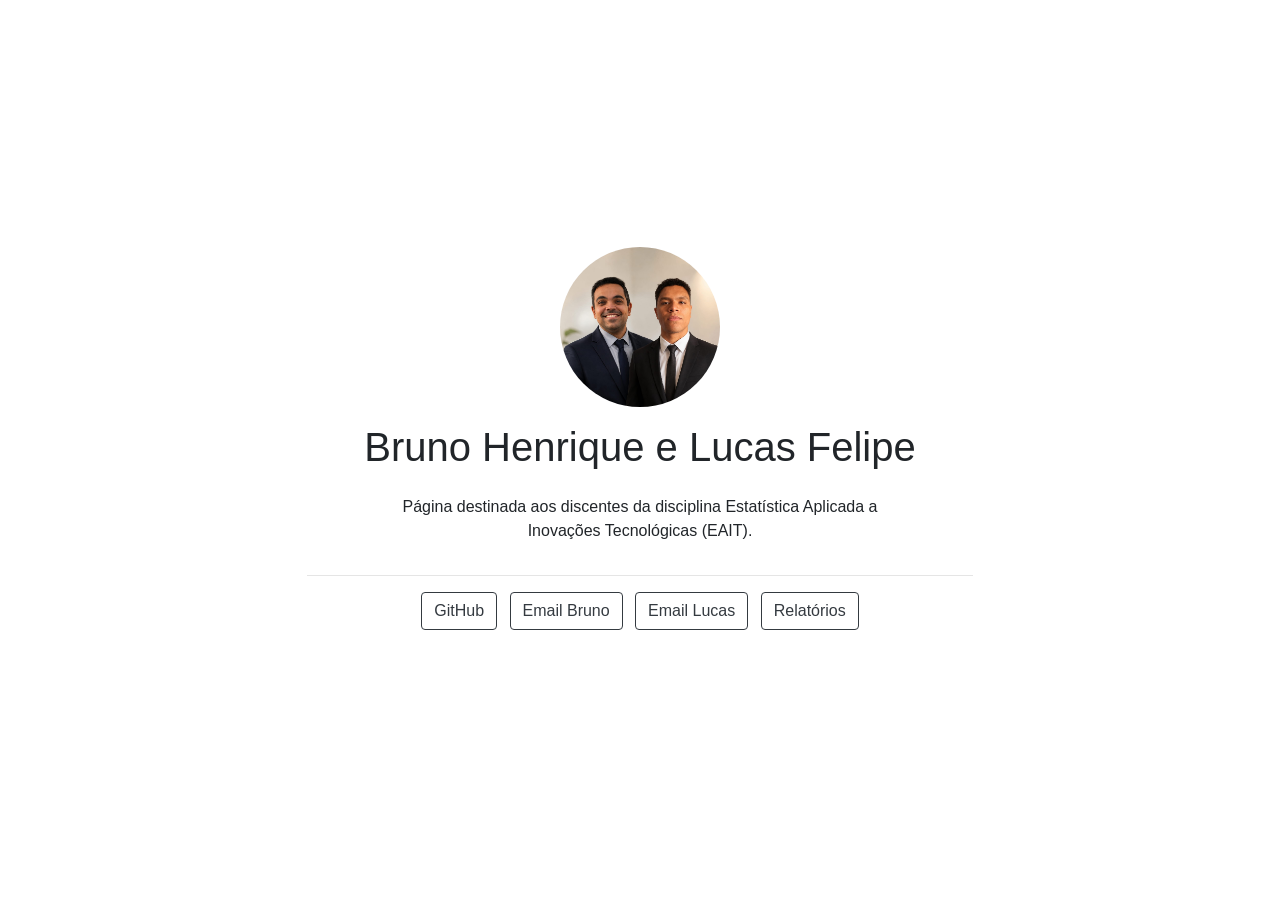
==== commit 66135d53: "Alteração da descrição" ====
--- a/index.html
+++ b/index.html
@@ -34,18 +34,18 @@
     <div class="container min-vh-100">
       <div class="row min-vh-100 justify-content-center align-items-center">
         <div class="col-12 text-center">
-          <img role="img" src="[data-uri]" style="height:10rem" class="rounded-circle">
+          <img role="img" src="[data-uri]